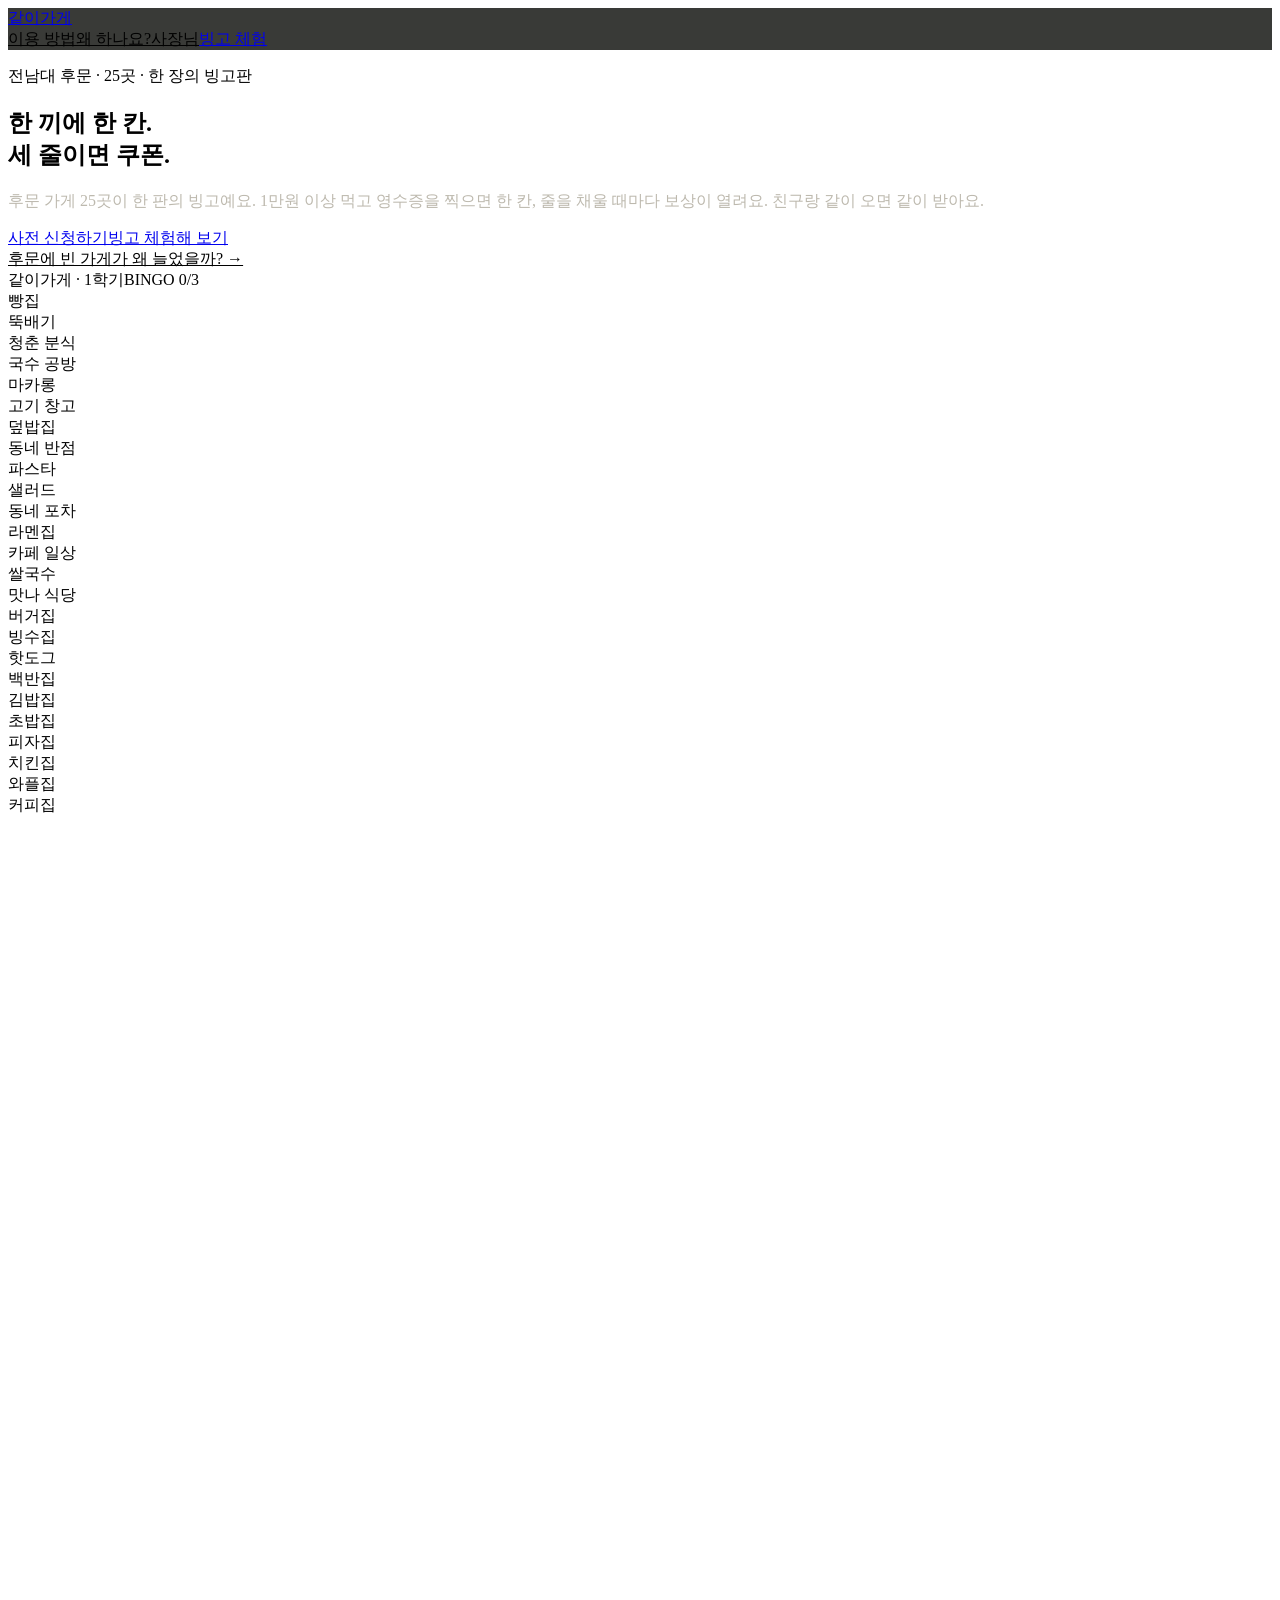
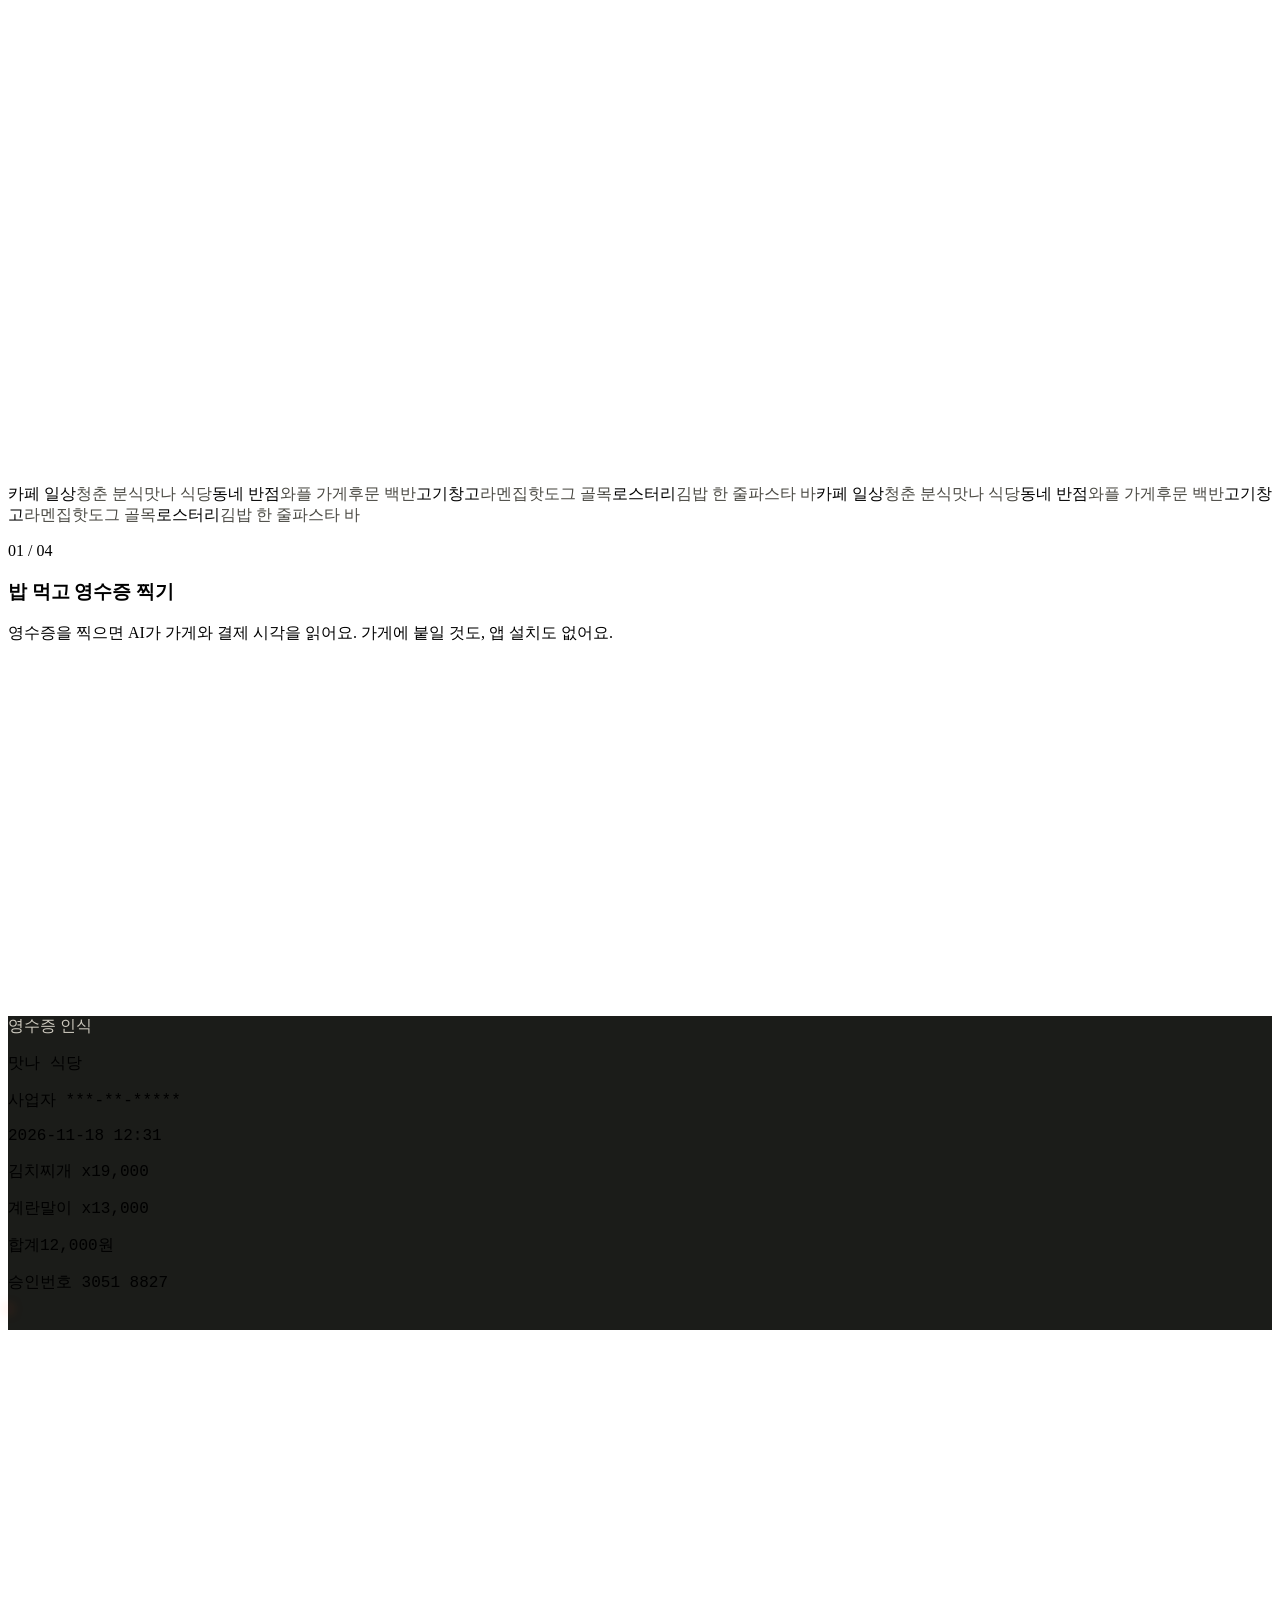
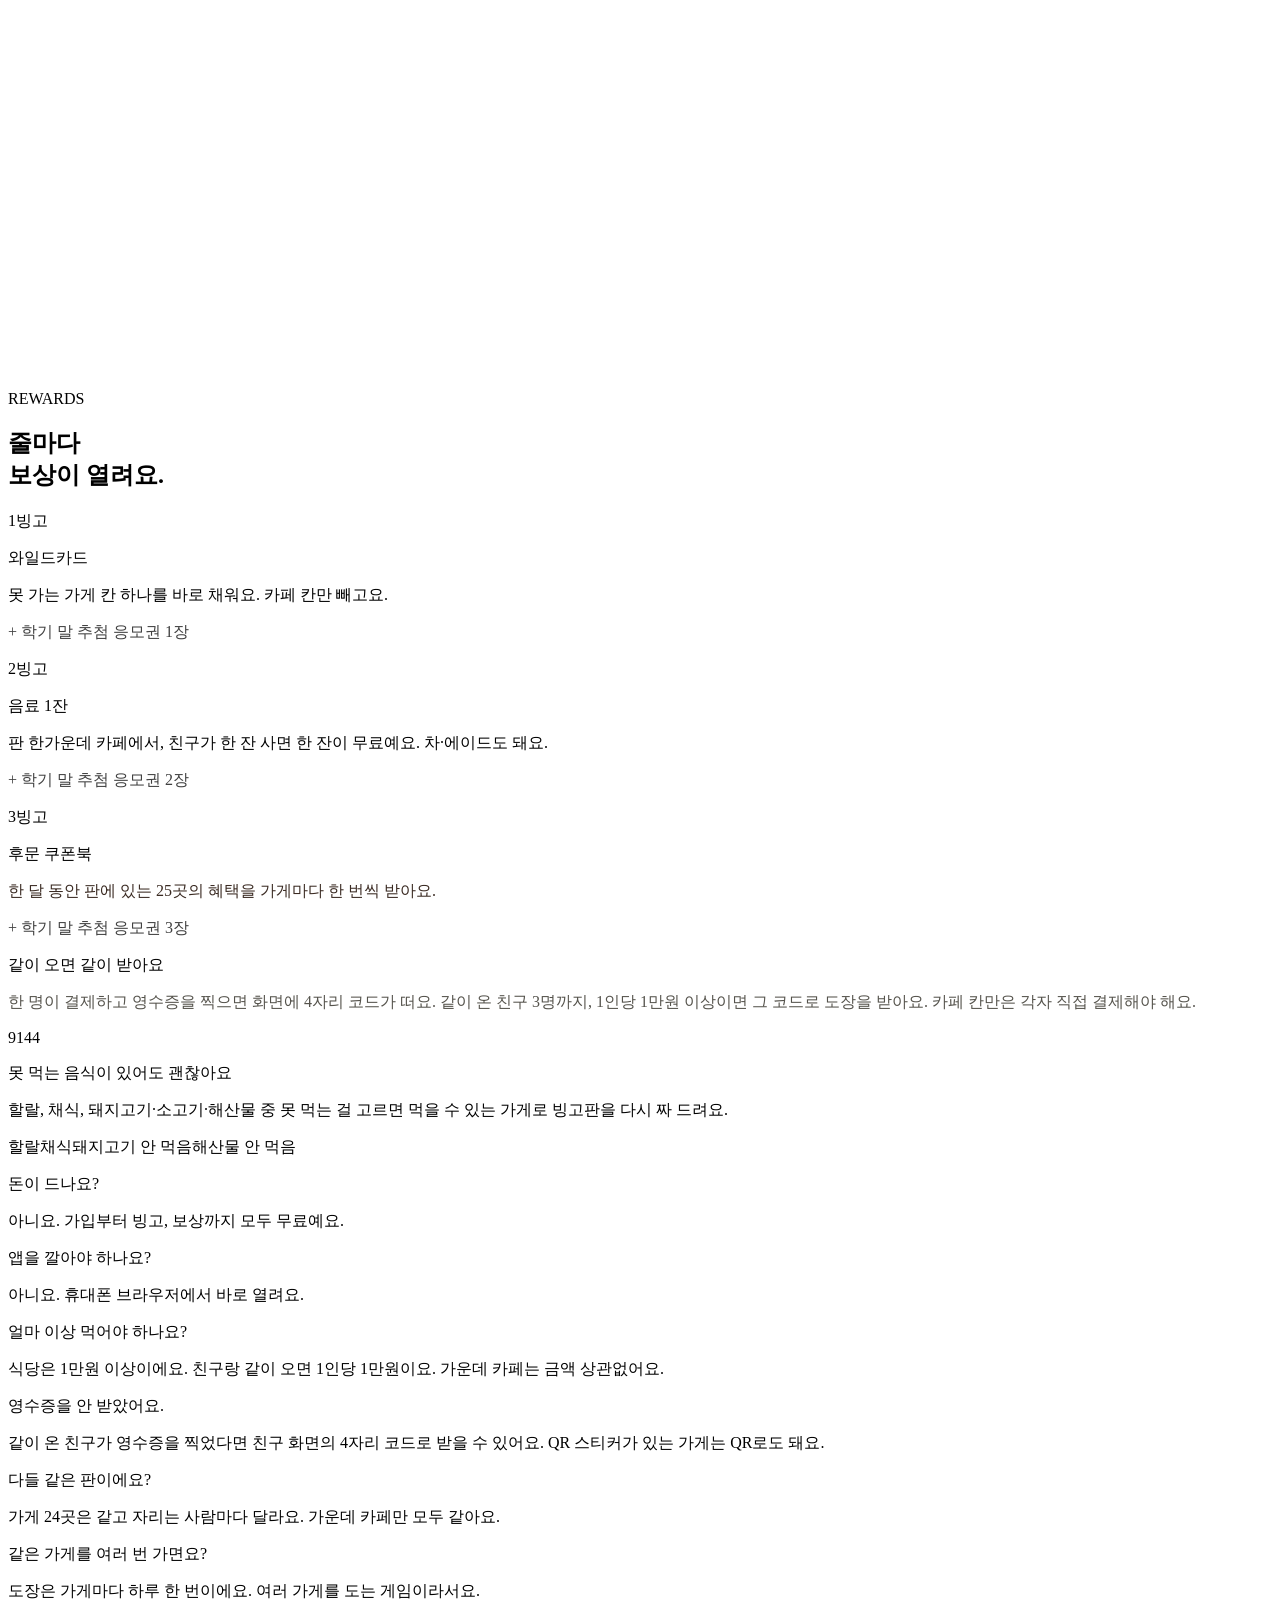
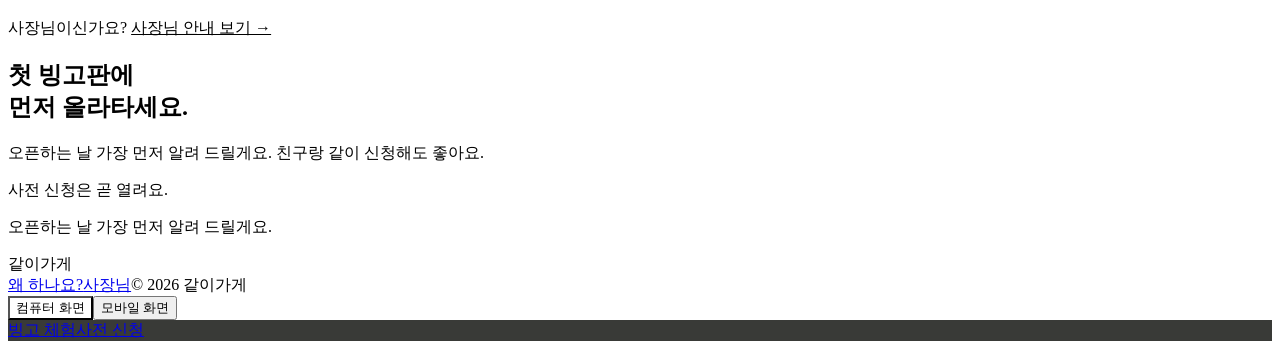
==== index.html @ 4fb7dfd4 "같이가게 소개 사이트 (가게 이름 가림)" ====
<!DOCTYPE html><html lang="ko" class="geist_a71539c9-module__T19VSG__variable geist_mono_8d43a2aa-module__8Li5zG__variable h-full antialiased"><head><meta charSet="utf-8"/><meta name="viewport" content="width=device-width, initial-scale=1"/><link rel="preload" href="/gachigage/_next/static/media/0c89a48fa5027cee-s.p.0rd3rjvnnhw7n.woff2" as="font" crossorigin="" type="font/woff2"/><link rel="preload" href="/gachigage/_next/static/media/797e433ab948586e-s.p.08e28id.o-okb.woff2" as="font" crossorigin="" type="font/woff2"/><link rel="preload" href="/gachigage/_next/static/media/caa3a2e1cccd8315-s.p.09~u27dqhyhd6.woff2" as="font" crossorigin="" type="font/woff2"/><link rel="stylesheet" href="/gachigage/_next/static/chunks/0ev6ib5m8v15k.css" data-precedence="next"/><link rel="stylesheet" href="/gachigage/_next/static/chunks/024txu9cj155z.css" data-precedence="next"/><link rel="stylesheet" href="/gachigage/_next/static/chunks/0ejeckg0ancsd.css" data-precedence="next"/><link rel="stylesheet" href="/gachigage/_next/static/chunks/0no5hzyffo9~s.css" data-precedence="next"/><link rel="preload" as="script" fetchPriority="low" href="/gachigage/_next/static/chunks/0yu3k-pmkudgf.js"/><script src="/gachigage/_next/static/chunks/0dgq26a5_oy.a.js" async=""></script><script src="/gachigage/_next/static/chunks/0m_p1bxtorv5i.js" async=""></script><script src="/gachigage/_next/static/chunks/0~ee9b.k6gqc8.js" async=""></script><script src="/gachigage/_next/static/chunks/turbopack-0p87k.j_91sbl.js" async=""></script><script src="/gachigage/_next/static/chunks/0g65zv~fun4x7.js" async=""></script><script src="/gachigage/_next/static/chunks/0d3shmwh5_nmn.js" async=""></script><script src="/gachigage/_next/static/chunks/0c50swq5oj6-u.js" async=""></script><meta name="next-size-adjust" content=""/><title>같이가게 · 전남대 후문 25곳, 한 장의 빙고판</title><meta name="description" content="1만원 이상 먹고 영수증 찍으면 한 칸. 전남대 후문 가게 25곳을 한 판의 빙고로 채우고, 줄마다 열리는 보상을 받아요."/><link rel="icon" href="/gachigage/favicon.ico?favicon.0x3dzn~oxb6tn.ico" sizes="256x256" type="image/x-icon"/><script src="/gachigage/_next/static/chunks/03~yq9q893hmn.js" noModule=""></script></head><body class="min-h-full flex flex-col"><div hidden=""><!--$--><!--/$--></div><script>(self.__next_s=self.__next_s||[]).push([0,{"children":"try{if(localStorage.getItem(\"gg-view\")===\"pc\"\u0026\u0026screen.width\u003c1024\u0026\u0026!document.getElementById(\"gg-vp\")){var m=document.createElement(\"meta\");m.id=\"gg-vp\";m.name=\"viewport\";m.content=\"width=1280\";document.head.appendChild(m)}}catch(e){}","id":"gg-view"}])</script><div class="landing-module__744xma__root black_han_sans_60aa43f9-module__wSnLca__variable ibm_plex_sans_kr_a5f26c27-module__d9Iizq__variable space_grotesk_90152878-module__eMdA1q__variable"><header class="sticky top-0 z-20 backdrop-blur-sm" style="background:rgba(14,15,12,0.82)"><nav class="mx-auto flex max-w-[1200px] items-center justify-between px-4 py-3 sm:px-8 lg:py-4"><a aria-label="같이가게 홈" href="/gachigage"><span class="flex items-center gap-2"><span class="grid grid-cols-3 gap-[2px]" aria-hidden="true"><span class="h-[5px] w-[5px] rounded-[1px]" style="background:var(--stamp)"></span><span class="h-[5px] w-[5px] rounded-[1px]" style="background:rgba(243,239,230,0.35)"></span><span class="h-[5px] w-[5px] rounded-[1px]" style="background:rgba(243,239,230,0.35)"></span><span class="h-[5px] w-[5px] rounded-[1px]" style="background:rgba(243,239,230,0.35)"></span><span class="h-[5px] w-[5px] rounded-[1px]" style="background:var(--stamp)"></span><span class="h-[5px] w-[5px] rounded-[1px]" style="background:rgba(243,239,230,0.35)"></span><span class="h-[5px] w-[5px] rounded-[1px]" style="background:rgba(243,239,230,0.35)"></span><span class="h-[5px] w-[5px] rounded-[1px]" style="background:rgba(243,239,230,0.35)"></span><span class="h-[5px] w-[5px] rounded-[1px]" style="background:var(--stamp)"></span></span><span class="landing-module__744xma__display text-[22px] leading-none">같이가게</span></span></a><div class="flex items-center gap-1 sm:gap-6"><a class="hidden sm:inline-flex min-h-11 items-center lg:min-h-0 text-[15px]" style="color:var(--muted)" href="/gachigage#how">이용 방법</a><a class="hidden sm:inline-flex min-h-11 items-center lg:min-h-0 text-[15px]" style="color:var(--muted)" href="/gachigage/why">왜 하나요?</a><a class="mr-3 inline-flex sm:mr-0 min-h-11 items-center lg:min-h-0 text-[15px]" style="color:var(--muted)" href="/gachigage/owner">사장님</a><a class="landing-module__744xma__ghost inline-flex min-h-11 items-center lg:min-h-0 rounded-full px-4 py-2 text-[14px] font-medium" href="/gachigage/board">빙고 체험</a></div></nav></header><section class="mx-auto grid max-w-[1200px] items-center gap-8 px-4 pb-12 pt-6 sm:gap-12 sm:px-8 sm:pb-16 sm:pt-10 lg:grid-cols-[1.1fr_1fr] lg:gap-8 lg:pb-24 lg:pt-20"><div><div class="landing-module__744xma__reveal  " style="transition-delay:0ms"><p class="landing-module__744xma__mono text-[13px] font-bold tracking-[0.18em]" style="color:var(--stamp)">전남대 후문 · 25곳 · 한 장의 빙고판</p></div><div class="landing-module__744xma__reveal  " style="transition-delay:120ms"><h1 class="landing-module__744xma__display mt-4 text-[42px] sm:mt-6 sm:text-[76px] lg:text-[72px] xl:text-[88px]"><span class="whitespace-nowrap">한 끼에</span> <span class="whitespace-nowrap">한 칸.</span><br/><span class="whitespace-nowrap">세 줄이면</span> <span class="whitespace-nowrap"><span style="color:var(--stamp)">쿠폰</span>.</span></h1></div><div class="landing-module__744xma__reveal  " style="transition-delay:240ms"><p class="landing-module__744xma__keep mt-5 max-w-[540px] text-[15px] leading-[1.75] sm:mt-8 sm:text-[18px]" style="color:#bdb9ae">후문 가게 25곳이 한 판의 빙고예요. 1만원 이상 먹고 영수증을 찍으면 한 칸, 줄을 채울 때마다 보상이 열려요.<span class="hidden sm:inline"> 친구랑 같이 오면 같이 받아요.</span></p></div><div class="landing-module__744xma__reveal  " style="transition-delay:360ms"><div class="mt-6 grid grid-cols-2 gap-2 sm:mt-10 sm:flex sm:flex-row sm:gap-3"><a href="#signup" class="landing-module__744xma__cta rounded-full px-3 py-3.5 text-center text-[15px] font-bold sm:px-8 sm:py-4 sm:text-[17px]">사전 신청하기</a><a class="landing-module__744xma__ghost rounded-full px-3 py-3.5 text-center text-[15px] font-medium sm:px-8 sm:py-4 sm:text-[17px]" href="/gachigage/board">빙고 체험해 보기</a></div><a class="mt-4 inline-block text-[14px] underline sm:mt-6 underline-offset-4" style="color:var(--muted)" href="/gachigage/why">후문에 빈 가게가 왜 늘었을까? →</a></div></div><div class="landing-module__744xma__reveal  " style="transition-delay:200ms"><div class="relative mx-auto w-full max-w-[440px]"><div class="landing-module__744xma__board p-3 sm:p-4"><div class="flex items-center justify-between px-1 pb-3"><span class="text-[13px] font-bold">같이가게 · 1학기</span><span class="landing-module__744xma__mono text-[13px] font-bold" aria-live="polite">BINGO <span style="color:var(--stamp-ink)">0</span>/3</span></div><div class="relative"><div class="grid grid-cols-5 gap-1"><div class="landing-module__744xma__cell text-[10px] leading-tight sm:text-[11px]"><span class="opacity-70">빵집</span></div><div class="landing-module__744xma__cell text-[10px] leading-tight sm:text-[11px]"><span class="opacity-70">뚝배기</span></div><div class="landing-module__744xma__cell text-[10px] leading-tight sm:text-[11px]"><span class="opacity-70">청춘 분식</span></div><div class="landing-module__744xma__cell text-[10px] leading-tight sm:text-[11px]"><span class="opacity-70">국수 공방</span></div><div class="landing-module__744xma__cell text-[10px] leading-tight sm:text-[11px]"><span class="opacity-70">마카롱</span></div><div class="landing-module__744xma__cell text-[10px] leading-tight sm:text-[11px]"><span class="opacity-70">고기 창고</span></div><div class="landing-module__744xma__cell text-[10px] leading-tight sm:text-[11px]"><span class="opacity-70">덮밥집</span></div><div class="landing-module__744xma__cell text-[10px] leading-tight sm:text-[11px]"><span class="opacity-70">동네 반점</span></div><div class="landing-module__744xma__cell text-[10px] leading-tight sm:text-[11px]"><span class="opacity-70">파스타</span></div><div class="landing-module__744xma__cell text-[10px] leading-tight sm:text-[11px]"><span class="opacity-70">샐러드</span></div><div class="landing-module__744xma__cell text-[10px] leading-tight sm:text-[11px]"><span class="opacity-70">동네 포차</span></div><div class="landing-module__744xma__cell text-[10px] leading-tight sm:text-[11px]"><span class="opacity-70">라멘집</span></div><div class="landing-module__744xma__cell text-[10px] leading-tight sm:text-[11px]"><span class="opacity-70">카페 일상</span></div><div class="landing-module__744xma__cell text-[10px] leading-tight sm:text-[11px]"><span class="opacity-70">쌀국수</span></div><div class="landing-module__744xma__cell text-[10px] leading-tight sm:text-[11px]"><span class="opacity-70">맛나 식당</span></div><div class="landing-module__744xma__cell text-[10px] leading-tight sm:text-[11px]"><span class="opacity-70">버거집</span></div><div class="landing-module__744xma__cell text-[10px] leading-tight sm:text-[11px]"><span class="opacity-70">빙수집</span></div><div class="landing-module__744xma__cell text-[10px] leading-tight sm:text-[11px]"><span class="opacity-70">핫도그</span></div><div class="landing-module__744xma__cell text-[10px] leading-tight sm:text-[11px]"><span class="opacity-70">백반집</span></div><div class="landing-module__744xma__cell text-[10px] leading-tight sm:text-[11px]"><span class="opacity-70">김밥집</span></div><div class="landing-module__744xma__cell text-[10px] leading-tight sm:text-[11px]"><span class="opacity-70">초밥집</span></div><div class="landing-module__744xma__cell text-[10px] leading-tight sm:text-[11px]"><span class="opacity-70">피자집</span></div><div class="landing-module__744xma__cell text-[10px] leading-tight sm:text-[11px]"><span class="opacity-70">치킨집</span></div><div class="landing-module__744xma__cell text-[10px] leading-tight sm:text-[11px]"><span class="opacity-70">와플집</span></div><div class="landing-module__744xma__cell text-[10px] leading-tight sm:text-[11px]"><span class="opacity-70">커피집</span></div></div><svg class="pointer-events-none absolute inset-0 h-full w-full" viewBox="0 0 5 5" aria-hidden="true"></svg></div></div><div class="mt-6 h-[76px]"></div></div></div></section><div class="landing-module__744xma__rule overflow-hidden py-4 sm:py-5" style="border-bottom:1px solid var(--line)" aria-hidden="true"><div class="landing-module__744xma__marquee"><span class="landing-module__744xma__display flex items-center gap-5 pr-5 text-[22px] sm:gap-8 sm:pr-8 sm:text-[36px]"><span style="color:var(--paper)">카페 일상</span><span class="h-3 w-3 rounded-full" style="border:2px solid var(--stamp)"></span></span><span class="landing-module__744xma__display flex items-center gap-5 pr-5 text-[22px] sm:gap-8 sm:pr-8 sm:text-[36px]"><span style="color:#4a4943">청춘 분식</span><span class="h-3 w-3 rounded-full" style="border:2px solid var(--stamp)"></span></span><span class="landing-module__744xma__display flex items-center gap-5 pr-5 text-[22px] sm:gap-8 sm:pr-8 sm:text-[36px]"><span style="color:#4a4943">맛나 식당</span><span class="h-3 w-3 rounded-full" style="border:2px solid var(--stamp)"></span></span><span class="landing-module__744xma__display flex items-center gap-5 pr-5 text-[22px] sm:gap-8 sm:pr-8 sm:text-[36px]"><span style="color:var(--paper)">동네 반점</span><span class="h-3 w-3 rounded-full" style="border:2px solid var(--stamp)"></span></span><span class="landing-module__744xma__display flex items-center gap-5 pr-5 text-[22px] sm:gap-8 sm:pr-8 sm:text-[36px]"><span style="color:#4a4943">와플 가게</span><span class="h-3 w-3 rounded-full" style="border:2px solid var(--stamp)"></span></span><span class="landing-module__744xma__display flex items-center gap-5 pr-5 text-[22px] sm:gap-8 sm:pr-8 sm:text-[36px]"><span style="color:#4a4943">후문 백반</span><span class="h-3 w-3 rounded-full" style="border:2px solid var(--stamp)"></span></span><span class="landing-module__744xma__display flex items-center gap-5 pr-5 text-[22px] sm:gap-8 sm:pr-8 sm:text-[36px]"><span style="color:var(--paper)">고기창고</span><span class="h-3 w-3 rounded-full" style="border:2px solid var(--stamp)"></span></span><span class="landing-module__744xma__display flex items-center gap-5 pr-5 text-[22px] sm:gap-8 sm:pr-8 sm:text-[36px]"><span style="color:#4a4943">라멘집</span><span class="h-3 w-3 rounded-full" style="border:2px solid var(--stamp)"></span></span><span class="landing-module__744xma__display flex items-center gap-5 pr-5 text-[22px] sm:gap-8 sm:pr-8 sm:text-[36px]"><span style="color:#4a4943">핫도그 골목</span><span class="h-3 w-3 rounded-full" style="border:2px solid var(--stamp)"></span></span><span class="landing-module__744xma__display flex items-center gap-5 pr-5 text-[22px] sm:gap-8 sm:pr-8 sm:text-[36px]"><span style="color:var(--paper)">로스터리</span><span class="h-3 w-3 rounded-full" style="border:2px solid var(--stamp)"></span></span><span class="landing-module__744xma__display flex items-center gap-5 pr-5 text-[22px] sm:gap-8 sm:pr-8 sm:text-[36px]"><span style="color:#4a4943">김밥 한 줄</span><span class="h-3 w-3 rounded-full" style="border:2px solid var(--stamp)"></span></span><span class="landing-module__744xma__display flex items-center gap-5 pr-5 text-[22px] sm:gap-8 sm:pr-8 sm:text-[36px]"><span style="color:#4a4943">파스타 바</span><span class="h-3 w-3 rounded-full" style="border:2px solid var(--stamp)"></span></span><span class="landing-module__744xma__display flex items-center gap-5 pr-5 text-[22px] sm:gap-8 sm:pr-8 sm:text-[36px]"><span style="color:var(--paper)">카페 일상</span><span class="h-3 w-3 rounded-full" style="border:2px solid var(--stamp)"></span></span><span class="landing-module__744xma__display flex items-center gap-5 pr-5 text-[22px] sm:gap-8 sm:pr-8 sm:text-[36px]"><span style="color:#4a4943">청춘 분식</span><span class="h-3 w-3 rounded-full" style="border:2px solid var(--stamp)"></span></span><span class="landing-module__744xma__display flex items-center gap-5 pr-5 text-[22px] sm:gap-8 sm:pr-8 sm:text-[36px]"><span style="color:#4a4943">맛나 식당</span><span class="h-3 w-3 rounded-full" style="border:2px solid var(--stamp)"></span></span><span class="landing-module__744xma__display flex items-center gap-5 pr-5 text-[22px] sm:gap-8 sm:pr-8 sm:text-[36px]"><span style="color:var(--paper)">동네 반점</span><span class="h-3 w-3 rounded-full" style="border:2px solid var(--stamp)"></span></span><span class="landing-module__744xma__display flex items-center gap-5 pr-5 text-[22px] sm:gap-8 sm:pr-8 sm:text-[36px]"><span style="color:#4a4943">와플 가게</span><span class="h-3 w-3 rounded-full" style="border:2px solid var(--stamp)"></span></span><span class="landing-module__744xma__display flex items-center gap-5 pr-5 text-[22px] sm:gap-8 sm:pr-8 sm:text-[36px]"><span style="color:#4a4943">후문 백반</span><span class="h-3 w-3 rounded-full" style="border:2px solid var(--stamp)"></span></span><span class="landing-module__744xma__display flex items-center gap-5 pr-5 text-[22px] sm:gap-8 sm:pr-8 sm:text-[36px]"><span style="color:var(--paper)">고기창고</span><span class="h-3 w-3 rounded-full" style="border:2px solid var(--stamp)"></span></span><span class="landing-module__744xma__display flex items-center gap-5 pr-5 text-[22px] sm:gap-8 sm:pr-8 sm:text-[36px]"><span style="color:#4a4943">라멘집</span><span class="h-3 w-3 rounded-full" style="border:2px solid var(--stamp)"></span></span><span class="landing-module__744xma__display flex items-center gap-5 pr-5 text-[22px] sm:gap-8 sm:pr-8 sm:text-[36px]"><span style="color:#4a4943">핫도그 골목</span><span class="h-3 w-3 rounded-full" style="border:2px solid var(--stamp)"></span></span><span class="landing-module__744xma__display flex items-center gap-5 pr-5 text-[22px] sm:gap-8 sm:pr-8 sm:text-[36px]"><span style="color:var(--paper)">로스터리</span><span class="h-3 w-3 rounded-full" style="border:2px solid var(--stamp)"></span></span><span class="landing-module__744xma__display flex items-center gap-5 pr-5 text-[22px] sm:gap-8 sm:pr-8 sm:text-[36px]"><span style="color:#4a4943">김밥 한 줄</span><span class="h-3 w-3 rounded-full" style="border:2px solid var(--stamp)"></span></span><span class="landing-module__744xma__display flex items-center gap-5 pr-5 text-[22px] sm:gap-8 sm:pr-8 sm:text-[36px]"><span style="color:#4a4943">파스타 바</span><span class="h-3 w-3 rounded-full" style="border:2px solid var(--stamp)"></span></span></div></div><section id="how" class="relative h-[320vh] lg:h-[430vh]"><div class="sticky top-0 flex h-[100svh] items-center overflow-hidden pb-[76px] pt-16 lg:py-0"><div class="mx-auto grid w-full max-w-[1200px] items-center gap-6 px-4 sm:px-8 lg:grid-cols-[1fr_1fr] lg:gap-16"><div class="order-2 lg:order-1"><div class="mb-5 flex gap-2 lg:mb-8" aria-hidden="true"><span class="h-[3px] flex-1 overflow-hidden rounded-full lg:max-w-[72px]" style="background:var(--line)"><span class="block h-full" style="width:0%;background:var(--stamp)"></span></span><span class="h-[3px] flex-1 overflow-hidden rounded-full lg:max-w-[72px]" style="background:var(--line)"><span class="block h-full" style="width:0%;background:var(--stamp)"></span></span><span class="h-[3px] flex-1 overflow-hidden rounded-full lg:max-w-[72px]" style="background:var(--line)"><span class="block h-full" style="width:0%;background:var(--stamp)"></span></span><span class="h-[3px] flex-1 overflow-hidden rounded-full lg:max-w-[72px]" style="background:var(--line)"><span class="block h-full" style="width:0%;background:var(--stamp)"></span></span></div><div class="relative h-[132px] sm:h-[180px] lg:h-[260px]"><div class="landing-module__744xma__stepText" style="opacity:1;transform:translateY(0px)" aria-hidden="false"><p class="landing-module__744xma__mono text-[15px] font-bold lg:text-[18px]" style="color:var(--stamp)">01<!-- --> / 04</p><h3 class="landing-module__744xma__display mt-2 text-[30px] sm:text-[44px] lg:mt-4 lg:text-[64px]">밥 먹고 영수증 찍기</h3><p class="landing-module__744xma__keep mt-3 max-w-[460px] text-[14px] leading-[1.7] sm:text-[17px] lg:mt-5 lg:text-[19px]" style="color:var(--muted)">영수증을 찍으면 AI가 가게와 결제 시각을 읽어요. 가게에 붙일 것도, 앱 설치도 없어요.</p></div><div class="landing-module__744xma__stepText" style="opacity:0;transform:translateY(24px)" aria-hidden="true"><p class="landing-module__744xma__mono text-[15px] font-bold lg:text-[18px]" style="color:var(--stamp)">02<!-- --> / 04</p><h3 class="landing-module__744xma__display mt-2 text-[30px] sm:text-[44px] lg:mt-4 lg:text-[64px]">도장이 쾅</h3><p class="landing-module__744xma__keep mt-3 max-w-[460px] text-[14px] leading-[1.7] sm:text-[17px] lg:mt-5 lg:text-[19px]" style="color:var(--muted)">스캔하는 순간 그 가게 칸에 도장이 찍힙니다. 같은 가게는 하루에 한 번.</p></div><div class="landing-module__744xma__stepText" style="opacity:0;transform:translateY(24px)" aria-hidden="true"><p class="landing-module__744xma__mono text-[15px] font-bold lg:text-[18px]" style="color:var(--stamp)">03<!-- --> / 04</p><h3 class="landing-module__744xma__display mt-2 text-[30px] sm:text-[44px] lg:mt-4 lg:text-[64px]">세 줄을 노리세요</h3><p class="landing-module__744xma__keep mt-3 max-w-[460px] text-[14px] leading-[1.7] sm:text-[17px] lg:mt-5 lg:text-[19px]" style="color:var(--muted)">가로, 세로, 대각선. 어느 줄을 먼저 채울지 고르는 게 빙고의 재미입니다.</p></div><div class="landing-module__744xma__stepText" style="opacity:0;transform:translateY(24px)" aria-hidden="true"><p class="landing-module__744xma__mono text-[15px] font-bold lg:text-[18px]" style="color:var(--stamp)">04<!-- --> / 04</p><h3 class="landing-module__744xma__display mt-2 text-[30px] sm:text-[44px] lg:mt-4 lg:text-[64px]">보상 도착</h3><p class="landing-module__744xma__keep mt-3 max-w-[460px] text-[14px] leading-[1.7] sm:text-[17px] lg:mt-5 lg:text-[19px]" style="color:var(--muted)">줄을 채울 때마다 보상이 열려요. 세 줄이면 후문 쿠폰북, 가게에서 화면만 보여 주면 끝.</p></div></div></div><div class="relative order-1 flex justify-center lg:order-2"><div class="landing-module__744xma__phone"><div class="landing-module__744xma__screen"><div class="landing-module__744xma__layer" style="opacity:1;background:#1b1c19"><div class="absolute inset-x-0 top-[7%] text-center"><p class="text-[12px] font-medium" style="color:#cfcbc0">영수증 인식</p></div><div class="absolute left-1/2 top-1/2 w-[76%] -translate-x-1/2 sm:w-[64%] -translate-y-1/2"><div class="rounded-[4px] bg-white px-[9%] py-[10%] text-[9px] leading-[1.7] text-black" style="font-family:ui-monospace, monospace" aria-hidden="true"><p class="text-center text-[11px] font-bold">맛나 식당</p><p class="text-center">사업자 ***-**-*****</p><p class="mt-1 border-t border-dashed border-black/40 pt-1">2026-11-18 12:31</p><p class="flex justify-between"><span>김치찌개 x1</span><span>9,000</span></p><p class="flex justify-between"><span>계란말이 x1</span><span>3,000</span></p><p class="mt-1 flex justify-between border-t border-dashed border-black/40 pt-1 font-bold"><span>합계</span><span>12,000원</span></p><p>승인번호 3051 8827</p></div><span class="absolute h-[18%] w-[18%] rounded-[3px] left-[-8%] top-[-6%] border-l-[3px] border-t-[3px]" style="border-color:var(--paper)"></span><span class="absolute h-[18%] w-[18%] rounded-[3px] right-[-8%] top-[-6%] border-r-[3px] border-t-[3px]" style="border-color:var(--paper)"></span><span class="absolute h-[18%] w-[18%] rounded-[3px] left-[-8%] bottom-[-6%] border-l-[3px] border-b-[3px]" style="border-color:var(--paper)"></span><span class="absolute h-[18%] w-[18%] rounded-[3px] right-[-8%] bottom-[-6%] border-r-[3px] border-b-[3px]" style="border-color:var(--paper)"></span><span class="absolute inset-x-[-4%] h-[2px]" style="top:0%;background:var(--stamp);box-shadow:0 0 12px 2px rgba(255,74,28,0.6)"></span></div><div class="absolute inset-x-[10%] bottom-[9%] rounded-full py-[4%] text-center text-[13px] font-bold" style="background:var(--stamp);color:var(--ink);opacity:0;transform:translateY(12px);transition:opacity 300ms, transform 300ms">도장 적립 완료</div></div><div class="landing-module__744xma__layer" style="opacity:0;background:var(--paper);color:var(--ink)"><div class="flex items-center justify-between px-[7%] pb-[4%] pt-[12%]"><span class="text-[13px] font-bold">내 빙고판</span><span class="landing-module__744xma__mono text-[13px] font-bold">BINGO <span style="color:var(--stamp-ink)">0</span>/3</span></div><div class="relative mx-[5%]"><div class="grid grid-cols-5 gap-[3px]"><div class="landing-module__744xma__cell text-[9px] leading-tight sm:text-[10px] lg:text-[11px]"><span class="opacity-60">빵집</span></div><div class="landing-module__744xma__cell text-[9px] leading-tight sm:text-[10px] lg:text-[11px]"><span class="opacity-60">뚝배기</span></div><div class="landing-module__744xma__cell text-[9px] leading-tight sm:text-[10px] lg:text-[11px]"><span class="opacity-60">청춘 분식</span></div><div class="landing-module__744xma__cell text-[9px] leading-tight sm:text-[10px] lg:text-[11px]"><span class="opacity-60">국수 공방</span></div><div class="landing-module__744xma__cell text-[9px] leading-tight sm:text-[10px] lg:text-[11px]"><span class="opacity-60">마카롱</span></div><div class="landing-module__744xma__cell text-[9px] leading-tight sm:text-[10px] lg:text-[11px]"><span class="opacity-60">고기 창고</span></div><div class="landing-module__744xma__cell text-[9px] leading-tight sm:text-[10px] lg:text-[11px]"><span class="opacity-60">덮밥집</span></div><div class="landing-module__744xma__cell text-[9px] leading-tight sm:text-[10px] lg:text-[11px]"><span class="opacity-60">동네 반점</span></div><div class="landing-module__744xma__cell text-[9px] leading-tight sm:text-[10px] lg:text-[11px]"><span class="opacity-60">파스타</span></div><div class="landing-module__744xma__cell text-[9px] leading-tight sm:text-[10px] lg:text-[11px]"><span class="opacity-60">샐러드</span></div><div class="landing-module__744xma__cell text-[9px] leading-tight sm:text-[10px] lg:text-[11px]"><span class="opacity-60">동네 포차</span></div><div class="landing-module__744xma__cell text-[9px] leading-tight sm:text-[10px] lg:text-[11px]"><span class="opacity-60">라멘집</span></div><div class="landing-module__744xma__cell text-[9px] leading-tight sm:text-[10px] lg:text-[11px]"><span class="opacity-60">카페 일상</span></div><div class="landing-module__744xma__cell text-[9px] leading-tight sm:text-[10px] lg:text-[11px]"><span class="opacity-60">쌀국수</span></div><div class="landing-module__744xma__cell text-[9px] leading-tight sm:text-[10px] lg:text-[11px]"><span class="opacity-60">맛나 식당</span></div><div class="landing-module__744xma__cell text-[9px] leading-tight sm:text-[10px] lg:text-[11px]"><span class="opacity-60">버거집</span></div><div class="landing-module__744xma__cell text-[9px] leading-tight sm:text-[10px] lg:text-[11px]"><span class="opacity-60">빙수집</span></div><div class="landing-module__744xma__cell text-[9px] leading-tight sm:text-[10px] lg:text-[11px]"><span class="opacity-60">핫도그</span></div><div class="landing-module__744xma__cell text-[9px] leading-tight sm:text-[10px] lg:text-[11px]"><span class="opacity-60">백반집</span></div><div class="landing-module__744xma__cell text-[9px] leading-tight sm:text-[10px] lg:text-[11px]"><span class="opacity-60">김밥집</span></div><div class="landing-module__744xma__cell text-[9px] leading-tight sm:text-[10px] lg:text-[11px]"><span class="opacity-60">초밥집</span></div><div class="landing-module__744xma__cell text-[9px] leading-tight sm:text-[10px] lg:text-[11px]"><span class="opacity-60">피자집</span></div><div class="landing-module__744xma__cell text-[9px] leading-tight sm:text-[10px] lg:text-[11px]"><span class="opacity-60">치킨집</span></div><div class="landing-module__744xma__cell text-[9px] leading-tight sm:text-[10px] lg:text-[11px]"><span class="opacity-60">와플집</span></div><div class="landing-module__744xma__cell text-[9px] leading-tight sm:text-[10px] lg:text-[11px]"><span class="opacity-60">커피집</span></div></div><svg class="pointer-events-none absolute inset-0 h-full w-full" viewBox="0 0 5 5" aria-hidden="true"></svg></div><div class="mx-[5%] mt-[6%] hidden rounded-[10px] px-[6%] py-[5%] lg:block" style="background:var(--paper-2)"><p class="text-[11px]" style="color:#6b6860">방금 찍은 가게</p><p class="mt-1 text-[14px] font-bold">-</p></div><div class="mx-[5%] mt-[4%] grid gap-[6px]"><div class="flex items-center justify-between rounded-[8px] px-[6%] py-[3.5%] text-[11px] transition-colors duration-300" style="border:1px solid rgba(14,15,12,0.12);color:#8c8a82"><span class="landing-module__744xma__mono font-bold">1<!-- -->빙고</span><span class="font-medium">잠김</span></div><div class="flex items-center justify-between rounded-[8px] px-[6%] py-[3.5%] text-[11px] transition-colors duration-300" style="border:1px solid rgba(14,15,12,0.12);color:#8c8a82"><span class="landing-module__744xma__mono font-bold">2<!-- -->빙고</span><span class="font-medium">잠김</span></div><div class="flex items-center justify-between rounded-[8px] px-[6%] py-[3.5%] text-[11px] transition-colors duration-300" style="border:1px solid rgba(14,15,12,0.12);color:#8c8a82"><span class="landing-module__744xma__mono font-bold">3<!-- -->빙고</span><span class="font-medium">잠김</span></div></div></div><div class="landing-module__744xma__layer" style="opacity:0;background:var(--ink)"><p class="landing-module__744xma__mono absolute inset-x-0 top-[14%] whitespace-nowrap text-center text-[32px] font-bold lg:text-[44px]" style="color:var(--stamp)">3 BINGO</p><p class="absolute inset-x-0 top-[27%] text-center text-[13px]" style="color:#cfcbc0">쿠폰북이 열렸어요</p><div class="absolute inset-x-[9%] top-[38%] rounded-[12px] px-[8%] py-[8%]" style="background:var(--stamp);color:var(--ink);opacity:0;transform:translateY(60px) rotate(-8deg)"><p class="landing-module__744xma__mono text-[10px] font-bold tracking-[0.14em]">COUPON BOOK</p><p class="mt-2 text-[17px] font-bold leading-snug">후문 25곳<br/>혜택 한 번씩</p><div class="mt-[10%] border-t border-dashed pt-[8%] text-[11px]" style="border-color:rgba(14,15,12,0.4)">가게에서 이 화면을 보여 주세요</div></div></div></div></div><div class="absolute bottom-[6%] right-[2%] rounded-[12px] px-4 py-3 sm:right-[8%] lg:right-[-4%]" style="background:var(--paper);color:var(--ink);opacity:0;transform:translateY(16px);transition:opacity 400ms, transform 400ms;box-shadow:0 20px 40px -12px rgba(0,0,0,0.6)" aria-hidden="true"><p class="landing-module__744xma__mono text-[10px] font-bold tracking-[0.12em]" style="color:var(--stamp-ink)">사장님 화면</p><p class="mt-1 text-[13px] font-bold">쿠폰 사용 확인됨</p></div></div></div></div></section><section class="mx-auto max-w-[1200px] px-4 py-16 sm:px-8 sm:py-24 lg:py-36"><div class="landing-module__744xma__reveal  " style="transition-delay:0ms"><p class="landing-module__744xma__mono text-[13px] font-bold tracking-[0.18em]" style="color:var(--stamp)">REWARDS</p><h2 class="landing-module__744xma__display mt-5 text-[40px] sm:text-[56px] lg:text-[64px]">줄마다<br/>보상이 열려요.</h2></div><div class="-mx-4 mt-8 flex snap-x snap-mandatory gap-3 overflow-x-auto scroll-px-4 px-4 pb-2 [scrollbar-width:none] [&amp;::-webkit-scrollbar]:hidden sm:-mx-8 sm:mt-12 sm:scroll-px-8 sm:px-8 lg:mx-0 lg:grid lg:grid-cols-3 lg:gap-4 lg:overflow-visible lg:px-0 lg:pb-0"><div class="landing-module__744xma__reveal  w-[80%] shrink-0 snap-start sm:w-[46%] lg:w-auto" style="transition-delay:0ms"><div class="flex h-full flex-col rounded-[12px] p-5 sm:p-8" style="background:var(--ink-2);border:1px solid var(--line)"><p class="landing-module__744xma__mono text-[15px] font-bold" style="color:var(--stamp)">1빙고</p><p class="landing-module__744xma__display mt-3 text-[30px] leading-tight sm:text-[40px]">와일드카드</p><p class="landing-module__744xma__keep mt-4 flex-1 text-[16px] leading-[1.7]" style="color:var(--muted)">못 가는 가게 칸 하나를 바로 채워요. 카페 칸만 빼고요.</p><p class="mt-6 text-[13px] font-medium" style="opacity:0.75">+ 학기 말 추첨 응모권 <!-- -->1<!-- -->장</p></div></div><div class="landing-module__744xma__reveal  w-[80%] shrink-0 snap-start sm:w-[46%] lg:w-auto" style="transition-delay:120ms"><div class="flex h-full flex-col rounded-[12px] p-5 sm:p-8" style="background:var(--ink-2);border:1px solid var(--line)"><p class="landing-module__744xma__mono text-[15px] font-bold" style="color:var(--stamp)">2빙고</p><p class="landing-module__744xma__display mt-3 text-[30px] leading-tight sm:text-[40px]">음료 1잔</p><p class="landing-module__744xma__keep mt-4 flex-1 text-[16px] leading-[1.7]" style="color:var(--muted)">판 한가운데 카페에서, 친구가 한 잔 사면 한 잔이 무료예요. 차·에이드도 돼요.</p><p class="mt-6 text-[13px] font-medium" style="opacity:0.75">+ 학기 말 추첨 응모권 <!-- -->2<!-- -->장</p></div></div><div class="landing-module__744xma__reveal  w-[80%] shrink-0 snap-start sm:w-[46%] lg:w-auto" style="transition-delay:240ms"><div class="flex h-full flex-col rounded-[12px] p-5 sm:p-8" style="background:var(--stamp);color:var(--ink)"><p class="landing-module__744xma__mono text-[15px] font-bold" style="color:var(--ink)">3빙고</p><p class="landing-module__744xma__display mt-3 text-[30px] leading-tight sm:text-[40px]">후문 쿠폰북</p><p class="landing-module__744xma__keep mt-4 flex-1 text-[16px] leading-[1.7]" style="color:#3a2a22">한 달 동안 판에 있는 25곳의 혜택을 가게마다 한 번씩 받아요.</p><p class="mt-6 text-[13px] font-medium" style="opacity:0.75">+ 학기 말 추첨 응모권 <!-- -->3<!-- -->장</p></div></div></div></section><section class="mx-auto max-w-[1200px] px-4 pb-16 sm:px-8 sm:pb-24 lg:pb-36"><div class="grid gap-4 lg:grid-cols-2"><div class="landing-module__744xma__reveal  " style="transition-delay:0ms"><div class="h-full rounded-[12px] p-5 sm:p-8" style="background:var(--paper);color:var(--ink)"><p class="landing-module__744xma__display text-[26px] leading-tight sm:text-[36px]">같이 오면 같이 받아요</p><p class="landing-module__744xma__keep mt-4 text-[16px] leading-[1.7]" style="color:#55534c">한 명이 결제하고 영수증을 찍으면 화면에 4자리 코드가 떠요. 같이 온 친구 3명까지, 1인당 1만원 이상이면 그 코드로 도장을 받아요. 카페 칸만은 각자 직접 결제해야 해요.</p><p class="landing-module__744xma__mono mt-5 text-[36px] font-bold tracking-[0.3em] sm:mt-6 sm:text-[44px]">9144</p></div></div><div class="landing-module__744xma__reveal  " style="transition-delay:120ms"><div class="h-full rounded-[12px] p-5 sm:p-8" style="background:var(--ink-2);border:1px solid var(--line)"><p class="landing-module__744xma__display text-[26px] leading-tight sm:text-[36px]">못 먹는 음식이 있어도 괜찮아요</p><p class="landing-module__744xma__keep mt-4 text-[16px] leading-[1.7]" style="color:var(--muted)">할랄, 채식, 돼지고기·소고기·해산물 중 못 먹는 걸 고르면 먹을 수 있는 가게로 빙고판을 다시 짜 드려요.</p><div class="mt-6 flex flex-wrap gap-2"><span class="rounded-full px-4 py-2 text-[14px]" style="background:var(--paper);color:var(--ink)">할랄</span><span class="rounded-full px-4 py-2 text-[14px]" style="background:var(--paper);color:var(--ink)">채식</span><span class="rounded-full px-4 py-2 text-[14px]" style="border:1px solid var(--line);color:var(--muted)">돼지고기 안 먹음</span><span class="rounded-full px-4 py-2 text-[14px]" style="border:1px solid var(--line);color:var(--muted)">해산물 안 먹음</span></div></div></div></div></section><section class="mx-auto max-w-[1200px] px-4 pb-16 sm:px-8 sm:pb-24 lg:pb-32"><div class="grid sm:grid-cols-2 sm:gap-4"><div class="landing-module__744xma__reveal  " style="transition-delay:0ms"><div class="h-full border-b border-[var(--line)] py-4 sm:rounded-[10px] sm:border sm:bg-[var(--ink-2)] sm:p-6"><p class="text-[16px] font-bold sm:text-[17px]">돈이 드나요?</p><p class="landing-module__744xma__keep mt-2 text-[14px] leading-[1.75] sm:mt-3 sm:text-[15px]" style="color:var(--muted)">아니요. 가입부터 빙고, 보상까지 모두 무료예요.</p></div></div><div class="landing-module__744xma__reveal  " style="transition-delay:110ms"><div class="h-full border-b border-[var(--line)] py-4 sm:rounded-[10px] sm:border sm:bg-[var(--ink-2)] sm:p-6"><p class="text-[16px] font-bold sm:text-[17px]">앱을 깔아야 하나요?</p><p class="landing-module__744xma__keep mt-2 text-[14px] leading-[1.75] sm:mt-3 sm:text-[15px]" style="color:var(--muted)">아니요. 휴대폰 브라우저에서 바로 열려요.</p></div></div><div class="landing-module__744xma__reveal  " style="transition-delay:0ms"><div class="h-full border-b border-[var(--line)] py-4 sm:rounded-[10px] sm:border sm:bg-[var(--ink-2)] sm:p-6"><p class="text-[16px] font-bold sm:text-[17px]">얼마 이상 먹어야 하나요?</p><p class="landing-module__744xma__keep mt-2 text-[14px] leading-[1.75] sm:mt-3 sm:text-[15px]" style="color:var(--muted)">식당은 1만원 이상이에요. 친구랑 같이 오면 1인당 1만원이요. 가운데 카페는 금액 상관없어요.</p></div></div><div class="landing-module__744xma__reveal  " style="transition-delay:110ms"><div class="h-full border-b border-[var(--line)] py-4 sm:rounded-[10px] sm:border sm:bg-[var(--ink-2)] sm:p-6"><p class="text-[16px] font-bold sm:text-[17px]">영수증을 안 받았어요.</p><p class="landing-module__744xma__keep mt-2 text-[14px] leading-[1.75] sm:mt-3 sm:text-[15px]" style="color:var(--muted)">같이 온 친구가 영수증을 찍었다면 친구 화면의 4자리 코드로 받을 수 있어요. QR 스티커가 있는 가게는 QR로도 돼요.</p></div></div><div class="landing-module__744xma__reveal  " style="transition-delay:0ms"><div class="h-full border-b border-[var(--line)] py-4 sm:rounded-[10px] sm:border sm:bg-[var(--ink-2)] sm:p-6"><p class="text-[16px] font-bold sm:text-[17px]">다들 같은 판이에요?</p><p class="landing-module__744xma__keep mt-2 text-[14px] leading-[1.75] sm:mt-3 sm:text-[15px]" style="color:var(--muted)">가게 24곳은 같고 자리는 사람마다 달라요. 가운데 카페만 모두 같아요.</p></div></div><div class="landing-module__744xma__reveal  " style="transition-delay:110ms"><div class="h-full border-b border-[var(--line)] py-4 sm:rounded-[10px] sm:border sm:bg-[var(--ink-2)] sm:p-6"><p class="text-[16px] font-bold sm:text-[17px]">같은 가게를 여러 번 가면요?</p><p class="landing-module__744xma__keep mt-2 text-[14px] leading-[1.75] sm:mt-3 sm:text-[15px]" style="color:var(--muted)">도장은 가게마다 하루 한 번이에요. 여러 가게를 도는 게임이라서요.</p></div></div></div><div class="landing-module__744xma__reveal  " style="transition-delay:0ms"><p class="mt-8 text-center text-[15px]" style="color:var(--muted)">사장님이신가요?<!-- --> <a class="underline underline-offset-4" style="color:var(--paper)" href="/gachigage/owner">사장님 안내 보기 →</a></p></div></section><section id="signup" class="landing-module__744xma__rule mx-auto max-w-[1200px] scroll-mt-20 px-4 py-14 sm:px-8 sm:py-20 lg:py-32"><div class="grid gap-12 lg:grid-cols-[1fr_1fr]"><div class="landing-module__744xma__reveal  " style="transition-delay:0ms"><h2 class="landing-module__744xma__display text-[36px] sm:text-[64px]">첫 빙고판에<br/>먼저 올라타세요.</h2><p class="landing-module__744xma__keep mt-6 max-w-[440px] text-[17px] leading-[1.75]" style="color:var(--muted)">오픈하는 날 가장 먼저 알려 드릴게요. 친구랑 같이 신청해도 좋아요.</p></div><div class="landing-module__744xma__reveal  " style="transition-delay:150ms"><div class="py-6"><p class="landing-module__744xma__display text-[30px]">사전 신청은 곧 열려요.</p><p class="mt-4 text-[15px] leading-relaxed" style="color:var(--muted)">오픈하는 날 가장 먼저 알려 드릴게요.</p></div></div></div></section><footer class="landing-module__744xma__rule mx-auto flex max-w-[1200px] flex-col gap-4 px-4 py-10 sm:flex-row sm:items-center sm:justify-between sm:px-8"><span class="flex items-center gap-2"><span class="grid grid-cols-3 gap-[2px]" aria-hidden="true"><span class="h-[5px] w-[5px] rounded-[1px]" style="background:var(--stamp)"></span><span class="h-[5px] w-[5px] rounded-[1px]" style="background:rgba(243,239,230,0.35)"></span><span class="h-[5px] w-[5px] rounded-[1px]" style="background:rgba(243,239,230,0.35)"></span><span class="h-[5px] w-[5px] rounded-[1px]" style="background:rgba(243,239,230,0.35)"></span><span class="h-[5px] w-[5px] rounded-[1px]" style="background:var(--stamp)"></span><span class="h-[5px] w-[5px] rounded-[1px]" style="background:rgba(243,239,230,0.35)"></span><span class="h-[5px] w-[5px] rounded-[1px]" style="background:rgba(243,239,230,0.35)"></span><span class="h-[5px] w-[5px] rounded-[1px]" style="background:rgba(243,239,230,0.35)"></span><span class="h-[5px] w-[5px] rounded-[1px]" style="background:var(--stamp)"></span></span><span class="landing-module__744xma__display text-[22px] leading-none">같이가게</span></span><div class="flex flex-wrap items-center gap-x-5 text-[13px]" style="color:var(--muted)"><a class="inline-flex min-h-11 items-center lg:min-h-0" href="/gachigage/why">왜 하나요?</a><a class="inline-flex min-h-11 items-center lg:min-h-0" href="/gachigage/owner">사장님</a><span>© 2026 같이가게</span></div></footer><div class="mx-auto flex max-w-[1200px] justify-center px-4 pb-10 sm:justify-end sm:px-8"><div class="inline-flex rounded-full p-1 text-[13px]" style="background:var(--ink-2);border:1px solid var(--line)" role="group" aria-label="화면 보기 방식"><button type="button" aria-pressed="true" class="min-h-11 rounded-full px-4 font-medium transition-colors" style="background:var(--paper);color:var(--ink)">컴퓨터 화면</button><button type="button" aria-pressed="false" class="min-h-11 rounded-full px-4 font-medium transition-colors" style="color:var(--muted)">모바일 화면</button></div></div><div class="h-24 lg:hidden" aria-hidden="true"></div><div class="landing-module__744xma__mobileBar  fixed inset-x-0 bottom-0 z-30 backdrop-blur-md lg:hidden" style="background:rgba(14,15,12,0.82);border-top:1px solid var(--line)"><div class="mx-auto grid max-w-[640px] grid-cols-2 gap-2 px-4 pb-[max(12px,env(safe-area-inset-bottom))] pt-3"><a class="landing-module__744xma__ghost rounded-full py-3 text-center text-[15px] font-medium" href="/gachigage/board">빙고 체험</a><a href="#signup" class="landing-module__744xma__cta rounded-full py-3 text-center text-[15px] font-bold">사전 신청</a></div></div></div><!--$--><!--/$--><script src="/gachigage/_next/static/chunks/0yu3k-pmkudgf.js" id="_R_" async=""></script><script>(self.__next_f=self.__next_f||[]).push([0])</script><script>self.__next_f.push([1,"1:\"$Sreact.fragment\"\n2:I[79520,[\"/gachigage/_next/static/chunks/0g65zv~fun4x7.js\",\"/gachigage/_next/static/chunks/0d3shmwh5_nmn.js\"],\"\"]\n3:I[39756,[\"/gachigage/_next/static/chunks/0g65zv~fun4x7.js\",\"/gachigage/_next/static/chunks/0d3shmwh5_nmn.js\"],\"default\"]\n4:I[37457,[\"/gachigage/_next/static/chunks/0g65zv~fun4x7.js\",\"/gachigage/_next/static/chunks/0d3shmwh5_nmn.js\"],\"default\"]\n5:I[22016,[\"/gachigage/_next/static/chunks/0g65zv~fun4x7.js\",\"/gachigage/_next/static/chunks/0d3shmwh5_nmn.js\",\"/gachigage/_next/static/chunks/0c50swq5oj6-u.js\"],\"\"]\n1a:I[68027,[\"/gachigage/_next/static/chunks/0g65zv~fun4x7.js\",\"/gachigage/_next/static/chunks/0d3shmwh5_nmn.js\"],\"default\",1]\n:HL[\"/gachigage/_next/static/chunks/0ev6ib5m8v15k.css\",\"style\"]\n:HL[\"/gachigage/_next/static/media/0c89a48fa5027cee-s.p.0rd3rjvnnhw7n.woff2\",\"font\",{\"crossOrigin\":\"\",\"type\":\"font/woff2\"}]\n:HL[\"/gachigage/_next/static/media/797e433ab948586e-s.p.08e28id.o-okb.woff2\",\"font\",{\"crossOrigin\":\"\",\"type\":\"font/woff2\"}]\n:HL[\"/gachigage/_next/static/media/caa3a2e1cccd8315-s.p.09~u27dqhyhd6.woff2\",\"font\",{\"crossOrigin\":\"\",\"type\":\"font/woff2\"}]\n:HL[\"/gachigage/_next/static/chunks/024txu9cj155z.css\",\"style\"]\n:HL[\"/gachigage/_next/static/chunks/0ejeckg0ancsd.css\",\"style\"]\n:HL[\"/gachigage/_next/static/chunks/0no5hzyffo9~s.css\",\"style\"]\n"])</script><script>self.__next_f.push([1,"0:{\"P\":null,\"c\":[\"\",\"\"],\"q\":\"\",\"i\":false,\"f\":[[[\"\",{\"children\":[\"__PAGE__\",{}]},\"$undefined\",\"$undefined\",16],[[\"$\",\"$1\",\"c\",{\"children\":[[[\"$\",\"link\",\"0\",{\"rel\":\"stylesheet\",\"href\":\"/gachigage/_next/static/chunks/0ev6ib5m8v15k.css\",\"precedence\":\"next\",\"crossOrigin\":\"$undefined\",\"nonce\":\"$undefined\"}],[\"$\",\"script\",\"script-0\",{\"src\":\"/gachigage/_next/static/chunks/0g65zv~fun4x7.js\",\"async\":true,\"nonce\":\"$undefined\"}],[\"$\",\"script\",\"script-1\",{\"src\":\"/gachigage/_next/static/chunks/0d3shmwh5_nmn.js\",\"async\":true,\"nonce\":\"$undefined\"}]],[\"$\",\"html\",null,{\"lang\":\"ko\",\"className\":\"geist_a71539c9-module__T19VSG__variable geist_mono_8d43a2aa-module__8Li5zG__variable h-full antialiased\",\"children\":[\"$\",\"body\",null,{\"className\":\"min-h-full flex flex-col\",\"children\":[[\"$\",\"$L2\",null,{\"id\":\"gg-view\",\"strategy\":\"beforeInteractive\",\"dangerouslySetInnerHTML\":{\"__html\":\"try{if(localStorage.getItem(\\\"gg-view\\\")===\\\"pc\\\"\u0026\u0026screen.width\u003c1024\u0026\u0026!document.getElementById(\\\"gg-vp\\\")){var m=document.createElement(\\\"meta\\\");m.id=\\\"gg-vp\\\";m.name=\\\"viewport\\\";m.content=\\\"width=1280\\\";document.head.appendChild(m)}}catch(e){}\"}}],[\"$\",\"$L3\",null,{\"parallelRouterKey\":\"children\",\"error\":\"$undefined\",\"errorStyles\":\"$undefined\",\"errorScripts\":\"$undefined\",\"template\":[\"$\",\"$L4\",null,{}],\"templateStyles\":\"$undefined\",\"templateScripts\":\"$undefined\",\"notFound\":[[[\"$\",\"title\",null,{\"children\":\"404: This page could not be found.\"}],[\"$\",\"div\",null,{\"style\":{\"fontFamily\":\"system-ui,\\\"Segoe UI\\\",Roboto,Helvetica,Arial,sans-serif,\\\"Apple Color Emoji\\\",\\\"Segoe UI Emoji\\\"\",\"height\":\"100vh\",\"textAlign\":\"center\",\"display\":\"flex\",\"flexDirection\":\"column\",\"alignItems\":\"center\",\"justifyContent\":\"center\"},\"children\":[\"$\",\"div\",null,{\"children\":[[\"$\",\"style\",null,{\"dangerouslySetInnerHTML\":{\"__html\":\"body{color:#000;background:#fff;margin:0}.next-error-h1{border-right:1px solid rgba(0,0,0,.3)}@media (prefers-color-scheme:dark){body{color:#fff;background:#000}.next-error-h1{border-right:1px solid rgba(255,255,255,.3)}}\"}}],[\"$\",\"h1\",null,{\"className\":\"next-error-h1\",\"style\":{\"display\":\"inline-block\",\"margin\":\"0 20px 0 0\",\"padding\":\"0 23px 0 0\",\"fontSize\":24,\"fontWeight\":500,\"verticalAlign\":\"top\",\"lineHeight\":\"49px\"},\"children\":404}],[\"$\",\"div\",null,{\"style\":{\"display\":\"inline-block\"},\"children\":[\"$\",\"h2\",null,{\"style\":{\"fontSize\":14,\"fontWeight\":400,\"lineHeight\":\"49px\",\"margin\":0},\"children\":\"This page could not be found.\"}]}]]}]}]],[]],\"forbidden\":\"$undefined\",\"unauthorized\":\"$undefined\"}]]}]}]]}],{\"children\":[[\"$\",\"$1\",\"c\",{\"children\":[[\"$\",\"div\",null,{\"className\":\"landing-module__744xma__root black_han_sans_60aa43f9-module__wSnLca__variable ibm_plex_sans_kr_a5f26c27-module__d9Iizq__variable space_grotesk_90152878-module__eMdA1q__variable\",\"children\":[[\"$\",\"header\",null,{\"className\":\"sticky top-0 z-20 backdrop-blur-sm\",\"style\":{\"background\":\"rgba(14,15,12,0.82)\"},\"children\":[\"$\",\"nav\",null,{\"className\":\"mx-auto flex max-w-[1200px] items-center justify-between px-4 py-3 sm:px-8 lg:py-4\",\"children\":[[\"$\",\"$L5\",null,{\"href\":\"/\",\"aria-label\":\"같이가게 홈\",\"children\":[\"$\",\"span\",null,{\"className\":\"flex items-center gap-2\",\"children\":[[\"$\",\"span\",null,{\"className\":\"grid grid-cols-3 gap-[2px]\",\"aria-hidden\":true,\"children\":[[\"$\",\"span\",\"0\",{\"className\":\"h-[5px] w-[5px] rounded-[1px]\",\"style\":{\"background\":\"var(--stamp)\"}}],[\"$\",\"span\",\"1\",{\"className\":\"h-[5px] w-[5px] rounded-[1px]\",\"style\":{\"background\":\"rgba(243,239,230,0.35)\"}}],[\"$\",\"span\",\"2\",{\"className\":\"h-[5px] w-[5px] rounded-[1px]\",\"style\":{\"background\":\"rgba(243,239,230,0.35)\"}}],[\"$\",\"span\",\"3\",{\"className\":\"h-[5px] w-[5px] rounded-[1px]\",\"style\":{\"background\":\"rgba(243,239,230,0.35)\"}}],[\"$\",\"span\",\"4\",{\"className\":\"h-[5px] w-[5px] rounded-[1px]\",\"style\":{\"background\":\"var(--stamp)\"}}],[\"$\",\"span\",\"5\",{\"className\":\"h-[5px] w-[5px] rounded-[1px]\",\"style\":{\"background\":\"rgba(243,239,230,0.35)\"}}],[\"$\",\"span\",\"6\",{\"className\":\"h-[5px] w-[5px] rounded-[1px]\",\"style\":{\"background\":\"rgba(243,239,230,0.35)\"}}],[\"$\",\"span\",\"7\",{\"className\":\"h-[5px] w-[5px] rounded-[1px]\",\"style\":{\"background\":\"rgba(243,239,230,0.35)\"}}],[\"$\",\"span\",\"8\",{\"className\":\"h-[5px] w-[5px] rounded-[1px]\",\"style\":{\"background\":\"var(--stamp)\"}}]]}],[\"$\",\"span\",null,{\"className\":\"landing-module__744xma__display text-[22px] leading-none\",\"children\":\"같이가게\"}]]}]}],[\"$\",\"div\",null,{\"className\":\"flex items-center gap-1 sm:gap-6\",\"children\":[[[\"$\",\"$L5\",\"/#how\",{\"href\":\"/#how\",\"className\":\"hidden sm:inline-flex min-h-11 items-center lg:min-h-0 text-[15px]\",\"style\":{\"color\":\"var(--muted)\"},\"children\":\"이용 방법\"}],\"$L6\",\"$L7\"],\"$L8\"]}]]}]}],[\"$L9\",\"$La\",\"$Lb\",\"$Lc\",\"$Ld\",\"$Le\"],\"$Lf\",\"$L10\",\"$L11\",\"$L12\",\"$L13\"]}],[\"$L14\",\"$L15\",\"$L16\",\"$L17\"],\"$L18\"]}],{},null,false,null]},null,false,null],\"$L19\",false]],\"m\":\"$undefined\",\"G\":[\"$1a\",[\"$L1b\"]],\"S\":true,\"h\":null,\"s\":\"$undefined\",\"l\":\"$undefined\",\"p\":\"$undefined\",\"d\":\"$undefined\",\"b\":\"SfIrAJaNqIqlmLuKLC8pG\"}\n"])</script><script>self.__next_f.push([1,"1c:I[83241,[\"/gachigage/_next/static/chunks/0g65zv~fun4x7.js\",\"/gachigage/_next/static/chunks/0d3shmwh5_nmn.js\",\"/gachigage/_next/static/chunks/0c50swq5oj6-u.js\"],\"Reveal\"]\n1d:I[29072,[\"/gachigage/_next/static/chunks/0g65zv~fun4x7.js\",\"/gachigage/_next/static/chunks/0d3shmwh5_nmn.js\",\"/gachigage/_next/static/chunks/0c50swq5oj6-u.js\"],\"default\"]\n2b:I[78994,[\"/gachigage/_next/static/chunks/0g65zv~fun4x7.js\",\"/gachigage/_next/static/chunks/0d3shmwh5_nmn.js\",\"/gachigage/_next/static/chunks/0c50swq5oj6-u.js\"],\"default\"]\n2c:I[14933,[\"/gachigage/_next/static/chunks/0g65zv~fun4x7.js\",\"/gachigage/_next/static/chunks/0d3shmwh5_nmn.js\",\"/gachigage/_next/static/chunks/0c50swq5oj6-u.js\"],\"default\"]\n2d:I[51944,[\"/gachigage/_next/static/chunks/0g65zv~fun4x7.js\",\"/gachigage/_next/static/chunks/0d3shmwh5_nmn.js\",\"/gachigage/_next/static/chunks/0c50swq5oj6-u.js\"],\"default\"]\n2e:I[82964,[\"/gachigage/_next/static/chunks/0g65zv~fun4x7.js\",\"/gachigage/_next/static/chunks/0d3shmwh5_nmn.js\",\"/gachigage/_next/static/chunks/0c50swq5oj6-u.js\"],\"default\"]\n2f:I[97367,[\"/gachigage/_next/static/chunks/0g65zv~fun4x7.js\",\"/gachigage/_next/static/chunks/0d3shmwh5_nmn.js\"],\"OutletBoundary\"]\n30:\"$Sreact.suspense\"\n32:I[97367,[\"/gachigage/_next/static/chunks/0g65zv~fun4x7.js\",\"/gachigage/_next/static/chunks/0d3shmwh5_nmn.js\"],\"ViewportBoundary\"]\n34:I[97367,[\"/gachigage/_next/static/chunks/0g65zv~fun4x7.js\",\"/gachigage/_next/static/chunks/0d3shmwh5_nmn.js\"],\"MetadataBoundary\"]\n6:[\"$\",\"$L5\",\"/why\",{\"href\":\"/why\",\"className\":\"hidden sm:inline-flex min-h-11 items-center lg:min-h-0 text-[15px]\",\"style\":{\"color\":\"var(--muted)\"},\"children\":\"왜 하나요?\"}]\n7:[\"$\",\"$L5\",\"/owner\",{\"href\":\"/owner\",\"className\":\"mr-3 inline-flex sm:mr-0 min-h-11 items-center lg:min-h-0 text-[15px]\",\"style\":{\"color\":\"var(--muted)\"},\"children\":\"사장님\"}]\n8:[\"$\",\"$L5\",null,{\"href\":\"/board\",\"className\":\"landing-module__744xma__ghost inline-flex min-h-11 items-center lg:min-h-0 rounded-full px-4 py-2 text-[14px] font-medium\",\"children\":\"빙고 체험\"}]\n"])</script><script>self.__next_f.push([1,"9:[\"$\",\"section\",null,{\"className\":\"mx-auto grid max-w-[1200px] items-center gap-8 px-4 pb-12 pt-6 sm:gap-12 sm:px-8 sm:pb-16 sm:pt-10 lg:grid-cols-[1.1fr_1fr] lg:gap-8 lg:pb-24 lg:pt-20\",\"children\":[[\"$\",\"div\",null,{\"children\":[[\"$\",\"$L1c\",null,{\"children\":[\"$\",\"p\",null,{\"className\":\"landing-module__744xma__mono text-[13px] font-bold tracking-[0.18em]\",\"style\":{\"color\":\"var(--stamp)\"},\"children\":\"전남대 후문 · 25곳 · 한 장의 빙고판\"}]}],[\"$\",\"$L1c\",null,{\"delay\":120,\"children\":[\"$\",\"h1\",null,{\"className\":\"landing-module__744xma__display mt-4 text-[42px] sm:mt-6 sm:text-[76px] lg:text-[72px] xl:text-[88px]\",\"children\":[[\"$\",\"span\",null,{\"className\":\"whitespace-nowrap\",\"children\":\"한 끼에\"}],\" \",[\"$\",\"span\",null,{\"className\":\"whitespace-nowrap\",\"children\":\"한 칸.\"}],[\"$\",\"br\",null,{}],[\"$\",\"span\",null,{\"className\":\"whitespace-nowrap\",\"children\":\"세 줄이면\"}],\" \",[\"$\",\"span\",null,{\"className\":\"whitespace-nowrap\",\"children\":[[\"$\",\"span\",null,{\"style\":{\"color\":\"var(--stamp)\"},\"children\":\"쿠폰\"}],\".\"]}]]}]}],[\"$\",\"$L1c\",null,{\"delay\":240,\"children\":[\"$\",\"p\",null,{\"className\":\"landing-module__744xma__keep mt-5 max-w-[540px] text-[15px] leading-[1.75] sm:mt-8 sm:text-[18px]\",\"style\":{\"color\":\"#bdb9ae\"},\"children\":[\"후문 가게 25곳이 한 판의 빙고예요. 1만원 이상 먹고 영수증을 찍으면 한 칸, 줄을 채울 때마다 보상이 열려요.\",[\"$\",\"span\",null,{\"className\":\"hidden sm:inline\",\"children\":\" 친구랑 같이 오면 같이 받아요.\"}]]}]}],[\"$\",\"$L1c\",null,{\"delay\":360,\"children\":[[\"$\",\"div\",null,{\"className\":\"mt-6 grid grid-cols-2 gap-2 sm:mt-10 sm:flex sm:flex-row sm:gap-3\",\"children\":[[\"$\",\"a\",null,{\"href\":\"#signup\",\"className\":\"landing-module__744xma__cta rounded-full px-3 py-3.5 text-center text-[15px] font-bold sm:px-8 sm:py-4 sm:text-[17px]\",\"children\":\"사전 신청하기\"}],[\"$\",\"$L5\",null,{\"href\":\"/board\",\"className\":\"landing-module__744xma__ghost rounded-full px-3 py-3.5 text-center text-[15px] font-medium sm:px-8 sm:py-4 sm:text-[17px]\",\"children\":\"빙고 체험해 보기\"}]]}],[\"$\",\"$L5\",null,{\"href\":\"/why\",\"className\":\"mt-4 inline-block text-[14px] underline sm:mt-6 underline-offset-4\",\"style\":{\"color\":\"var(--muted)\"},\"children\":\"후문에 빈 가게가 왜 늘었을까? →\"}]]}]]}],[\"$\",\"$L1c\",null,{\"delay\":200,\"children\":[\"$\",\"$L1d\",null,{}]}]]}]\n"])</script><script>self.__next_f.push([1,"a:[\"$\",\"div\",null,{\"className\":\"landing-module__744xma__rule overflow-hidden py-4 sm:py-5\",\"style\":{\"borderBottom\":\"1px solid var(--line)\"},\"aria-hidden\":true,\"children\":[\"$\",\"div\",null,{\"className\":\"landing-module__744xma__marquee\",\"children\":[[\"$\",\"span\",\"0\",{\"className\":\"landing-module__744xma__display flex items-center gap-5 pr-5 text-[22px] sm:gap-8 sm:pr-8 sm:text-[36px]\",\"children\":[[\"$\",\"span\",null,{\"style\":{\"color\":\"var(--paper)\"},\"children\":\"카페 일상\"}],[\"$\",\"span\",null,{\"className\":\"h-3 w-3 rounded-full\",\"style\":{\"border\":\"2px solid var(--stamp)\"}}]]}],[\"$\",\"span\",\"1\",{\"className\":\"landing-module__744xma__display flex items-center gap-5 pr-5 text-[22px] sm:gap-8 sm:pr-8 sm:text-[36px]\",\"children\":[[\"$\",\"span\",null,{\"style\":{\"color\":\"#4a4943\"},\"children\":\"청춘 분식\"}],[\"$\",\"span\",null,{\"className\":\"h-3 w-3 rounded-full\",\"style\":{\"border\":\"2px solid var(--stamp)\"}}]]}],[\"$\",\"span\",\"2\",{\"className\":\"landing-module__744xma__display flex items-center gap-5 pr-5 text-[22px] sm:gap-8 sm:pr-8 sm:text-[36px]\",\"children\":[[\"$\",\"span\",null,{\"style\":{\"color\":\"#4a4943\"},\"children\":\"맛나 식당\"}],[\"$\",\"span\",null,{\"className\":\"h-3 w-3 rounded-full\",\"style\":{\"border\":\"2px solid var(--stamp)\"}}]]}],[\"$\",\"span\",\"3\",{\"className\":\"landing-module__744xma__display flex items-center gap-5 pr-5 text-[22px] sm:gap-8 sm:pr-8 sm:text-[36px]\",\"children\":[[\"$\",\"span\",null,{\"style\":{\"color\":\"var(--paper)\"},\"children\":\"동네 반점\"}],[\"$\",\"span\",null,{\"className\":\"h-3 w-3 rounded-full\",\"style\":{\"border\":\"2px solid var(--stamp)\"}}]]}],[\"$\",\"span\",\"4\",{\"className\":\"landing-module__744xma__display flex items-center gap-5 pr-5 text-[22px] sm:gap-8 sm:pr-8 sm:text-[36px]\",\"children\":[[\"$\",\"span\",null,{\"style\":{\"color\":\"#4a4943\"},\"children\":\"와플 가게\"}],[\"$\",\"span\",null,{\"className\":\"h-3 w-3 rounded-full\",\"style\":{\"border\":\"2px solid var(--stamp)\"}}]]}],[\"$\",\"span\",\"5\",{\"className\":\"landing-module__744xma__display flex items-center gap-5 pr-5 text-[22px] sm:gap-8 sm:pr-8 sm:text-[36px]\",\"children\":[[\"$\",\"span\",null,{\"style\":{\"color\":\"#4a4943\"},\"children\":\"후문 백반\"}],[\"$\",\"span\",null,{\"className\":\"h-3 w-3 rounded-full\",\"style\":{\"border\":\"2px solid var(--stamp)\"}}]]}],[\"$\",\"span\",\"6\",{\"className\":\"landing-module__744xma__display flex items-center gap-5 pr-5 text-[22px] sm:gap-8 sm:pr-8 sm:text-[36px]\",\"children\":[[\"$\",\"span\",null,{\"style\":{\"color\":\"var(--paper)\"},\"children\":\"고기창고\"}],[\"$\",\"span\",null,{\"className\":\"h-3 w-3 rounded-full\",\"style\":{\"border\":\"2px solid var(--stamp)\"}}]]}],[\"$\",\"span\",\"7\",{\"className\":\"landing-module__744xma__display flex items-center gap-5 pr-5 text-[22px] sm:gap-8 sm:pr-8 sm:text-[36px]\",\"children\":[[\"$\",\"span\",null,{\"style\":{\"color\":\"#4a4943\"},\"children\":\"라멘집\"}],[\"$\",\"span\",null,{\"className\":\"h-3 w-3 rounded-full\",\"style\":{\"border\":\"2px solid var(--stamp)\"}}]]}],[\"$\",\"span\",\"8\",{\"className\":\"landing-module__744xma__display flex items-center gap-5 pr-5 text-[22px] sm:gap-8 sm:pr-8 sm:text-[36px]\",\"children\":[[\"$\",\"span\",null,{\"style\":{\"color\":\"#4a4943\"},\"children\":\"핫도그 골목\"}],[\"$\",\"span\",null,{\"className\":\"h-3 w-3 rounded-full\",\"style\":{\"border\":\"2px solid var(--stamp)\"}}]]}],[\"$\",\"span\",\"9\",{\"className\":\"landing-module__744xma__display flex items-center gap-5 pr-5 text-[22px] sm:gap-8 sm:pr-8 sm:text-[36px]\",\"children\":[[\"$\",\"span\",null,{\"style\":{\"color\":\"var(--paper)\"},\"children\":\"로스터리\"}],[\"$\",\"span\",null,{\"className\":\"h-3 w-3 rounded-full\",\"style\":{\"border\":\"2px solid var(--stamp)\"}}]]}],[\"$\",\"span\",\"10\",{\"className\":\"landing-module__744xma__display flex items-center gap-5 pr-5 text-[22px] sm:gap-8 sm:pr-8 sm:text-[36px]\",\"children\":[[\"$\",\"span\",null,{\"style\":{\"color\":\"#4a4943\"},\"children\":\"김밥 한 줄\"}],[\"$\",\"span\",null,{\"className\":\"h-3 w-3 rounded-full\",\"style\":{\"border\":\"2px solid var(--stamp)\"}}]]}],[\"$\",\"span\",\"11\",{\"className\":\"landing-module__744xma__display flex items-center gap-5 pr-5 text-[22px] sm:gap-8 sm:pr-8 sm:text-[36px]\",\"children\":[[\"$\",\"span\",null,{\"style\":{\"color\":\"#4a4943\"},\"children\":\"파스타 바\"}],[\"$\",\"span\",null,{\"className\":\"h-3 w-3 rounded-full\",\"style\":{\"border\":\"2px solid var(--stamp)\"}}]]}],[\"$\",\"span\",\"12\",{\"className\":\"landing-module__744xma__display flex items-center gap-5 pr-5 text-[22px] sm:gap-8 sm:pr-8 sm:text-[36px]\",\"children\":[\"$L1e\",\"$L1f\"]}],\"$L20\",\"$L21\",\"$L22\",\"$L23\",\"$L24\",\"$L25\",\"$L26\",\"$L27\",\"$L28\",\"$L29\",\"$L2a\"]}]}]\n"])</script><script>self.__next_f.push([1,"b:[\"$\",\"$L2b\",null,{}]\n"])</script><script>self.__next_f.push([1,"c:[\"$\",\"section\",null,{\"className\":\"mx-auto max-w-[1200px] px-4 py-16 sm:px-8 sm:py-24 lg:py-36\",\"children\":[[\"$\",\"$L1c\",null,{\"children\":[[\"$\",\"p\",null,{\"className\":\"landing-module__744xma__mono text-[13px] font-bold tracking-[0.18em]\",\"style\":{\"color\":\"var(--stamp)\"},\"children\":\"REWARDS\"}],[\"$\",\"h2\",null,{\"className\":\"landing-module__744xma__display mt-5 text-[40px] sm:text-[56px] lg:text-[64px]\",\"children\":[\"줄마다\",[\"$\",\"br\",null,{}],\"보상이 열려요.\"]}]]}],[\"$\",\"div\",null,{\"className\":\"-mx-4 mt-8 flex snap-x snap-mandatory gap-3 overflow-x-auto scroll-px-4 px-4 pb-2 [scrollbar-width:none] [\u0026::-webkit-scrollbar]:hidden sm:-mx-8 sm:mt-12 sm:scroll-px-8 sm:px-8 lg:mx-0 lg:grid lg:grid-cols-3 lg:gap-4 lg:overflow-visible lg:px-0 lg:pb-0\",\"children\":[[\"$\",\"$L1c\",\"1빙고\",{\"delay\":0,\"className\":\"w-[80%] shrink-0 snap-start sm:w-[46%] lg:w-auto\",\"children\":[\"$\",\"div\",null,{\"className\":\"flex h-full flex-col rounded-[12px] p-5 sm:p-8\",\"style\":{\"background\":\"var(--ink-2)\",\"border\":\"1px solid var(--line)\"},\"children\":[[\"$\",\"p\",null,{\"className\":\"landing-module__744xma__mono text-[15px] font-bold\",\"style\":{\"color\":\"var(--stamp)\"},\"children\":\"1빙고\"}],[\"$\",\"p\",null,{\"className\":\"landing-module__744xma__display mt-3 text-[30px] leading-tight sm:text-[40px]\",\"children\":\"와일드카드\"}],[\"$\",\"p\",null,{\"className\":\"landing-module__744xma__keep mt-4 flex-1 text-[16px] leading-[1.7]\",\"style\":{\"color\":\"var(--muted)\"},\"children\":\"못 가는 가게 칸 하나를 바로 채워요. 카페 칸만 빼고요.\"}],[\"$\",\"p\",null,{\"className\":\"mt-6 text-[13px] font-medium\",\"style\":{\"opacity\":0.75},\"children\":[\"+ 학기 말 추첨 응모권 \",1,\"장\"]}]]}]}],[\"$\",\"$L1c\",\"2빙고\",{\"delay\":120,\"className\":\"w-[80%] shrink-0 snap-start sm:w-[46%] lg:w-auto\",\"children\":[\"$\",\"div\",null,{\"className\":\"flex h-full flex-col rounded-[12px] p-5 sm:p-8\",\"style\":{\"background\":\"var(--ink-2)\",\"border\":\"1px solid var(--line)\"},\"children\":[[\"$\",\"p\",null,{\"className\":\"landing-module__744xma__mono text-[15px] font-bold\",\"style\":{\"color\":\"var(--stamp)\"},\"children\":\"2빙고\"}],[\"$\",\"p\",null,{\"className\":\"landing-module__744xma__display mt-3 text-[30px] leading-tight sm:text-[40px]\",\"children\":\"음료 1잔\"}],[\"$\",\"p\",null,{\"className\":\"landing-module__744xma__keep mt-4 flex-1 text-[16px] leading-[1.7]\",\"style\":{\"color\":\"var(--muted)\"},\"children\":\"판 한가운데 카페에서, 친구가 한 잔 사면 한 잔이 무료예요. 차·에이드도 돼요.\"}],[\"$\",\"p\",null,{\"className\":\"mt-6 text-[13px] font-medium\",\"style\":{\"opacity\":0.75},\"children\":[\"+ 학기 말 추첨 응모권 \",2,\"장\"]}]]}]}],[\"$\",\"$L1c\",\"3빙고\",{\"delay\":240,\"className\":\"w-[80%] shrink-0 snap-start sm:w-[46%] lg:w-auto\",\"children\":[\"$\",\"div\",null,{\"className\":\"flex h-full flex-col rounded-[12px] p-5 sm:p-8\",\"style\":{\"background\":\"var(--stamp)\",\"color\":\"var(--ink)\"},\"children\":[[\"$\",\"p\",null,{\"className\":\"landing-module__744xma__mono text-[15px] font-bold\",\"style\":{\"color\":\"var(--ink)\"},\"children\":\"3빙고\"}],[\"$\",\"p\",null,{\"className\":\"landing-module__744xma__display mt-3 text-[30px] leading-tight sm:text-[40px]\",\"children\":\"후문 쿠폰북\"}],[\"$\",\"p\",null,{\"className\":\"landing-module__744xma__keep mt-4 flex-1 text-[16px] leading-[1.7]\",\"style\":{\"color\":\"#3a2a22\"},\"children\":\"한 달 동안 판에 있는 25곳의 혜택을 가게마다 한 번씩 받아요.\"}],[\"$\",\"p\",null,{\"className\":\"mt-6 text-[13px] font-medium\",\"style\":{\"opacity\":0.75},\"children\":[\"+ 학기 말 추첨 응모권 \",3,\"장\"]}]]}]}]]}]]}]\n"])</script><script>self.__next_f.push([1,"d:[\"$\",\"section\",null,{\"className\":\"mx-auto max-w-[1200px] px-4 pb-16 sm:px-8 sm:pb-24 lg:pb-36\",\"children\":[\"$\",\"div\",null,{\"className\":\"grid gap-4 lg:grid-cols-2\",\"children\":[[\"$\",\"$L1c\",null,{\"children\":[\"$\",\"div\",null,{\"className\":\"h-full rounded-[12px] p-5 sm:p-8\",\"style\":{\"background\":\"var(--paper)\",\"color\":\"var(--ink)\"},\"children\":[[\"$\",\"p\",null,{\"className\":\"landing-module__744xma__display text-[26px] leading-tight sm:text-[36px]\",\"children\":\"같이 오면 같이 받아요\"}],[\"$\",\"p\",null,{\"className\":\"landing-module__744xma__keep mt-4 text-[16px] leading-[1.7]\",\"style\":{\"color\":\"#55534c\"},\"children\":\"한 명이 결제하고 영수증을 찍으면 화면에 4자리 코드가 떠요. 같이 온 친구 3명까지, 1인당 1만원 이상이면 그 코드로 도장을 받아요. 카페 칸만은 각자 직접 결제해야 해요.\"}],[\"$\",\"p\",null,{\"className\":\"landing-module__744xma__mono mt-5 text-[36px] font-bold tracking-[0.3em] sm:mt-6 sm:text-[44px]\",\"children\":\"9144\"}]]}]}],[\"$\",\"$L1c\",null,{\"delay\":120,\"children\":[\"$\",\"div\",null,{\"className\":\"h-full rounded-[12px] p-5 sm:p-8\",\"style\":{\"background\":\"var(--ink-2)\",\"border\":\"1px solid var(--line)\"},\"children\":[[\"$\",\"p\",null,{\"className\":\"landing-module__744xma__display text-[26px] leading-tight sm:text-[36px]\",\"children\":\"못 먹는 음식이 있어도 괜찮아요\"}],[\"$\",\"p\",null,{\"className\":\"landing-module__744xma__keep mt-4 text-[16px] leading-[1.7]\",\"style\":{\"color\":\"var(--muted)\"},\"children\":\"할랄, 채식, 돼지고기·소고기·해산물 중 못 먹는 걸 고르면 먹을 수 있는 가게로 빙고판을 다시 짜 드려요.\"}],[\"$\",\"div\",null,{\"className\":\"mt-6 flex flex-wrap gap-2\",\"children\":[[\"$\",\"span\",\"할랄\",{\"className\":\"rounded-full px-4 py-2 text-[14px]\",\"style\":{\"background\":\"var(--paper)\",\"color\":\"var(--ink)\"},\"children\":\"할랄\"}],[\"$\",\"span\",\"채식\",{\"className\":\"rounded-full px-4 py-2 text-[14px]\",\"style\":{\"background\":\"var(--paper)\",\"color\":\"var(--ink)\"},\"children\":\"채식\"}],[\"$\",\"span\",\"돼지고기 안 먹음\",{\"className\":\"rounded-full px-4 py-2 text-[14px]\",\"style\":{\"border\":\"1px solid var(--line)\",\"color\":\"var(--muted)\"},\"children\":\"돼지고기 안 먹음\"}],[\"$\",\"span\",\"해산물 안 먹음\",{\"className\":\"rounded-full px-4 py-2 text-[14px]\",\"style\":{\"border\":\"1px solid var(--line)\",\"color\":\"var(--muted)\"},\"children\":\"해산물 안 먹음\"}]]}]]}]}]]}]}]\n"])</script><script>self.__next_f.push([1,"e:[\"$\",\"section\",null,{\"className\":\"mx-auto max-w-[1200px] px-4 pb-16 sm:px-8 sm:pb-24 lg:pb-32\",\"children\":[[\"$\",\"div\",null,{\"className\":\"grid sm:grid-cols-2 sm:gap-4\",\"children\":[[\"$\",\"$L1c\",\"돈이 드나요?\",{\"delay\":0,\"children\":[\"$\",\"div\",null,{\"className\":\"h-full border-b border-[var(--line)] py-4 sm:rounded-[10px] sm:border sm:bg-[var(--ink-2)] sm:p-6\",\"children\":[[\"$\",\"p\",null,{\"className\":\"text-[16px] font-bold sm:text-[17px]\",\"children\":\"돈이 드나요?\"}],[\"$\",\"p\",null,{\"className\":\"landing-module__744xma__keep mt-2 text-[14px] leading-[1.75] sm:mt-3 sm:text-[15px]\",\"style\":{\"color\":\"var(--muted)\"},\"children\":\"아니요. 가입부터 빙고, 보상까지 모두 무료예요.\"}]]}]}],[\"$\",\"$L1c\",\"앱을 깔아야 하나요?\",{\"delay\":110,\"children\":[\"$\",\"div\",null,{\"className\":\"h-full border-b border-[var(--line)] py-4 sm:rounded-[10px] sm:border sm:bg-[var(--ink-2)] sm:p-6\",\"children\":[[\"$\",\"p\",null,{\"className\":\"text-[16px] font-bold sm:text-[17px]\",\"children\":\"앱을 깔아야 하나요?\"}],[\"$\",\"p\",null,{\"className\":\"landing-module__744xma__keep mt-2 text-[14px] leading-[1.75] sm:mt-3 sm:text-[15px]\",\"style\":{\"color\":\"var(--muted)\"},\"children\":\"아니요. 휴대폰 브라우저에서 바로 열려요.\"}]]}]}],[\"$\",\"$L1c\",\"얼마 이상 먹어야 하나요?\",{\"delay\":0,\"children\":[\"$\",\"div\",null,{\"className\":\"h-full border-b border-[var(--line)] py-4 sm:rounded-[10px] sm:border sm:bg-[var(--ink-2)] sm:p-6\",\"children\":[[\"$\",\"p\",null,{\"className\":\"text-[16px] font-bold sm:text-[17px]\",\"children\":\"얼마 이상 먹어야 하나요?\"}],[\"$\",\"p\",null,{\"className\":\"landing-module__744xma__keep mt-2 text-[14px] leading-[1.75] sm:mt-3 sm:text-[15px]\",\"style\":{\"color\":\"var(--muted)\"},\"children\":\"식당은 1만원 이상이에요. 친구랑 같이 오면 1인당 1만원이요. 가운데 카페는 금액 상관없어요.\"}]]}]}],[\"$\",\"$L1c\",\"영수증을 안 받았어요.\",{\"delay\":110,\"children\":[\"$\",\"div\",null,{\"className\":\"h-full border-b border-[var(--line)] py-4 sm:rounded-[10px] sm:border sm:bg-[var(--ink-2)] sm:p-6\",\"children\":[[\"$\",\"p\",null,{\"className\":\"text-[16px] font-bold sm:text-[17px]\",\"children\":\"영수증을 안 받았어요.\"}],[\"$\",\"p\",null,{\"className\":\"landing-module__744xma__keep mt-2 text-[14px] leading-[1.75] sm:mt-3 sm:text-[15px]\",\"style\":{\"color\":\"var(--muted)\"},\"children\":\"같이 온 친구가 영수증을 찍었다면 친구 화면의 4자리 코드로 받을 수 있어요. QR 스티커가 있는 가게는 QR로도 돼요.\"}]]}]}],[\"$\",\"$L1c\",\"다들 같은 판이에요?\",{\"delay\":0,\"children\":[\"$\",\"div\",null,{\"className\":\"h-full border-b border-[var(--line)] py-4 sm:rounded-[10px] sm:border sm:bg-[var(--ink-2)] sm:p-6\",\"children\":[[\"$\",\"p\",null,{\"className\":\"text-[16px] font-bold sm:text-[17px]\",\"children\":\"다들 같은 판이에요?\"}],[\"$\",\"p\",null,{\"className\":\"landing-module__744xma__keep mt-2 text-[14px] leading-[1.75] sm:mt-3 sm:text-[15px]\",\"style\":{\"color\":\"var(--muted)\"},\"children\":\"가게 24곳은 같고 자리는 사람마다 달라요. 가운데 카페만 모두 같아요.\"}]]}]}],[\"$\",\"$L1c\",\"같은 가게를 여러 번 가면요?\",{\"delay\":110,\"children\":[\"$\",\"div\",null,{\"className\":\"h-full border-b border-[var(--line)] py-4 sm:rounded-[10px] sm:border sm:bg-[var(--ink-2)] sm:p-6\",\"children\":[[\"$\",\"p\",null,{\"className\":\"text-[16px] font-bold sm:text-[17px]\",\"children\":\"같은 가게를 여러 번 가면요?\"}],[\"$\",\"p\",null,{\"className\":\"landing-module__744xma__keep mt-2 text-[14px] leading-[1.75] sm:mt-3 sm:text-[15px]\",\"style\":{\"color\":\"var(--muted)\"},\"children\":\"도장은 가게마다 하루 한 번이에요. 여러 가게를 도는 게임이라서요.\"}]]}]}]]}],[\"$\",\"$L1c\",null,{\"children\":[\"$\",\"p\",null,{\"className\":\"mt-8 text-center text-[15px]\",\"style\":{\"color\":\"var(--muted)\"},\"children\":[\"사장님이신가요?\",\" \",[\"$\",\"$L5\",null,{\"href\":\"/owner\",\"className\":\"underline underline-offset-4\",\"style\":{\"color\":\"var(--paper)\"},\"children\":\"사장님 안내 보기 →\"}]]}]}]]}]\n"])</script><script>self.__next_f.push([1,"f:[\"$\",\"section\",null,{\"id\":\"signup\",\"className\":\"landing-module__744xma__rule mx-auto max-w-[1200px] scroll-mt-20 px-4 py-14 sm:px-8 sm:py-20 lg:py-32\",\"children\":[\"$\",\"div\",null,{\"className\":\"grid gap-12 lg:grid-cols-[1fr_1fr]\",\"children\":[[\"$\",\"$L1c\",null,{\"children\":[[\"$\",\"h2\",null,{\"className\":\"landing-module__744xma__display text-[36px] sm:text-[64px]\",\"children\":[\"첫 빙고판에\",[\"$\",\"br\",null,{}],\"먼저 올라타세요.\"]}],[\"$\",\"p\",null,{\"className\":\"landing-module__744xma__keep mt-6 max-w-[440px] text-[17px] leading-[1.75]\",\"style\":{\"color\":\"var(--muted)\"},\"children\":\"오픈하는 날 가장 먼저 알려 드릴게요. 친구랑 같이 신청해도 좋아요.\"}]]}],[\"$\",\"$L1c\",null,{\"delay\":150,\"children\":[\"$\",\"$L2c\",null,{\"defaultRole\":\"student\"}]}]]}]}]\n"])</script><script>self.__next_f.push([1,"10:[\"$\",\"footer\",null,{\"className\":\"landing-module__744xma__rule mx-auto flex max-w-[1200px] flex-col gap-4 px-4 py-10 sm:flex-row sm:items-center sm:justify-between sm:px-8\",\"children\":[[\"$\",\"span\",null,{\"className\":\"flex items-center gap-2\",\"children\":[[\"$\",\"span\",null,{\"className\":\"grid grid-cols-3 gap-[2px]\",\"aria-hidden\":true,\"children\":[[\"$\",\"span\",\"0\",{\"className\":\"h-[5px] w-[5px] rounded-[1px]\",\"style\":{\"background\":\"var(--stamp)\"}}],[\"$\",\"span\",\"1\",{\"className\":\"h-[5px] w-[5px] rounded-[1px]\",\"style\":{\"background\":\"rgba(243,239,230,0.35)\"}}],[\"$\",\"span\",\"2\",{\"className\":\"h-[5px] w-[5px] rounded-[1px]\",\"style\":{\"background\":\"rgba(243,239,230,0.35)\"}}],[\"$\",\"span\",\"3\",{\"className\":\"h-[5px] w-[5px] rounded-[1px]\",\"style\":{\"background\":\"rgba(243,239,230,0.35)\"}}],[\"$\",\"span\",\"4\",{\"className\":\"h-[5px] w-[5px] rounded-[1px]\",\"style\":{\"background\":\"var(--stamp)\"}}],[\"$\",\"span\",\"5\",{\"className\":\"h-[5px] w-[5px] rounded-[1px]\",\"style\":{\"background\":\"rgba(243,239,230,0.35)\"}}],[\"$\",\"span\",\"6\",{\"className\":\"h-[5px] w-[5px] rounded-[1px]\",\"style\":{\"background\":\"rgba(243,239,230,0.35)\"}}],[\"$\",\"span\",\"7\",{\"className\":\"h-[5px] w-[5px] rounded-[1px]\",\"style\":{\"background\":\"rgba(243,239,230,0.35)\"}}],[\"$\",\"span\",\"8\",{\"className\":\"h-[5px] w-[5px] rounded-[1px]\",\"style\":{\"background\":\"var(--stamp)\"}}]]}],[\"$\",\"span\",null,{\"className\":\"landing-module__744xma__display text-[22px] leading-none\",\"children\":\"같이가게\"}]]}],[\"$\",\"div\",null,{\"className\":\"flex flex-wrap items-center gap-x-5 text-[13px]\",\"style\":{\"color\":\"var(--muted)\"},\"children\":[[\"$\",\"$L5\",null,{\"href\":\"/why\",\"className\":\"inline-flex min-h-11 items-center lg:min-h-0\",\"children\":\"왜 하나요?\"}],[\"$\",\"$L5\",null,{\"href\":\"/owner\",\"className\":\"inline-flex min-h-11 items-center lg:min-h-0\",\"children\":\"사장님\"}],[\"$\",\"span\",null,{\"children\":\"© 2026 같이가게\"}]]}]]}]\n"])</script><script>self.__next_f.push([1,"11:[\"$\",\"div\",null,{\"className\":\"mx-auto flex max-w-[1200px] justify-center px-4 pb-10 sm:justify-end sm:px-8\",\"children\":[\"$\",\"$L2d\",null,{}]}]\n12:[\"$\",\"div\",null,{\"className\":\"h-24 lg:hidden\",\"aria-hidden\":true}]\n13:[\"$\",\"$L2e\",null,{\"signup\":\"student\"}]\n14:[\"$\",\"link\",\"0\",{\"rel\":\"stylesheet\",\"href\":\"/gachigage/_next/static/chunks/024txu9cj155z.css\",\"precedence\":\"next\",\"crossOrigin\":\"$undefined\",\"nonce\":\"$undefined\"}]\n15:[\"$\",\"link\",\"1\",{\"rel\":\"stylesheet\",\"href\":\"/gachigage/_next/static/chunks/0ejeckg0ancsd.css\",\"precedence\":\"next\",\"crossOrigin\":\"$undefined\",\"nonce\":\"$undefined\"}]\n16:[\"$\",\"link\",\"2\",{\"rel\":\"stylesheet\",\"href\":\"/gachigage/_next/static/chunks/0no5hzyffo9~s.css\",\"precedence\":\"next\",\"crossOrigin\":\"$undefined\",\"nonce\":\"$undefined\"}]\n17:[\"$\",\"script\",\"script-0\",{\"src\":\"/gachigage/_next/static/chunks/0c50swq5oj6-u.js\",\"async\":true,\"nonce\":\"$undefined\"}]\n18:[\"$\",\"$L2f\",null,{\"children\":[\"$\",\"$30\",null,{\"name\":\"Next.MetadataOutlet\",\"children\":\"$@31\"}]}]\n19:[\"$\",\"$1\",\"h\",{\"children\":[null,[\"$\",\"$L32\",null,{\"children\":\"$L33\"}],[\"$\",\"div\",null,{\"hidden\":true,\"children\":[\"$\",\"$L34\",null,{\"children\":[\"$\",\"$30\",null,{\"name\":\"Next.Metadata\",\"children\":\"$L35\"}]}]}],[\"$\",\"meta\",null,{\"name\":\"next-size-adjust\",\"content\":\"\"}]]}]\n1b:[\"$\",\"link\",\"0\",{\"rel\":\"stylesheet\",\"href\":\"/gachigage/_next/static/chunks/0ev6ib5m8v15k.css\",\"precedence\":\"next\",\"crossOrigin\":\"$undefined\",\"nonce\":\"$undefined\"}]\n"])</script><script>self.__next_f.push([1,"1e:[\"$\",\"span\",null,{\"style\":{\"color\":\"var(--paper)\"},\"children\":\"카페 일상\"}]\n1f:[\"$\",\"span\",null,{\"className\":\"h-3 w-3 rounded-full\",\"style\":{\"border\":\"2px solid var(--stamp)\"}}]\n20:[\"$\",\"span\",\"13\",{\"className\":\"landing-module__744xma__display flex items-center gap-5 pr-5 text-[22px] sm:gap-8 sm:pr-8 sm:text-[36px]\",\"children\":[[\"$\",\"span\",null,{\"style\":{\"color\":\"#4a4943\"},\"children\":\"청춘 분식\"}],[\"$\",\"span\",null,{\"className\":\"h-3 w-3 rounded-full\",\"style\":{\"border\":\"2px solid var(--stamp)\"}}]]}]\n21:[\"$\",\"span\",\"14\",{\"className\":\"landing-module__744xma__display flex items-center gap-5 pr-5 text-[22px] sm:gap-8 sm:pr-8 sm:text-[36px]\",\"children\":[[\"$\",\"span\",null,{\"style\":{\"color\":\"#4a4943\"},\"children\":\"맛나 식당\"}],[\"$\",\"span\",null,{\"className\":\"h-3 w-3 rounded-full\",\"style\":{\"border\":\"2px solid var(--stamp)\"}}]]}]\n22:[\"$\",\"span\",\"15\",{\"className\":\"landing-module__744xma__display flex items-center gap-5 pr-5 text-[22px] sm:gap-8 sm:pr-8 sm:text-[36px]\",\"children\":[[\"$\",\"span\",null,{\"style\":{\"color\":\"var(--paper)\"},\"children\":\"동네 반점\"}],[\"$\",\"span\",null,{\"className\":\"h-3 w-3 rounded-full\",\"style\":{\"border\":\"2px solid var(--stamp)\"}}]]}]\n23:[\"$\",\"span\",\"16\",{\"className\":\"landing-module__744xma__display flex items-center gap-5 pr-5 text-[22px] sm:gap-8 sm:pr-8 sm:text-[36px]\",\"children\":[[\"$\",\"span\",null,{\"style\":{\"color\":\"#4a4943\"},\"children\":\"와플 가게\"}],[\"$\",\"span\",null,{\"className\":\"h-3 w-3 rounded-full\",\"style\":{\"border\":\"2px solid var(--stamp)\"}}]]}]\n24:[\"$\",\"span\",\"17\",{\"className\":\"landing-module__744xma__display flex items-center gap-5 pr-5 text-[22px] sm:gap-8 sm:pr-8 sm:text-[36px]\",\"children\":[[\"$\",\"span\",null,{\"style\":{\"color\":\"#4a4943\"},\"children\":\"후문 백반\"}],[\"$\",\"span\",null,{\"className\":\"h-3 w-3 rounded-full\",\"style\":{\"border\":\"2px solid var(--stamp)\"}}]]}]\n25:[\"$\",\"span\",\"18\",{\"className\":\"landing-module__744xma__display flex items-center gap-5 pr-5 text-[22px] sm:gap-8 sm:pr-8 sm:text-[36px]\",\"children\":[[\"$\",\"span\",null,{\"style\":{\"color\":\"var(--paper)\"},\"children\":\"고기창고\"}],[\"$\",\"span\",null,{\"className\":\"h-3 w-3 rounded-full\",\"style\":{\"border\":\"2px solid var(--stamp)\"}}]]}]\n26:[\"$\",\"span\",\"19\",{\"className\":\"landing-module__744xma__display flex items-center gap-5 pr-5 text-[22px] sm:gap-8 sm:pr-8 sm:text-[36px]\",\"children\":[[\"$\",\"span\",null,{\"style\":{\"color\":\"#4a4943\"},\"children\":\"라멘집\"}],[\"$\",\"span\",null,{\"className\":\"h-3 w-3 rounded-full\",\"style\":{\"border\":\"2px solid var(--stamp)\"}}]]}]\n27:[\"$\",\"span\",\"20\",{\"className\":\"landing-module__744xma__display flex items-center gap-5 pr-5 text-[22px] sm:gap-8 sm:pr-8 sm:text-[36px]\",\"children\":[[\"$\",\"span\",null,{\"style\":{\"color\":\"#4a4943\"},\"children\":\"핫도그 골목\"}],[\"$\",\"span\",null,{\"className\":\"h-3 w-3 rounded-full\",\"style\":{\"border\":\"2px solid var(--stamp)\"}}]]}]\n28:[\"$\",\"span\",\"21\",{\"className\":\"landing-module__744xma__display flex items-center gap-5 pr-5 text-[22px] sm:gap-8 sm:pr-8 sm:text-[36px]\",\"children\":[[\"$\",\"span\",null,{\"style\":{\"color\":\"var(--paper)\"},\"children\":\"로스터리\"}],[\"$\",\"span\",null,{\"className\":\"h-3 w-3 rounded-full\",\"style\":{\"border\":\"2px solid var(--stamp)\"}}]]}]\n29:[\"$\",\"span\",\"22\",{\"className\":\"landing-module__744xma__display flex items-center gap-5 pr-5 text-[22px] sm:gap-8 sm:pr-8 sm:text-[36px]\",\"children\":[[\"$\",\"span\",null,{\"style\":{\"color\":\"#4a4943\"},\"children\":\"김밥 한 줄\"}],[\"$\",\"span\",null,{\"className\":\"h-3 w-3 rounded-full\",\"style\":{\"border\":\"2px solid var(--stamp)\"}}]]}]\n2a:[\"$\",\"span\",\"23\",{\"className\":\"landing-module__744xma__display flex items-center gap-5 pr-5 text-[22px] sm:gap-8 sm:pr-8 sm:text-[36px]\",\"children\":[[\"$\",\"span\",null,{\"style\":{\"color\":\"#4a4943\"},\"children\":\"파스타 바\"}],[\"$\",\"span\",null,{\"className\":\"h-3 w-3 rounded-full\",\"style\":{\"border\":\"2px solid var(--stamp)\"}}]]}]\n"])</script><script>self.__next_f.push([1,"33:[[\"$\",\"meta\",\"0\",{\"charSet\":\"utf-8\"}],[\"$\",\"meta\",\"1\",{\"name\":\"viewport\",\"content\":\"width=device-width, initial-scale=1\"}]]\n"])</script><script>self.__next_f.push([1,"36:I[27201,[\"/gachigage/_next/static/chunks/0g65zv~fun4x7.js\",\"/gachigage/_next/static/chunks/0d3shmwh5_nmn.js\"],\"IconMark\"]\n31:null\n35:[[\"$\",\"title\",\"0\",{\"children\":\"같이가게 · 전남대 후문 25곳, 한 장의 빙고판\"}],[\"$\",\"meta\",\"1\",{\"name\":\"description\",\"content\":\"1만원 이상 먹고 영수증 찍으면 한 칸. 전남대 후문 가게 25곳을 한 판의 빙고로 채우고, 줄마다 열리는 보상을 받아요.\"}],[\"$\",\"link\",\"2\",{\"rel\":\"icon\",\"href\":\"/gachigage/favicon.ico?favicon.0x3dzn~oxb6tn.ico\",\"sizes\":\"256x256\",\"type\":\"image/x-icon\"}],[\"$\",\"$L36\",\"3\",{}]]\n"])</script></body></html>
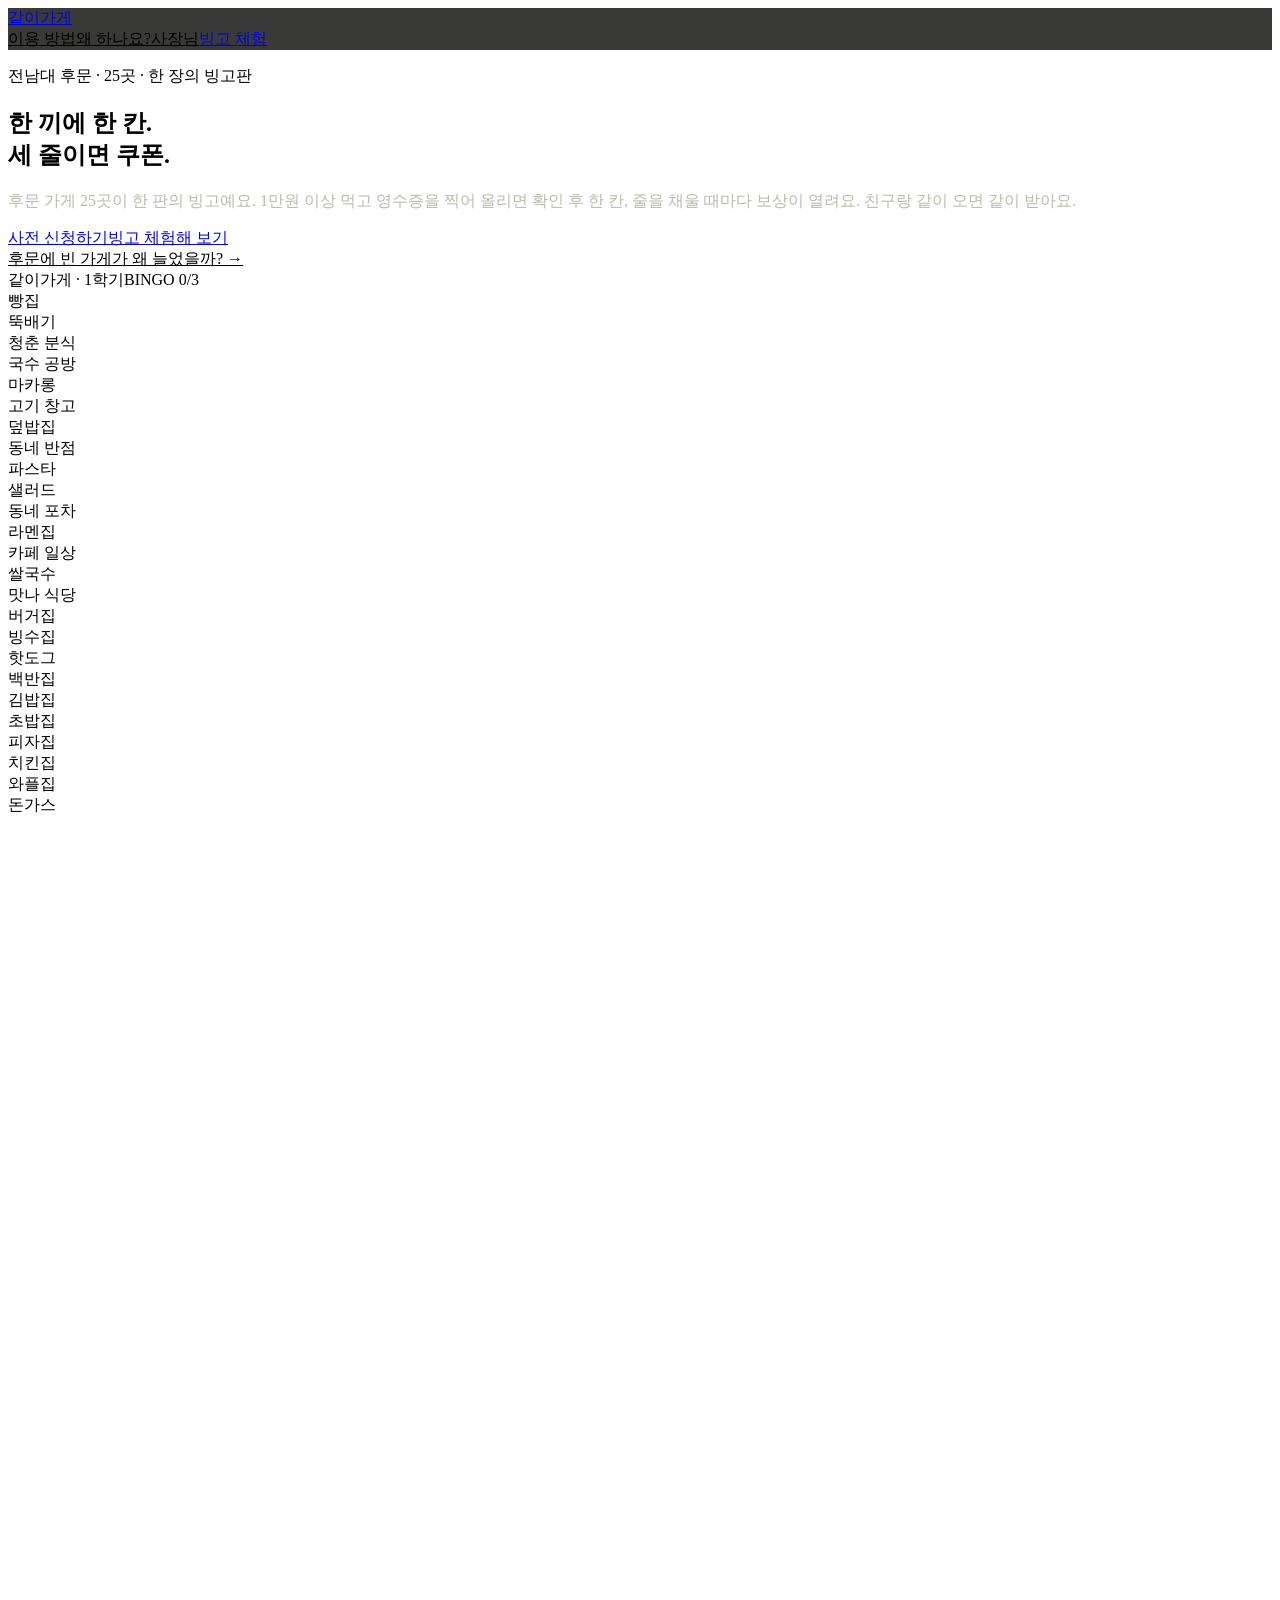
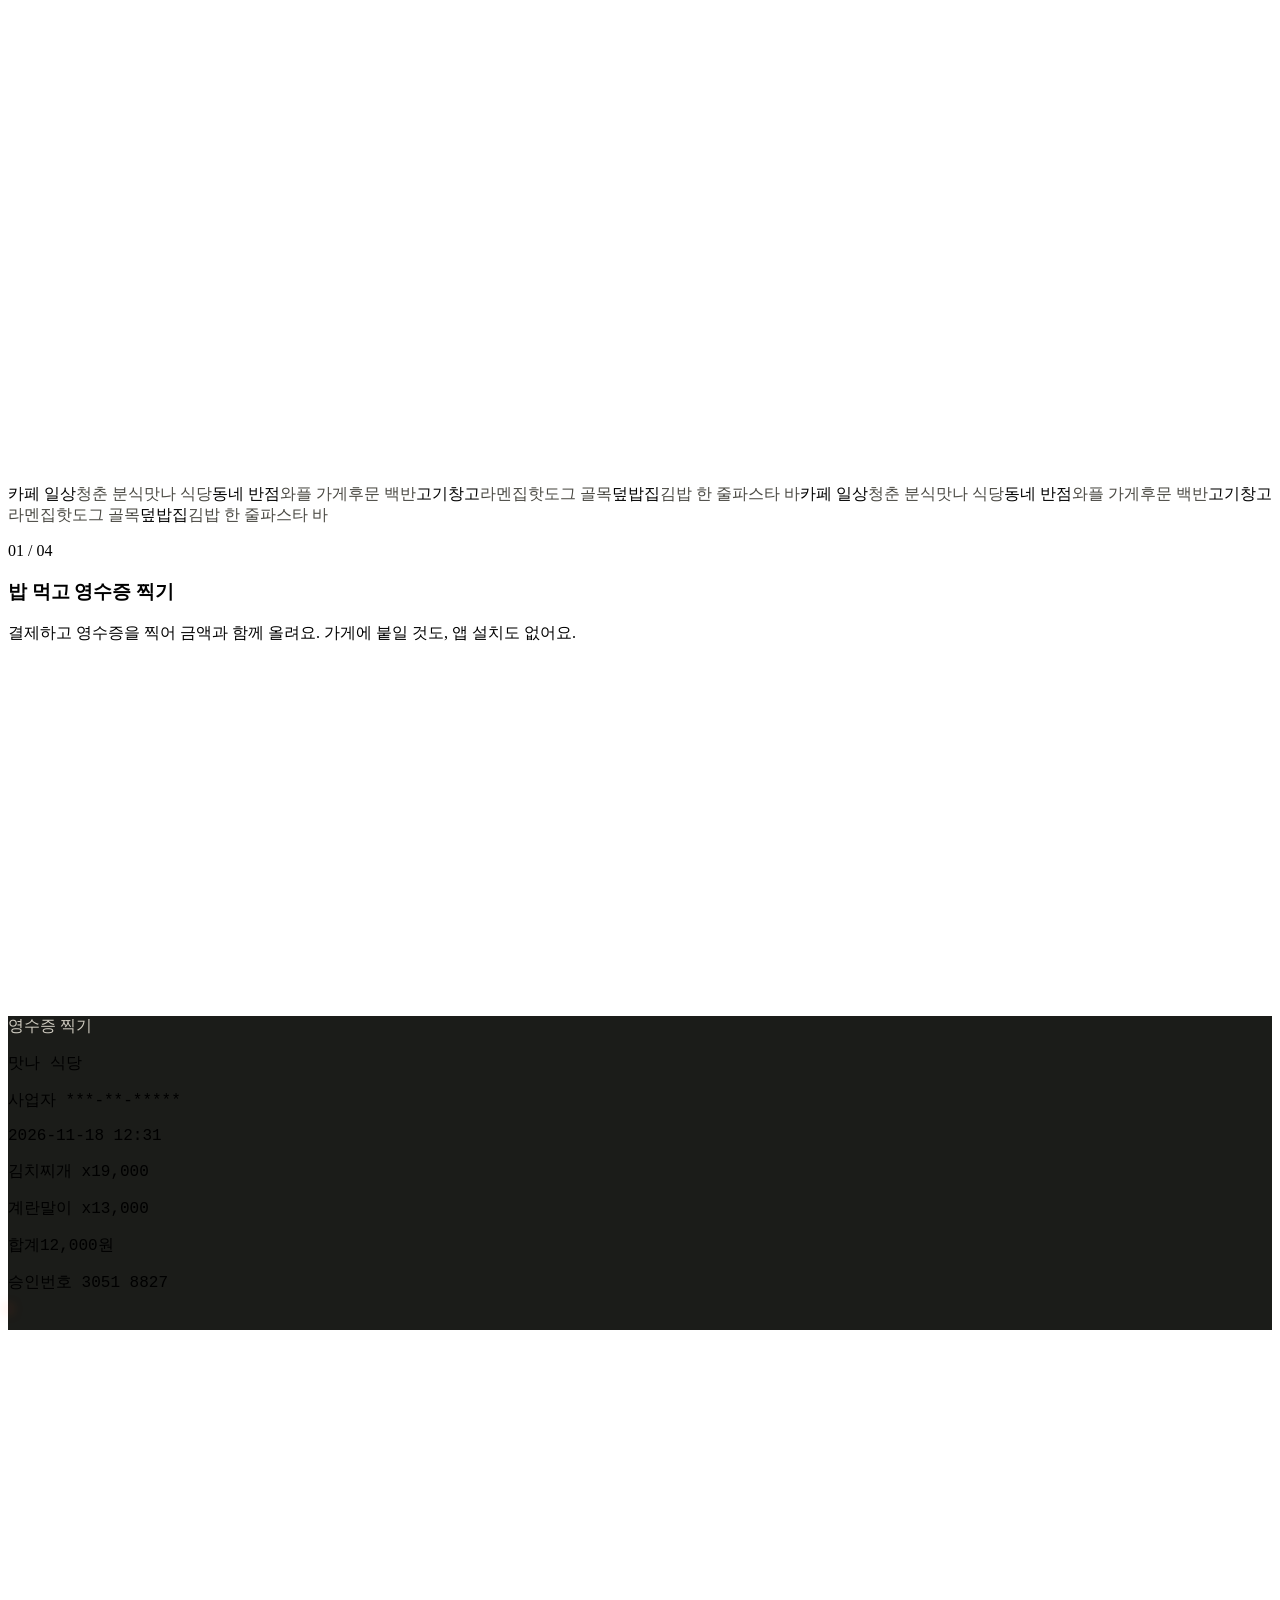
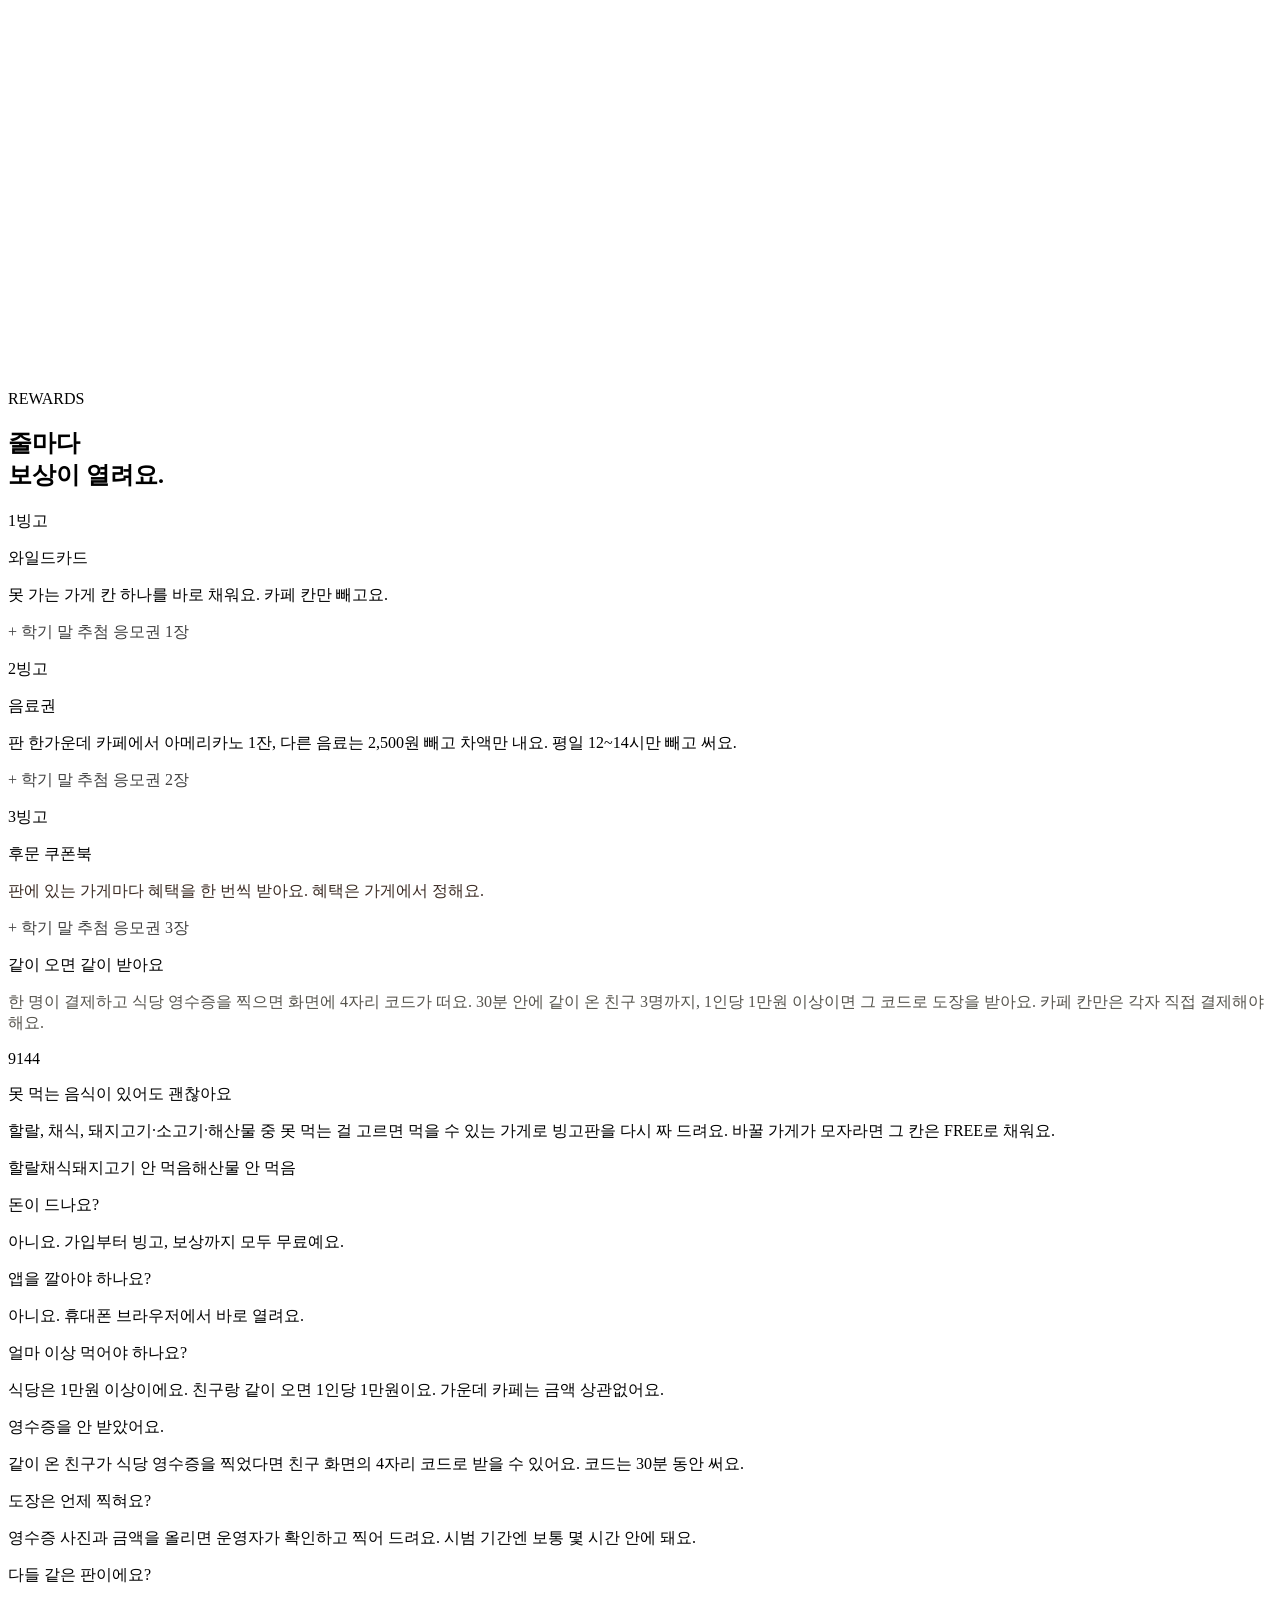
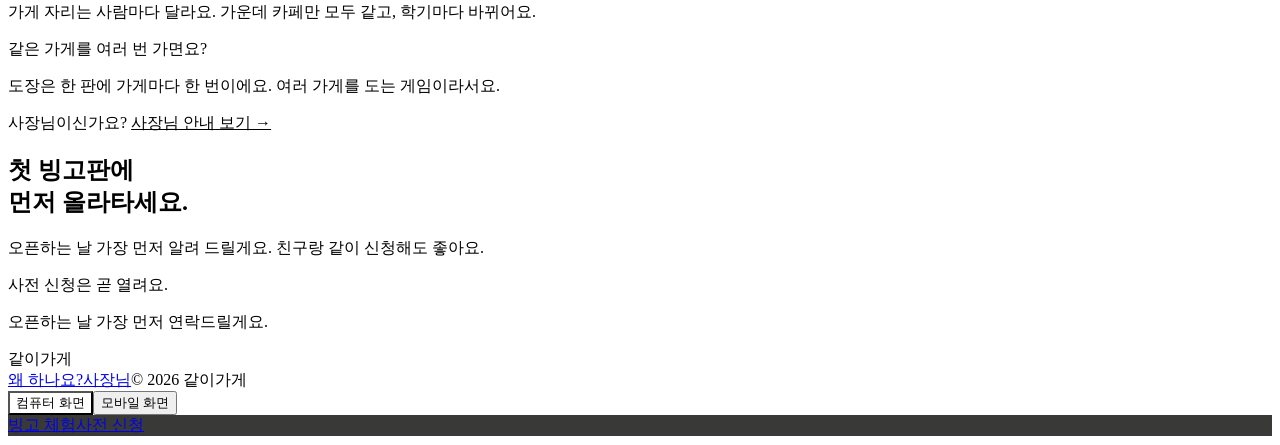
==== commit cd143bd2: "같이가게 소개 사이트 갱신: 실제 운영 규칙에 맞춘 문구 (가게 이름 가림)" ====
--- a/index.html
+++ b/index.html
@@ -1 +1 @@
-<!DOCTYPE html><html lang="ko" class="geist_a71539c9-module__T19VSG__variable geist_mono_8d43a2aa-module__8Li5zG__variable h-full antialiased"><head><meta charSet="utf-8"/><meta name="viewport" content="width=device-width, initial-scale=1"/><link rel="preload" href="/gachigage/_next/static/media/0c89a48fa5027cee-s.p.0rd3rjvnnhw7n.woff2" as="font" crossorigin="" type="font/woff2"/><link rel="preload" href="/gachigage/_next/static/media/797e433ab948586e-s.p.08e28id.o-okb.woff2" as="font" crossorigin="" type="font/woff2"/><link rel="preload" href="/gachigage/_next/static/media/caa3a2e1cccd8315-s.p.09~u27dqhyhd6.woff2" as="font" crossorigin="" type="font/woff2"/><link rel="stylesheet" href="/gachigage/_next/static/chunks/0ev6ib5m8v15k.css" data-precedence="next"/><link rel="stylesheet" href="/gachigage/_next/static/chunks/024txu9cj155z.css" data-precedence="next"/><link rel="stylesheet" href="/gachigage/_next/static/chunks/0ejeckg0ancsd.css" data-precedence="next"/><link rel="stylesheet" href="/gachigage/_next/static/chunks/0no5hzyffo9~s.css" data-precedence="next"/><link rel="preload" as="script" fetchPriority="low" href="/gachigage/_next/static/chunks/0yu3k-pmkudgf.js"/><script src="/gachigage/_next/static/chunks/0dgq26a5_oy.a.js" async=""></script><script src="/gachigage/_next/static/chunks/0m_p1bxtorv5i.js" async=""></script><script src="/gachigage/_next/static/chunks/0~ee9b.k6gqc8.js" async=""></script><script src="/gachigage/_next/static/chunks/turbopack-0p87k.j_91sbl.js" async=""></script><script src="/gachigage/_next/static/chunks/0g65zv~fun4x7.js" async=""></script><script src="/gachigage/_next/static/chunks/0d3shmwh5_nmn.js" async=""></script><script src="/gachigage/_next/static/chunks/0c50swq5oj6-u.js" async=""></script><meta name="next-size-adjust" content=""/><title>같이가게 · 전남대 후문 25곳, 한 장의 빙고판</title><meta name="description" content="1만원 이상 먹고 영수증 찍으면 한 칸. 전남대 후문 가게 25곳을 한 판의 빙고로 채우고, 줄마다 열리는 보상을 받아요."/><link rel="icon" href="/gachigage/favicon.ico?favicon.0x3dzn~oxb6tn.ico" sizes="256x256" type="image/x-icon"/><script src="/gachigage/_next/static/chunks/03~yq9q893hmn.js" noModule=""></script></head><body class="min-h-full flex flex-col"><div hidden=""><!--$--><!--/$--></div><script>(self.__next_s=self.__next_s||[]).push([0,{"children":"try{if(localStorage.getItem(\"gg-view\")===\"pc\"\u0026\u0026screen.width\u003c1024\u0026\u0026!document.getElementById(\"gg-vp\")){var m=document.createElement(\"meta\");m.id=\"gg-vp\";m.name=\"viewport\";m.content=\"width=1280\";document.head.appendChild(m)}}catch(e){}","id":"gg-view"}])</script><div class="landing-module__744xma__root black_han_sans_60aa43f9-module__wSnLca__variable ibm_plex_sans_kr_a5f26c27-module__d9Iizq__variable space_grotesk_90152878-module__eMdA1q__variable"><header class="sticky top-0 z-20 backdrop-blur-sm" style="background:rgba(14,15,12,0.82)"><nav class="mx-auto flex max-w-[1200px] items-center justify-between px-4 py-3 sm:px-8 lg:py-4"><a aria-label="같이가게 홈" href="/gachigage"><span class="flex items-center gap-2"><span class="grid grid-cols-3 gap-[2px]" aria-hidden="true"><span class="h-[5px] w-[5px] rounded-[1px]" style="background:var(--stamp)"></span><span class="h-[5px] w-[5px] rounded-[1px]" style="background:rgba(243,239,230,0.35)"></span><span class="h-[5px] w-[5px] rounded-[1px]" style="background:rgba(243,239,230,0.35)"></span><span class="h-[5px] w-[5px] rounded-[1px]" style="background:rgba(243,239,230,0.35)"></span><span class="h-[5px] w-[5px] rounded-[1px]" style="background:var(--stamp)"></span><span class="h-[5px] w-[5px] rounded-[1px]" style="background:rgba(243,239,230,0.35)"></span><span class="h-[5px] w-[5px] rounded-[1px]" style="background:rgba(243,239,230,0.35)"></span><span class="h-[5px] w-[5px] rounded-[1px]" style="background:rgba(243,239,230,0.35)"></span><span class="h-[5px] w-[5px] rounded-[1px]" style="background:var(--stamp)"></span></span><span class="landing-module__744xma__display text-[22px] leading-none">같이가게</span></span></a><div class="flex items-center gap-1 sm:gap-6"><a class="hidden sm:inline-flex min-h-11 items-center lg:min-h-0 text-[15px]" style="color:var(--muted)" href="/gachigage#how">이용 방법</a><a class="hidden sm:inline-flex min-h-11 items-center lg:min-h-0 text-[15px]" style="color:var(--muted)" href="/gachigage/why">왜 하나요?</a><a class="mr-3 inline-flex sm:mr-0 min-h-11 items-center lg:min-h-0 text-[15px]" style="color:var(--muted)" href="/gachigage/owner">사장님</a><a class="landing-module__744xma__ghost inline-flex min-h-11 items-center lg:min-h-0 rounded-full px-4 py-2 text-[14px] font-medium" href="/gachigage/board">빙고 체험</a></div></nav></header><section class="mx-auto grid max-w-[1200px] items-center gap-8 px-4 pb-12 pt-6 sm:gap-12 sm:px-8 sm:pb-16 sm:pt-10 lg:grid-cols-[1.1fr_1fr] lg:gap-8 lg:pb-24 lg:pt-20"><div><div class="landing-module__744xma__reveal  " style="transition-delay:0ms"><p class="landing-module__744xma__mono text-[13px] font-bold tracking-[0.18em]" style="color:var(--stamp)">전남대 후문 · 25곳 · 한 장의 빙고판</p></div><div class="landing-module__744xma__reveal  " style="transition-delay:120ms"><h1 class="landing-module__744xma__display mt-4 text-[42px] sm:mt-6 sm:text-[76px] lg:text-[72px] xl:text-[88px]"><span class="whitespace-nowrap">한 끼에</span> <span class="whitespace-nowrap">한 칸.</span><br/><span class="whitespace-nowrap">세 줄이면</span> <span class="whitespace-nowrap"><span style="color:var(--stamp)">쿠폰</span>.</span></h1></div><div class="landing-module__744xma__reveal  " style="transition-delay:240ms"><p class="landing-module__744xma__keep mt-5 max-w-[540px] text-[15px] leading-[1.75] sm:mt-8 sm:text-[18px]" style="color:#bdb9ae">후문 가게 25곳이 한 판의 빙고예요. 1만원 이상 먹고 영수증을 찍으면 한 칸, 줄을 채울 때마다 보상이 열려요.<span class="hidden sm:inline"> 친구랑 같이 오면 같이 받아요.</span></p></div><div class="landing-module__744xma__reveal  " style="transition-delay:360ms"><div class="mt-6 grid grid-cols-2 gap-2 sm:mt-10 sm:flex sm:flex-row sm:gap-3"><a href="#signup" class="landing-module__744xma__cta rounded-full px-3 py-3.5 text-center text-[15px] font-bold sm:px-8 sm:py-4 sm:text-[17px]">사전 신청하기</a><a class="landing-module__744xma__ghost rounded-full px-3 py-3.5 text-center text-[15px] font-medium sm:px-8 sm:py-4 sm:text-[17px]" href="/gachigage/board">빙고 체험해 보기</a></div><a class="mt-4 inline-block text-[14px] underline sm:mt-6 underline-offset-4" style="color:var(--muted)" href="/gachigage/why">후문에 빈 가게가 왜 늘었을까? →</a></div></div><div class="landing-module__744xma__reveal  " style="transition-delay:200ms"><div class="relative mx-auto w-full max-w-[440px]"><div class="landing-module__744xma__board p-3 sm:p-4"><div class="flex items-center justify-between px-1 pb-3"><span class="text-[13px] font-bold">같이가게 · 1학기</span><span class="landing-module__744xma__mono text-[13px] font-bold" aria-live="polite">BINGO <span style="color:var(--stamp-ink)">0</span>/3</span></div><div class="relative"><div class="grid grid-cols-5 gap-1"><div class="landing-module__744xma__cell text-[10px] leading-tight sm:text-[11px]"><span class="opacity-70">빵집</span></div><div class="landing-module__744xma__cell text-[10px] leading-tight sm:text-[11px]"><span class="opacity-70">뚝배기</span></div><div class="landing-module__744xma__cell text-[10px] leading-tight sm:text-[11px]"><span class="opacity-70">청춘 분식</span></div><div class="landing-module__744xma__cell text-[10px] leading-tight sm:text-[11px]"><span class="opacity-70">국수 공방</span></div><div class="landing-module__744xma__cell text-[10px] leading-tight sm:text-[11px]"><span class="opacity-70">마카롱</span></div><div class="landing-module__744xma__cell text-[10px] leading-tight sm:text-[11px]"><span class="opacity-70">고기 창고</span></div><div class="landing-module__744xma__cell text-[10px] leading-tight sm:text-[11px]"><span class="opacity-70">덮밥집</span></div><div class="landing-module__744xma__cell text-[10px] leading-tight sm:text-[11px]"><span class="opacity-70">동네 반점</span></div><div class="landing-module__744xma__cell text-[10px] leading-tight sm:text-[11px]"><span class="opacity-70">파스타</span></div><div class="landing-module__744xma__cell text-[10px] leading-tight sm:text-[11px]"><span class="opacity-70">샐러드</span></div><div class="landing-module__744xma__cell text-[10px] leading-tight sm:text-[11px]"><span class="opacity-70">동네 포차</span></div><div class="landing-module__744xma__cell text-[10px] leading-tight sm:text-[11px]"><span class="opacity-70">라멘집</span></div><div class="landing-module__744xma__cell text-[10px] leading-tight sm:text-[11px]"><span class="opacity-70">카페 일상</span></div><div class="landing-module__744xma__cell text-[10px] leading-tight sm:text-[11px]"><span class="opacity-70">쌀국수</span></div><div class="landing-module__744xma__cell text-[10px] leading-tight sm:text-[11px]"><span class="opacity-70">맛나 식당</span></div><div class="landing-module__744xma__cell text-[10px] leading-tight sm:text-[11px]"><span class="opacity-70">버거집</span></div><div class="landing-module__744xma__cell text-[10px] leading-tight sm:text-[11px]"><span class="opacity-70">빙수집</span></div><div class="landing-module__744xma__cell text-[10px] leading-tight sm:text-[11px]"><span class="opacity-70">핫도그</span></div><div class="landing-module__744xma__cell text-[10px] leading-tight sm:text-[11px]"><span class="opacity-70">백반집</span></div><div class="landing-module__744xma__cell text-[10px] leading-tight sm:text-[11px]"><span class="opacity-70">김밥집</span></div><div class="landing-module__744xma__cell text-[10px] leading-tight sm:text-[11px]"><span class="opacity-70">초밥집</span></div><div class="landing-module__744xma__cell text-[10px] leading-tight sm:text-[11px]"><span class="opacity-70">피자집</span></div><div class="landing-module__744xma__cell text-[10px] leading-tight sm:text-[11px]"><span class="opacity-70">치킨집</span></div><div class="landing-module__744xma__cell text-[10px] leading-tight sm:text-[11px]"><span class="opacity-70">와플집</span></div><div class="landing-module__744xma__cell text-[10px] leading-tight sm:text-[11px]"><span class="opacity-70">커피집</span></div></div><svg class="pointer-events-none absolute inset-0 h-full w-full" viewBox="0 0 5 5" aria-hidden="true"></svg></div></div><div class="mt-6 h-[76px]"></div></div></div></section><div class="landing-module__744xma__rule overflow-hidden py-4 sm:py-5" style="border-bottom:1px solid var(--line)" aria-hidden="true"><div class="landing-module__744xma__marquee"><span class="landing-module__744xma__display flex items-center gap-5 pr-5 text-[22px] sm:gap-8 sm:pr-8 sm:text-[36px]"><span style="color:var(--paper)">카페 일상</span><span class="h-3 w-3 rounded-full" style="border:2px solid var(--stamp)"></span></span><span class="landing-module__744xma__display flex items-center gap-5 pr-5 text-[22px] sm:gap-8 sm:pr-8 sm:text-[36px]"><span style="color:#4a4943">청춘 분식</span><span class="h-3 w-3 rounded-full" style="border:2px solid var(--stamp)"></span></span><span class="landing-module__744xma__display flex items-center gap-5 pr-5 text-[22px] sm:gap-8 sm:pr-8 sm:text-[36px]"><span style="color:#4a4943">맛나 식당</span><span class="h-3 w-3 rounded-full" style="border:2px solid var(--stamp)"></span></span><span class="landing-module__744xma__display flex items-center gap-5 pr-5 text-[22px] sm:gap-8 sm:pr-8 sm:text-[36px]"><span style="color:var(--paper)">동네 반점</span><span class="h-3 w-3 rounded-full" style="border:2px solid var(--stamp)"></span></span><span class="landing-module__744xma__display flex items-center gap-5 pr-5 text-[22px] sm:gap-8 sm:pr-8 sm:text-[36px]"><span style="color:#4a4943">와플 가게</span><span class="h-3 w-3 rounded-full" style="border:2px solid var(--stamp)"></span></span><span class="landing-module__744xma__display flex items-center gap-5 pr-5 text-[22px] sm:gap-8 sm:pr-8 sm:text-[36px]"><span style="color:#4a4943">후문 백반</span><span class="h-3 w-3 rounded-full" style="border:2px solid var(--stamp)"></span></span><span class="landing-module__744xma__display flex items-center gap-5 pr-5 text-[22px] sm:gap-8 sm:pr-8 sm:text-[36px]"><span style="color:var(--paper)">고기창고</span><span class="h-3 w-3 rounded-full" style="border:2px solid var(--stamp)"></span></span><span class="landing-module__744xma__display flex items-center gap-5 pr-5 text-[22px] sm:gap-8 sm:pr-8 sm:text-[36px]"><span style="color:#4a4943">라멘집</span><span class="h-3 w-3 rounded-full" style="border:2px solid var(--stamp)"></span></span><span class="landing-module__744xma__display flex items-center gap-5 pr-5 text-[22px] sm:gap-8 sm:pr-8 sm:text-[36px]"><span style="color:#4a4943">핫도그 골목</span><span class="h-3 w-3 rounded-full" style="border:2px solid var(--stamp)"></span></span><span class="landing-module__744xma__display flex items-center gap-5 pr-5 text-[22px] sm:gap-8 sm:pr-8 sm:text-[36px]"><span style="color:var(--paper)">로스터리</span><span class="h-3 w-3 rounded-full" style="border:2px solid var(--stamp)"></span></span><span class="landing-module__744xma__display flex items-center gap-5 pr-5 text-[22px] sm:gap-8 sm:pr-8 sm:text-[36px]"><span style="color:#4a4943">김밥 한 줄</span><span class="h-3 w-3 rounded-full" style="border:2px solid var(--stamp)"></span></span><span class="landing-module__744xma__display flex items-center gap-5 pr-5 text-[22px] sm:gap-8 sm:pr-8 sm:text-[36px]"><span style="color:#4a4943">파스타 바</span><span class="h-3 w-3 rounded-full" style="border:2px solid var(--stamp)"></span></span><span class="landing-module__744xma__display flex items-center gap-5 pr-5 text-[22px] sm:gap-8 sm:pr-8 sm:text-[36px]"><span style="color:var(--paper)">카페 일상</span><span class="h-3 w-3 rounded-full" style="border:2px solid var(--stamp)"></span></span><span class="landing-module__744xma__display flex items-center gap-5 pr-5 text-[22px] sm:gap-8 sm:pr-8 sm:text-[36px]"><span style="color:#4a4943">청춘 분식</span><span class="h-3 w-3 rounded-full" style="border:2px solid var(--stamp)"></span></span><span class="landing-module__744xma__display flex items-center gap-5 pr-5 text-[22px] sm:gap-8 sm:pr-8 sm:text-[36px]"><span style="color:#4a4943">맛나 식당</span><span class="h-3 w-3 rounded-full" style="border:2px solid var(--stamp)"></span></span><span class="landing-module__744xma__display flex items-center gap-5 pr-5 text-[22px] sm:gap-8 sm:pr-8 sm:text-[36px]"><span style="color:var(--paper)">동네 반점</span><span class="h-3 w-3 rounded-full" style="border:2px solid var(--stamp)"></span></span><span class="landing-module__744xma__display flex items-center gap-5 pr-5 text-[22px] sm:gap-8 sm:pr-8 sm:text-[36px]"><span style="color:#4a4943">와플 가게</span><span class="h-3 w-3 rounded-full" style="border:2px solid var(--stamp)"></span></span><span class="landing-module__744xma__display flex items-center gap-5 pr-5 text-[22px] sm:gap-8 sm:pr-8 sm:text-[36px]"><span style="color:#4a4943">후문 백반</span><span class="h-3 w-3 rounded-full" style="border:2px solid var(--stamp)"></span></span><span class="landing-module__744xma__display flex items-center gap-5 pr-5 text-[22px] sm:gap-8 sm:pr-8 sm:text-[36px]"><span style="color:var(--paper)">고기창고</span><span class="h-3 w-3 rounded-full" style="border:2px solid var(--stamp)"></span></span><span class="landing-module__744xma__display flex items-center gap-5 pr-5 text-[22px] sm:gap-8 sm:pr-8 sm:text-[36px]"><span style="color:#4a4943">라멘집</span><span class="h-3 w-3 rounded-full" style="border:2px solid var(--stamp)"></span></span><span class="landing-module__744xma__display flex items-center gap-5 pr-5 text-[22px] sm:gap-8 sm:pr-8 sm:text-[36px]"><span style="color:#4a4943">핫도그 골목</span><span class="h-3 w-3 rounded-full" style="border:2px solid var(--stamp)"></span></span><span class="landing-module__744xma__display flex items-center gap-5 pr-5 text-[22px] sm:gap-8 sm:pr-8 sm:text-[36px]"><span style="color:var(--paper)">로스터리</span><span class="h-3 w-3 rounded-full" style="border:2px solid var(--stamp)"></span></span><span class="landing-module__744xma__display flex items-center gap-5 pr-5 text-[22px] sm:gap-8 sm:pr-8 sm:text-[36px]"><span style="color:#4a4943">김밥 한 줄</span><span class="h-3 w-3 rounded-full" style="border:2px solid var(--stamp)"></span></span><span class="landing-module__744xma__display flex items-center gap-5 pr-5 text-[22px] sm:gap-8 sm:pr-8 sm:text-[36px]"><span style="color:#4a4943">파스타 바</span><span class="h-3 w-3 rounded-full" style="border:2px solid var(--stamp)"></span></span></div></div><section id="how" class="relative h-[320vh] lg:h-[430vh]"><div class="sticky top-0 flex h-[100svh] items-center overflow-hidden pb-[76px] pt-16 lg:py-0"><div class="mx-auto grid w-full max-w-[1200px] items-center gap-6 px-4 sm:px-8 lg:grid-cols-[1fr_1fr] lg:gap-16"><div class="order-2 lg:order-1"><div class="mb-5 flex gap-2 lg:mb-8" aria-hidden="true"><span class="h-[3px] flex-1 overflow-hidden rounded-full lg:max-w-[72px]" style="background:var(--line)"><span class="block h-full" style="width:0%;background:var(--stamp)"></span></span><span class="h-[3px] flex-1 overflow-hidden rounded-full lg:max-w-[72px]" style="background:var(--line)"><span class="block h-full" style="width:0%;background:var(--stamp)"></span></span><span class="h-[3px] flex-1 overflow-hidden rounded-full lg:max-w-[72px]" style="background:var(--line)"><span class="block h-full" style="width:0%;background:var(--stamp)"></span></span><span class="h-[3px] flex-1 overflow-hidden rounded-full lg:max-w-[72px]" style="background:var(--line)"><span class="block h-full" style="width:0%;background:var(--stamp)"></span></span></div><div class="relative h-[132px] sm:h-[180px] lg:h-[260px]"><div class="landing-module__744xma__stepText" style="opacity:1;transform:translateY(0px)" aria-hidden="false"><p class="landing-module__744xma__mono text-[15px] font-bold lg:text-[18px]" style="color:var(--stamp)">01<!-- --> / 04</p><h3 class="landing-module__744xma__display mt-2 text-[30px] sm:text-[44px] lg:mt-4 lg:text-[64px]">밥 먹고 영수증 찍기</h3><p class="landing-module__744xma__keep mt-3 max-w-[460px] text-[14px] leading-[1.7] sm:text-[17px] lg:mt-5 lg:text-[19px]" style="color:var(--muted)">영수증을 찍으면 AI가 가게와 결제 시각을 읽어요. 가게에 붙일 것도, 앱 설치도 없어요.</p></div><div class="landing-module__744xma__stepText" style="opacity:0;transform:translateY(24px)" aria-hidden="true"><p class="landing-module__744xma__mono text-[15px] font-bold lg:text-[18px]" style="color:var(--stamp)">02<!-- --> / 04</p><h3 class="landing-module__744xma__display mt-2 text-[30px] sm:text-[44px] lg:mt-4 lg:text-[64px]">도장이 쾅</h3><p class="landing-module__744xma__keep mt-3 max-w-[460px] text-[14px] leading-[1.7] sm:text-[17px] lg:mt-5 lg:text-[19px]" style="color:var(--muted)">스캔하는 순간 그 가게 칸에 도장이 찍힙니다. 같은 가게는 하루에 한 번.</p></div><div class="landing-module__744xma__stepText" style="opacity:0;transform:translateY(24px)" aria-hidden="true"><p class="landing-module__744xma__mono text-[15px] font-bold lg:text-[18px]" style="color:var(--stamp)">03<!-- --> / 04</p><h3 class="landing-module__744xma__display mt-2 text-[30px] sm:text-[44px] lg:mt-4 lg:text-[64px]">세 줄을 노리세요</h3><p class="landing-module__744xma__keep mt-3 max-w-[460px] text-[14px] leading-[1.7] sm:text-[17px] lg:mt-5 lg:text-[19px]" style="color:var(--muted)">가로, 세로, 대각선. 어느 줄을 먼저 채울지 고르는 게 빙고의 재미입니다.</p></div><div class="landing-module__744xma__stepText" style="opacity:0;transform:translateY(24px)" aria-hidden="true"><p class="landing-module__744xma__mono text-[15px] font-bold lg:text-[18px]" style="color:var(--stamp)">04<!-- --> / 04</p><h3 class="landing-module__744xma__display mt-2 text-[30px] sm:text-[44px] lg:mt-4 lg:text-[64px]">보상 도착</h3><p class="landing-module__744xma__keep mt-3 max-w-[460px] text-[14px] leading-[1.7] sm:text-[17px] lg:mt-5 lg:text-[19px]" style="color:var(--muted)">줄을 채울 때마다 보상이 열려요. 세 줄이면 후문 쿠폰북, 가게에서 화면만 보여 주면 끝.</p></div></div></div><div class="relative order-1 flex justify-center lg:order-2"><div class="landing-module__744xma__phone"><div class="landing-module__744xma__screen"><div class="landing-module__744xma__layer" style="opacity:1;background:#1b1c19"><div class="absolute inset-x-0 top-[7%] text-center"><p class="text-[12px] font-medium" style="color:#cfcbc0">영수증 인식</p></div><div class="absolute left-1/2 top-1/2 w-[76%] -translate-x-1/2 sm:w-[64%] -translate-y-1/2"><div class="rounded-[4px] bg-white px-[9%] py-[10%] text-[9px] leading-[1.7] text-black" style="font-family:ui-monospace, monospace" aria-hidden="true"><p class="text-center text-[11px] font-bold">맛나 식당</p><p class="text-center">사업자 ***-**-*****</p><p class="mt-1 border-t border-dashed border-black/40 pt-1">2026-11-18 12:31</p><p class="flex justify-between"><span>김치찌개 x1</span><span>9,000</span></p><p class="flex justify-between"><span>계란말이 x1</span><span>3,000</span></p><p class="mt-1 flex justify-between border-t border-dashed border-black/40 pt-1 font-bold"><span>합계</span><span>12,000원</span></p><p>승인번호 3051 8827</p></div><span class="absolute h-[18%] w-[18%] rounded-[3px] left-[-8%] top-[-6%] border-l-[3px] border-t-[3px]" style="border-color:var(--paper)"></span><span class="absolute h-[18%] w-[18%] rounded-[3px] right-[-8%] top-[-6%] border-r-[3px] border-t-[3px]" style="border-color:var(--paper)"></span><span class="absolute h-[18%] w-[18%] rounded-[3px] left-[-8%] bottom-[-6%] border-l-[3px] border-b-[3px]" style="border-color:var(--paper)"></span><span class="absolute h-[18%] w-[18%] rounded-[3px] right-[-8%] bottom-[-6%] border-r-[3px] border-b-[3px]" style="border-color:var(--paper)"></span><span class="absolute inset-x-[-4%] h-[2px]" style="top:0%;background:var(--stamp);box-shadow:0 0 12px 2px rgba(255,74,28,0.6)"></span></div><div class="absolute inset-x-[10%] bottom-[9%] rounded-full py-[4%] text-center text-[13px] font-bold" style="background:var(--stamp);color:var(--ink);opacity:0;transform:translateY(12px);transition:opacity 300ms, transform 300ms">도장 적립 완료</div></div><div class="landing-module__744xma__layer" style="opacity:0;background:var(--paper);color:var(--ink)"><div class="flex items-center justify-between px-[7%] pb-[4%] pt-[12%]"><span class="text-[13px] font-bold">내 빙고판</span><span class="landing-module__744xma__mono text-[13px] font-bold">BINGO <span style="color:var(--stamp-ink)">0</span>/3</span></div><div class="relative mx-[5%]"><div class="grid grid-cols-5 gap-[3px]"><div class="landing-module__744xma__cell text-[9px] leading-tight sm:text-[10px] lg:text-[11px]"><span class="opacity-60">빵집</span></div><div class="landing-module__744xma__cell text-[9px] leading-tight sm:text-[10px] lg:text-[11px]"><span class="opacity-60">뚝배기</span></div><div class="landing-module__744xma__cell text-[9px] leading-tight sm:text-[10px] lg:text-[11px]"><span class="opacity-60">청춘 분식</span></div><div class="landing-module__744xma__cell text-[9px] leading-tight sm:text-[10px] lg:text-[11px]"><span class="opacity-60">국수 공방</span></div><div class="landing-module__744xma__cell text-[9px] leading-tight sm:text-[10px] lg:text-[11px]"><span class="opacity-60">마카롱</span></div><div class="landing-module__744xma__cell text-[9px] leading-tight sm:text-[10px] lg:text-[11px]"><span class="opacity-60">고기 창고</span></div><div class="landing-module__744xma__cell text-[9px] leading-tight sm:text-[10px] lg:text-[11px]"><span class="opacity-60">덮밥집</span></div><div class="landing-module__744xma__cell text-[9px] leading-tight sm:text-[10px] lg:text-[11px]"><span class="opacity-60">동네 반점</span></div><div class="landing-module__744xma__cell text-[9px] leading-tight sm:text-[10px] lg:text-[11px]"><span class="opacity-60">파스타</span></div><div class="landing-module__744xma__cell text-[9px] leading-tight sm:text-[10px] lg:text-[11px]"><span class="opacity-60">샐러드</span></div><div class="landing-module__744xma__cell text-[9px] leading-tight sm:text-[10px] lg:text-[11px]"><span class="opacity-60">동네 포차</span></div><div class="landing-module__744xma__cell text-[9px] leading-tight sm:text-[10px] lg:text-[11px]"><span class="opacity-60">라멘집</span></div><div class="landing-module__744xma__cell text-[9px] leading-tight sm:text-[10px] lg:text-[11px]"><span class="opacity-60">카페 일상</span></div><div class="landing-module__744xma__cell text-[9px] leading-tight sm:text-[10px] lg:text-[11px]"><span class="opacity-60">쌀국수</span></div><div class="landing-module__744xma__cell text-[9px] leading-tight sm:text-[10px] lg:text-[11px]"><span class="opacity-60">맛나 식당</span></div><div class="landing-module__744xma__cell text-[9px] leading-tight sm:text-[10px] lg:text-[11px]"><span class="opacity-60">버거집</span></div><div class="landing-module__744xma__cell text-[9px] leading-tight sm:text-[10px] lg:text-[11px]"><span class="opacity-60">빙수집</span></div><div class="landing-module__744xma__cell text-[9px] leading-tight sm:text-[10px] lg:text-[11px]"><span class="opacity-60">핫도그</span></div><div class="landing-module__744xma__cell text-[9px] leading-tight sm:text-[10px] lg:text-[11px]"><span class="opacity-60">백반집</span></div><div class="landing-module__744xma__cell text-[9px] leading-tight sm:text-[10px] lg:text-[11px]"><span class="opacity-60">김밥집</span></div><div class="landing-module__744xma__cell text-[9px] leading-tight sm:text-[10px] lg:text-[11px]"><span class="opacity-60">초밥집</span></div><div class="landing-module__744xma__cell text-[9px] leading-tight sm:text-[10px] lg:text-[11px]"><span class="opacity-60">피자집</span></div><div class="landing-module__744xma__cell text-[9px] leading-tight sm:text-[10px] lg:text-[11px]"><span class="opacity-60">치킨집</span></div><div class="landing-module__744xma__cell text-[9px] leading-tight sm:text-[10px] lg:text-[11px]"><span class="opacity-60">와플집</span></div><div class="landing-module__744xma__cell text-[9px] leading-tight sm:text-[10px] lg:text-[11px]"><span class="opacity-60">커피집</span></div></div><svg class="pointer-events-none absolute inset-0 h-full w-full" viewBox="0 0 5 5" aria-hidden="true"></svg></div><div class="mx-[5%] mt-[6%] hidden rounded-[10px] px-[6%] py-[5%] lg:block" style="background:var(--paper-2)"><p class="text-[11px]" style="color:#6b6860">방금 찍은 가게</p><p class="mt-1 text-[14px] font-bold">-</p></div><div class="mx-[5%] mt-[4%] grid gap-[6px]"><div class="flex items-center justify-between rounded-[8px] px-[6%] py-[3.5%] text-[11px] transition-colors duration-300" style="border:1px solid rgba(14,15,12,0.12);color:#8c8a82"><span class="landing-module__744xma__mono font-bold">1<!-- -->빙고</span><span class="font-medium">잠김</span></div><div class="flex items-center justify-between rounded-[8px] px-[6%] py-[3.5%] text-[11px] transition-colors duration-300" style="border:1px solid rgba(14,15,12,0.12);color:#8c8a82"><span class="landing-module__744xma__mono font-bold">2<!-- -->빙고</span><span class="font-medium">잠김</span></div><div class="flex items-center justify-between rounded-[8px] px-[6%] py-[3.5%] text-[11px] transition-colors duration-300" style="border:1px solid rgba(14,15,12,0.12);color:#8c8a82"><span class="landing-module__744xma__mono font-bold">3<!-- -->빙고</span><span class="font-medium">잠김</span></div></div></div><div class="landing-module__744xma__layer" style="opacity:0;background:var(--ink)"><p class="landing-module__744xma__mono absolute inset-x-0 top-[14%] whitespace-nowrap text-center text-[32px] font-bold lg:text-[44px]" style="color:var(--stamp)">3 BINGO</p><p class="absolute inset-x-0 top-[27%] text-center text-[13px]" style="color:#cfcbc0">쿠폰북이 열렸어요</p><div class="absolute inset-x-[9%] top-[38%] rounded-[12px] px-[8%] py-[8%]" style="background:var(--stamp);color:var(--ink);opacity:0;transform:translateY(60px) rotate(-8deg)"><p class="landing-module__744xma__mono text-[10px] font-bold tracking-[0.14em]">COUPON BOOK</p><p class="mt-2 text-[17px] font-bold leading-snug">후문 25곳<br/>혜택 한 번씩</p><div class="mt-[10%] border-t border-dashed pt-[8%] text-[11px]" style="border-color:rgba(14,15,12,0.4)">가게에서 이 화면을 보여 주세요</div></div></div></div></div><div class="absolute bottom-[6%] right-[2%] rounded-[12px] px-4 py-3 sm:right-[8%] lg:right-[-4%]" style="background:var(--paper);color:var(--ink);opacity:0;transform:translateY(16px);transition:opacity 400ms, transform 400ms;box-shadow:0 20px 40px -12px rgba(0,0,0,0.6)" aria-hidden="true"><p class="landing-module__744xma__mono text-[10px] font-bold tracking-[0.12em]" style="color:var(--stamp-ink)">사장님 화면</p><p class="mt-1 text-[13px] font-bold">쿠폰 사용 확인됨</p></div></div></div></div></section><section class="mx-auto max-w-[1200px] px-4 py-16 sm:px-8 sm:py-24 lg:py-36"><div class="landing-module__744xma__reveal  " style="transition-delay:0ms"><p class="landing-module__744xma__mono text-[13px] font-bold tracking-[0.18em]" style="color:var(--stamp)">REWARDS</p><h2 class="landing-module__744xma__display mt-5 text-[40px] sm:text-[56px] lg:text-[64px]">줄마다<br/>보상이 열려요.</h2></div><div class="-mx-4 mt-8 flex snap-x snap-mandatory gap-3 overflow-x-auto scroll-px-4 px-4 pb-2 [scrollbar-width:none] [&amp;::-webkit-scrollbar]:hidden sm:-mx-8 sm:mt-12 sm:scroll-px-8 sm:px-8 lg:mx-0 lg:grid lg:grid-cols-3 lg:gap-4 lg:overflow-visible lg:px-0 lg:pb-0"><div class="landing-module__744xma__reveal  w-[80%] shrink-0 snap-start sm:w-[46%] lg:w-auto" style="transition-delay:0ms"><div class="flex h-full flex-col rounded-[12px] p-5 sm:p-8" style="background:var(--ink-2);border:1px solid var(--line)"><p class="landing-module__744xma__mono text-[15px] font-bold" style="color:var(--stamp)">1빙고</p><p class="landing-module__744xma__display mt-3 text-[30px] leading-tight sm:text-[40px]">와일드카드</p><p class="landing-module__744xma__keep mt-4 flex-1 text-[16px] leading-[1.7]" style="color:var(--muted)">못 가는 가게 칸 하나를 바로 채워요. 카페 칸만 빼고요.</p><p class="mt-6 text-[13px] font-medium" style="opacity:0.75">+ 학기 말 추첨 응모권 <!-- -->1<!-- -->장</p></div></div><div class="landing-module__744xma__reveal  w-[80%] shrink-0 snap-start sm:w-[46%] lg:w-auto" style="transition-delay:120ms"><div class="flex h-full flex-col rounded-[12px] p-5 sm:p-8" style="background:var(--ink-2);border:1px solid var(--line)"><p class="landing-module__744xma__mono text-[15px] font-bold" style="color:var(--stamp)">2빙고</p><p class="landing-module__744xma__display mt-3 text-[30px] leading-tight sm:text-[40px]">음료 1잔</p><p class="landing-module__744xma__keep mt-4 flex-1 text-[16px] leading-[1.7]" style="color:var(--muted)">판 한가운데 카페에서, 친구가 한 잔 사면 한 잔이 무료예요. 차·에이드도 돼요.</p><p class="mt-6 text-[13px] font-medium" style="opacity:0.75">+ 학기 말 추첨 응모권 <!-- -->2<!-- -->장</p></div></div><div class="landing-module__744xma__reveal  w-[80%] shrink-0 snap-start sm:w-[46%] lg:w-auto" style="transition-delay:240ms"><div class="flex h-full flex-col rounded-[12px] p-5 sm:p-8" style="background:var(--stamp);color:var(--ink)"><p class="landing-module__744xma__mono text-[15px] font-bold" style="color:var(--ink)">3빙고</p><p class="landing-module__744xma__display mt-3 text-[30px] leading-tight sm:text-[40px]">후문 쿠폰북</p><p class="landing-module__744xma__keep mt-4 flex-1 text-[16px] leading-[1.7]" style="color:#3a2a22">한 달 동안 판에 있는 25곳의 혜택을 가게마다 한 번씩 받아요.</p><p class="mt-6 text-[13px] font-medium" style="opacity:0.75">+ 학기 말 추첨 응모권 <!-- -->3<!-- -->장</p></div></div></div></section><section class="mx-auto max-w-[1200px] px-4 pb-16 sm:px-8 sm:pb-24 lg:pb-36"><div class="grid gap-4 lg:grid-cols-2"><div class="landing-module__744xma__reveal  " style="transition-delay:0ms"><div class="h-full rounded-[12px] p-5 sm:p-8" style="background:var(--paper);color:var(--ink)"><p class="landing-module__744xma__display text-[26px] leading-tight sm:text-[36px]">같이 오면 같이 받아요</p><p class="landing-module__744xma__keep mt-4 text-[16px] leading-[1.7]" style="color:#55534c">한 명이 결제하고 영수증을 찍으면 화면에 4자리 코드가 떠요. 같이 온 친구 3명까지, 1인당 1만원 이상이면 그 코드로 도장을 받아요. 카페 칸만은 각자 직접 결제해야 해요.</p><p class="landing-module__744xma__mono mt-5 text-[36px] font-bold tracking-[0.3em] sm:mt-6 sm:text-[44px]">9144</p></div></div><div class="landing-module__744xma__reveal  " style="transition-delay:120ms"><div class="h-full rounded-[12px] p-5 sm:p-8" style="background:var(--ink-2);border:1px solid var(--line)"><p class="landing-module__744xma__display text-[26px] leading-tight sm:text-[36px]">못 먹는 음식이 있어도 괜찮아요</p><p class="landing-module__744xma__keep mt-4 text-[16px] leading-[1.7]" style="color:var(--muted)">할랄, 채식, 돼지고기·소고기·해산물 중 못 먹는 걸 고르면 먹을 수 있는 가게로 빙고판을 다시 짜 드려요.</p><div class="mt-6 flex flex-wrap gap-2"><span class="rounded-full px-4 py-2 text-[14px]" style="background:var(--paper);color:var(--ink)">할랄</span><span class="rounded-full px-4 py-2 text-[14px]" style="background:var(--paper);color:var(--ink)">채식</span><span class="rounded-full px-4 py-2 text-[14px]" style="border:1px solid var(--line);color:var(--muted)">돼지고기 안 먹음</span><span class="rounded-full px-4 py-2 text-[14px]" style="border:1px solid var(--line);color:var(--muted)">해산물 안 먹음</span></div></div></div></div></section><section class="mx-auto max-w-[1200px] px-4 pb-16 sm:px-8 sm:pb-24 lg:pb-32"><div class="grid sm:grid-cols-2 sm:gap-4"><div class="landing-module__744xma__reveal  " style="transition-delay:0ms"><div class="h-full border-b border-[var(--line)] py-4 sm:rounded-[10px] sm:border sm:bg-[var(--ink-2)] sm:p-6"><p class="text-[16px] font-bold sm:text-[17px]">돈이 드나요?</p><p class="landing-module__744xma__keep mt-2 text-[14px] leading-[1.75] sm:mt-3 sm:text-[15px]" style="color:var(--muted)">아니요. 가입부터 빙고, 보상까지 모두 무료예요.</p></div></div><div class="landing-module__744xma__reveal  " style="transition-delay:110ms"><div class="h-full border-b border-[var(--line)] py-4 sm:rounded-[10px] sm:border sm:bg-[var(--ink-2)] sm:p-6"><p class="text-[16px] font-bold sm:text-[17px]">앱을 깔아야 하나요?</p><p class="landing-module__744xma__keep mt-2 text-[14px] leading-[1.75] sm:mt-3 sm:text-[15px]" style="color:var(--muted)">아니요. 휴대폰 브라우저에서 바로 열려요.</p></div></div><div class="landing-module__744xma__reveal  " style="transition-delay:0ms"><div class="h-full border-b border-[var(--line)] py-4 sm:rounded-[10px] sm:border sm:bg-[var(--ink-2)] sm:p-6"><p class="text-[16px] font-bold sm:text-[17px]">얼마 이상 먹어야 하나요?</p><p class="landing-module__744xma__keep mt-2 text-[14px] leading-[1.75] sm:mt-3 sm:text-[15px]" style="color:var(--muted)">식당은 1만원 이상이에요. 친구랑 같이 오면 1인당 1만원이요. 가운데 카페는 금액 상관없어요.</p></div></div><div class="landing-module__744xma__reveal  " style="transition-delay:110ms"><div class="h-full border-b border-[var(--line)] py-4 sm:rounded-[10px] sm:border sm:bg-[var(--ink-2)] sm:p-6"><p class="text-[16px] font-bold sm:text-[17px]">영수증을 안 받았어요.</p><p class="landing-module__744xma__keep mt-2 text-[14px] leading-[1.75] sm:mt-3 sm:text-[15px]" style="color:var(--muted)">같이 온 친구가 영수증을 찍었다면 친구 화면의 4자리 코드로 받을 수 있어요. QR 스티커가 있는 가게는 QR로도 돼요.</p></div></div><div class="landing-module__744xma__reveal  " style="transition-delay:0ms"><div class="h-full border-b border-[var(--line)] py-4 sm:rounded-[10px] sm:border sm:bg-[var(--ink-2)] sm:p-6"><p class="text-[16px] font-bold sm:text-[17px]">다들 같은 판이에요?</p><p class="landing-module__744xma__keep mt-2 text-[14px] leading-[1.75] sm:mt-3 sm:text-[15px]" style="color:var(--muted)">가게 24곳은 같고 자리는 사람마다 달라요. 가운데 카페만 모두 같아요.</p></div></div><div class="landing-module__744xma__reveal  " style="transition-delay:110ms"><div class="h-full border-b border-[var(--line)] py-4 sm:rounded-[10px] sm:border sm:bg-[var(--ink-2)] sm:p-6"><p class="text-[16px] font-bold sm:text-[17px]">같은 가게를 여러 번 가면요?</p><p class="landing-module__744xma__keep mt-2 text-[14px] leading-[1.75] sm:mt-3 sm:text-[15px]" style="color:var(--muted)">도장은 가게마다 하루 한 번이에요. 여러 가게를 도는 게임이라서요.</p></div></div></div><div class="landing-module__744xma__reveal  " style="transition-delay:0ms"><p class="mt-8 text-center text-[15px]" style="color:var(--muted)">사장님이신가요?<!-- --> <a class="underline underline-offset-4" style="color:var(--paper)" href="/gachigage/owner">사장님 안내 보기 →</a></p></div></section><section id="signup" class="landing-module__744xma__rule mx-auto max-w-[1200px] scroll-mt-20 px-4 py-14 sm:px-8 sm:py-20 lg:py-32"><div class="grid gap-12 lg:grid-cols-[1fr_1fr]"><div class="landing-module__744xma__reveal  " style="transition-delay:0ms"><h2 class="landing-module__744xma__display text-[36px] sm:text-[64px]">첫 빙고판에<br/>먼저 올라타세요.</h2><p class="landing-module__744xma__keep mt-6 max-w-[440px] text-[17px] leading-[1.75]" style="color:var(--muted)">오픈하는 날 가장 먼저 알려 드릴게요. 친구랑 같이 신청해도 좋아요.</p></div><div class="landing-module__744xma__reveal  " style="transition-delay:150ms"><div class="py-6"><p class="landing-module__744xma__display text-[30px]">사전 신청은 곧 열려요.</p><p class="mt-4 text-[15px] leading-relaxed" style="color:var(--muted)">오픈하는 날 가장 먼저 알려 드릴게요.</p></div></div></div></section><footer class="landing-module__744xma__rule mx-auto flex max-w-[1200px] flex-col gap-4 px-4 py-10 sm:flex-row sm:items-center sm:justify-between sm:px-8"><span class="flex items-center gap-2"><span class="grid grid-cols-3 gap-[2px]" aria-hidden="true"><span class="h-[5px] w-[5px] rounded-[1px]" style="background:var(--stamp)"></span><span class="h-[5px] w-[5px] rounded-[1px]" style="background:rgba(243,239,230,0.35)"></span><span class="h-[5px] w-[5px] rounded-[1px]" style="background:rgba(243,239,230,0.35)"></span><span class="h-[5px] w-[5px] rounded-[1px]" style="background:rgba(243,239,230,0.35)"></span><span class="h-[5px] w-[5px] rounded-[1px]" style="background:var(--stamp)"></span><span class="h-[5px] w-[5px] rounded-[1px]" style="background:rgba(243,239,230,0.35)"></span><span class="h-[5px] w-[5px] rounded-[1px]" style="background:rgba(243,239,230,0.35)"></span><span class="h-[5px] w-[5px] rounded-[1px]" style="background:rgba(243,239,230,0.35)"></span><span class="h-[5px] w-[5px] rounded-[1px]" style="background:var(--stamp)"></span></span><span class="landing-module__744xma__display text-[22px] leading-none">같이가게</span></span><div class="flex flex-wrap items-center gap-x-5 text-[13px]" style="color:var(--muted)"><a class="inline-flex min-h-11 items-center lg:min-h-0" href="/gachigage/why">왜 하나요?</a><a class="inline-flex min-h-11 items-center lg:min-h-0" href="/gachigage/owner">사장님</a><span>© 2026 같이가게</span></div></footer><div class="mx-auto flex max-w-[1200px] justify-center px-4 pb-10 sm:justify-end sm:px-8"><div class="inline-flex rounded-full p-1 text-[13px]" style="background:var(--ink-2);border:1px solid var(--line)" role="group" aria-label="화면 보기 방식"><button type="button" aria-pressed="true" class="min-h-11 rounded-full px-4 font-medium transition-colors" style="background:var(--paper);color:var(--ink)">컴퓨터 화면</button><button type="button" aria-pressed="false" class="min-h-11 rounded-full px-4 font-medium transition-colors" style="color:var(--muted)">모바일 화면</button></div></div><div class="h-24 lg:hidden" aria-hidden="true"></div><div class="landing-module__744xma__mobileBar  fixed inset-x-0 bottom-0 z-30 backdrop-blur-md lg:hidden" style="background:rgba(14,15,12,0.82);border-top:1px solid var(--line)"><div class="mx-auto grid max-w-[640px] grid-cols-2 gap-2 px-4 pb-[max(12px,env(safe-area-inset-bottom))] pt-3"><a class="landing-module__744xma__ghost rounded-full py-3 text-center text-[15px] font-medium" href="/gachigage/board">빙고 체험</a><a href="#signup" class="landing-module__744xma__cta rounded-full py-3 text-center text-[15px] font-bold">사전 신청</a></div></div></div><!--$--><!--/$--><script src="/gachigage/_next/static/chunks/0yu3k-pmkudgf.js" id="_R_" async=""></script><script>(self.__next_f=self.__next_f||[]).push([0])</script><script>self.__next_f.push([1,"1:\"$Sreact.fragment\"\n2:I[79520,[\"/gachigage/_next/static/chunks/0g65zv~fun4x7.js\",\"/gachigage/_next/static/chunks/0d3shmwh5_nmn.js\"],\"\"]\n3:I[39756,[\"/gachigage/_next/static/chunks/0g65zv~fun4x7.js\",\"/gachigage/_next/static/chunks/0d3shmwh5_nmn.js\"],\"default\"]\n4:I[37457,[\"/gachigage/_next/static/chunks/0g65zv~fun4x7.js\",\"/gachigage/_next/static/chunks/0d3shmwh5_nmn.js\"],\"default\"]\n5:I[22016,[\"/gachigage/_next/static/chunks/0g65zv~fun4x7.js\",\"/gachigage/_next/static/chunks/0d3shmwh5_nmn.js\",\"/gachigage/_next/static/chunks/0c50swq5oj6-u.js\"],\"\"]\n1a:I[68027,[\"/gachigage/_next/static/chunks/0g65zv~fun4x7.js\",\"/gachigage/_next/static/chunks/0d3shmwh5_nmn.js\"],\"default\",1]\n:HL[\"/gachigage/_next/static/chunks/0ev6ib5m8v15k.css\",\"style\"]\n:HL[\"/gachigage/_next/static/media/0c89a48fa5027cee-s.p.0rd3rjvnnhw7n.woff2\",\"font\",{\"crossOrigin\":\"\",\"type\":\"font/woff2\"}]\n:HL[\"/gachigage/_next/static/media/797e433ab948586e-s.p.08e28id.o-okb.woff2\",\"font\",{\"crossOrigin\":\"\",\"type\":\"font/woff2\"}]\n:HL[\"/gachigage/_next/static/media/caa3a2e1cccd8315-s.p.09~u27dqhyhd6.woff2\",\"font\",{\"crossOrigin\":\"\",\"type\":\"font/woff2\"}]\n:HL[\"/gachigage/_next/static/chunks/024txu9cj155z.css\",\"style\"]\n:HL[\"/gachigage/_next/static/chunks/0ejeckg0ancsd.css\",\"style\"]\n:HL[\"/gachigage/_next/static/chunks/0no5hzyffo9~s.css\",\"style\"]\n"])</script><script>self.__next_f.push([1,"0:{\"P\":null,\"c\":[\"\",\"\"],\"q\":\"\",\"i\":false,\"f\":[[[\"\",{\"children\":[\"__PAGE__\",{}]},\"$undefined\",\"$undefined\",16],[[\"$\",\"$1\",\"c\",{\"children\":[[[\"$\",\"link\",\"0\",{\"rel\":\"stylesheet\",\"href\":\"/gachigage/_next/static/chunks/0ev6ib5m8v15k.css\",\"precedence\":\"next\",\"crossOrigin\":\"$undefined\",\"nonce\":\"$undefined\"}],[\"$\",\"script\",\"script-0\",{\"src\":\"/gachigage/_next/static/chunks/0g65zv~fun4x7.js\",\"async\":true,\"nonce\":\"$undefined\"}],[\"$\",\"script\",\"script-1\",{\"src\":\"/gachigage/_next/static/chunks/0d3shmwh5_nmn.js\",\"async\":true,\"nonce\":\"$undefined\"}]],[\"$\",\"html\",null,{\"lang\":\"ko\",\"className\":\"geist_a71539c9-module__T19VSG__variable geist_mono_8d43a2aa-module__8Li5zG__variable h-full antialiased\",\"children\":[\"$\",\"body\",null,{\"className\":\"min-h-full flex flex-col\",\"children\":[[\"$\",\"$L2\",null,{\"id\":\"gg-view\",\"strategy\":\"beforeInteractive\",\"dangerouslySetInnerHTML\":{\"__html\":\"try{if(localStorage.getItem(\\\"gg-view\\\")===\\\"pc\\\"\u0026\u0026screen.width\u003c1024\u0026\u0026!document.getElementById(\\\"gg-vp\\\")){var m=document.createElement(\\\"meta\\\");m.id=\\\"gg-vp\\\";m.name=\\\"viewport\\\";m.content=\\\"width=1280\\\";document.head.appendChild(m)}}catch(e){}\"}}],[\"$\",\"$L3\",null,{\"parallelRouterKey\":\"children\",\"error\":\"$undefined\",\"errorStyles\":\"$undefined\",\"errorScripts\":\"$undefined\",\"template\":[\"$\",\"$L4\",null,{}],\"templateStyles\":\"$undefined\",\"templateScripts\":\"$undefined\",\"notFound\":[[[\"$\",\"title\",null,{\"children\":\"404: This page could not be found.\"}],[\"$\",\"div\",null,{\"style\":{\"fontFamily\":\"system-ui,\\\"Segoe UI\\\",Roboto,Helvetica,Arial,sans-serif,\\\"Apple Color Emoji\\\",\\\"Segoe UI Emoji\\\"\",\"height\":\"100vh\",\"textAlign\":\"center\",\"display\":\"flex\",\"flexDirection\":\"column\",\"alignItems\":\"center\",\"justifyContent\":\"center\"},\"children\":[\"$\",\"div\",null,{\"children\":[[\"$\",\"style\",null,{\"dangerouslySetInnerHTML\":{\"__html\":\"body{color:#000;background:#fff;margin:0}.next-error-h1{border-right:1px solid rgba(0,0,0,.3)}@media (prefers-color-scheme:dark){body{color:#fff;background:#000}.next-error-h1{border-right:1px solid rgba(255,255,255,.3)}}\"}}],[\"$\",\"h1\",null,{\"className\":\"next-error-h1\",\"style\":{\"display\":\"inline-block\",\"margin\":\"0 20px 0 0\",\"padding\":\"0 23px 0 0\",\"fontSize\":24,\"fontWeight\":500,\"verticalAlign\":\"top\",\"lineHeight\":\"49px\"},\"children\":404}],[\"$\",\"div\",null,{\"style\":{\"display\":\"inline-block\"},\"children\":[\"$\",\"h2\",null,{\"style\":{\"fontSize\":14,\"fontWeight\":400,\"lineHeight\":\"49px\",\"margin\":0},\"children\":\"This page could not be found.\"}]}]]}]}]],[]],\"forbidden\":\"$undefined\",\"unauthorized\":\"$undefined\"}]]}]}]]}],{\"children\":[[\"$\",\"$1\",\"c\",{\"children\":[[\"$\",\"div\",null,{\"className\":\"landing-module__744xma__root black_han_sans_60aa43f9-module__wSnLca__variable ibm_plex_sans_kr_a5f26c27-module__d9Iizq__variable space_grotesk_90152878-module__eMdA1q__variable\",\"children\":[[\"$\",\"header\",null,{\"className\":\"sticky top-0 z-20 backdrop-blur-sm\",\"style\":{\"background\":\"rgba(14,15,12,0.82)\"},\"children\":[\"$\",\"nav\",null,{\"className\":\"mx-auto flex max-w-[1200px] items-center justify-between px-4 py-3 sm:px-8 lg:py-4\",\"children\":[[\"$\",\"$L5\",null,{\"href\":\"/\",\"aria-label\":\"같이가게 홈\",\"children\":[\"$\",\"span\",null,{\"className\":\"flex items-center gap-2\",\"children\":[[\"$\",\"span\",null,{\"className\":\"grid grid-cols-3 gap-[2px]\",\"aria-hidden\":true,\"children\":[[\"$\",\"span\",\"0\",{\"className\":\"h-[5px] w-[5px] rounded-[1px]\",\"style\":{\"background\":\"var(--stamp)\"}}],[\"$\",\"span\",\"1\",{\"className\":\"h-[5px] w-[5px] rounded-[1px]\",\"style\":{\"background\":\"rgba(243,239,230,0.35)\"}}],[\"$\",\"span\",\"2\",{\"className\":\"h-[5px] w-[5px] rounded-[1px]\",\"style\":{\"background\":\"rgba(243,239,230,0.35)\"}}],[\"$\",\"span\",\"3\",{\"className\":\"h-[5px] w-[5px] rounded-[1px]\",\"style\":{\"background\":\"rgba(243,239,230,0.35)\"}}],[\"$\",\"span\",\"4\",{\"className\":\"h-[5px] w-[5px] rounded-[1px]\",\"style\":{\"background\":\"var(--stamp)\"}}],[\"$\",\"span\",\"5\",{\"className\":\"h-[5px] w-[5px] rounded-[1px]\",\"style\":{\"background\":\"rgba(243,239,230,0.35)\"}}],[\"$\",\"span\",\"6\",{\"className\":\"h-[5px] w-[5px] rounded-[1px]\",\"style\":{\"background\":\"rgba(243,239,230,0.35)\"}}],[\"$\",\"span\",\"7\",{\"className\":\"h-[5px] w-[5px] rounded-[1px]\",\"style\":{\"background\":\"rgba(243,239,230,0.35)\"}}],[\"$\",\"span\",\"8\",{\"className\":\"h-[5px] w-[5px] rounded-[1px]\",\"style\":{\"background\":\"var(--stamp)\"}}]]}],[\"$\",\"span\",null,{\"className\":\"landing-module__744xma__display text-[22px] leading-none\",\"children\":\"같이가게\"}]]}]}],[\"$\",\"div\",null,{\"className\":\"flex items-center gap-1 sm:gap-6\",\"children\":[[[\"$\",\"$L5\",\"/#how\",{\"href\":\"/#how\",\"className\":\"hidden sm:inline-flex min-h-11 items-center lg:min-h-0 text-[15px]\",\"style\":{\"color\":\"var(--muted)\"},\"children\":\"이용 방법\"}],\"$L6\",\"$L7\"],\"$L8\"]}]]}]}],[\"$L9\",\"$La\",\"$Lb\",\"$Lc\",\"$Ld\",\"$Le\"],\"$Lf\",\"$L10\",\"$L11\",\"$L12\",\"$L13\"]}],[\"$L14\",\"$L15\",\"$L16\",\"$L17\"],\"$L18\"]}],{},null,false,null]},null,false,null],\"$L19\",false]],\"m\":\"$undefined\",\"G\":[\"$1a\",[\"$L1b\"]],\"S\":true,\"h\":null,\"s\":\"$undefined\",\"l\":\"$undefined\",\"p\":\"$undefined\",\"d\":\"$undefined\",\"b\":\"SfIrAJaNqIqlmLuKLC8pG\"}\n"])</script><script>self.__next_f.push([1,"1c:I[83241,[\"/gachigage/_next/static/chunks/0g65zv~fun4x7.js\",\"/gachigage/_next/static/chunks/0d3shmwh5_nmn.js\",\"/gachigage/_next/static/chunks/0c50swq5oj6-u.js\"],\"Reveal\"]\n1d:I[29072,[\"/gachigage/_next/static/chunks/0g65zv~fun4x7.js\",\"/gachigage/_next/static/chunks/0d3shmwh5_nmn.js\",\"/gachigage/_next/static/chunks/0c50swq5oj6-u.js\"],\"default\"]\n2b:I[78994,[\"/gachigage/_next/static/chunks/0g65zv~fun4x7.js\",\"/gachigage/_next/static/chunks/0d3shmwh5_nmn.js\",\"/gachigage/_next/static/chunks/0c50swq5oj6-u.js\"],\"default\"]\n2c:I[14933,[\"/gachigage/_next/static/chunks/0g65zv~fun4x7.js\",\"/gachigage/_next/static/chunks/0d3shmwh5_nmn.js\",\"/gachigage/_next/static/chunks/0c50swq5oj6-u.js\"],\"default\"]\n2d:I[51944,[\"/gachigage/_next/static/chunks/0g65zv~fun4x7.js\",\"/gachigage/_next/static/chunks/0d3shmwh5_nmn.js\",\"/gachigage/_next/static/chunks/0c50swq5oj6-u.js\"],\"default\"]\n2e:I[82964,[\"/gachigage/_next/static/chunks/0g65zv~fun4x7.js\",\"/gachigage/_next/static/chunks/0d3shmwh5_nmn.js\",\"/gachigage/_next/static/chunks/0c50swq5oj6-u.js\"],\"default\"]\n2f:I[97367,[\"/gachigage/_next/static/chunks/0g65zv~fun4x7.js\",\"/gachigage/_next/static/chunks/0d3shmwh5_nmn.js\"],\"OutletBoundary\"]\n30:\"$Sreact.suspense\"\n32:I[97367,[\"/gachigage/_next/static/chunks/0g65zv~fun4x7.js\",\"/gachigage/_next/static/chunks/0d3shmwh5_nmn.js\"],\"ViewportBoundary\"]\n34:I[97367,[\"/gachigage/_next/static/chunks/0g65zv~fun4x7.js\",\"/gachigage/_next/static/chunks/0d3shmwh5_nmn.js\"],\"MetadataBoundary\"]\n6:[\"$\",\"$L5\",\"/why\",{\"href\":\"/why\",\"className\":\"hidden sm:inline-flex min-h-11 items-center lg:min-h-0 text-[15px]\",\"style\":{\"color\":\"var(--muted)\"},\"children\":\"왜 하나요?\"}]\n7:[\"$\",\"$L5\",\"/owner\",{\"href\":\"/owner\",\"className\":\"mr-3 inline-flex sm:mr-0 min-h-11 items-center lg:min-h-0 text-[15px]\",\"style\":{\"color\":\"var(--muted)\"},\"children\":\"사장님\"}]\n8:[\"$\",\"$L5\",null,{\"href\":\"/board\",\"className\":\"landing-module__744xma__ghost inline-flex min-h-11 items-center lg:min-h-0 rounded-full px-4 py-2 text-[14px] font-medium\",\"children\":\"빙고 체험\"}]\n"])</script><script>self.__next_f.push([1,"9:[\"$\",\"section\",null,{\"className\":\"mx-auto grid max-w-[1200px] items-center gap-8 px-4 pb-12 pt-6 sm:gap-12 sm:px-8 sm:pb-16 sm:pt-10 lg:grid-cols-[1.1fr_1fr] lg:gap-8 lg:pb-24 lg:pt-20\",\"children\":[[\"$\",\"div\",null,{\"children\":[[\"$\",\"$L1c\",null,{\"children\":[\"$\",\"p\",null,{\"className\":\"landing-module__744xma__mono text-[13px] font-bold tracking-[0.18em]\",\"style\":{\"color\":\"var(--stamp)\"},\"children\":\"전남대 후문 · 25곳 · 한 장의 빙고판\"}]}],[\"$\",\"$L1c\",null,{\"delay\":120,\"children\":[\"$\",\"h1\",null,{\"className\":\"landing-module__744xma__display mt-4 text-[42px] sm:mt-6 sm:text-[76px] lg:text-[72px] xl:text-[88px]\",\"children\":[[\"$\",\"span\",null,{\"className\":\"whitespace-nowrap\",\"children\":\"한 끼에\"}],\" \",[\"$\",\"span\",null,{\"className\":\"whitespace-nowrap\",\"children\":\"한 칸.\"}],[\"$\",\"br\",null,{}],[\"$\",\"span\",null,{\"className\":\"whitespace-nowrap\",\"children\":\"세 줄이면\"}],\" \",[\"$\",\"span\",null,{\"className\":\"whitespace-nowrap\",\"children\":[[\"$\",\"span\",null,{\"style\":{\"color\":\"var(--stamp)\"},\"children\":\"쿠폰\"}],\".\"]}]]}]}],[\"$\",\"$L1c\",null,{\"delay\":240,\"children\":[\"$\",\"p\",null,{\"className\":\"landing-module__744xma__keep mt-5 max-w-[540px] text-[15px] leading-[1.75] sm:mt-8 sm:text-[18px]\",\"style\":{\"color\":\"#bdb9ae\"},\"children\":[\"후문 가게 25곳이 한 판의 빙고예요. 1만원 이상 먹고 영수증을 찍으면 한 칸, 줄을 채울 때마다 보상이 열려요.\",[\"$\",\"span\",null,{\"className\":\"hidden sm:inline\",\"children\":\" 친구랑 같이 오면 같이 받아요.\"}]]}]}],[\"$\",\"$L1c\",null,{\"delay\":360,\"children\":[[\"$\",\"div\",null,{\"className\":\"mt-6 grid grid-cols-2 gap-2 sm:mt-10 sm:flex sm:flex-row sm:gap-3\",\"children\":[[\"$\",\"a\",null,{\"href\":\"#signup\",\"className\":\"landing-module__744xma__cta rounded-full px-3 py-3.5 text-center text-[15px] font-bold sm:px-8 sm:py-4 sm:text-[17px]\",\"children\":\"사전 신청하기\"}],[\"$\",\"$L5\",null,{\"href\":\"/board\",\"className\":\"landing-module__744xma__ghost rounded-full px-3 py-3.5 text-center text-[15px] font-medium sm:px-8 sm:py-4 sm:text-[17px]\",\"children\":\"빙고 체험해 보기\"}]]}],[\"$\",\"$L5\",null,{\"href\":\"/why\",\"className\":\"mt-4 inline-block text-[14px] underline sm:mt-6 underline-offset-4\",\"style\":{\"color\":\"var(--muted)\"},\"children\":\"후문에 빈 가게가 왜 늘었을까? →\"}]]}]]}],[\"$\",\"$L1c\",null,{\"delay\":200,\"children\":[\"$\",\"$L1d\",null,{}]}]]}]\n"])</script><script>self.__next_f.push([1,"a:[\"$\",\"div\",null,{\"className\":\"landing-module__744xma__rule overflow-hidden py-4 sm:py-5\",\"style\":{\"borderBottom\":\"1px solid var(--line)\"},\"aria-hidden\":true,\"children\":[\"$\",\"div\",null,{\"className\":\"landing-module__744xma__marquee\",\"children\":[[\"$\",\"span\",\"0\",{\"className\":\"landing-module__744xma__display flex items-center gap-5 pr-5 text-[22px] sm:gap-8 sm:pr-8 sm:text-[36px]\",\"children\":[[\"$\",\"span\",null,{\"style\":{\"color\":\"var(--paper)\"},\"children\":\"카페 일상\"}],[\"$\",\"span\",null,{\"className\":\"h-3 w-3 rounded-full\",\"style\":{\"border\":\"2px solid var(--stamp)\"}}]]}],[\"$\",\"span\",\"1\",{\"className\":\"landing-module__744xma__display flex items-center gap-5 pr-5 text-[22px] sm:gap-8 sm:pr-8 sm:text-[36px]\",\"children\":[[\"$\",\"span\",null,{\"style\":{\"color\":\"#4a4943\"},\"children\":\"청춘 분식\"}],[\"$\",\"span\",null,{\"className\":\"h-3 w-3 rounded-full\",\"style\":{\"border\":\"2px solid var(--stamp)\"}}]]}],[\"$\",\"span\",\"2\",{\"className\":\"landing-module__744xma__display flex items-center gap-5 pr-5 text-[22px] sm:gap-8 sm:pr-8 sm:text-[36px]\",\"children\":[[\"$\",\"span\",null,{\"style\":{\"color\":\"#4a4943\"},\"children\":\"맛나 식당\"}],[\"$\",\"span\",null,{\"className\":\"h-3 w-3 rounded-full\",\"style\":{\"border\":\"2px solid var(--stamp)\"}}]]}],[\"$\",\"span\",\"3\",{\"className\":\"landing-module__744xma__display flex items-center gap-5 pr-5 text-[22px] sm:gap-8 sm:pr-8 sm:text-[36px]\",\"children\":[[\"$\",\"span\",null,{\"style\":{\"color\":\"var(--paper)\"},\"children\":\"동네 반점\"}],[\"$\",\"span\",null,{\"className\":\"h-3 w-3 rounded-full\",\"style\":{\"border\":\"2px solid var(--stamp)\"}}]]}],[\"$\",\"span\",\"4\",{\"className\":\"landing-module__744xma__display flex items-center gap-5 pr-5 text-[22px] sm:gap-8 sm:pr-8 sm:text-[36px]\",\"children\":[[\"$\",\"span\",null,{\"style\":{\"color\":\"#4a4943\"},\"children\":\"와플 가게\"}],[\"$\",\"span\",null,{\"className\":\"h-3 w-3 rounded-full\",\"style\":{\"border\":\"2px solid var(--stamp)\"}}]]}],[\"$\",\"span\",\"5\",{\"className\":\"landing-module__744xma__display flex items-center gap-5 pr-5 text-[22px] sm:gap-8 sm:pr-8 sm:text-[36px]\",\"children\":[[\"$\",\"span\",null,{\"style\":{\"color\":\"#4a4943\"},\"children\":\"후문 백반\"}],[\"$\",\"span\",null,{\"className\":\"h-3 w-3 rounded-full\",\"style\":{\"border\":\"2px solid var(--stamp)\"}}]]}],[\"$\",\"span\",\"6\",{\"className\":\"landing-module__744xma__display flex items-center gap-5 pr-5 text-[22px] sm:gap-8 sm:pr-8 sm:text-[36px]\",\"children\":[[\"$\",\"span\",null,{\"style\":{\"color\":\"var(--paper)\"},\"children\":\"고기창고\"}],[\"$\",\"span\",null,{\"className\":\"h-3 w-3 rounded-full\",\"style\":{\"border\":\"2px solid var(--stamp)\"}}]]}],[\"$\",\"span\",\"7\",{\"className\":\"landing-module__744xma__display flex items-center gap-5 pr-5 text-[22px] sm:gap-8 sm:pr-8 sm:text-[36px]\",\"children\":[[\"$\",\"span\",null,{\"style\":{\"color\":\"#4a4943\"},\"children\":\"라멘집\"}],[\"$\",\"span\",null,{\"className\":\"h-3 w-3 rounded-full\",\"style\":{\"border\":\"2px solid var(--stamp)\"}}]]}],[\"$\",\"span\",\"8\",{\"className\":\"landing-module__744xma__display flex items-center gap-5 pr-5 text-[22px] sm:gap-8 sm:pr-8 sm:text-[36px]\",\"children\":[[\"$\",\"span\",null,{\"style\":{\"color\":\"#4a4943\"},\"children\":\"핫도그 골목\"}],[\"$\",\"span\",null,{\"className\":\"h-3 w-3 rounded-full\",\"style\":{\"border\":\"2px solid var(--stamp)\"}}]]}],[\"$\",\"span\",\"9\",{\"className\":\"landing-module__744xma__display flex items-center gap-5 pr-5 text-[22px] sm:gap-8 sm:pr-8 sm:text-[36px]\",\"children\":[[\"$\",\"span\",null,{\"style\":{\"color\":\"var(--paper)\"},\"children\":\"로스터리\"}],[\"$\",\"span\",null,{\"className\":\"h-3 w-3 rounded-full\",\"style\":{\"border\":\"2px solid var(--stamp)\"}}]]}],[\"$\",\"span\",\"10\",{\"className\":\"landing-module__744xma__display flex items-center gap-5 pr-5 text-[22px] sm:gap-8 sm:pr-8 sm:text-[36px]\",\"children\":[[\"$\",\"span\",null,{\"style\":{\"color\":\"#4a4943\"},\"children\":\"김밥 한 줄\"}],[\"$\",\"span\",null,{\"className\":\"h-3 w-3 rounded-full\",\"style\":{\"border\":\"2px solid var(--stamp)\"}}]]}],[\"$\",\"span\",\"11\",{\"className\":\"landing-module__744xma__display flex items-center gap-5 pr-5 text-[22px] sm:gap-8 sm:pr-8 sm:text-[36px]\",\"children\":[[\"$\",\"span\",null,{\"style\":{\"color\":\"#4a4943\"},\"children\":\"파스타 바\"}],[\"$\",\"span\",null,{\"className\":\"h-3 w-3 rounded-full\",\"style\":{\"border\":\"2px solid var(--stamp)\"}}]]}],[\"$\",\"span\",\"12\",{\"className\":\"landing-module__744xma__display flex items-center gap-5 pr-5 text-[22px] sm:gap-8 sm:pr-8 sm:text-[36px]\",\"children\":[\"$L1e\",\"$L1f\"]}],\"$L20\",\"$L21\",\"$L22\",\"$L23\",\"$L24\",\"$L25\",\"$L26\",\"$L27\",\"$L28\",\"$L29\",\"$L2a\"]}]}]\n"])</script><script>self.__next_f.push([1,"b:[\"$\",\"$L2b\",null,{}]\n"])</script><script>self.__next_f.push([1,"c:[\"$\",\"section\",null,{\"className\":\"mx-auto max-w-[1200px] px-4 py-16 sm:px-8 sm:py-24 lg:py-36\",\"children\":[[\"$\",\"$L1c\",null,{\"children\":[[\"$\",\"p\",null,{\"className\":\"landing-module__744xma__mono text-[13px] font-bold tracking-[0.18em]\",\"style\":{\"color\":\"var(--stamp)\"},\"children\":\"REWARDS\"}],[\"$\",\"h2\",null,{\"className\":\"landing-module__744xma__display mt-5 text-[40px] sm:text-[56px] lg:text-[64px]\",\"children\":[\"줄마다\",[\"$\",\"br\",null,{}],\"보상이 열려요.\"]}]]}],[\"$\",\"div\",null,{\"className\":\"-mx-4 mt-8 flex snap-x snap-mandatory gap-3 overflow-x-auto scroll-px-4 px-4 pb-2 [scrollbar-width:none] [\u0026::-webkit-scrollbar]:hidden sm:-mx-8 sm:mt-12 sm:scroll-px-8 sm:px-8 lg:mx-0 lg:grid lg:grid-cols-3 lg:gap-4 lg:overflow-visible lg:px-0 lg:pb-0\",\"children\":[[\"$\",\"$L1c\",\"1빙고\",{\"delay\":0,\"className\":\"w-[80%] shrink-0 snap-start sm:w-[46%] lg:w-auto\",\"children\":[\"$\",\"div\",null,{\"className\":\"flex h-full flex-col rounded-[12px] p-5 sm:p-8\",\"style\":{\"background\":\"var(--ink-2)\",\"border\":\"1px solid var(--line)\"},\"children\":[[\"$\",\"p\",null,{\"className\":\"landing-module__744xma__mono text-[15px] font-bold\",\"style\":{\"color\":\"var(--stamp)\"},\"children\":\"1빙고\"}],[\"$\",\"p\",null,{\"className\":\"landing-module__744xma__display mt-3 text-[30px] leading-tight sm:text-[40px]\",\"children\":\"와일드카드\"}],[\"$\",\"p\",null,{\"className\":\"landing-module__744xma__keep mt-4 flex-1 text-[16px] leading-[1.7]\",\"style\":{\"color\":\"var(--muted)\"},\"children\":\"못 가는 가게 칸 하나를 바로 채워요. 카페 칸만 빼고요.\"}],[\"$\",\"p\",null,{\"className\":\"mt-6 text-[13px] font-medium\",\"style\":{\"opacity\":0.75},\"children\":[\"+ 학기 말 추첨 응모권 \",1,\"장\"]}]]}]}],[\"$\",\"$L1c\",\"2빙고\",{\"delay\":120,\"className\":\"w-[80%] shrink-0 snap-start sm:w-[46%] lg:w-auto\",\"children\":[\"$\",\"div\",null,{\"className\":\"flex h-full flex-col rounded-[12px] p-5 sm:p-8\",\"style\":{\"background\":\"var(--ink-2)\",\"border\":\"1px solid var(--line)\"},\"children\":[[\"$\",\"p\",null,{\"className\":\"landing-module__744xma__mono text-[15px] font-bold\",\"style\":{\"color\":\"var(--stamp)\"},\"children\":\"2빙고\"}],[\"$\",\"p\",null,{\"className\":\"landing-module__744xma__display mt-3 text-[30px] leading-tight sm:text-[40px]\",\"children\":\"음료 1잔\"}],[\"$\",\"p\",null,{\"className\":\"landing-module__744xma__keep mt-4 flex-1 text-[16px] leading-[1.7]\",\"style\":{\"color\":\"var(--muted)\"},\"children\":\"판 한가운데 카페에서, 친구가 한 잔 사면 한 잔이 무료예요. 차·에이드도 돼요.\"}],[\"$\",\"p\",null,{\"className\":\"mt-6 text-[13px] font-medium\",\"style\":{\"opacity\":0.75},\"children\":[\"+ 학기 말 추첨 응모권 \",2,\"장\"]}]]}]}],[\"$\",\"$L1c\",\"3빙고\",{\"delay\":240,\"className\":\"w-[80%] shrink-0 snap-start sm:w-[46%] lg:w-auto\",\"children\":[\"$\",\"div\",null,{\"className\":\"flex h-full flex-col rounded-[12px] p-5 sm:p-8\",\"style\":{\"background\":\"var(--stamp)\",\"color\":\"var(--ink)\"},\"children\":[[\"$\",\"p\",null,{\"className\":\"landing-module__744xma__mono text-[15px] font-bold\",\"style\":{\"color\":\"var(--ink)\"},\"children\":\"3빙고\"}],[\"$\",\"p\",null,{\"className\":\"landing-module__744xma__display mt-3 text-[30px] leading-tight sm:text-[40px]\",\"children\":\"후문 쿠폰북\"}],[\"$\",\"p\",null,{\"className\":\"landing-module__744xma__keep mt-4 flex-1 text-[16px] leading-[1.7]\",\"style\":{\"color\":\"#3a2a22\"},\"children\":\"한 달 동안 판에 있는 25곳의 혜택을 가게마다 한 번씩 받아요.\"}],[\"$\",\"p\",null,{\"className\":\"mt-6 text-[13px] font-medium\",\"style\":{\"opacity\":0.75},\"children\":[\"+ 학기 말 추첨 응모권 \",3,\"장\"]}]]}]}]]}]]}]\n"])</script><script>self.__next_f.push([1,"d:[\"$\",\"section\",null,{\"className\":\"mx-auto max-w-[1200px] px-4 pb-16 sm:px-8 sm:pb-24 lg:pb-36\",\"children\":[\"$\",\"div\",null,{\"className\":\"grid gap-4 lg:grid-cols-2\",\"children\":[[\"$\",\"$L1c\",null,{\"children\":[\"$\",\"div\",null,{\"className\":\"h-full rounded-[12px] p-5 sm:p-8\",\"style\":{\"background\":\"var(--paper)\",\"color\":\"var(--ink)\"},\"children\":[[\"$\",\"p\",null,{\"className\":\"landing-module__744xma__display text-[26px] leading-tight sm:text-[36px]\",\"children\":\"같이 오면 같이 받아요\"}],[\"$\",\"p\",null,{\"className\":\"landing-module__744xma__keep mt-4 text-[16px] leading-[1.7]\",\"style\":{\"color\":\"#55534c\"},\"children\":\"한 명이 결제하고 영수증을 찍으면 화면에 4자리 코드가 떠요. 같이 온 친구 3명까지, 1인당 1만원 이상이면 그 코드로 도장을 받아요. 카페 칸만은 각자 직접 결제해야 해요.\"}],[\"$\",\"p\",null,{\"className\":\"landing-module__744xma__mono mt-5 text-[36px] font-bold tracking-[0.3em] sm:mt-6 sm:text-[44px]\",\"children\":\"9144\"}]]}]}],[\"$\",\"$L1c\",null,{\"delay\":120,\"children\":[\"$\",\"div\",null,{\"className\":\"h-full rounded-[12px] p-5 sm:p-8\",\"style\":{\"background\":\"var(--ink-2)\",\"border\":\"1px solid var(--line)\"},\"children\":[[\"$\",\"p\",null,{\"className\":\"landing-module__744xma__display text-[26px] leading-tight sm:text-[36px]\",\"children\":\"못 먹는 음식이 있어도 괜찮아요\"}],[\"$\",\"p\",null,{\"className\":\"landing-module__744xma__keep mt-4 text-[16px] leading-[1.7]\",\"style\":{\"color\":\"var(--muted)\"},\"children\":\"할랄, 채식, 돼지고기·소고기·해산물 중 못 먹는 걸 고르면 먹을 수 있는 가게로 빙고판을 다시 짜 드려요.\"}],[\"$\",\"div\",null,{\"className\":\"mt-6 flex flex-wrap gap-2\",\"children\":[[\"$\",\"span\",\"할랄\",{\"className\":\"rounded-full px-4 py-2 text-[14px]\",\"style\":{\"background\":\"var(--paper)\",\"color\":\"var(--ink)\"},\"children\":\"할랄\"}],[\"$\",\"span\",\"채식\",{\"className\":\"rounded-full px-4 py-2 text-[14px]\",\"style\":{\"background\":\"var(--paper)\",\"color\":\"var(--ink)\"},\"children\":\"채식\"}],[\"$\",\"span\",\"돼지고기 안 먹음\",{\"className\":\"rounded-full px-4 py-2 text-[14px]\",\"style\":{\"border\":\"1px solid var(--line)\",\"color\":\"var(--muted)\"},\"children\":\"돼지고기 안 먹음\"}],[\"$\",\"span\",\"해산물 안 먹음\",{\"className\":\"rounded-full px-4 py-2 text-[14px]\",\"style\":{\"border\":\"1px solid var(--line)\",\"color\":\"var(--muted)\"},\"children\":\"해산물 안 먹음\"}]]}]]}]}]]}]}]\n"])</script><script>self.__next_f.push([1,"e:[\"$\",\"section\",null,{\"className\":\"mx-auto max-w-[1200px] px-4 pb-16 sm:px-8 sm:pb-24 lg:pb-32\",\"children\":[[\"$\",\"div\",null,{\"className\":\"grid sm:grid-cols-2 sm:gap-4\",\"children\":[[\"$\",\"$L1c\",\"돈이 드나요?\",{\"delay\":0,\"children\":[\"$\",\"div\",null,{\"className\":\"h-full border-b border-[var(--line)] py-4 sm:rounded-[10px] sm:border sm:bg-[var(--ink-2)] sm:p-6\",\"children\":[[\"$\",\"p\",null,{\"className\":\"text-[16px] font-bold sm:text-[17px]\",\"children\":\"돈이 드나요?\"}],[\"$\",\"p\",null,{\"className\":\"landing-module__744xma__keep mt-2 text-[14px] leading-[1.75] sm:mt-3 sm:text-[15px]\",\"style\":{\"color\":\"var(--muted)\"},\"children\":\"아니요. 가입부터 빙고, 보상까지 모두 무료예요.\"}]]}]}],[\"$\",\"$L1c\",\"앱을 깔아야 하나요?\",{\"delay\":110,\"children\":[\"$\",\"div\",null,{\"className\":\"h-full border-b border-[var(--line)] py-4 sm:rounded-[10px] sm:border sm:bg-[var(--ink-2)] sm:p-6\",\"children\":[[\"$\",\"p\",null,{\"className\":\"text-[16px] font-bold sm:text-[17px]\",\"children\":\"앱을 깔아야 하나요?\"}],[\"$\",\"p\",null,{\"className\":\"landing-module__744xma__keep mt-2 text-[14px] leading-[1.75] sm:mt-3 sm:text-[15px]\",\"style\":{\"color\":\"var(--muted)\"},\"children\":\"아니요. 휴대폰 브라우저에서 바로 열려요.\"}]]}]}],[\"$\",\"$L1c\",\"얼마 이상 먹어야 하나요?\",{\"delay\":0,\"children\":[\"$\",\"div\",null,{\"className\":\"h-full border-b border-[var(--line)] py-4 sm:rounded-[10px] sm:border sm:bg-[var(--ink-2)] sm:p-6\",\"children\":[[\"$\",\"p\",null,{\"className\":\"text-[16px] font-bold sm:text-[17px]\",\"children\":\"얼마 이상 먹어야 하나요?\"}],[\"$\",\"p\",null,{\"className\":\"landing-module__744xma__keep mt-2 text-[14px] leading-[1.75] sm:mt-3 sm:text-[15px]\",\"style\":{\"color\":\"var(--muted)\"},\"children\":\"식당은 1만원 이상이에요. 친구랑 같이 오면 1인당 1만원이요. 가운데 카페는 금액 상관없어요.\"}]]}]}],[\"$\",\"$L1c\",\"영수증을 안 받았어요.\",{\"delay\":110,\"children\":[\"$\",\"div\",null,{\"className\":\"h-full border-b border-[var(--line)] py-4 sm:rounded-[10px] sm:border sm:bg-[var(--ink-2)] sm:p-6\",\"children\":[[\"$\",\"p\",null,{\"className\":\"text-[16px] font-bold sm:text-[17px]\",\"children\":\"영수증을 안 받았어요.\"}],[\"$\",\"p\",null,{\"className\":\"landing-module__744xma__keep mt-2 text-[14px] leading-[1.75] sm:mt-3 sm:text-[15px]\",\"style\":{\"color\":\"var(--muted)\"},\"children\":\"같이 온 친구가 영수증을 찍었다면 친구 화면의 4자리 코드로 받을 수 있어요. QR 스티커가 있는 가게는 QR로도 돼요.\"}]]}]}],[\"$\",\"$L1c\",\"다들 같은 판이에요?\",{\"delay\":0,\"children\":[\"$\",\"div\",null,{\"className\":\"h-full border-b border-[var(--line)] py-4 sm:rounded-[10px] sm:border sm:bg-[var(--ink-2)] sm:p-6\",\"children\":[[\"$\",\"p\",null,{\"className\":\"text-[16px] font-bold sm:text-[17px]\",\"children\":\"다들 같은 판이에요?\"}],[\"$\",\"p\",null,{\"className\":\"landing-module__744xma__keep mt-2 text-[14px] leading-[1.75] sm:mt-3 sm:text-[15px]\",\"style\":{\"color\":\"var(--muted)\"},\"children\":\"가게 24곳은 같고 자리는 사람마다 달라요. 가운데 카페만 모두 같아요.\"}]]}]}],[\"$\",\"$L1c\",\"같은 가게를 여러 번 가면요?\",{\"delay\":110,\"children\":[\"$\",\"div\",null,{\"className\":\"h-full border-b border-[var(--line)] py-4 sm:rounded-[10px] sm:border sm:bg-[var(--ink-2)] sm:p-6\",\"children\":[[\"$\",\"p\",null,{\"className\":\"text-[16px] font-bold sm:text-[17px]\",\"children\":\"같은 가게를 여러 번 가면요?\"}],[\"$\",\"p\",null,{\"className\":\"landing-module__744xma__keep mt-2 text-[14px] leading-[1.75] sm:mt-3 sm:text-[15px]\",\"style\":{\"color\":\"var(--muted)\"},\"children\":\"도장은 가게마다 하루 한 번이에요. 여러 가게를 도는 게임이라서요.\"}]]}]}]]}],[\"$\",\"$L1c\",null,{\"children\":[\"$\",\"p\",null,{\"className\":\"mt-8 text-center text-[15px]\",\"style\":{\"color\":\"var(--muted)\"},\"children\":[\"사장님이신가요?\",\" \",[\"$\",\"$L5\",null,{\"href\":\"/owner\",\"className\":\"underline underline-offset-4\",\"style\":{\"color\":\"var(--paper)\"},\"children\":\"사장님 안내 보기 →\"}]]}]}]]}]\n"])</script><script>self.__next_f.push([1,"f:[\"$\",\"section\",null,{\"id\":\"signup\",\"className\":\"landing-module__744xma__rule mx-auto max-w-[1200px] scroll-mt-20 px-4 py-14 sm:px-8 sm:py-20 lg:py-32\",\"children\":[\"$\",\"div\",null,{\"className\":\"grid gap-12 lg:grid-cols-[1fr_1fr]\",\"children\":[[\"$\",\"$L1c\",null,{\"children\":[[\"$\",\"h2\",null,{\"className\":\"landing-module__744xma__display text-[36px] sm:text-[64px]\",\"children\":[\"첫 빙고판에\",[\"$\",\"br\",null,{}],\"먼저 올라타세요.\"]}],[\"$\",\"p\",null,{\"className\":\"landing-module__744xma__keep mt-6 max-w-[440px] text-[17px] leading-[1.75]\",\"style\":{\"color\":\"var(--muted)\"},\"children\":\"오픈하는 날 가장 먼저 알려 드릴게요. 친구랑 같이 신청해도 좋아요.\"}]]}],[\"$\",\"$L1c\",null,{\"delay\":150,\"children\":[\"$\",\"$L2c\",null,{\"defaultRole\":\"student\"}]}]]}]}]\n"])</script><script>self.__next_f.push([1,"10:[\"$\",\"footer\",null,{\"className\":\"landing-module__744xma__rule mx-auto flex max-w-[1200px] flex-col gap-4 px-4 py-10 sm:flex-row sm:items-center sm:justify-between sm:px-8\",\"children\":[[\"$\",\"span\",null,{\"className\":\"flex items-center gap-2\",\"children\":[[\"$\",\"span\",null,{\"className\":\"grid grid-cols-3 gap-[2px]\",\"aria-hidden\":true,\"children\":[[\"$\",\"span\",\"0\",{\"className\":\"h-[5px] w-[5px] rounded-[1px]\",\"style\":{\"background\":\"var(--stamp)\"}}],[\"$\",\"span\",\"1\",{\"className\":\"h-[5px] w-[5px] rounded-[1px]\",\"style\":{\"background\":\"rgba(243,239,230,0.35)\"}}],[\"$\",\"span\",\"2\",{\"className\":\"h-[5px] w-[5px] rounded-[1px]\",\"style\":{\"background\":\"rgba(243,239,230,0.35)\"}}],[\"$\",\"span\",\"3\",{\"className\":\"h-[5px] w-[5px] rounded-[1px]\",\"style\":{\"background\":\"rgba(243,239,230,0.35)\"}}],[\"$\",\"span\",\"4\",{\"className\":\"h-[5px] w-[5px] rounded-[1px]\",\"style\":{\"background\":\"var(--stamp)\"}}],[\"$\",\"span\",\"5\",{\"className\":\"h-[5px] w-[5px] rounded-[1px]\",\"style\":{\"background\":\"rgba(243,239,230,0.35)\"}}],[\"$\",\"span\",\"6\",{\"className\":\"h-[5px] w-[5px] rounded-[1px]\",\"style\":{\"background\":\"rgba(243,239,230,0.35)\"}}],[\"$\",\"span\",\"7\",{\"className\":\"h-[5px] w-[5px] rounded-[1px]\",\"style\":{\"background\":\"rgba(243,239,230,0.35)\"}}],[\"$\",\"span\",\"8\",{\"className\":\"h-[5px] w-[5px] rounded-[1px]\",\"style\":{\"background\":\"var(--stamp)\"}}]]}],[\"$\",\"span\",null,{\"className\":\"landing-module__744xma__display text-[22px] leading-none\",\"children\":\"같이가게\"}]]}],[\"$\",\"div\",null,{\"className\":\"flex flex-wrap items-center gap-x-5 text-[13px]\",\"style\":{\"color\":\"var(--muted)\"},\"children\":[[\"$\",\"$L5\",null,{\"href\":\"/why\",\"className\":\"inline-flex min-h-11 items-center lg:min-h-0\",\"children\":\"왜 하나요?\"}],[\"$\",\"$L5\",null,{\"href\":\"/owner\",\"className\":\"inline-flex min-h-11 items-center lg:min-h-0\",\"children\":\"사장님\"}],[\"$\",\"span\",null,{\"children\":\"© 2026 같이가게\"}]]}]]}]\n"])</script><script>self.__next_f.push([1,"11:[\"$\",\"div\",null,{\"className\":\"mx-auto flex max-w-[1200px] justify-center px-4 pb-10 sm:justify-end sm:px-8\",\"children\":[\"$\",\"$L2d\",null,{}]}]\n12:[\"$\",\"div\",null,{\"className\":\"h-24 lg:hidden\",\"aria-hidden\":true}]\n13:[\"$\",\"$L2e\",null,{\"signup\":\"student\"}]\n14:[\"$\",\"link\",\"0\",{\"rel\":\"stylesheet\",\"href\":\"/gachigage/_next/static/chunks/024txu9cj155z.css\",\"precedence\":\"next\",\"crossOrigin\":\"$undefined\",\"nonce\":\"$undefined\"}]\n15:[\"$\",\"link\",\"1\",{\"rel\":\"stylesheet\",\"href\":\"/gachigage/_next/static/chunks/0ejeckg0ancsd.css\",\"precedence\":\"next\",\"crossOrigin\":\"$undefined\",\"nonce\":\"$undefined\"}]\n16:[\"$\",\"link\",\"2\",{\"rel\":\"stylesheet\",\"href\":\"/gachigage/_next/static/chunks/0no5hzyffo9~s.css\",\"precedence\":\"next\",\"crossOrigin\":\"$undefined\",\"nonce\":\"$undefined\"}]\n17:[\"$\",\"script\",\"script-0\",{\"src\":\"/gachigage/_next/static/chunks/0c50swq5oj6-u.js\",\"async\":true,\"nonce\":\"$undefined\"}]\n18:[\"$\",\"$L2f\",null,{\"children\":[\"$\",\"$30\",null,{\"name\":\"Next.MetadataOutlet\",\"children\":\"$@31\"}]}]\n19:[\"$\",\"$1\",\"h\",{\"children\":[null,[\"$\",\"$L32\",null,{\"children\":\"$L33\"}],[\"$\",\"div\",null,{\"hidden\":true,\"children\":[\"$\",\"$L34\",null,{\"children\":[\"$\",\"$30\",null,{\"name\":\"Next.Metadata\",\"children\":\"$L35\"}]}]}],[\"$\",\"meta\",null,{\"name\":\"next-size-adjust\",\"content\":\"\"}]]}]\n1b:[\"$\",\"link\",\"0\",{\"rel\":\"stylesheet\",\"href\":\"/gachigage/_next/static/chunks/0ev6ib5m8v15k.css\",\"precedence\":\"next\",\"crossOrigin\":\"$undefined\",\"nonce\":\"$undefined\"}]\n"])</script><script>self.__next_f.push([1,"1e:[\"$\",\"span\",null,{\"style\":{\"color\":\"var(--paper)\"},\"children\":\"카페 일상\"}]\n1f:[\"$\",\"span\",null,{\"className\":\"h-3 w-3 rounded-full\",\"style\":{\"border\":\"2px solid var(--stamp)\"}}]\n20:[\"$\",\"span\",\"13\",{\"className\":\"landing-module__744xma__display flex items-center gap-5 pr-5 text-[22px] sm:gap-8 sm:pr-8 sm:text-[36px]\",\"children\":[[\"$\",\"span\",null,{\"style\":{\"color\":\"#4a4943\"},\"children\":\"청춘 분식\"}],[\"$\",\"span\",null,{\"className\":\"h-3 w-3 rounded-full\",\"style\":{\"border\":\"2px solid var(--stamp)\"}}]]}]\n21:[\"$\",\"span\",\"14\",{\"className\":\"landing-module__744xma__display flex items-center gap-5 pr-5 text-[22px] sm:gap-8 sm:pr-8 sm:text-[36px]\",\"children\":[[\"$\",\"span\",null,{\"style\":{\"color\":\"#4a4943\"},\"children\":\"맛나 식당\"}],[\"$\",\"span\",null,{\"className\":\"h-3 w-3 rounded-full\",\"style\":{\"border\":\"2px solid var(--stamp)\"}}]]}]\n22:[\"$\",\"span\",\"15\",{\"className\":\"landing-module__744xma__display flex items-center gap-5 pr-5 text-[22px] sm:gap-8 sm:pr-8 sm:text-[36px]\",\"children\":[[\"$\",\"span\",null,{\"style\":{\"color\":\"var(--paper)\"},\"children\":\"동네 반점\"}],[\"$\",\"span\",null,{\"className\":\"h-3 w-3 rounded-full\",\"style\":{\"border\":\"2px solid var(--stamp)\"}}]]}]\n23:[\"$\",\"span\",\"16\",{\"className\":\"landing-module__744xma__display flex items-center gap-5 pr-5 text-[22px] sm:gap-8 sm:pr-8 sm:text-[36px]\",\"children\":[[\"$\",\"span\",null,{\"style\":{\"color\":\"#4a4943\"},\"children\":\"와플 가게\"}],[\"$\",\"span\",null,{\"className\":\"h-3 w-3 rounded-full\",\"style\":{\"border\":\"2px solid var(--stamp)\"}}]]}]\n24:[\"$\",\"span\",\"17\",{\"className\":\"landing-module__744xma__display flex items-center gap-5 pr-5 text-[22px] sm:gap-8 sm:pr-8 sm:text-[36px]\",\"children\":[[\"$\",\"span\",null,{\"style\":{\"color\":\"#4a4943\"},\"children\":\"후문 백반\"}],[\"$\",\"span\",null,{\"className\":\"h-3 w-3 rounded-full\",\"style\":{\"border\":\"2px solid var(--stamp)\"}}]]}]\n25:[\"$\",\"span\",\"18\",{\"className\":\"landing-module__744xma__display flex items-center gap-5 pr-5 text-[22px] sm:gap-8 sm:pr-8 sm:text-[36px]\",\"children\":[[\"$\",\"span\",null,{\"style\":{\"color\":\"var(--paper)\"},\"children\":\"고기창고\"}],[\"$\",\"span\",null,{\"className\":\"h-3 w-3 rounded-full\",\"style\":{\"border\":\"2px solid var(--stamp)\"}}]]}]\n26:[\"$\",\"span\",\"19\",{\"className\":\"landing-module__744xma__display flex items-center gap-5 pr-5 text-[22px] sm:gap-8 sm:pr-8 sm:text-[36px]\",\"children\":[[\"$\",\"span\",null,{\"style\":{\"color\":\"#4a4943\"},\"children\":\"라멘집\"}],[\"$\",\"span\",null,{\"className\":\"h-3 w-3 rounded-full\",\"style\":{\"border\":\"2px solid var(--stamp)\"}}]]}]\n27:[\"$\",\"span\",\"20\",{\"className\":\"landing-module__744xma__display flex items-center gap-5 pr-5 text-[22px] sm:gap-8 sm:pr-8 sm:text-[36px]\",\"children\":[[\"$\",\"span\",null,{\"style\":{\"color\":\"#4a4943\"},\"children\":\"핫도그 골목\"}],[\"$\",\"span\",null,{\"className\":\"h-3 w-3 rounded-full\",\"style\":{\"border\":\"2px solid var(--stamp)\"}}]]}]\n28:[\"$\",\"span\",\"21\",{\"className\":\"landing-module__744xma__display flex items-center gap-5 pr-5 text-[22px] sm:gap-8 sm:pr-8 sm:text-[36px]\",\"children\":[[\"$\",\"span\",null,{\"style\":{\"color\":\"var(--paper)\"},\"children\":\"로스터리\"}],[\"$\",\"span\",null,{\"className\":\"h-3 w-3 rounded-full\",\"style\":{\"border\":\"2px solid var(--stamp)\"}}]]}]\n29:[\"$\",\"span\",\"22\",{\"className\":\"landing-module__744xma__display flex items-center gap-5 pr-5 text-[22px] sm:gap-8 sm:pr-8 sm:text-[36px]\",\"children\":[[\"$\",\"span\",null,{\"style\":{\"color\":\"#4a4943\"},\"children\":\"김밥 한 줄\"}],[\"$\",\"span\",null,{\"className\":\"h-3 w-3 rounded-full\",\"style\":{\"border\":\"2px solid var(--stamp)\"}}]]}]\n2a:[\"$\",\"span\",\"23\",{\"className\":\"landing-module__744xma__display flex items-center gap-5 pr-5 text-[22px] sm:gap-8 sm:pr-8 sm:text-[36px]\",\"children\":[[\"$\",\"span\",null,{\"style\":{\"color\":\"#4a4943\"},\"children\":\"파스타 바\"}],[\"$\",\"span\",null,{\"className\":\"h-3 w-3 rounded-full\",\"style\":{\"border\":\"2px solid var(--stamp)\"}}]]}]\n"])</script><script>self.__next_f.push([1,"33:[[\"$\",\"meta\",\"0\",{\"charSet\":\"utf-8\"}],[\"$\",\"meta\",\"1\",{\"name\":\"viewport\",\"content\":\"width=device-width, initial-scale=1\"}]]\n"])</script><script>self.__next_f.push([1,"36:I[27201,[\"/gachigage/_next/static/chunks/0g65zv~fun4x7.js\",\"/gachigage/_next/static/chunks/0d3shmwh5_nmn.js\"],\"IconMark\"]\n31:null\n35:[[\"$\",\"title\",\"0\",{\"children\":\"같이가게 · 전남대 후문 25곳, 한 장의 빙고판\"}],[\"$\",\"meta\",\"1\",{\"name\":\"description\",\"content\":\"1만원 이상 먹고 영수증 찍으면 한 칸. 전남대 후문 가게 25곳을 한 판의 빙고로 채우고, 줄마다 열리는 보상을 받아요.\"}],[\"$\",\"link\",\"2\",{\"rel\":\"icon\",\"href\":\"/gachigage/favicon.ico?favicon.0x3dzn~oxb6tn.ico\",\"sizes\":\"256x256\",\"type\":\"image/x-icon\"}],[\"$\",\"$L36\",\"3\",{}]]\n"])</script></body></html>+<!DOCTYPE html><html lang="ko" class="geist_a71539c9-module__T19VSG__variable geist_mono_8d43a2aa-module__8Li5zG__variable h-full antialiased"><head><meta charSet="utf-8"/><meta name="viewport" content="width=device-width, initial-scale=1"/><link rel="preload" href="/gachigage/_next/static/media/0c89a48fa5027cee-s.p.0rd3rjvnnhw7n.woff2" as="font" crossorigin="" type="font/woff2"/><link rel="preload" href="/gachigage/_next/static/media/797e433ab948586e-s.p.08e28id.o-okb.woff2" as="font" crossorigin="" type="font/woff2"/><link rel="preload" href="/gachigage/_next/static/media/caa3a2e1cccd8315-s.p.09~u27dqhyhd6.woff2" as="font" crossorigin="" type="font/woff2"/><link rel="stylesheet" href="/gachigage/_next/static/chunks/166ooj4tlso1e.css" data-precedence="next"/><link rel="stylesheet" href="/gachigage/_next/static/chunks/024txu9cj155z.css" data-precedence="next"/><link rel="stylesheet" href="/gachigage/_next/static/chunks/0ejeckg0ancsd.css" data-precedence="next"/><link rel="stylesheet" href="/gachigage/_next/static/chunks/0no5hzyffo9~s.css" data-precedence="next"/><link rel="preload" as="script" fetchPriority="low" href="/gachigage/_next/static/chunks/0yu3k-pmkudgf.js"/><script src="/gachigage/_next/static/chunks/0dgq26a5_oy.a.js" async=""></script><script src="/gachigage/_next/static/chunks/0m_p1bxtorv5i.js" async=""></script><script src="/gachigage/_next/static/chunks/0~ee9b.k6gqc8.js" async=""></script><script src="/gachigage/_next/static/chunks/turbopack-0p87k.j_91sbl.js" async=""></script><script src="/gachigage/_next/static/chunks/0g65zv~fun4x7.js" async=""></script><script src="/gachigage/_next/static/chunks/0d3shmwh5_nmn.js" async=""></script><script src="/gachigage/_next/static/chunks/0.362qt.zkvz3.js" async=""></script><meta name="next-size-adjust" content=""/><title>같이가게 · 전남대 후문 25곳, 한 장의 빙고판</title><meta name="description" content="1만원 이상 먹고 영수증 찍으면 한 칸. 전남대 후문 가게 25곳을 한 판의 빙고로 채우고, 줄마다 열리는 보상을 받아요."/><link rel="icon" href="/gachigage/favicon.ico?favicon.0x3dzn~oxb6tn.ico" sizes="256x256" type="image/x-icon"/><script src="/gachigage/_next/static/chunks/03~yq9q893hmn.js" noModule=""></script></head><body class="min-h-full flex flex-col"><div hidden=""><!--$--><!--/$--></div><script>(self.__next_s=self.__next_s||[]).push([0,{"children":"try{if(localStorage.getItem(\"gg-view\")===\"pc\"\u0026\u0026screen.width\u003c1024\u0026\u0026!document.getElementById(\"gg-vp\")){var m=document.createElement(\"meta\");m.id=\"gg-vp\";m.name=\"viewport\";m.content=\"width=1280\";document.head.appendChild(m)}}catch(e){}","id":"gg-view"}])</script><div class="landing-module__744xma__root black_han_sans_60aa43f9-module__wSnLca__variable ibm_plex_sans_kr_a5f26c27-module__d9Iizq__variable space_grotesk_90152878-module__eMdA1q__variable"><header class="sticky top-0 z-20 backdrop-blur-sm" style="background:rgba(14,15,12,0.82)"><nav class="mx-auto flex max-w-[1200px] items-center justify-between px-4 py-3 sm:px-8 lg:py-4"><a aria-label="같이가게 홈" href="/gachigage"><span class="flex items-center gap-2"><span class="grid grid-cols-3 gap-[2px]" aria-hidden="true"><span class="h-[5px] w-[5px] rounded-[1px]" style="background:var(--stamp)"></span><span class="h-[5px] w-[5px] rounded-[1px]" style="background:rgba(243,239,230,0.35)"></span><span class="h-[5px] w-[5px] rounded-[1px]" style="background:rgba(243,239,230,0.35)"></span><span class="h-[5px] w-[5px] rounded-[1px]" style="background:rgba(243,239,230,0.35)"></span><span class="h-[5px] w-[5px] rounded-[1px]" style="background:var(--stamp)"></span><span class="h-[5px] w-[5px] rounded-[1px]" style="background:rgba(243,239,230,0.35)"></span><span class="h-[5px] w-[5px] rounded-[1px]" style="background:rgba(243,239,230,0.35)"></span><span class="h-[5px] w-[5px] rounded-[1px]" style="background:rgba(243,239,230,0.35)"></span><span class="h-[5px] w-[5px] rounded-[1px]" style="background:var(--stamp)"></span></span><span class="landing-module__744xma__display text-[22px] leading-none">같이가게</span></span></a><div class="flex items-center gap-1 sm:gap-6"><a class="hidden sm:inline-flex min-h-11 items-center lg:min-h-0 text-[15px]" style="color:var(--muted)" href="/gachigage#how">이용 방법</a><a class="hidden sm:inline-flex min-h-11 items-center lg:min-h-0 text-[15px]" style="color:var(--muted)" href="/gachigage/why">왜 하나요?</a><a class="mr-3 inline-flex sm:mr-0 min-h-11 items-center lg:min-h-0 text-[15px]" style="color:var(--muted)" href="/gachigage/owner">사장님</a><a class="landing-module__744xma__ghost inline-flex min-h-11 items-center lg:min-h-0 rounded-full px-4 py-2 text-[14px] font-medium" href="/gachigage/board">빙고 체험</a></div></nav></header><section class="mx-auto grid max-w-[1200px] items-center gap-8 px-4 pb-12 pt-6 sm:gap-12 sm:px-8 sm:pb-16 sm:pt-10 lg:grid-cols-[1.1fr_1fr] lg:gap-8 lg:pb-24 lg:pt-20"><div><div class="landing-module__744xma__reveal  " style="transition-delay:0ms"><p class="landing-module__744xma__mono text-[13px] font-bold tracking-[0.18em]" style="color:var(--stamp)">전남대 후문 · 25곳 · 한 장의 빙고판</p></div><div class="landing-module__744xma__reveal  " style="transition-delay:120ms"><h1 class="landing-module__744xma__display mt-4 text-[42px] sm:mt-6 sm:text-[76px] lg:text-[72px] xl:text-[88px]"><span class="whitespace-nowrap">한 끼에</span> <span class="whitespace-nowrap">한 칸.</span><br/><span class="whitespace-nowrap">세 줄이면</span> <span class="whitespace-nowrap"><span style="color:var(--stamp)">쿠폰</span>.</span></h1></div><div class="landing-module__744xma__reveal  " style="transition-delay:240ms"><p class="landing-module__744xma__keep mt-5 max-w-[540px] text-[15px] leading-[1.75] sm:mt-8 sm:text-[18px]" style="color:#bdb9ae">후문 가게 25곳이 한 판의 빙고예요. 1만원 이상 먹고 영수증을 찍어 올리면 확인 후 한 칸, 줄을 채울 때마다 보상이 열려요.<span class="hidden sm:inline"> 친구랑 같이 오면 같이 받아요.</span></p></div><div class="landing-module__744xma__reveal  " style="transition-delay:360ms"><div class="mt-6 grid grid-cols-2 gap-2 sm:mt-10 sm:flex sm:flex-row sm:gap-3"><a href="#signup" class="landing-module__744xma__cta rounded-full px-3 py-3.5 text-center text-[15px] font-bold sm:px-8 sm:py-4 sm:text-[17px]">사전 신청하기</a><a class="landing-module__744xma__ghost rounded-full px-3 py-3.5 text-center text-[15px] font-medium sm:px-8 sm:py-4 sm:text-[17px]" href="/gachigage/board">빙고 체험해 보기</a></div><a class="mt-4 inline-block text-[14px] underline sm:mt-6 underline-offset-4" style="color:var(--muted)" href="/gachigage/why">후문에 빈 가게가 왜 늘었을까? →</a></div></div><div class="landing-module__744xma__reveal  " style="transition-delay:200ms"><div class="relative mx-auto w-full max-w-[440px]"><div class="landing-module__744xma__board p-3 sm:p-4"><div class="flex items-center justify-between px-1 pb-3"><span class="text-[13px] font-bold">같이가게 · 1학기</span><span class="landing-module__744xma__mono text-[13px] font-bold" aria-live="polite">BINGO <span style="color:var(--stamp-ink)">0</span>/3</span></div><div class="relative"><div class="grid grid-cols-5 gap-1"><div class="landing-module__744xma__cell text-[10px] leading-tight sm:text-[11px]"><span class="opacity-70">빵집</span></div><div class="landing-module__744xma__cell text-[10px] leading-tight sm:text-[11px]"><span class="opacity-70">뚝배기</span></div><div class="landing-module__744xma__cell text-[10px] leading-tight sm:text-[11px]"><span class="opacity-70">청춘 분식</span></div><div class="landing-module__744xma__cell text-[10px] leading-tight sm:text-[11px]"><span class="opacity-70">국수 공방</span></div><div class="landing-module__744xma__cell text-[10px] leading-tight sm:text-[11px]"><span class="opacity-70">마카롱</span></div><div class="landing-module__744xma__cell text-[10px] leading-tight sm:text-[11px]"><span class="opacity-70">고기 창고</span></div><div class="landing-module__744xma__cell text-[10px] leading-tight sm:text-[11px]"><span class="opacity-70">덮밥집</span></div><div class="landing-module__744xma__cell text-[10px] leading-tight sm:text-[11px]"><span class="opacity-70">동네 반점</span></div><div class="landing-module__744xma__cell text-[10px] leading-tight sm:text-[11px]"><span class="opacity-70">파스타</span></div><div class="landing-module__744xma__cell text-[10px] leading-tight sm:text-[11px]"><span class="opacity-70">샐러드</span></div><div class="landing-module__744xma__cell text-[10px] leading-tight sm:text-[11px]"><span class="opacity-70">동네 포차</span></div><div class="landing-module__744xma__cell text-[10px] leading-tight sm:text-[11px]"><span class="opacity-70">라멘집</span></div><div class="landing-module__744xma__cell text-[10px] leading-tight sm:text-[11px]"><span class="opacity-70">카페 일상</span></div><div class="landing-module__744xma__cell text-[10px] leading-tight sm:text-[11px]"><span class="opacity-70">쌀국수</span></div><div class="landing-module__744xma__cell text-[10px] leading-tight sm:text-[11px]"><span class="opacity-70">맛나 식당</span></div><div class="landing-module__744xma__cell text-[10px] leading-tight sm:text-[11px]"><span class="opacity-70">버거집</span></div><div class="landing-module__744xma__cell text-[10px] leading-tight sm:text-[11px]"><span class="opacity-70">빙수집</span></div><div class="landing-module__744xma__cell text-[10px] leading-tight sm:text-[11px]"><span class="opacity-70">핫도그</span></div><div class="landing-module__744xma__cell text-[10px] leading-tight sm:text-[11px]"><span class="opacity-70">백반집</span></div><div class="landing-module__744xma__cell text-[10px] leading-tight sm:text-[11px]"><span class="opacity-70">김밥집</span></div><div class="landing-module__744xma__cell text-[10px] leading-tight sm:text-[11px]"><span class="opacity-70">초밥집</span></div><div class="landing-module__744xma__cell text-[10px] leading-tight sm:text-[11px]"><span class="opacity-70">피자집</span></div><div class="landing-module__744xma__cell text-[10px] leading-tight sm:text-[11px]"><span class="opacity-70">치킨집</span></div><div class="landing-module__744xma__cell text-[10px] leading-tight sm:text-[11px]"><span class="opacity-70">와플집</span></div><div class="landing-module__744xma__cell text-[10px] leading-tight sm:text-[11px]"><span class="opacity-70">돈가스</span></div></div><svg class="pointer-events-none absolute inset-0 h-full w-full" viewBox="0 0 5 5" aria-hidden="true"></svg></div></div><div class="mt-6 h-[76px]"></div></div></div></section><div class="landing-module__744xma__rule overflow-hidden py-4 sm:py-5" style="border-bottom:1px solid var(--line)" aria-hidden="true"><div class="landing-module__744xma__marquee"><span class="landing-module__744xma__display flex items-center gap-5 pr-5 text-[22px] sm:gap-8 sm:pr-8 sm:text-[36px]"><span style="color:var(--paper)">카페 일상</span><span class="h-3 w-3 rounded-full" style="border:2px solid var(--stamp)"></span></span><span class="landing-module__744xma__display flex items-center gap-5 pr-5 text-[22px] sm:gap-8 sm:pr-8 sm:text-[36px]"><span style="color:#4a4943">청춘 분식</span><span class="h-3 w-3 rounded-full" style="border:2px solid var(--stamp)"></span></span><span class="landing-module__744xma__display flex items-center gap-5 pr-5 text-[22px] sm:gap-8 sm:pr-8 sm:text-[36px]"><span style="color:#4a4943">맛나 식당</span><span class="h-3 w-3 rounded-full" style="border:2px solid var(--stamp)"></span></span><span class="landing-module__744xma__display flex items-center gap-5 pr-5 text-[22px] sm:gap-8 sm:pr-8 sm:text-[36px]"><span style="color:var(--paper)">동네 반점</span><span class="h-3 w-3 rounded-full" style="border:2px solid var(--stamp)"></span></span><span class="landing-module__744xma__display flex items-center gap-5 pr-5 text-[22px] sm:gap-8 sm:pr-8 sm:text-[36px]"><span style="color:#4a4943">와플 가게</span><span class="h-3 w-3 rounded-full" style="border:2px solid var(--stamp)"></span></span><span class="landing-module__744xma__display flex items-center gap-5 pr-5 text-[22px] sm:gap-8 sm:pr-8 sm:text-[36px]"><span style="color:#4a4943">후문 백반</span><span class="h-3 w-3 rounded-full" style="border:2px solid var(--stamp)"></span></span><span class="landing-module__744xma__display flex items-center gap-5 pr-5 text-[22px] sm:gap-8 sm:pr-8 sm:text-[36px]"><span style="color:var(--paper)">고기창고</span><span class="h-3 w-3 rounded-full" style="border:2px solid var(--stamp)"></span></span><span class="landing-module__744xma__display flex items-center gap-5 pr-5 text-[22px] sm:gap-8 sm:pr-8 sm:text-[36px]"><span style="color:#4a4943">라멘집</span><span class="h-3 w-3 rounded-full" style="border:2px solid var(--stamp)"></span></span><span class="landing-module__744xma__display flex items-center gap-5 pr-5 text-[22px] sm:gap-8 sm:pr-8 sm:text-[36px]"><span style="color:#4a4943">핫도그 골목</span><span class="h-3 w-3 rounded-full" style="border:2px solid var(--stamp)"></span></span><span class="landing-module__744xma__display flex items-center gap-5 pr-5 text-[22px] sm:gap-8 sm:pr-8 sm:text-[36px]"><span style="color:var(--paper)">덮밥집</span><span class="h-3 w-3 rounded-full" style="border:2px solid var(--stamp)"></span></span><span class="landing-module__744xma__display flex items-center gap-5 pr-5 text-[22px] sm:gap-8 sm:pr-8 sm:text-[36px]"><span style="color:#4a4943">김밥 한 줄</span><span class="h-3 w-3 rounded-full" style="border:2px solid var(--stamp)"></span></span><span class="landing-module__744xma__display flex items-center gap-5 pr-5 text-[22px] sm:gap-8 sm:pr-8 sm:text-[36px]"><span style="color:#4a4943">파스타 바</span><span class="h-3 w-3 rounded-full" style="border:2px solid var(--stamp)"></span></span><span class="landing-module__744xma__display flex items-center gap-5 pr-5 text-[22px] sm:gap-8 sm:pr-8 sm:text-[36px]"><span style="color:var(--paper)">카페 일상</span><span class="h-3 w-3 rounded-full" style="border:2px solid var(--stamp)"></span></span><span class="landing-module__744xma__display flex items-center gap-5 pr-5 text-[22px] sm:gap-8 sm:pr-8 sm:text-[36px]"><span style="color:#4a4943">청춘 분식</span><span class="h-3 w-3 rounded-full" style="border:2px solid var(--stamp)"></span></span><span class="landing-module__744xma__display flex items-center gap-5 pr-5 text-[22px] sm:gap-8 sm:pr-8 sm:text-[36px]"><span style="color:#4a4943">맛나 식당</span><span class="h-3 w-3 rounded-full" style="border:2px solid var(--stamp)"></span></span><span class="landing-module__744xma__display flex items-center gap-5 pr-5 text-[22px] sm:gap-8 sm:pr-8 sm:text-[36px]"><span style="color:var(--paper)">동네 반점</span><span class="h-3 w-3 rounded-full" style="border:2px solid var(--stamp)"></span></span><span class="landing-module__744xma__display flex items-center gap-5 pr-5 text-[22px] sm:gap-8 sm:pr-8 sm:text-[36px]"><span style="color:#4a4943">와플 가게</span><span class="h-3 w-3 rounded-full" style="border:2px solid var(--stamp)"></span></span><span class="landing-module__744xma__display flex items-center gap-5 pr-5 text-[22px] sm:gap-8 sm:pr-8 sm:text-[36px]"><span style="color:#4a4943">후문 백반</span><span class="h-3 w-3 rounded-full" style="border:2px solid var(--stamp)"></span></span><span class="landing-module__744xma__display flex items-center gap-5 pr-5 text-[22px] sm:gap-8 sm:pr-8 sm:text-[36px]"><span style="color:var(--paper)">고기창고</span><span class="h-3 w-3 rounded-full" style="border:2px solid var(--stamp)"></span></span><span class="landing-module__744xma__display flex items-center gap-5 pr-5 text-[22px] sm:gap-8 sm:pr-8 sm:text-[36px]"><span style="color:#4a4943">라멘집</span><span class="h-3 w-3 rounded-full" style="border:2px solid var(--stamp)"></span></span><span class="landing-module__744xma__display flex items-center gap-5 pr-5 text-[22px] sm:gap-8 sm:pr-8 sm:text-[36px]"><span style="color:#4a4943">핫도그 골목</span><span class="h-3 w-3 rounded-full" style="border:2px solid var(--stamp)"></span></span><span class="landing-module__744xma__display flex items-center gap-5 pr-5 text-[22px] sm:gap-8 sm:pr-8 sm:text-[36px]"><span style="color:var(--paper)">덮밥집</span><span class="h-3 w-3 rounded-full" style="border:2px solid var(--stamp)"></span></span><span class="landing-module__744xma__display flex items-center gap-5 pr-5 text-[22px] sm:gap-8 sm:pr-8 sm:text-[36px]"><span style="color:#4a4943">김밥 한 줄</span><span class="h-3 w-3 rounded-full" style="border:2px solid var(--stamp)"></span></span><span class="landing-module__744xma__display flex items-center gap-5 pr-5 text-[22px] sm:gap-8 sm:pr-8 sm:text-[36px]"><span style="color:#4a4943">파스타 바</span><span class="h-3 w-3 rounded-full" style="border:2px solid var(--stamp)"></span></span></div></div><section id="how" class="relative h-[320vh] lg:h-[430vh]"><div class="sticky top-0 flex h-[100svh] items-center overflow-hidden pb-[76px] pt-16 lg:py-0"><div class="mx-auto grid w-full max-w-[1200px] items-center gap-6 px-4 sm:px-8 lg:grid-cols-[1fr_1fr] lg:gap-16"><div class="order-2 lg:order-1"><div class="mb-5 flex gap-2 lg:mb-8" aria-hidden="true"><span class="h-[3px] flex-1 overflow-hidden rounded-full lg:max-w-[72px]" style="background:var(--line)"><span class="block h-full" style="width:0%;background:var(--stamp)"></span></span><span class="h-[3px] flex-1 overflow-hidden rounded-full lg:max-w-[72px]" style="background:var(--line)"><span class="block h-full" style="width:0%;background:var(--stamp)"></span></span><span class="h-[3px] flex-1 overflow-hidden rounded-full lg:max-w-[72px]" style="background:var(--line)"><span class="block h-full" style="width:0%;background:var(--stamp)"></span></span><span class="h-[3px] flex-1 overflow-hidden rounded-full lg:max-w-[72px]" style="background:var(--line)"><span class="block h-full" style="width:0%;background:var(--stamp)"></span></span></div><div class="relative h-[132px] sm:h-[180px] lg:h-[260px]"><div class="landing-module__744xma__stepText" style="opacity:1;transform:translateY(0px)" aria-hidden="false"><p class="landing-module__744xma__mono text-[15px] font-bold lg:text-[18px]" style="color:var(--stamp)">01<!-- --> / 04</p><h3 class="landing-module__744xma__display mt-2 text-[30px] sm:text-[44px] lg:mt-4 lg:text-[64px]">밥 먹고 영수증 찍기</h3><p class="landing-module__744xma__keep mt-3 max-w-[460px] text-[14px] leading-[1.7] sm:text-[17px] lg:mt-5 lg:text-[19px]" style="color:var(--muted)">결제하고 영수증을 찍어 금액과 함께 올려요. 가게에 붙일 것도, 앱 설치도 없어요.</p></div><div class="landing-module__744xma__stepText" style="opacity:0;transform:translateY(24px)" aria-hidden="true"><p class="landing-module__744xma__mono text-[15px] font-bold lg:text-[18px]" style="color:var(--stamp)">02<!-- --> / 04</p><h3 class="landing-module__744xma__display mt-2 text-[30px] sm:text-[44px] lg:mt-4 lg:text-[64px]">도장이 쾅</h3><p class="landing-module__744xma__keep mt-3 max-w-[460px] text-[14px] leading-[1.7] sm:text-[17px] lg:mt-5 lg:text-[19px]" style="color:var(--muted)">운영자가 영수증을 확인하면 그 가게 칸에 도장이 찍혀요. 같은 가게는 한 판에 한 번.</p></div><div class="landing-module__744xma__stepText" style="opacity:0;transform:translateY(24px)" aria-hidden="true"><p class="landing-module__744xma__mono text-[15px] font-bold lg:text-[18px]" style="color:var(--stamp)">03<!-- --> / 04</p><h3 class="landing-module__744xma__display mt-2 text-[30px] sm:text-[44px] lg:mt-4 lg:text-[64px]">세 줄을 노리세요</h3><p class="landing-module__744xma__keep mt-3 max-w-[460px] text-[14px] leading-[1.7] sm:text-[17px] lg:mt-5 lg:text-[19px]" style="color:var(--muted)">가로, 세로, 대각선. 어느 줄을 먼저 채울지 고르는 게 빙고의 재미예요.</p></div><div class="landing-module__744xma__stepText" style="opacity:0;transform:translateY(24px)" aria-hidden="true"><p class="landing-module__744xma__mono text-[15px] font-bold lg:text-[18px]" style="color:var(--stamp)">04<!-- --> / 04</p><h3 class="landing-module__744xma__display mt-2 text-[30px] sm:text-[44px] lg:mt-4 lg:text-[64px]">보상 도착</h3><p class="landing-module__744xma__keep mt-3 max-w-[460px] text-[14px] leading-[1.7] sm:text-[17px] lg:mt-5 lg:text-[19px]" style="color:var(--muted)">줄을 채울 때마다 보상이 열려요. 세 줄이면 후문 쿠폰북, 가게에서 화면만 보여 주면 끝.</p></div></div></div><div class="relative order-1 flex justify-center lg:order-2"><div class="landing-module__744xma__phone"><div class="landing-module__744xma__screen"><div class="landing-module__744xma__layer" style="opacity:1;background:#1b1c19"><div class="absolute inset-x-0 top-[7%] text-center"><p class="text-[12px] font-medium" style="color:#cfcbc0">영수증 찍기</p></div><div class="absolute left-1/2 top-1/2 w-[76%] -translate-x-1/2 sm:w-[64%] -translate-y-1/2"><div class="rounded-[4px] bg-white px-[9%] py-[10%] text-[9px] leading-[1.7] text-black" style="font-family:ui-monospace, monospace" aria-hidden="true"><p class="text-center text-[11px] font-bold">맛나 식당</p><p class="text-center">사업자 ***-**-*****</p><p class="mt-1 border-t border-dashed border-black/40 pt-1">2026-11-18 12:31</p><p class="flex justify-between"><span>김치찌개 x1</span><span>9,000</span></p><p class="flex justify-between"><span>계란말이 x1</span><span>3,000</span></p><p class="mt-1 flex justify-between border-t border-dashed border-black/40 pt-1 font-bold"><span>합계</span><span>12,000원</span></p><p>승인번호 3051 8827</p></div><span class="absolute h-[18%] w-[18%] rounded-[3px] left-[-8%] top-[-6%] border-l-[3px] border-t-[3px]" style="border-color:var(--paper)"></span><span class="absolute h-[18%] w-[18%] rounded-[3px] right-[-8%] top-[-6%] border-r-[3px] border-t-[3px]" style="border-color:var(--paper)"></span><span class="absolute h-[18%] w-[18%] rounded-[3px] left-[-8%] bottom-[-6%] border-l-[3px] border-b-[3px]" style="border-color:var(--paper)"></span><span class="absolute h-[18%] w-[18%] rounded-[3px] right-[-8%] bottom-[-6%] border-r-[3px] border-b-[3px]" style="border-color:var(--paper)"></span><span class="absolute inset-x-[-4%] h-[2px]" style="top:0%;background:var(--stamp);box-shadow:0 0 12px 2px rgba(255,74,28,0.6)"></span></div><div class="absolute inset-x-[10%] bottom-[9%] rounded-full py-[4%] text-center text-[13px] font-bold" style="background:var(--stamp);color:var(--ink);opacity:0;transform:translateY(12px);transition:opacity 300ms, transform 300ms">확인 요청 보냄</div></div><div class="landing-module__744xma__layer" style="opacity:0;background:var(--paper);color:var(--ink)"><div class="flex items-center justify-between px-[7%] pb-[4%] pt-[12%]"><span class="text-[13px] font-bold">내 빙고판</span><span class="landing-module__744xma__mono text-[13px] font-bold">BINGO <span style="color:var(--stamp-ink)">0</span>/3</span></div><div class="relative mx-[5%]"><div class="grid grid-cols-5 gap-[3px]"><div class="landing-module__744xma__cell text-[9px] leading-tight sm:text-[10px] lg:text-[11px]"><span class="opacity-60">빵집</span></div><div class="landing-module__744xma__cell text-[9px] leading-tight sm:text-[10px] lg:text-[11px]"><span class="opacity-60">뚝배기</span></div><div class="landing-module__744xma__cell text-[9px] leading-tight sm:text-[10px] lg:text-[11px]"><span class="opacity-60">청춘 분식</span></div><div class="landing-module__744xma__cell text-[9px] leading-tight sm:text-[10px] lg:text-[11px]"><span class="opacity-60">국수 공방</span></div><div class="landing-module__744xma__cell text-[9px] leading-tight sm:text-[10px] lg:text-[11px]"><span class="opacity-60">마카롱</span></div><div class="landing-module__744xma__cell text-[9px] leading-tight sm:text-[10px] lg:text-[11px]"><span class="opacity-60">고기 창고</span></div><div class="landing-module__744xma__cell text-[9px] leading-tight sm:text-[10px] lg:text-[11px]"><span class="opacity-60">덮밥집</span></div><div class="landing-module__744xma__cell text-[9px] leading-tight sm:text-[10px] lg:text-[11px]"><span class="opacity-60">동네 반점</span></div><div class="landing-module__744xma__cell text-[9px] leading-tight sm:text-[10px] lg:text-[11px]"><span class="opacity-60">파스타</span></div><div class="landing-module__744xma__cell text-[9px] leading-tight sm:text-[10px] lg:text-[11px]"><span class="opacity-60">샐러드</span></div><div class="landing-module__744xma__cell text-[9px] leading-tight sm:text-[10px] lg:text-[11px]"><span class="opacity-60">동네 포차</span></div><div class="landing-module__744xma__cell text-[9px] leading-tight sm:text-[10px] lg:text-[11px]"><span class="opacity-60">라멘집</span></div><div class="landing-module__744xma__cell text-[9px] leading-tight sm:text-[10px] lg:text-[11px]"><span class="opacity-60">카페 일상</span></div><div class="landing-module__744xma__cell text-[9px] leading-tight sm:text-[10px] lg:text-[11px]"><span class="opacity-60">쌀국수</span></div><div class="landing-module__744xma__cell text-[9px] leading-tight sm:text-[10px] lg:text-[11px]"><span class="opacity-60">맛나 식당</span></div><div class="landing-module__744xma__cell text-[9px] leading-tight sm:text-[10px] lg:text-[11px]"><span class="opacity-60">버거집</span></div><div class="landing-module__744xma__cell text-[9px] leading-tight sm:text-[10px] lg:text-[11px]"><span class="opacity-60">빙수집</span></div><div class="landing-module__744xma__cell text-[9px] leading-tight sm:text-[10px] lg:text-[11px]"><span class="opacity-60">핫도그</span></div><div class="landing-module__744xma__cell text-[9px] leading-tight sm:text-[10px] lg:text-[11px]"><span class="opacity-60">백반집</span></div><div class="landing-module__744xma__cell text-[9px] leading-tight sm:text-[10px] lg:text-[11px]"><span class="opacity-60">김밥집</span></div><div class="landing-module__744xma__cell text-[9px] leading-tight sm:text-[10px] lg:text-[11px]"><span class="opacity-60">초밥집</span></div><div class="landing-module__744xma__cell text-[9px] leading-tight sm:text-[10px] lg:text-[11px]"><span class="opacity-60">피자집</span></div><div class="landing-module__744xma__cell text-[9px] leading-tight sm:text-[10px] lg:text-[11px]"><span class="opacity-60">치킨집</span></div><div class="landing-module__744xma__cell text-[9px] leading-tight sm:text-[10px] lg:text-[11px]"><span class="opacity-60">와플집</span></div><div class="landing-module__744xma__cell text-[9px] leading-tight sm:text-[10px] lg:text-[11px]"><span class="opacity-60">돈가스</span></div></div><svg class="pointer-events-none absolute inset-0 h-full w-full" viewBox="0 0 5 5" aria-hidden="true"></svg></div><div class="mx-[5%] mt-[6%] hidden rounded-[10px] px-[6%] py-[5%] lg:block" style="background:var(--paper-2)"><p class="text-[11px]" style="color:#6b6860">방금 찍은 가게</p><p class="mt-1 text-[14px] font-bold">-</p></div><div class="mx-[5%] mt-[4%] grid gap-[6px]"><div class="flex items-center justify-between rounded-[8px] px-[6%] py-[3.5%] text-[11px] transition-colors duration-300" style="border:1px solid rgba(14,15,12,0.12);color:#8c8a82"><span class="landing-module__744xma__mono font-bold">1<!-- -->빙고</span><span class="font-medium">잠김</span></div><div class="flex items-center justify-between rounded-[8px] px-[6%] py-[3.5%] text-[11px] transition-colors duration-300" style="border:1px solid rgba(14,15,12,0.12);color:#8c8a82"><span class="landing-module__744xma__mono font-bold">2<!-- -->빙고</span><span class="font-medium">잠김</span></div><div class="flex items-center justify-between rounded-[8px] px-[6%] py-[3.5%] text-[11px] transition-colors duration-300" style="border:1px solid rgba(14,15,12,0.12);color:#8c8a82"><span class="landing-module__744xma__mono font-bold">3<!-- -->빙고</span><span class="font-medium">잠김</span></div></div></div><div class="landing-module__744xma__layer" style="opacity:0;background:var(--ink)"><p class="landing-module__744xma__mono absolute inset-x-0 top-[14%] whitespace-nowrap text-center text-[32px] font-bold lg:text-[44px]" style="color:var(--stamp)">3 BINGO</p><p class="absolute inset-x-0 top-[27%] text-center text-[13px]" style="color:#cfcbc0">쿠폰북이 열렸어요</p><div class="absolute inset-x-[9%] top-[38%] rounded-[12px] px-[8%] py-[8%]" style="background:var(--stamp);color:var(--ink);opacity:0;transform:translateY(60px) rotate(-8deg)"><p class="landing-module__744xma__mono text-[10px] font-bold tracking-[0.14em]">COUPON BOOK</p><p class="mt-2 text-[17px] font-bold leading-snug">판의 가게마다<br/>혜택 한 번씩</p><div class="mt-[10%] border-t border-dashed pt-[8%] text-[11px]" style="border-color:rgba(14,15,12,0.4)">가게에서 이 화면을 보여 주세요</div></div></div></div></div><div class="absolute bottom-[6%] right-[2%] rounded-[12px] px-4 py-3 sm:right-[8%] lg:right-[-4%]" style="background:var(--paper);color:var(--ink);opacity:0;transform:translateY(16px);transition:opacity 400ms, transform 400ms;box-shadow:0 20px 40px -12px rgba(0,0,0,0.6)" aria-hidden="true"><p class="landing-module__744xma__mono text-[10px] font-bold tracking-[0.12em]" style="color:var(--stamp-ink)">사장님 화면</p><p class="mt-1 text-[13px] font-bold">쿠폰 사용 1건</p></div></div></div></div></section><section class="mx-auto max-w-[1200px] px-4 py-16 sm:px-8 sm:py-24 lg:py-36"><div class="landing-module__744xma__reveal  " style="transition-delay:0ms"><p class="landing-module__744xma__mono text-[13px] font-bold tracking-[0.18em]" style="color:var(--stamp)">REWARDS</p><h2 class="landing-module__744xma__display mt-5 text-[40px] sm:text-[56px] lg:text-[64px]">줄마다<br/>보상이 열려요.</h2></div><div class="-mx-4 mt-8 flex snap-x snap-mandatory gap-3 overflow-x-auto scroll-px-4 px-4 pb-2 [scrollbar-width:none] [&amp;::-webkit-scrollbar]:hidden sm:-mx-8 sm:mt-12 sm:scroll-px-8 sm:px-8 lg:mx-0 lg:grid lg:grid-cols-3 lg:gap-4 lg:overflow-visible lg:px-0 lg:pb-0"><div class="landing-module__744xma__reveal  w-[80%] shrink-0 snap-start sm:w-[46%] lg:w-auto" style="transition-delay:0ms"><div class="flex h-full flex-col rounded-[12px] p-5 sm:p-8" style="background:var(--ink-2);border:1px solid var(--line)"><p class="landing-module__744xma__mono text-[15px] font-bold" style="color:var(--stamp)">1빙고</p><p class="landing-module__744xma__display mt-3 text-[30px] leading-tight sm:text-[40px]">와일드카드</p><p class="landing-module__744xma__keep mt-4 flex-1 text-[16px] leading-[1.7]" style="color:var(--muted)">못 가는 가게 칸 하나를 바로 채워요. 카페 칸만 빼고요.</p><p class="mt-6 text-[13px] font-medium" style="opacity:0.75">+ 학기 말 추첨 응모권 <!-- -->1<!-- -->장</p></div></div><div class="landing-module__744xma__reveal  w-[80%] shrink-0 snap-start sm:w-[46%] lg:w-auto" style="transition-delay:120ms"><div class="flex h-full flex-col rounded-[12px] p-5 sm:p-8" style="background:var(--ink-2);border:1px solid var(--line)"><p class="landing-module__744xma__mono text-[15px] font-bold" style="color:var(--stamp)">2빙고</p><p class="landing-module__744xma__display mt-3 text-[30px] leading-tight sm:text-[40px]">음료권</p><p class="landing-module__744xma__keep mt-4 flex-1 text-[16px] leading-[1.7]" style="color:var(--muted)">판 한가운데 카페에서 아메리카노 1잔, 다른 음료는 2,500원 빼고 차액만 내요. 평일 12~14시만 빼고 써요.</p><p class="mt-6 text-[13px] font-medium" style="opacity:0.75">+ 학기 말 추첨 응모권 <!-- -->2<!-- -->장</p></div></div><div class="landing-module__744xma__reveal  w-[80%] shrink-0 snap-start sm:w-[46%] lg:w-auto" style="transition-delay:240ms"><div class="flex h-full flex-col rounded-[12px] p-5 sm:p-8" style="background:var(--stamp);color:var(--ink)"><p class="landing-module__744xma__mono text-[15px] font-bold" style="color:var(--ink)">3빙고</p><p class="landing-module__744xma__display mt-3 text-[30px] leading-tight sm:text-[40px]">후문 쿠폰북</p><p class="landing-module__744xma__keep mt-4 flex-1 text-[16px] leading-[1.7]" style="color:#3a2a22">판에 있는 가게마다 혜택을 한 번씩 받아요. 혜택은 가게에서 정해요.</p><p class="mt-6 text-[13px] font-medium" style="opacity:0.75">+ 학기 말 추첨 응모권 <!-- -->3<!-- -->장</p></div></div></div></section><section class="mx-auto max-w-[1200px] px-4 pb-16 sm:px-8 sm:pb-24 lg:pb-36"><div class="grid gap-4 lg:grid-cols-2"><div class="landing-module__744xma__reveal  " style="transition-delay:0ms"><div class="h-full rounded-[12px] p-5 sm:p-8" style="background:var(--paper);color:var(--ink)"><p class="landing-module__744xma__display text-[26px] leading-tight sm:text-[36px]">같이 오면 같이 받아요</p><p class="landing-module__744xma__keep mt-4 text-[16px] leading-[1.7]" style="color:#55534c">한 명이 결제하고 식당 영수증을 찍으면 화면에 4자리 코드가 떠요. 30분 안에 같이 온 친구 3명까지, 1인당 1만원 이상이면 그 코드로 도장을 받아요. 카페 칸만은 각자 직접 결제해야 해요.</p><p class="landing-module__744xma__mono mt-5 text-[36px] font-bold tracking-[0.3em] sm:mt-6 sm:text-[44px]">9144</p></div></div><div class="landing-module__744xma__reveal  " style="transition-delay:120ms"><div class="h-full rounded-[12px] p-5 sm:p-8" style="background:var(--ink-2);border:1px solid var(--line)"><p class="landing-module__744xma__display text-[26px] leading-tight sm:text-[36px]">못 먹는 음식이 있어도 괜찮아요</p><p class="landing-module__744xma__keep mt-4 text-[16px] leading-[1.7]" style="color:var(--muted)">할랄, 채식, 돼지고기·소고기·해산물 중 못 먹는 걸 고르면 먹을 수 있는 가게로 빙고판을 다시 짜 드려요. 바꿀 가게가 모자라면 그 칸은 FREE로 채워요.</p><div class="mt-6 flex flex-wrap gap-2"><span class="rounded-full px-4 py-2 text-[14px]" style="background:var(--paper);color:var(--ink)">할랄</span><span class="rounded-full px-4 py-2 text-[14px]" style="background:var(--paper);color:var(--ink)">채식</span><span class="rounded-full px-4 py-2 text-[14px]" style="border:1px solid var(--line);color:var(--muted)">돼지고기 안 먹음</span><span class="rounded-full px-4 py-2 text-[14px]" style="border:1px solid var(--line);color:var(--muted)">해산물 안 먹음</span></div></div></div></div></section><section class="mx-auto max-w-[1200px] px-4 pb-16 sm:px-8 sm:pb-24 lg:pb-32"><div class="grid sm:grid-cols-2 sm:gap-4"><div class="landing-module__744xma__reveal  " style="transition-delay:0ms"><div class="h-full border-b border-[var(--line)] py-4 sm:rounded-[10px] sm:border sm:bg-[var(--ink-2)] sm:p-6"><p class="text-[16px] font-bold sm:text-[17px]">돈이 드나요?</p><p class="landing-module__744xma__keep mt-2 text-[14px] leading-[1.75] sm:mt-3 sm:text-[15px]" style="color:var(--muted)">아니요. 가입부터 빙고, 보상까지 모두 무료예요.</p></div></div><div class="landing-module__744xma__reveal  " style="transition-delay:110ms"><div class="h-full border-b border-[var(--line)] py-4 sm:rounded-[10px] sm:border sm:bg-[var(--ink-2)] sm:p-6"><p class="text-[16px] font-bold sm:text-[17px]">앱을 깔아야 하나요?</p><p class="landing-module__744xma__keep mt-2 text-[14px] leading-[1.75] sm:mt-3 sm:text-[15px]" style="color:var(--muted)">아니요. 휴대폰 브라우저에서 바로 열려요.</p></div></div><div class="landing-module__744xma__reveal  " style="transition-delay:0ms"><div class="h-full border-b border-[var(--line)] py-4 sm:rounded-[10px] sm:border sm:bg-[var(--ink-2)] sm:p-6"><p class="text-[16px] font-bold sm:text-[17px]">얼마 이상 먹어야 하나요?</p><p class="landing-module__744xma__keep mt-2 text-[14px] leading-[1.75] sm:mt-3 sm:text-[15px]" style="color:var(--muted)">식당은 1만원 이상이에요. 친구랑 같이 오면 1인당 1만원이요. 가운데 카페는 금액 상관없어요.</p></div></div><div class="landing-module__744xma__reveal  " style="transition-delay:110ms"><div class="h-full border-b border-[var(--line)] py-4 sm:rounded-[10px] sm:border sm:bg-[var(--ink-2)] sm:p-6"><p class="text-[16px] font-bold sm:text-[17px]">영수증을 안 받았어요.</p><p class="landing-module__744xma__keep mt-2 text-[14px] leading-[1.75] sm:mt-3 sm:text-[15px]" style="color:var(--muted)">같이 온 친구가 식당 영수증을 찍었다면 친구 화면의 4자리 코드로 받을 수 있어요. 코드는 30분 동안 써요.</p></div></div><div class="landing-module__744xma__reveal  " style="transition-delay:0ms"><div class="h-full border-b border-[var(--line)] py-4 sm:rounded-[10px] sm:border sm:bg-[var(--ink-2)] sm:p-6"><p class="text-[16px] font-bold sm:text-[17px]">도장은 언제 찍혀요?</p><p class="landing-module__744xma__keep mt-2 text-[14px] leading-[1.75] sm:mt-3 sm:text-[15px]" style="color:var(--muted)">영수증 사진과 금액을 올리면 운영자가 확인하고 찍어 드려요. 시범 기간엔 보통 몇 시간 안에 돼요.</p></div></div><div class="landing-module__744xma__reveal  " style="transition-delay:110ms"><div class="h-full border-b border-[var(--line)] py-4 sm:rounded-[10px] sm:border sm:bg-[var(--ink-2)] sm:p-6"><p class="text-[16px] font-bold sm:text-[17px]">다들 같은 판이에요?</p><p class="landing-module__744xma__keep mt-2 text-[14px] leading-[1.75] sm:mt-3 sm:text-[15px]" style="color:var(--muted)">가게 자리는 사람마다 달라요. 가운데 카페만 모두 같고, 학기마다 바뀌어요.</p></div></div><div class="landing-module__744xma__reveal  " style="transition-delay:0ms"><div class="h-full border-b border-[var(--line)] py-4 sm:rounded-[10px] sm:border sm:bg-[var(--ink-2)] sm:p-6"><p class="text-[16px] font-bold sm:text-[17px]">같은 가게를 여러 번 가면요?</p><p class="landing-module__744xma__keep mt-2 text-[14px] leading-[1.75] sm:mt-3 sm:text-[15px]" style="color:var(--muted)">도장은 한 판에 가게마다 한 번이에요. 여러 가게를 도는 게임이라서요.</p></div></div></div><div class="landing-module__744xma__reveal  " style="transition-delay:0ms"><p class="mt-8 text-center text-[15px]" style="color:var(--muted)">사장님이신가요?<!-- --> <a class="underline underline-offset-4" style="color:var(--paper)" href="/gachigage/owner">사장님 안내 보기 →</a></p></div></section><section id="signup" class="landing-module__744xma__rule mx-auto max-w-[1200px] scroll-mt-20 px-4 py-14 sm:px-8 sm:py-20 lg:py-32"><div class="grid gap-12 lg:grid-cols-[1fr_1fr]"><div class="landing-module__744xma__reveal  " style="transition-delay:0ms"><h2 class="landing-module__744xma__display text-[36px] sm:text-[64px]">첫 빙고판에<br/>먼저 올라타세요.</h2><p class="landing-module__744xma__keep mt-6 max-w-[440px] text-[17px] leading-[1.75]" style="color:var(--muted)">오픈하는 날 가장 먼저 알려 드릴게요. 친구랑 같이 신청해도 좋아요.</p></div><div class="landing-module__744xma__reveal  " style="transition-delay:150ms"><div class="py-6"><p class="landing-module__744xma__display text-[30px]">사전 신청은 곧 열려요.</p><p class="mt-4 text-[15px] leading-relaxed" style="color:var(--muted)">오픈하는 날 가장 먼저 연락드릴게요.</p></div></div></div></section><footer class="landing-module__744xma__rule mx-auto flex max-w-[1200px] flex-col gap-4 px-4 py-10 sm:flex-row sm:items-center sm:justify-between sm:px-8"><span class="flex items-center gap-2"><span class="grid grid-cols-3 gap-[2px]" aria-hidden="true"><span class="h-[5px] w-[5px] rounded-[1px]" style="background:var(--stamp)"></span><span class="h-[5px] w-[5px] rounded-[1px]" style="background:rgba(243,239,230,0.35)"></span><span class="h-[5px] w-[5px] rounded-[1px]" style="background:rgba(243,239,230,0.35)"></span><span class="h-[5px] w-[5px] rounded-[1px]" style="background:rgba(243,239,230,0.35)"></span><span class="h-[5px] w-[5px] rounded-[1px]" style="background:var(--stamp)"></span><span class="h-[5px] w-[5px] rounded-[1px]" style="background:rgba(243,239,230,0.35)"></span><span class="h-[5px] w-[5px] rounded-[1px]" style="background:rgba(243,239,230,0.35)"></span><span class="h-[5px] w-[5px] rounded-[1px]" style="background:rgba(243,239,230,0.35)"></span><span class="h-[5px] w-[5px] rounded-[1px]" style="background:var(--stamp)"></span></span><span class="landing-module__744xma__display text-[22px] leading-none">같이가게</span></span><div class="flex flex-wrap items-center gap-x-5 text-[13px]" style="color:var(--muted)"><a class="inline-flex min-h-11 items-center lg:min-h-0" href="/gachigage/why">왜 하나요?</a><a class="inline-flex min-h-11 items-center lg:min-h-0" href="/gachigage/owner">사장님</a><span>© 2026 같이가게</span></div></footer><div class="mx-auto flex max-w-[1200px] justify-center px-4 pb-10 sm:justify-end sm:px-8"><div class="inline-flex rounded-full p-1 text-[13px]" style="background:var(--ink-2);border:1px solid var(--line)" role="group" aria-label="화면 보기 방식"><button type="button" aria-pressed="true" class="min-h-11 rounded-full px-4 font-medium transition-colors" style="background:var(--paper);color:var(--ink)">컴퓨터 화면</button><button type="button" aria-pressed="false" class="min-h-11 rounded-full px-4 font-medium transition-colors" style="color:var(--muted)">모바일 화면</button></div></div><div class="h-24 lg:hidden" aria-hidden="true"></div><div class="landing-module__744xma__mobileBar  fixed inset-x-0 bottom-0 z-30 backdrop-blur-md lg:hidden" style="background:rgba(14,15,12,0.82);border-top:1px solid var(--line)"><div class="mx-auto grid max-w-[640px] grid-cols-2 gap-2 px-4 pb-[max(12px,env(safe-area-inset-bottom))] pt-3"><a class="landing-module__744xma__ghost rounded-full py-3 text-center text-[15px] font-medium" href="/gachigage/board">빙고 체험</a><a href="#signup" class="landing-module__744xma__cta rounded-full py-3 text-center text-[15px] font-bold">사전 신청</a></div></div></div><!--$--><!--/$--><script src="/gachigage/_next/static/chunks/0yu3k-pmkudgf.js" id="_R_" async=""></script><script>(self.__next_f=self.__next_f||[]).push([0])</script><script>self.__next_f.push([1,"1:\"$Sreact.fragment\"\n2:I[79520,[\"/gachigage/_next/static/chunks/0g65zv~fun4x7.js\",\"/gachigage/_next/static/chunks/0d3shmwh5_nmn.js\"],\"\"]\n3:I[39756,[\"/gachigage/_next/static/chunks/0g65zv~fun4x7.js\",\"/gachigage/_next/static/chunks/0d3shmwh5_nmn.js\"],\"default\"]\n4:I[37457,[\"/gachigage/_next/static/chunks/0g65zv~fun4x7.js\",\"/gachigage/_next/static/chunks/0d3shmwh5_nmn.js\"],\"default\"]\n5:I[22016,[\"/gachigage/_next/static/chunks/0g65zv~fun4x7.js\",\"/gachigage/_next/static/chunks/0d3shmwh5_nmn.js\",\"/gachigage/_next/static/chunks/0.362qt.zkvz3.js\"],\"\"]\n1a:I[68027,[\"/gachigage/_next/static/chunks/0g65zv~fun4x7.js\",\"/gachigage/_next/static/chunks/0d3shmwh5_nmn.js\"],\"default\",1]\n:HL[\"/gachigage/_next/static/chunks/166ooj4tlso1e.css\",\"style\"]\n:HL[\"/gachigage/_next/static/media/0c89a48fa5027cee-s.p.0rd3rjvnnhw7n.woff2\",\"font\",{\"crossOrigin\":\"\",\"type\":\"font/woff2\"}]\n:HL[\"/gachigage/_next/static/media/797e433ab948586e-s.p.08e28id.o-okb.woff2\",\"font\",{\"crossOrigin\":\"\",\"type\":\"font/woff2\"}]\n:HL[\"/gachigage/_next/static/media/caa3a2e1cccd8315-s.p.09~u27dqhyhd6.woff2\",\"font\",{\"crossOrigin\":\"\",\"type\":\"font/woff2\"}]\n:HL[\"/gachigage/_next/static/chunks/024txu9cj155z.css\",\"style\"]\n:HL[\"/gachigage/_next/static/chunks/0ejeckg0ancsd.css\",\"style\"]\n:HL[\"/gachigage/_next/static/chunks/0no5hzyffo9~s.css\",\"style\"]\n"])</script><script>self.__next_f.push([1,"0:{\"P\":null,\"c\":[\"\",\"\"],\"q\":\"\",\"i\":false,\"f\":[[[\"\",{\"children\":[\"__PAGE__\",{}]},\"$undefined\",\"$undefined\",16],[[\"$\",\"$1\",\"c\",{\"children\":[[[\"$\",\"link\",\"0\",{\"rel\":\"stylesheet\",\"href\":\"/gachigage/_next/static/chunks/166ooj4tlso1e.css\",\"precedence\":\"next\",\"crossOrigin\":\"$undefined\",\"nonce\":\"$undefined\"}],[\"$\",\"script\",\"script-0\",{\"src\":\"/gachigage/_next/static/chunks/0g65zv~fun4x7.js\",\"async\":true,\"nonce\":\"$undefined\"}],[\"$\",\"script\",\"script-1\",{\"src\":\"/gachigage/_next/static/chunks/0d3shmwh5_nmn.js\",\"async\":true,\"nonce\":\"$undefined\"}]],[\"$\",\"html\",null,{\"lang\":\"ko\",\"className\":\"geist_a71539c9-module__T19VSG__variable geist_mono_8d43a2aa-module__8Li5zG__variable h-full antialiased\",\"children\":[\"$\",\"body\",null,{\"className\":\"min-h-full flex flex-col\",\"children\":[[\"$\",\"$L2\",null,{\"id\":\"gg-view\",\"strategy\":\"beforeInteractive\",\"dangerouslySetInnerHTML\":{\"__html\":\"try{if(localStorage.getItem(\\\"gg-view\\\")===\\\"pc\\\"\u0026\u0026screen.width\u003c1024\u0026\u0026!document.getElementById(\\\"gg-vp\\\")){var m=document.createElement(\\\"meta\\\");m.id=\\\"gg-vp\\\";m.name=\\\"viewport\\\";m.content=\\\"width=1280\\\";document.head.appendChild(m)}}catch(e){}\"}}],[\"$\",\"$L3\",null,{\"parallelRouterKey\":\"children\",\"error\":\"$undefined\",\"errorStyles\":\"$undefined\",\"errorScripts\":\"$undefined\",\"template\":[\"$\",\"$L4\",null,{}],\"templateStyles\":\"$undefined\",\"templateScripts\":\"$undefined\",\"notFound\":[[[\"$\",\"title\",null,{\"children\":\"404: This page could not be found.\"}],[\"$\",\"div\",null,{\"style\":{\"fontFamily\":\"system-ui,\\\"Segoe UI\\\",Roboto,Helvetica,Arial,sans-serif,\\\"Apple Color Emoji\\\",\\\"Segoe UI Emoji\\\"\",\"height\":\"100vh\",\"textAlign\":\"center\",\"display\":\"flex\",\"flexDirection\":\"column\",\"alignItems\":\"center\",\"justifyContent\":\"center\"},\"children\":[\"$\",\"div\",null,{\"children\":[[\"$\",\"style\",null,{\"dangerouslySetInnerHTML\":{\"__html\":\"body{color:#000;background:#fff;margin:0}.next-error-h1{border-right:1px solid rgba(0,0,0,.3)}@media (prefers-color-scheme:dark){body{color:#fff;background:#000}.next-error-h1{border-right:1px solid rgba(255,255,255,.3)}}\"}}],[\"$\",\"h1\",null,{\"className\":\"next-error-h1\",\"style\":{\"display\":\"inline-block\",\"margin\":\"0 20px 0 0\",\"padding\":\"0 23px 0 0\",\"fontSize\":24,\"fontWeight\":500,\"verticalAlign\":\"top\",\"lineHeight\":\"49px\"},\"children\":404}],[\"$\",\"div\",null,{\"style\":{\"display\":\"inline-block\"},\"children\":[\"$\",\"h2\",null,{\"style\":{\"fontSize\":14,\"fontWeight\":400,\"lineHeight\":\"49px\",\"margin\":0},\"children\":\"This page could not be found.\"}]}]]}]}]],[]],\"forbidden\":\"$undefined\",\"unauthorized\":\"$undefined\"}]]}]}]]}],{\"children\":[[\"$\",\"$1\",\"c\",{\"children\":[[\"$\",\"div\",null,{\"className\":\"landing-module__744xma__root black_han_sans_60aa43f9-module__wSnLca__variable ibm_plex_sans_kr_a5f26c27-module__d9Iizq__variable space_grotesk_90152878-module__eMdA1q__variable\",\"children\":[[\"$\",\"header\",null,{\"className\":\"sticky top-0 z-20 backdrop-blur-sm\",\"style\":{\"background\":\"rgba(14,15,12,0.82)\"},\"children\":[\"$\",\"nav\",null,{\"className\":\"mx-auto flex max-w-[1200px] items-center justify-between px-4 py-3 sm:px-8 lg:py-4\",\"children\":[[\"$\",\"$L5\",null,{\"href\":\"/\",\"aria-label\":\"같이가게 홈\",\"children\":[\"$\",\"span\",null,{\"className\":\"flex items-center gap-2\",\"children\":[[\"$\",\"span\",null,{\"className\":\"grid grid-cols-3 gap-[2px]\",\"aria-hidden\":true,\"children\":[[\"$\",\"span\",\"0\",{\"className\":\"h-[5px] w-[5px] rounded-[1px]\",\"style\":{\"background\":\"var(--stamp)\"}}],[\"$\",\"span\",\"1\",{\"className\":\"h-[5px] w-[5px] rounded-[1px]\",\"style\":{\"background\":\"rgba(243,239,230,0.35)\"}}],[\"$\",\"span\",\"2\",{\"className\":\"h-[5px] w-[5px] rounded-[1px]\",\"style\":{\"background\":\"rgba(243,239,230,0.35)\"}}],[\"$\",\"span\",\"3\",{\"className\":\"h-[5px] w-[5px] rounded-[1px]\",\"style\":{\"background\":\"rgba(243,239,230,0.35)\"}}],[\"$\",\"span\",\"4\",{\"className\":\"h-[5px] w-[5px] rounded-[1px]\",\"style\":{\"background\":\"var(--stamp)\"}}],[\"$\",\"span\",\"5\",{\"className\":\"h-[5px] w-[5px] rounded-[1px]\",\"style\":{\"background\":\"rgba(243,239,230,0.35)\"}}],[\"$\",\"span\",\"6\",{\"className\":\"h-[5px] w-[5px] rounded-[1px]\",\"style\":{\"background\":\"rgba(243,239,230,0.35)\"}}],[\"$\",\"span\",\"7\",{\"className\":\"h-[5px] w-[5px] rounded-[1px]\",\"style\":{\"background\":\"rgba(243,239,230,0.35)\"}}],[\"$\",\"span\",\"8\",{\"className\":\"h-[5px] w-[5px] rounded-[1px]\",\"style\":{\"background\":\"var(--stamp)\"}}]]}],[\"$\",\"span\",null,{\"className\":\"landing-module__744xma__display text-[22px] leading-none\",\"children\":\"같이가게\"}]]}]}],[\"$\",\"div\",null,{\"className\":\"flex items-center gap-1 sm:gap-6\",\"children\":[[[\"$\",\"$L5\",\"/#how\",{\"href\":\"/#how\",\"className\":\"hidden sm:inline-flex min-h-11 items-center lg:min-h-0 text-[15px]\",\"style\":{\"color\":\"var(--muted)\"},\"children\":\"이용 방법\"}],\"$L6\",\"$L7\"],\"$L8\"]}]]}]}],[\"$L9\",\"$La\",\"$Lb\",\"$Lc\",\"$Ld\",\"$Le\"],\"$Lf\",\"$L10\",\"$L11\",\"$L12\",\"$L13\"]}],[\"$L14\",\"$L15\",\"$L16\",\"$L17\"],\"$L18\"]}],{},null,false,null]},null,false,null],\"$L19\",false]],\"m\":\"$undefined\",\"G\":[\"$1a\",[\"$L1b\"]],\"S\":true,\"h\":null,\"s\":\"$undefined\",\"l\":\"$undefined\",\"p\":\"$undefined\",\"d\":\"$undefined\",\"b\":\"oEM3DmbaSmxYZ1i4iduKk\"}\n"])</script><script>self.__next_f.push([1,"1c:I[83241,[\"/gachigage/_next/static/chunks/0g65zv~fun4x7.js\",\"/gachigage/_next/static/chunks/0d3shmwh5_nmn.js\",\"/gachigage/_next/static/chunks/0.362qt.zkvz3.js\"],\"Reveal\"]\n1d:I[29072,[\"/gachigage/_next/static/chunks/0g65zv~fun4x7.js\",\"/gachigage/_next/static/chunks/0d3shmwh5_nmn.js\",\"/gachigage/_next/static/chunks/0.362qt.zkvz3.js\"],\"default\"]\n2b:I[78994,[\"/gachigage/_next/static/chunks/0g65zv~fun4x7.js\",\"/gachigage/_next/static/chunks/0d3shmwh5_nmn.js\",\"/gachigage/_next/static/chunks/0.362qt.zkvz3.js\"],\"default\"]\n2c:I[14933,[\"/gachigage/_next/static/chunks/0g65zv~fun4x7.js\",\"/gachigage/_next/static/chunks/0d3shmwh5_nmn.js\",\"/gachigage/_next/static/chunks/0.362qt.zkvz3.js\"],\"default\"]\n2d:I[51944,[\"/gachigage/_next/static/chunks/0g65zv~fun4x7.js\",\"/gachigage/_next/static/chunks/0d3shmwh5_nmn.js\",\"/gachigage/_next/static/chunks/0.362qt.zkvz3.js\"],\"default\"]\n2e:I[82964,[\"/gachigage/_next/static/chunks/0g65zv~fun4x7.js\",\"/gachigage/_next/static/chunks/0d3shmwh5_nmn.js\",\"/gachigage/_next/static/chunks/0.362qt.zkvz3.js\"],\"default\"]\n2f:I[97367,[\"/gachigage/_next/static/chunks/0g65zv~fun4x7.js\",\"/gachigage/_next/static/chunks/0d3shmwh5_nmn.js\"],\"OutletBoundary\"]\n30:\"$Sreact.suspense\"\n32:I[97367,[\"/gachigage/_next/static/chunks/0g65zv~fun4x7.js\",\"/gachigage/_next/static/chunks/0d3shmwh5_nmn.js\"],\"ViewportBoundary\"]\n34:I[97367,[\"/gachigage/_next/static/chunks/0g65zv~fun4x7.js\",\"/gachigage/_next/static/chunks/0d3shmwh5_nmn.js\"],\"MetadataBoundary\"]\n6:[\"$\",\"$L5\",\"/why\",{\"href\":\"/why\",\"className\":\"hidden sm:inline-flex min-h-11 items-center lg:min-h-0 text-[15px]\",\"style\":{\"color\":\"var(--muted)\"},\"children\":\"왜 하나요?\"}]\n7:[\"$\",\"$L5\",\"/owner\",{\"href\":\"/owner\",\"className\":\"mr-3 inline-flex sm:mr-0 min-h-11 items-center lg:min-h-0 text-[15px]\",\"style\":{\"color\":\"var(--muted)\"},\"children\":\"사장님\"}]\n8:[\"$\",\"$L5\",null,{\"href\":\"/board\",\"className\":\"landing-module__744xma__ghost inline-flex min-h-11 items-center lg:min-h-0 rounded-full px-4 py-2 text-[14px] font-medium\",\"children\":\"빙고 체험\"}]\n"])</script><script>self.__next_f.push([1,"9:[\"$\",\"section\",null,{\"className\":\"mx-auto grid max-w-[1200px] items-center gap-8 px-4 pb-12 pt-6 sm:gap-12 sm:px-8 sm:pb-16 sm:pt-10 lg:grid-cols-[1.1fr_1fr] lg:gap-8 lg:pb-24 lg:pt-20\",\"children\":[[\"$\",\"div\",null,{\"children\":[[\"$\",\"$L1c\",null,{\"children\":[\"$\",\"p\",null,{\"className\":\"landing-module__744xma__mono text-[13px] font-bold tracking-[0.18em]\",\"style\":{\"color\":\"var(--stamp)\"},\"children\":\"전남대 후문 · 25곳 · 한 장의 빙고판\"}]}],[\"$\",\"$L1c\",null,{\"delay\":120,\"children\":[\"$\",\"h1\",null,{\"className\":\"landing-module__744xma__display mt-4 text-[42px] sm:mt-6 sm:text-[76px] lg:text-[72px] xl:text-[88px]\",\"children\":[[\"$\",\"span\",null,{\"className\":\"whitespace-nowrap\",\"children\":\"한 끼에\"}],\" \",[\"$\",\"span\",null,{\"className\":\"whitespace-nowrap\",\"children\":\"한 칸.\"}],[\"$\",\"br\",null,{}],[\"$\",\"span\",null,{\"className\":\"whitespace-nowrap\",\"children\":\"세 줄이면\"}],\" \",[\"$\",\"span\",null,{\"className\":\"whitespace-nowrap\",\"children\":[[\"$\",\"span\",null,{\"style\":{\"color\":\"var(--stamp)\"},\"children\":\"쿠폰\"}],\".\"]}]]}]}],[\"$\",\"$L1c\",null,{\"delay\":240,\"children\":[\"$\",\"p\",null,{\"className\":\"landing-module__744xma__keep mt-5 max-w-[540px] text-[15px] leading-[1.75] sm:mt-8 sm:text-[18px]\",\"style\":{\"color\":\"#bdb9ae\"},\"children\":[\"후문 가게 25곳이 한 판의 빙고예요. 1만원 이상 먹고 영수증을 찍어 올리면 확인 후 한 칸, 줄을 채울 때마다 보상이 열려요.\",[\"$\",\"span\",null,{\"className\":\"hidden sm:inline\",\"children\":\" 친구랑 같이 오면 같이 받아요.\"}]]}]}],[\"$\",\"$L1c\",null,{\"delay\":360,\"children\":[[\"$\",\"div\",null,{\"className\":\"mt-6 grid grid-cols-2 gap-2 sm:mt-10 sm:flex sm:flex-row sm:gap-3\",\"children\":[[\"$\",\"a\",null,{\"href\":\"#signup\",\"className\":\"landing-module__744xma__cta rounded-full px-3 py-3.5 text-center text-[15px] font-bold sm:px-8 sm:py-4 sm:text-[17px]\",\"children\":\"사전 신청하기\"}],[\"$\",\"$L5\",null,{\"href\":\"/board\",\"className\":\"landing-module__744xma__ghost rounded-full px-3 py-3.5 text-center text-[15px] font-medium sm:px-8 sm:py-4 sm:text-[17px]\",\"children\":\"빙고 체험해 보기\"}]]}],[\"$\",\"$L5\",null,{\"href\":\"/why\",\"className\":\"mt-4 inline-block text-[14px] underline sm:mt-6 underline-offset-4\",\"style\":{\"color\":\"var(--muted)\"},\"children\":\"후문에 빈 가게가 왜 늘었을까? →\"}]]}]]}],[\"$\",\"$L1c\",null,{\"delay\":200,\"children\":[\"$\",\"$L1d\",null,{}]}]]}]\n"])</script><script>self.__next_f.push([1,"a:[\"$\",\"div\",null,{\"className\":\"landing-module__744xma__rule overflow-hidden py-4 sm:py-5\",\"style\":{\"borderBottom\":\"1px solid var(--line)\"},\"aria-hidden\":true,\"children\":[\"$\",\"div\",null,{\"className\":\"landing-module__744xma__marquee\",\"children\":[[\"$\",\"span\",\"0\",{\"className\":\"landing-module__744xma__display flex items-center gap-5 pr-5 text-[22px] sm:gap-8 sm:pr-8 sm:text-[36px]\",\"children\":[[\"$\",\"span\",null,{\"style\":{\"color\":\"var(--paper)\"},\"children\":\"카페 일상\"}],[\"$\",\"span\",null,{\"className\":\"h-3 w-3 rounded-full\",\"style\":{\"border\":\"2px solid var(--stamp)\"}}]]}],[\"$\",\"span\",\"1\",{\"className\":\"landing-module__744xma__display flex items-center gap-5 pr-5 text-[22px] sm:gap-8 sm:pr-8 sm:text-[36px]\",\"children\":[[\"$\",\"span\",null,{\"style\":{\"color\":\"#4a4943\"},\"children\":\"청춘 분식\"}],[\"$\",\"span\",null,{\"className\":\"h-3 w-3 rounded-full\",\"style\":{\"border\":\"2px solid var(--stamp)\"}}]]}],[\"$\",\"span\",\"2\",{\"className\":\"landing-module__744xma__display flex items-center gap-5 pr-5 text-[22px] sm:gap-8 sm:pr-8 sm:text-[36px]\",\"children\":[[\"$\",\"span\",null,{\"style\":{\"color\":\"#4a4943\"},\"children\":\"맛나 식당\"}],[\"$\",\"span\",null,{\"className\":\"h-3 w-3 rounded-full\",\"style\":{\"border\":\"2px solid var(--stamp)\"}}]]}],[\"$\",\"span\",\"3\",{\"className\":\"landing-module__744xma__display flex items-center gap-5 pr-5 text-[22px] sm:gap-8 sm:pr-8 sm:text-[36px]\",\"children\":[[\"$\",\"span\",null,{\"style\":{\"color\":\"var(--paper)\"},\"children\":\"동네 반점\"}],[\"$\",\"span\",null,{\"className\":\"h-3 w-3 rounded-full\",\"style\":{\"border\":\"2px solid var(--stamp)\"}}]]}],[\"$\",\"span\",\"4\",{\"className\":\"landing-module__744xma__display flex items-center gap-5 pr-5 text-[22px] sm:gap-8 sm:pr-8 sm:text-[36px]\",\"children\":[[\"$\",\"span\",null,{\"style\":{\"color\":\"#4a4943\"},\"children\":\"와플 가게\"}],[\"$\",\"span\",null,{\"className\":\"h-3 w-3 rounded-full\",\"style\":{\"border\":\"2px solid var(--stamp)\"}}]]}],[\"$\",\"span\",\"5\",{\"className\":\"landing-module__744xma__display flex items-center gap-5 pr-5 text-[22px] sm:gap-8 sm:pr-8 sm:text-[36px]\",\"children\":[[\"$\",\"span\",null,{\"style\":{\"color\":\"#4a4943\"},\"children\":\"후문 백반\"}],[\"$\",\"span\",null,{\"className\":\"h-3 w-3 rounded-full\",\"style\":{\"border\":\"2px solid var(--stamp)\"}}]]}],[\"$\",\"span\",\"6\",{\"className\":\"landing-module__744xma__display flex items-center gap-5 pr-5 text-[22px] sm:gap-8 sm:pr-8 sm:text-[36px]\",\"children\":[[\"$\",\"span\",null,{\"style\":{\"color\":\"var(--paper)\"},\"children\":\"고기창고\"}],[\"$\",\"span\",null,{\"className\":\"h-3 w-3 rounded-full\",\"style\":{\"border\":\"2px solid var(--stamp)\"}}]]}],[\"$\",\"span\",\"7\",{\"className\":\"landing-module__744xma__display flex items-center gap-5 pr-5 text-[22px] sm:gap-8 sm:pr-8 sm:text-[36px]\",\"children\":[[\"$\",\"span\",null,{\"style\":{\"color\":\"#4a4943\"},\"children\":\"라멘집\"}],[\"$\",\"span\",null,{\"className\":\"h-3 w-3 rounded-full\",\"style\":{\"border\":\"2px solid var(--stamp)\"}}]]}],[\"$\",\"span\",\"8\",{\"className\":\"landing-module__744xma__display flex items-center gap-5 pr-5 text-[22px] sm:gap-8 sm:pr-8 sm:text-[36px]\",\"children\":[[\"$\",\"span\",null,{\"style\":{\"color\":\"#4a4943\"},\"children\":\"핫도그 골목\"}],[\"$\",\"span\",null,{\"className\":\"h-3 w-3 rounded-full\",\"style\":{\"border\":\"2px solid var(--stamp)\"}}]]}],[\"$\",\"span\",\"9\",{\"className\":\"landing-module__744xma__display flex items-center gap-5 pr-5 text-[22px] sm:gap-8 sm:pr-8 sm:text-[36px]\",\"children\":[[\"$\",\"span\",null,{\"style\":{\"color\":\"var(--paper)\"},\"children\":\"덮밥집\"}],[\"$\",\"span\",null,{\"className\":\"h-3 w-3 rounded-full\",\"style\":{\"border\":\"2px solid var(--stamp)\"}}]]}],[\"$\",\"span\",\"10\",{\"className\":\"landing-module__744xma__display flex items-center gap-5 pr-5 text-[22px] sm:gap-8 sm:pr-8 sm:text-[36px]\",\"children\":[[\"$\",\"span\",null,{\"style\":{\"color\":\"#4a4943\"},\"children\":\"김밥 한 줄\"}],[\"$\",\"span\",null,{\"className\":\"h-3 w-3 rounded-full\",\"style\":{\"border\":\"2px solid var(--stamp)\"}}]]}],[\"$\",\"span\",\"11\",{\"className\":\"landing-module__744xma__display flex items-center gap-5 pr-5 text-[22px] sm:gap-8 sm:pr-8 sm:text-[36px]\",\"children\":[[\"$\",\"span\",null,{\"style\":{\"color\":\"#4a4943\"},\"children\":\"파스타 바\"}],[\"$\",\"span\",null,{\"className\":\"h-3 w-3 rounded-full\",\"style\":{\"border\":\"2px solid var(--stamp)\"}}]]}],[\"$\",\"span\",\"12\",{\"className\":\"landing-module__744xma__display flex items-center gap-5 pr-5 text-[22px] sm:gap-8 sm:pr-8 sm:text-[36px]\",\"children\":[\"$L1e\",\"$L1f\"]}],\"$L20\",\"$L21\",\"$L22\",\"$L23\",\"$L24\",\"$L25\",\"$L26\",\"$L27\",\"$L28\",\"$L29\",\"$L2a\"]}]}]\n"])</script><script>self.__next_f.push([1,"b:[\"$\",\"$L2b\",null,{}]\n"])</script><script>self.__next_f.push([1,"c:[\"$\",\"section\",null,{\"className\":\"mx-auto max-w-[1200px] px-4 py-16 sm:px-8 sm:py-24 lg:py-36\",\"children\":[[\"$\",\"$L1c\",null,{\"children\":[[\"$\",\"p\",null,{\"className\":\"landing-module__744xma__mono text-[13px] font-bold tracking-[0.18em]\",\"style\":{\"color\":\"var(--stamp)\"},\"children\":\"REWARDS\"}],[\"$\",\"h2\",null,{\"className\":\"landing-module__744xma__display mt-5 text-[40px] sm:text-[56px] lg:text-[64px]\",\"children\":[\"줄마다\",[\"$\",\"br\",null,{}],\"보상이 열려요.\"]}]]}],[\"$\",\"div\",null,{\"className\":\"-mx-4 mt-8 flex snap-x snap-mandatory gap-3 overflow-x-auto scroll-px-4 px-4 pb-2 [scrollbar-width:none] [\u0026::-webkit-scrollbar]:hidden sm:-mx-8 sm:mt-12 sm:scroll-px-8 sm:px-8 lg:mx-0 lg:grid lg:grid-cols-3 lg:gap-4 lg:overflow-visible lg:px-0 lg:pb-0\",\"children\":[[\"$\",\"$L1c\",\"1빙고\",{\"delay\":0,\"className\":\"w-[80%] shrink-0 snap-start sm:w-[46%] lg:w-auto\",\"children\":[\"$\",\"div\",null,{\"className\":\"flex h-full flex-col rounded-[12px] p-5 sm:p-8\",\"style\":{\"background\":\"var(--ink-2)\",\"border\":\"1px solid var(--line)\"},\"children\":[[\"$\",\"p\",null,{\"className\":\"landing-module__744xma__mono text-[15px] font-bold\",\"style\":{\"color\":\"var(--stamp)\"},\"children\":\"1빙고\"}],[\"$\",\"p\",null,{\"className\":\"landing-module__744xma__display mt-3 text-[30px] leading-tight sm:text-[40px]\",\"children\":\"와일드카드\"}],[\"$\",\"p\",null,{\"className\":\"landing-module__744xma__keep mt-4 flex-1 text-[16px] leading-[1.7]\",\"style\":{\"color\":\"var(--muted)\"},\"children\":\"못 가는 가게 칸 하나를 바로 채워요. 카페 칸만 빼고요.\"}],[\"$\",\"p\",null,{\"className\":\"mt-6 text-[13px] font-medium\",\"style\":{\"opacity\":0.75},\"children\":[\"+ 학기 말 추첨 응모권 \",1,\"장\"]}]]}]}],[\"$\",\"$L1c\",\"2빙고\",{\"delay\":120,\"className\":\"w-[80%] shrink-0 snap-start sm:w-[46%] lg:w-auto\",\"children\":[\"$\",\"div\",null,{\"className\":\"flex h-full flex-col rounded-[12px] p-5 sm:p-8\",\"style\":{\"background\":\"var(--ink-2)\",\"border\":\"1px solid var(--line)\"},\"children\":[[\"$\",\"p\",null,{\"className\":\"landing-module__744xma__mono text-[15px] font-bold\",\"style\":{\"color\":\"var(--stamp)\"},\"children\":\"2빙고\"}],[\"$\",\"p\",null,{\"className\":\"landing-module__744xma__display mt-3 text-[30px] leading-tight sm:text-[40px]\",\"children\":\"음료권\"}],[\"$\",\"p\",null,{\"className\":\"landing-module__744xma__keep mt-4 flex-1 text-[16px] leading-[1.7]\",\"style\":{\"color\":\"var(--muted)\"},\"children\":\"판 한가운데 카페에서 아메리카노 1잔, 다른 음료는 2,500원 빼고 차액만 내요. 평일 12~14시만 빼고 써요.\"}],[\"$\",\"p\",null,{\"className\":\"mt-6 text-[13px] font-medium\",\"style\":{\"opacity\":0.75},\"children\":[\"+ 학기 말 추첨 응모권 \",2,\"장\"]}]]}]}],[\"$\",\"$L1c\",\"3빙고\",{\"delay\":240,\"className\":\"w-[80%] shrink-0 snap-start sm:w-[46%] lg:w-auto\",\"children\":[\"$\",\"div\",null,{\"className\":\"flex h-full flex-col rounded-[12px] p-5 sm:p-8\",\"style\":{\"background\":\"var(--stamp)\",\"color\":\"var(--ink)\"},\"children\":[[\"$\",\"p\",null,{\"className\":\"landing-module__744xma__mono text-[15px] font-bold\",\"style\":{\"color\":\"var(--ink)\"},\"children\":\"3빙고\"}],[\"$\",\"p\",null,{\"className\":\"landing-module__744xma__display mt-3 text-[30px] leading-tight sm:text-[40px]\",\"children\":\"후문 쿠폰북\"}],[\"$\",\"p\",null,{\"className\":\"landing-module__744xma__keep mt-4 flex-1 text-[16px] leading-[1.7]\",\"style\":{\"color\":\"#3a2a22\"},\"children\":\"판에 있는 가게마다 혜택을 한 번씩 받아요. 혜택은 가게에서 정해요.\"}],[\"$\",\"p\",null,{\"className\":\"mt-6 text-[13px] font-medium\",\"style\":{\"opacity\":0.75},\"children\":[\"+ 학기 말 추첨 응모권 \",3,\"장\"]}]]}]}]]}]]}]\n"])</script><script>self.__next_f.push([1,"d:[\"$\",\"section\",null,{\"className\":\"mx-auto max-w-[1200px] px-4 pb-16 sm:px-8 sm:pb-24 lg:pb-36\",\"children\":[\"$\",\"div\",null,{\"className\":\"grid gap-4 lg:grid-cols-2\",\"children\":[[\"$\",\"$L1c\",null,{\"children\":[\"$\",\"div\",null,{\"className\":\"h-full rounded-[12px] p-5 sm:p-8\",\"style\":{\"background\":\"var(--paper)\",\"color\":\"var(--ink)\"},\"children\":[[\"$\",\"p\",null,{\"className\":\"landing-module__744xma__display text-[26px] leading-tight sm:text-[36px]\",\"children\":\"같이 오면 같이 받아요\"}],[\"$\",\"p\",null,{\"className\":\"landing-module__744xma__keep mt-4 text-[16px] leading-[1.7]\",\"style\":{\"color\":\"#55534c\"},\"children\":\"한 명이 결제하고 식당 영수증을 찍으면 화면에 4자리 코드가 떠요. 30분 안에 같이 온 친구 3명까지, 1인당 1만원 이상이면 그 코드로 도장을 받아요. 카페 칸만은 각자 직접 결제해야 해요.\"}],[\"$\",\"p\",null,{\"className\":\"landing-module__744xma__mono mt-5 text-[36px] font-bold tracking-[0.3em] sm:mt-6 sm:text-[44px]\",\"children\":\"9144\"}]]}]}],[\"$\",\"$L1c\",null,{\"delay\":120,\"children\":[\"$\",\"div\",null,{\"className\":\"h-full rounded-[12px] p-5 sm:p-8\",\"style\":{\"background\":\"var(--ink-2)\",\"border\":\"1px solid var(--line)\"},\"children\":[[\"$\",\"p\",null,{\"className\":\"landing-module__744xma__display text-[26px] leading-tight sm:text-[36px]\",\"children\":\"못 먹는 음식이 있어도 괜찮아요\"}],[\"$\",\"p\",null,{\"className\":\"landing-module__744xma__keep mt-4 text-[16px] leading-[1.7]\",\"style\":{\"color\":\"var(--muted)\"},\"children\":\"할랄, 채식, 돼지고기·소고기·해산물 중 못 먹는 걸 고르면 먹을 수 있는 가게로 빙고판을 다시 짜 드려요. 바꿀 가게가 모자라면 그 칸은 FREE로 채워요.\"}],[\"$\",\"div\",null,{\"className\":\"mt-6 flex flex-wrap gap-2\",\"children\":[[\"$\",\"span\",\"할랄\",{\"className\":\"rounded-full px-4 py-2 text-[14px]\",\"style\":{\"background\":\"var(--paper)\",\"color\":\"var(--ink)\"},\"children\":\"할랄\"}],[\"$\",\"span\",\"채식\",{\"className\":\"rounded-full px-4 py-2 text-[14px]\",\"style\":{\"background\":\"var(--paper)\",\"color\":\"var(--ink)\"},\"children\":\"채식\"}],[\"$\",\"span\",\"돼지고기 안 먹음\",{\"className\":\"rounded-full px-4 py-2 text-[14px]\",\"style\":{\"border\":\"1px solid var(--line)\",\"color\":\"var(--muted)\"},\"children\":\"돼지고기 안 먹음\"}],[\"$\",\"span\",\"해산물 안 먹음\",{\"className\":\"rounded-full px-4 py-2 text-[14px]\",\"style\":{\"border\":\"1px solid var(--line)\",\"color\":\"var(--muted)\"},\"children\":\"해산물 안 먹음\"}]]}]]}]}]]}]}]\n"])</script><script>self.__next_f.push([1,"e:[\"$\",\"section\",null,{\"className\":\"mx-auto max-w-[1200px] px-4 pb-16 sm:px-8 sm:pb-24 lg:pb-32\",\"children\":[[\"$\",\"div\",null,{\"className\":\"grid sm:grid-cols-2 sm:gap-4\",\"children\":[[\"$\",\"$L1c\",\"돈이 드나요?\",{\"delay\":0,\"children\":[\"$\",\"div\",null,{\"className\":\"h-full border-b border-[var(--line)] py-4 sm:rounded-[10px] sm:border sm:bg-[var(--ink-2)] sm:p-6\",\"children\":[[\"$\",\"p\",null,{\"className\":\"text-[16px] font-bold sm:text-[17px]\",\"children\":\"돈이 드나요?\"}],[\"$\",\"p\",null,{\"className\":\"landing-module__744xma__keep mt-2 text-[14px] leading-[1.75] sm:mt-3 sm:text-[15px]\",\"style\":{\"color\":\"var(--muted)\"},\"children\":\"아니요. 가입부터 빙고, 보상까지 모두 무료예요.\"}]]}]}],[\"$\",\"$L1c\",\"앱을 깔아야 하나요?\",{\"delay\":110,\"children\":[\"$\",\"div\",null,{\"className\":\"h-full border-b border-[var(--line)] py-4 sm:rounded-[10px] sm:border sm:bg-[var(--ink-2)] sm:p-6\",\"children\":[[\"$\",\"p\",null,{\"className\":\"text-[16px] font-bold sm:text-[17px]\",\"children\":\"앱을 깔아야 하나요?\"}],[\"$\",\"p\",null,{\"className\":\"landing-module__744xma__keep mt-2 text-[14px] leading-[1.75] sm:mt-3 sm:text-[15px]\",\"style\":{\"color\":\"var(--muted)\"},\"children\":\"아니요. 휴대폰 브라우저에서 바로 열려요.\"}]]}]}],[\"$\",\"$L1c\",\"얼마 이상 먹어야 하나요?\",{\"delay\":0,\"children\":[\"$\",\"div\",null,{\"className\":\"h-full border-b border-[var(--line)] py-4 sm:rounded-[10px] sm:border sm:bg-[var(--ink-2)] sm:p-6\",\"children\":[[\"$\",\"p\",null,{\"className\":\"text-[16px] font-bold sm:text-[17px]\",\"children\":\"얼마 이상 먹어야 하나요?\"}],[\"$\",\"p\",null,{\"className\":\"landing-module__744xma__keep mt-2 text-[14px] leading-[1.75] sm:mt-3 sm:text-[15px]\",\"style\":{\"color\":\"var(--muted)\"},\"children\":\"식당은 1만원 이상이에요. 친구랑 같이 오면 1인당 1만원이요. 가운데 카페는 금액 상관없어요.\"}]]}]}],[\"$\",\"$L1c\",\"영수증을 안 받았어요.\",{\"delay\":110,\"children\":[\"$\",\"div\",null,{\"className\":\"h-full border-b border-[var(--line)] py-4 sm:rounded-[10px] sm:border sm:bg-[var(--ink-2)] sm:p-6\",\"children\":[[\"$\",\"p\",null,{\"className\":\"text-[16px] font-bold sm:text-[17px]\",\"children\":\"영수증을 안 받았어요.\"}],[\"$\",\"p\",null,{\"className\":\"landing-module__744xma__keep mt-2 text-[14px] leading-[1.75] sm:mt-3 sm:text-[15px]\",\"style\":{\"color\":\"var(--muted)\"},\"children\":\"같이 온 친구가 식당 영수증을 찍었다면 친구 화면의 4자리 코드로 받을 수 있어요. 코드는 30분 동안 써요.\"}]]}]}],[\"$\",\"$L1c\",\"도장은 언제 찍혀요?\",{\"delay\":0,\"children\":[\"$\",\"div\",null,{\"className\":\"h-full border-b border-[var(--line)] py-4 sm:rounded-[10px] sm:border sm:bg-[var(--ink-2)] sm:p-6\",\"children\":[[\"$\",\"p\",null,{\"className\":\"text-[16px] font-bold sm:text-[17px]\",\"children\":\"도장은 언제 찍혀요?\"}],[\"$\",\"p\",null,{\"className\":\"landing-module__744xma__keep mt-2 text-[14px] leading-[1.75] sm:mt-3 sm:text-[15px]\",\"style\":{\"color\":\"var(--muted)\"},\"children\":\"영수증 사진과 금액을 올리면 운영자가 확인하고 찍어 드려요. 시범 기간엔 보통 몇 시간 안에 돼요.\"}]]}]}],[\"$\",\"$L1c\",\"다들 같은 판이에요?\",{\"delay\":110,\"children\":[\"$\",\"div\",null,{\"className\":\"h-full border-b border-[var(--line)] py-4 sm:rounded-[10px] sm:border sm:bg-[var(--ink-2)] sm:p-6\",\"children\":[[\"$\",\"p\",null,{\"className\":\"text-[16px] font-bold sm:text-[17px]\",\"children\":\"다들 같은 판이에요?\"}],[\"$\",\"p\",null,{\"className\":\"landing-module__744xma__keep mt-2 text-[14px] leading-[1.75] sm:mt-3 sm:text-[15px]\",\"style\":{\"color\":\"var(--muted)\"},\"children\":\"가게 자리는 사람마다 달라요. 가운데 카페만 모두 같고, 학기마다 바뀌어요.\"}]]}]}],[\"$\",\"$L1c\",\"같은 가게를 여러 번 가면요?\",{\"delay\":0,\"children\":[\"$\",\"div\",null,{\"className\":\"h-full border-b border-[var(--line)] py-4 sm:rounded-[10px] sm:border sm:bg-[var(--ink-2)] sm:p-6\",\"children\":[[\"$\",\"p\",null,{\"className\":\"text-[16px] font-bold sm:text-[17px]\",\"children\":\"같은 가게를 여러 번 가면요?\"}],[\"$\",\"p\",null,{\"className\":\"landing-module__744xma__keep mt-2 text-[14px] leading-[1.75] sm:mt-3 sm:text-[15px]\",\"style\":{\"color\":\"var(--muted)\"},\"children\":\"도장은 한 판에 가게마다 한 번이에요. 여러 가게를 도는 게임이라서요.\"}]]}]}]]}],[\"$\",\"$L1c\",null,{\"children\":[\"$\",\"p\",null,{\"className\":\"mt-8 text-center text-[15px]\",\"style\":{\"color\":\"var(--muted)\"},\"children\":[\"사장님이신가요?\",\" \",[\"$\",\"$L5\",null,{\"href\":\"/owner\",\"className\":\"underline underline-offset-4\",\"style\":{\"color\":\"var(--paper)\"},\"children\":\"사장님 안내 보기 →\"}]]}]}]]}]\n"])</script><script>self.__next_f.push([1,"f:[\"$\",\"section\",null,{\"id\":\"signup\",\"className\":\"landing-module__744xma__rule mx-auto max-w-[1200px] scroll-mt-20 px-4 py-14 sm:px-8 sm:py-20 lg:py-32\",\"children\":[\"$\",\"div\",null,{\"className\":\"grid gap-12 lg:grid-cols-[1fr_1fr]\",\"children\":[[\"$\",\"$L1c\",null,{\"children\":[[\"$\",\"h2\",null,{\"className\":\"landing-module__744xma__display text-[36px] sm:text-[64px]\",\"children\":[\"첫 빙고판에\",[\"$\",\"br\",null,{}],\"먼저 올라타세요.\"]}],[\"$\",\"p\",null,{\"className\":\"landing-module__744xma__keep mt-6 max-w-[440px] text-[17px] leading-[1.75]\",\"style\":{\"color\":\"var(--muted)\"},\"children\":\"오픈하는 날 가장 먼저 알려 드릴게요. 친구랑 같이 신청해도 좋아요.\"}]]}],[\"$\",\"$L1c\",null,{\"delay\":150,\"children\":[\"$\",\"$L2c\",null,{\"defaultRole\":\"student\"}]}]]}]}]\n"])</script><script>self.__next_f.push([1,"10:[\"$\",\"footer\",null,{\"className\":\"landing-module__744xma__rule mx-auto flex max-w-[1200px] flex-col gap-4 px-4 py-10 sm:flex-row sm:items-center sm:justify-between sm:px-8\",\"children\":[[\"$\",\"span\",null,{\"className\":\"flex items-center gap-2\",\"children\":[[\"$\",\"span\",null,{\"className\":\"grid grid-cols-3 gap-[2px]\",\"aria-hidden\":true,\"children\":[[\"$\",\"span\",\"0\",{\"className\":\"h-[5px] w-[5px] rounded-[1px]\",\"style\":{\"background\":\"var(--stamp)\"}}],[\"$\",\"span\",\"1\",{\"className\":\"h-[5px] w-[5px] rounded-[1px]\",\"style\":{\"background\":\"rgba(243,239,230,0.35)\"}}],[\"$\",\"span\",\"2\",{\"className\":\"h-[5px] w-[5px] rounded-[1px]\",\"style\":{\"background\":\"rgba(243,239,230,0.35)\"}}],[\"$\",\"span\",\"3\",{\"className\":\"h-[5px] w-[5px] rounded-[1px]\",\"style\":{\"background\":\"rgba(243,239,230,0.35)\"}}],[\"$\",\"span\",\"4\",{\"className\":\"h-[5px] w-[5px] rounded-[1px]\",\"style\":{\"background\":\"var(--stamp)\"}}],[\"$\",\"span\",\"5\",{\"className\":\"h-[5px] w-[5px] rounded-[1px]\",\"style\":{\"background\":\"rgba(243,239,230,0.35)\"}}],[\"$\",\"span\",\"6\",{\"className\":\"h-[5px] w-[5px] rounded-[1px]\",\"style\":{\"background\":\"rgba(243,239,230,0.35)\"}}],[\"$\",\"span\",\"7\",{\"className\":\"h-[5px] w-[5px] rounded-[1px]\",\"style\":{\"background\":\"rgba(243,239,230,0.35)\"}}],[\"$\",\"span\",\"8\",{\"className\":\"h-[5px] w-[5px] rounded-[1px]\",\"style\":{\"background\":\"var(--stamp)\"}}]]}],[\"$\",\"span\",null,{\"className\":\"landing-module__744xma__display text-[22px] leading-none\",\"children\":\"같이가게\"}]]}],[\"$\",\"div\",null,{\"className\":\"flex flex-wrap items-center gap-x-5 text-[13px]\",\"style\":{\"color\":\"var(--muted)\"},\"children\":[[\"$\",\"$L5\",null,{\"href\":\"/why\",\"className\":\"inline-flex min-h-11 items-center lg:min-h-0\",\"children\":\"왜 하나요?\"}],[\"$\",\"$L5\",null,{\"href\":\"/owner\",\"className\":\"inline-flex min-h-11 items-center lg:min-h-0\",\"children\":\"사장님\"}],[\"$\",\"span\",null,{\"children\":\"© 2026 같이가게\"}]]}]]}]\n"])</script><script>self.__next_f.push([1,"11:[\"$\",\"div\",null,{\"className\":\"mx-auto flex max-w-[1200px] justify-center px-4 pb-10 sm:justify-end sm:px-8\",\"children\":[\"$\",\"$L2d\",null,{}]}]\n12:[\"$\",\"div\",null,{\"className\":\"h-24 lg:hidden\",\"aria-hidden\":true}]\n13:[\"$\",\"$L2e\",null,{\"signup\":\"student\"}]\n14:[\"$\",\"link\",\"0\",{\"rel\":\"stylesheet\",\"href\":\"/gachigage/_next/static/chunks/024txu9cj155z.css\",\"precedence\":\"next\",\"crossOrigin\":\"$undefined\",\"nonce\":\"$undefined\"}]\n15:[\"$\",\"link\",\"1\",{\"rel\":\"stylesheet\",\"href\":\"/gachigage/_next/static/chunks/0ejeckg0ancsd.css\",\"precedence\":\"next\",\"crossOrigin\":\"$undefined\",\"nonce\":\"$undefined\"}]\n16:[\"$\",\"link\",\"2\",{\"rel\":\"stylesheet\",\"href\":\"/gachigage/_next/static/chunks/0no5hzyffo9~s.css\",\"precedence\":\"next\",\"crossOrigin\":\"$undefined\",\"nonce\":\"$undefined\"}]\n17:[\"$\",\"script\",\"script-0\",{\"src\":\"/gachigage/_next/static/chunks/0.362qt.zkvz3.js\",\"async\":true,\"nonce\":\"$undefined\"}]\n18:[\"$\",\"$L2f\",null,{\"children\":[\"$\",\"$30\",null,{\"name\":\"Next.MetadataOutlet\",\"children\":\"$@31\"}]}]\n19:[\"$\",\"$1\",\"h\",{\"children\":[null,[\"$\",\"$L32\",null,{\"children\":\"$L33\"}],[\"$\",\"div\",null,{\"hidden\":true,\"children\":[\"$\",\"$L34\",null,{\"children\":[\"$\",\"$30\",null,{\"name\":\"Next.Metadata\",\"children\":\"$L35\"}]}]}],[\"$\",\"meta\",null,{\"name\":\"next-size-adjust\",\"content\":\"\"}]]}]\n1b:[\"$\",\"link\",\"0\",{\"rel\":\"stylesheet\",\"href\":\"/gachigage/_next/static/chunks/166ooj4tlso1e.css\",\"precedence\":\"next\",\"crossOrigin\":\"$undefined\",\"nonce\":\"$undefined\"}]\n"])</script><script>self.__next_f.push([1,"1e:[\"$\",\"span\",null,{\"style\":{\"color\":\"var(--paper)\"},\"children\":\"카페 일상\"}]\n1f:[\"$\",\"span\",null,{\"className\":\"h-3 w-3 rounded-full\",\"style\":{\"border\":\"2px solid var(--stamp)\"}}]\n20:[\"$\",\"span\",\"13\",{\"className\":\"landing-module__744xma__display flex items-center gap-5 pr-5 text-[22px] sm:gap-8 sm:pr-8 sm:text-[36px]\",\"children\":[[\"$\",\"span\",null,{\"style\":{\"color\":\"#4a4943\"},\"children\":\"청춘 분식\"}],[\"$\",\"span\",null,{\"className\":\"h-3 w-3 rounded-full\",\"style\":{\"border\":\"2px solid var(--stamp)\"}}]]}]\n21:[\"$\",\"span\",\"14\",{\"className\":\"landing-module__744xma__display flex items-center gap-5 pr-5 text-[22px] sm:gap-8 sm:pr-8 sm:text-[36px]\",\"children\":[[\"$\",\"span\",null,{\"style\":{\"color\":\"#4a4943\"},\"children\":\"맛나 식당\"}],[\"$\",\"span\",null,{\"className\":\"h-3 w-3 rounded-full\",\"style\":{\"border\":\"2px solid var(--stamp)\"}}]]}]\n22:[\"$\",\"span\",\"15\",{\"className\":\"landing-module__744xma__display flex items-center gap-5 pr-5 text-[22px] sm:gap-8 sm:pr-8 sm:text-[36px]\",\"children\":[[\"$\",\"span\",null,{\"style\":{\"color\":\"var(--paper)\"},\"children\":\"동네 반점\"}],[\"$\",\"span\",null,{\"className\":\"h-3 w-3 rounded-full\",\"style\":{\"border\":\"2px solid var(--stamp)\"}}]]}]\n23:[\"$\",\"span\",\"16\",{\"className\":\"landing-module__744xma__display flex items-center gap-5 pr-5 text-[22px] sm:gap-8 sm:pr-8 sm:text-[36px]\",\"children\":[[\"$\",\"span\",null,{\"style\":{\"color\":\"#4a4943\"},\"children\":\"와플 가게\"}],[\"$\",\"span\",null,{\"className\":\"h-3 w-3 rounded-full\",\"style\":{\"border\":\"2px solid var(--stamp)\"}}]]}]\n24:[\"$\",\"span\",\"17\",{\"className\":\"landing-module__744xma__display flex items-center gap-5 pr-5 text-[22px] sm:gap-8 sm:pr-8 sm:text-[36px]\",\"children\":[[\"$\",\"span\",null,{\"style\":{\"color\":\"#4a4943\"},\"children\":\"후문 백반\"}],[\"$\",\"span\",null,{\"className\":\"h-3 w-3 rounded-full\",\"style\":{\"border\":\"2px solid var(--stamp)\"}}]]}]\n25:[\"$\",\"span\",\"18\",{\"className\":\"landing-module__744xma__display flex items-center gap-5 pr-5 text-[22px] sm:gap-8 sm:pr-8 sm:text-[36px]\",\"children\":[[\"$\",\"span\",null,{\"style\":{\"color\":\"var(--paper)\"},\"children\":\"고기창고\"}],[\"$\",\"span\",null,{\"className\":\"h-3 w-3 rounded-full\",\"style\":{\"border\":\"2px solid var(--stamp)\"}}]]}]\n26:[\"$\",\"span\",\"19\",{\"className\":\"landing-module__744xma__display flex items-center gap-5 pr-5 text-[22px] sm:gap-8 sm:pr-8 sm:text-[36px]\",\"children\":[[\"$\",\"span\",null,{\"style\":{\"color\":\"#4a4943\"},\"children\":\"라멘집\"}],[\"$\",\"span\",null,{\"className\":\"h-3 w-3 rounded-full\",\"style\":{\"border\":\"2px solid var(--stamp)\"}}]]}]\n27:[\"$\",\"span\",\"20\",{\"className\":\"landing-module__744xma__display flex items-center gap-5 pr-5 text-[22px] sm:gap-8 sm:pr-8 sm:text-[36px]\",\"children\":[[\"$\",\"span\",null,{\"style\":{\"color\":\"#4a4943\"},\"children\":\"핫도그 골목\"}],[\"$\",\"span\",null,{\"className\":\"h-3 w-3 rounded-full\",\"style\":{\"border\":\"2px solid var(--stamp)\"}}]]}]\n28:[\"$\",\"span\",\"21\",{\"className\":\"landing-module__744xma__display flex items-center gap-5 pr-5 text-[22px] sm:gap-8 sm:pr-8 sm:text-[36px]\",\"children\":[[\"$\",\"span\",null,{\"style\":{\"color\":\"var(--paper)\"},\"children\":\"덮밥집\"}],[\"$\",\"span\",null,{\"className\":\"h-3 w-3 rounded-full\",\"style\":{\"border\":\"2px solid var(--stamp)\"}}]]}]\n29:[\"$\",\"span\",\"22\",{\"className\":\"landing-module__744xma__display flex items-center gap-5 pr-5 text-[22px] sm:gap-8 sm:pr-8 sm:text-[36px]\",\"children\":[[\"$\",\"span\",null,{\"style\":{\"color\":\"#4a4943\"},\"children\":\"김밥 한 줄\"}],[\"$\",\"span\",null,{\"className\":\"h-3 w-3 rounded-full\",\"style\":{\"border\":\"2px solid var(--stamp)\"}}]]}]\n2a:[\"$\",\"span\",\"23\",{\"className\":\"landing-module__744xma__display flex items-center gap-5 pr-5 text-[22px] sm:gap-8 sm:pr-8 sm:text-[36px]\",\"children\":[[\"$\",\"span\",null,{\"style\":{\"color\":\"#4a4943\"},\"children\":\"파스타 바\"}],[\"$\",\"span\",null,{\"className\":\"h-3 w-3 rounded-full\",\"style\":{\"border\":\"2px solid var(--stamp)\"}}]]}]\n"])</script><script>self.__next_f.push([1,"33:[[\"$\",\"meta\",\"0\",{\"charSet\":\"utf-8\"}],[\"$\",\"meta\",\"1\",{\"name\":\"viewport\",\"content\":\"width=device-width, initial-scale=1\"}]]\n"])</script><script>self.__next_f.push([1,"36:I[27201,[\"/gachigage/_next/static/chunks/0g65zv~fun4x7.js\",\"/gachigage/_next/static/chunks/0d3shmwh5_nmn.js\"],\"IconMark\"]\n31:null\n35:[[\"$\",\"title\",\"0\",{\"children\":\"같이가게 · 전남대 후문 25곳, 한 장의 빙고판\"}],[\"$\",\"meta\",\"1\",{\"name\":\"description\",\"content\":\"1만원 이상 먹고 영수증 찍으면 한 칸. 전남대 후문 가게 25곳을 한 판의 빙고로 채우고, 줄마다 열리는 보상을 받아요.\"}],[\"$\",\"link\",\"2\",{\"rel\":\"icon\",\"href\":\"/gachigage/favicon.ico?favicon.0x3dzn~oxb6tn.ico\",\"sizes\":\"256x256\",\"type\":\"image/x-icon\"}],[\"$\",\"$L36\",\"3\",{}]]\n"])</script></body></html>
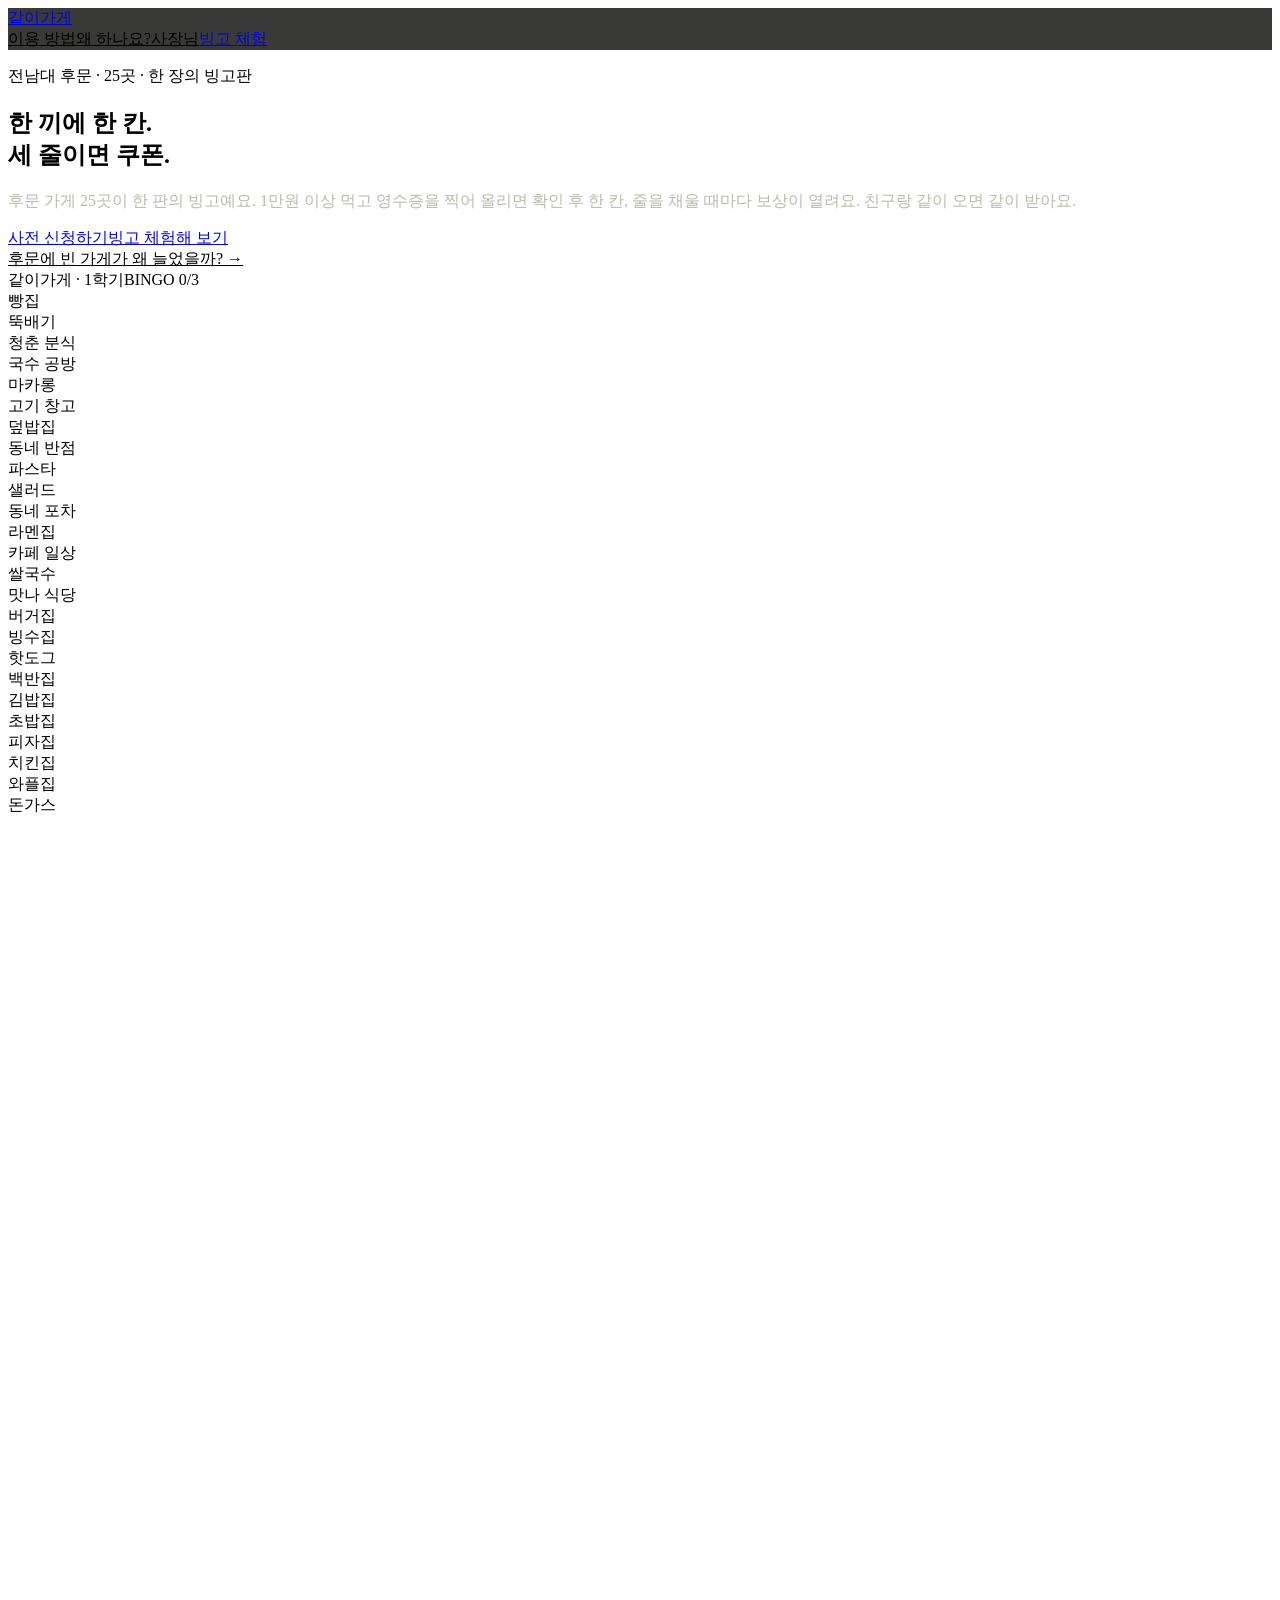
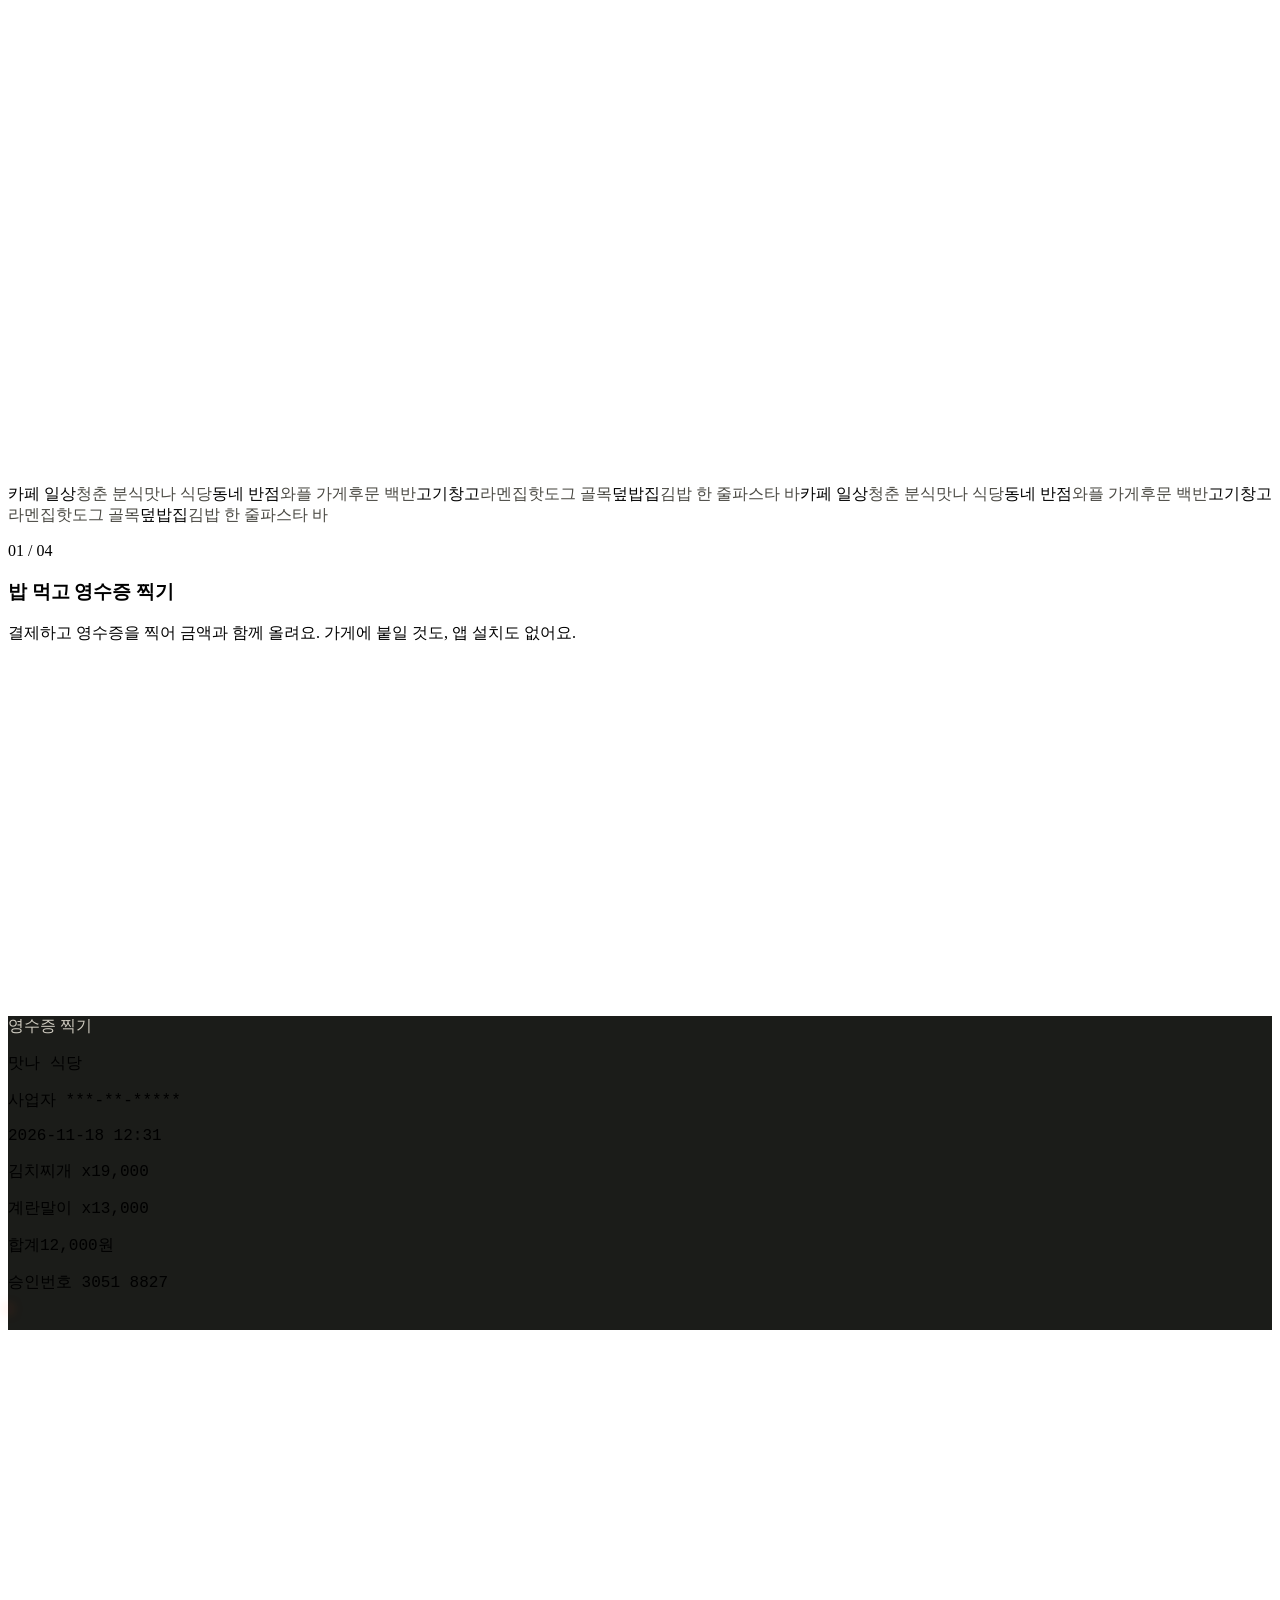
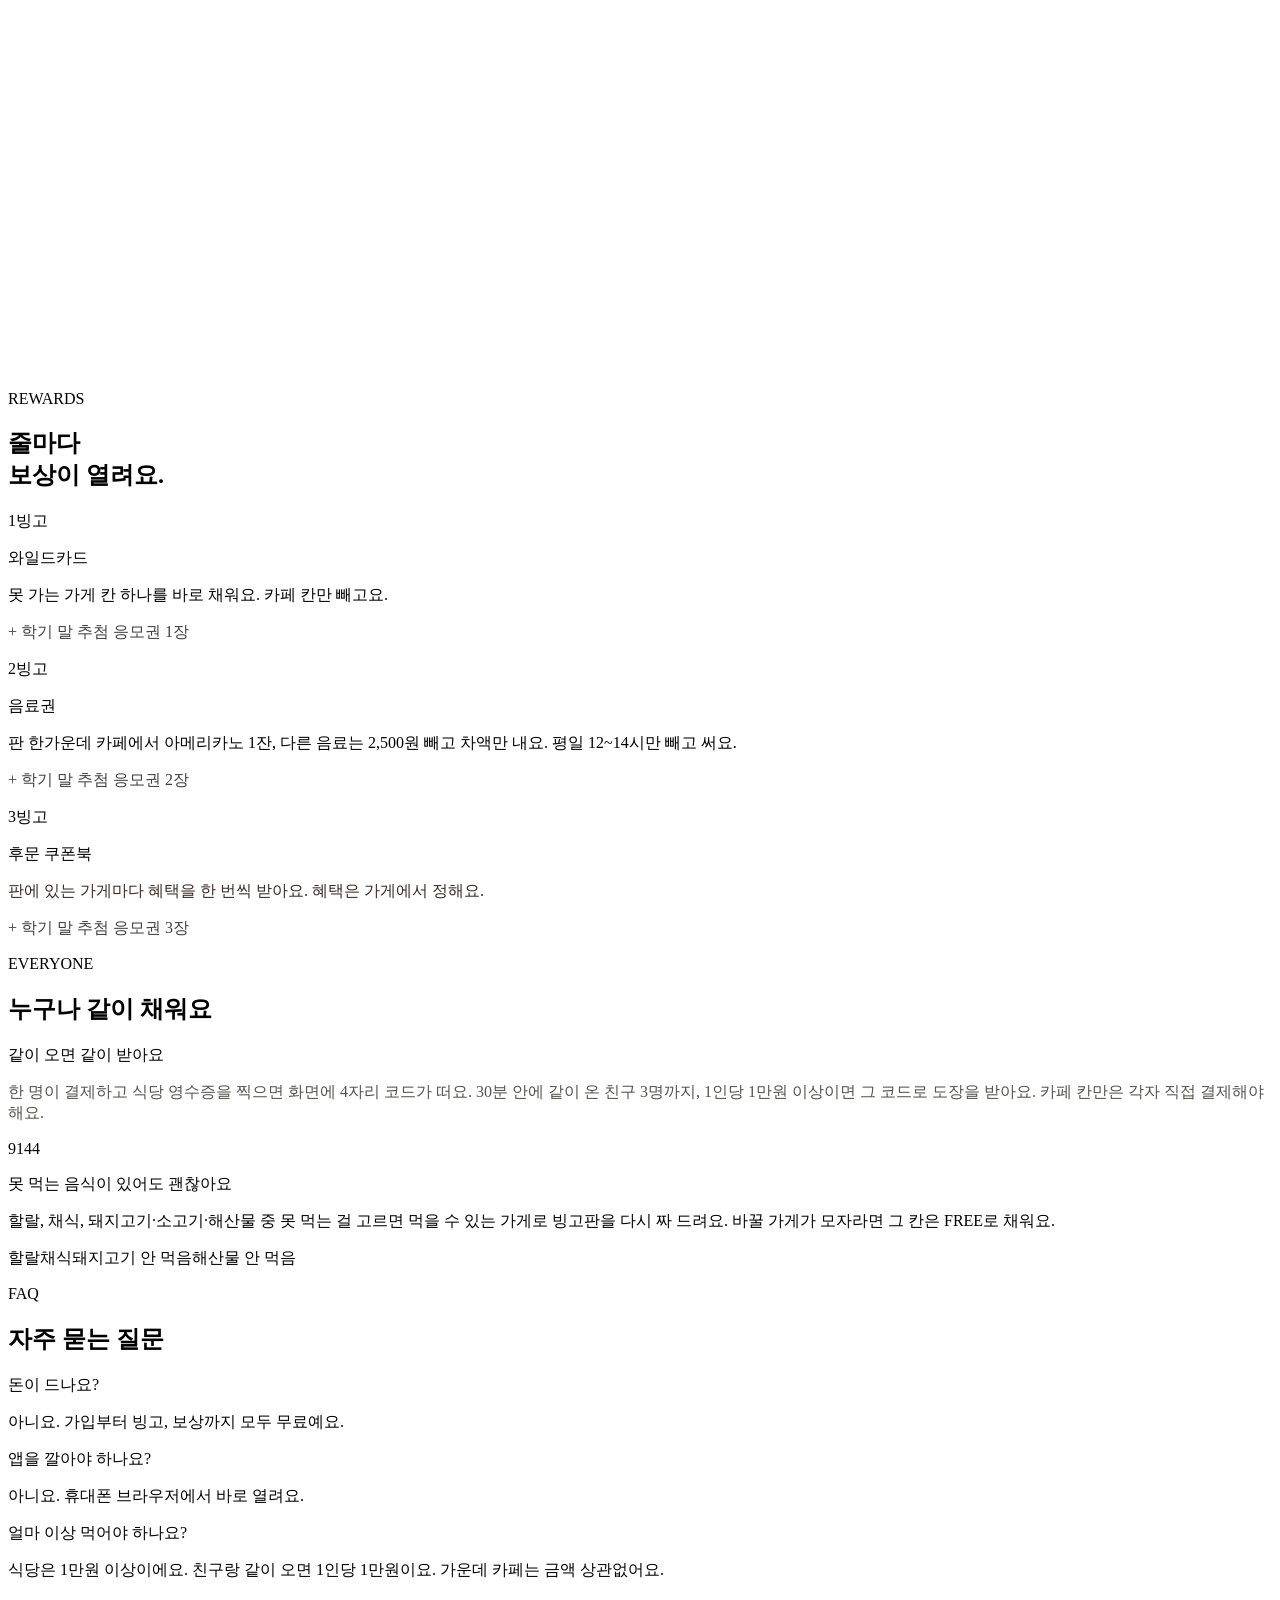
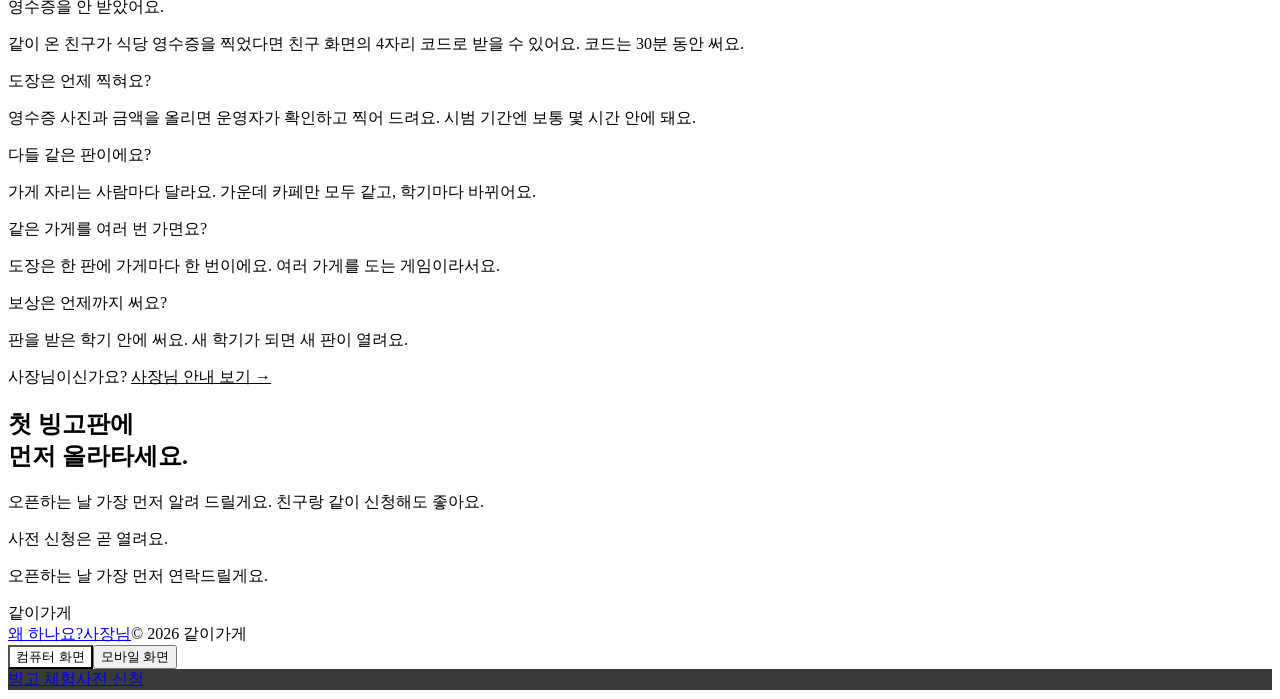
==== commit 0ca97c7b: "소개 사이트: 제목 없는 묶음 정리, 사장님 페이지 순서, 진행 상황 갱신" ====
--- a/index.html
+++ b/index.html
@@ -1 +1 @@
-<!DOCTYPE html><html lang="ko" class="geist_a71539c9-module__T19VSG__variable geist_mono_8d43a2aa-module__8Li5zG__variable h-full antialiased"><head><meta charSet="utf-8"/><meta name="viewport" content="width=device-width, initial-scale=1"/><link rel="preload" href="/gachigage/_next/static/media/0c89a48fa5027cee-s.p.0rd3rjvnnhw7n.woff2" as="font" crossorigin="" type="font/woff2"/><link rel="preload" href="/gachigage/_next/static/media/797e433ab948586e-s.p.08e28id.o-okb.woff2" as="font" crossorigin="" type="font/woff2"/><link rel="preload" href="/gachigage/_next/static/media/caa3a2e1cccd8315-s.p.09~u27dqhyhd6.woff2" as="font" crossorigin="" type="font/woff2"/><link rel="stylesheet" href="/gachigage/_next/static/chunks/166ooj4tlso1e.css" data-precedence="next"/><link rel="stylesheet" href="/gachigage/_next/static/chunks/024txu9cj155z.css" data-precedence="next"/><link rel="stylesheet" href="/gachigage/_next/static/chunks/0ejeckg0ancsd.css" data-precedence="next"/><link rel="stylesheet" href="/gachigage/_next/static/chunks/0no5hzyffo9~s.css" data-precedence="next"/><link rel="preload" as="script" fetchPriority="low" href="/gachigage/_next/static/chunks/0yu3k-pmkudgf.js"/><script src="/gachigage/_next/static/chunks/0dgq26a5_oy.a.js" async=""></script><script src="/gachigage/_next/static/chunks/0m_p1bxtorv5i.js" async=""></script><script src="/gachigage/_next/static/chunks/0~ee9b.k6gqc8.js" async=""></script><script src="/gachigage/_next/static/chunks/turbopack-0p87k.j_91sbl.js" async=""></script><script src="/gachigage/_next/static/chunks/0g65zv~fun4x7.js" async=""></script><script src="/gachigage/_next/static/chunks/0d3shmwh5_nmn.js" async=""></script><script src="/gachigage/_next/static/chunks/0.362qt.zkvz3.js" async=""></script><meta name="next-size-adjust" content=""/><title>같이가게 · 전남대 후문 25곳, 한 장의 빙고판</title><meta name="description" content="1만원 이상 먹고 영수증 찍으면 한 칸. 전남대 후문 가게 25곳을 한 판의 빙고로 채우고, 줄마다 열리는 보상을 받아요."/><link rel="icon" href="/gachigage/favicon.ico?favicon.0x3dzn~oxb6tn.ico" sizes="256x256" type="image/x-icon"/><script src="/gachigage/_next/static/chunks/03~yq9q893hmn.js" noModule=""></script></head><body class="min-h-full flex flex-col"><div hidden=""><!--$--><!--/$--></div><script>(self.__next_s=self.__next_s||[]).push([0,{"children":"try{if(localStorage.getItem(\"gg-view\")===\"pc\"\u0026\u0026screen.width\u003c1024\u0026\u0026!document.getElementById(\"gg-vp\")){var m=document.createElement(\"meta\");m.id=\"gg-vp\";m.name=\"viewport\";m.content=\"width=1280\";document.head.appendChild(m)}}catch(e){}","id":"gg-view"}])</script><div class="landing-module__744xma__root black_han_sans_60aa43f9-module__wSnLca__variable ibm_plex_sans_kr_a5f26c27-module__d9Iizq__variable space_grotesk_90152878-module__eMdA1q__variable"><header class="sticky top-0 z-20 backdrop-blur-sm" style="background:rgba(14,15,12,0.82)"><nav class="mx-auto flex max-w-[1200px] items-center justify-between px-4 py-3 sm:px-8 lg:py-4"><a aria-label="같이가게 홈" href="/gachigage"><span class="flex items-center gap-2"><span class="grid grid-cols-3 gap-[2px]" aria-hidden="true"><span class="h-[5px] w-[5px] rounded-[1px]" style="background:var(--stamp)"></span><span class="h-[5px] w-[5px] rounded-[1px]" style="background:rgba(243,239,230,0.35)"></span><span class="h-[5px] w-[5px] rounded-[1px]" style="background:rgba(243,239,230,0.35)"></span><span class="h-[5px] w-[5px] rounded-[1px]" style="background:rgba(243,239,230,0.35)"></span><span class="h-[5px] w-[5px] rounded-[1px]" style="background:var(--stamp)"></span><span class="h-[5px] w-[5px] rounded-[1px]" style="background:rgba(243,239,230,0.35)"></span><span class="h-[5px] w-[5px] rounded-[1px]" style="background:rgba(243,239,230,0.35)"></span><span class="h-[5px] w-[5px] rounded-[1px]" style="background:rgba(243,239,230,0.35)"></span><span class="h-[5px] w-[5px] rounded-[1px]" style="background:var(--stamp)"></span></span><span class="landing-module__744xma__display text-[22px] leading-none">같이가게</span></span></a><div class="flex items-center gap-1 sm:gap-6"><a class="hidden sm:inline-flex min-h-11 items-center lg:min-h-0 text-[15px]" style="color:var(--muted)" href="/gachigage#how">이용 방법</a><a class="hidden sm:inline-flex min-h-11 items-center lg:min-h-0 text-[15px]" style="color:var(--muted)" href="/gachigage/why">왜 하나요?</a><a class="mr-3 inline-flex sm:mr-0 min-h-11 items-center lg:min-h-0 text-[15px]" style="color:var(--muted)" href="/gachigage/owner">사장님</a><a class="landing-module__744xma__ghost inline-flex min-h-11 items-center lg:min-h-0 rounded-full px-4 py-2 text-[14px] font-medium" href="/gachigage/board">빙고 체험</a></div></nav></header><section class="mx-auto grid max-w-[1200px] items-center gap-8 px-4 pb-12 pt-6 sm:gap-12 sm:px-8 sm:pb-16 sm:pt-10 lg:grid-cols-[1.1fr_1fr] lg:gap-8 lg:pb-24 lg:pt-20"><div><div class="landing-module__744xma__reveal  " style="transition-delay:0ms"><p class="landing-module__744xma__mono text-[13px] font-bold tracking-[0.18em]" style="color:var(--stamp)">전남대 후문 · 25곳 · 한 장의 빙고판</p></div><div class="landing-module__744xma__reveal  " style="transition-delay:120ms"><h1 class="landing-module__744xma__display mt-4 text-[42px] sm:mt-6 sm:text-[76px] lg:text-[72px] xl:text-[88px]"><span class="whitespace-nowrap">한 끼에</span> <span class="whitespace-nowrap">한 칸.</span><br/><span class="whitespace-nowrap">세 줄이면</span> <span class="whitespace-nowrap"><span style="color:var(--stamp)">쿠폰</span>.</span></h1></div><div class="landing-module__744xma__reveal  " style="transition-delay:240ms"><p class="landing-module__744xma__keep mt-5 max-w-[540px] text-[15px] leading-[1.75] sm:mt-8 sm:text-[18px]" style="color:#bdb9ae">후문 가게 25곳이 한 판의 빙고예요. 1만원 이상 먹고 영수증을 찍어 올리면 확인 후 한 칸, 줄을 채울 때마다 보상이 열려요.<span class="hidden sm:inline"> 친구랑 같이 오면 같이 받아요.</span></p></div><div class="landing-module__744xma__reveal  " style="transition-delay:360ms"><div class="mt-6 grid grid-cols-2 gap-2 sm:mt-10 sm:flex sm:flex-row sm:gap-3"><a href="#signup" class="landing-module__744xma__cta rounded-full px-3 py-3.5 text-center text-[15px] font-bold sm:px-8 sm:py-4 sm:text-[17px]">사전 신청하기</a><a class="landing-module__744xma__ghost rounded-full px-3 py-3.5 text-center text-[15px] font-medium sm:px-8 sm:py-4 sm:text-[17px]" href="/gachigage/board">빙고 체험해 보기</a></div><a class="mt-4 inline-block text-[14px] underline sm:mt-6 underline-offset-4" style="color:var(--muted)" href="/gachigage/why">후문에 빈 가게가 왜 늘었을까? →</a></div></div><div class="landing-module__744xma__reveal  " style="transition-delay:200ms"><div class="relative mx-auto w-full max-w-[440px]"><div class="landing-module__744xma__board p-3 sm:p-4"><div class="flex items-center justify-between px-1 pb-3"><span class="text-[13px] font-bold">같이가게 · 1학기</span><span class="landing-module__744xma__mono text-[13px] font-bold" aria-live="polite">BINGO <span style="color:var(--stamp-ink)">0</span>/3</span></div><div class="relative"><div class="grid grid-cols-5 gap-1"><div class="landing-module__744xma__cell text-[10px] leading-tight sm:text-[11px]"><span class="opacity-70">빵집</span></div><div class="landing-module__744xma__cell text-[10px] leading-tight sm:text-[11px]"><span class="opacity-70">뚝배기</span></div><div class="landing-module__744xma__cell text-[10px] leading-tight sm:text-[11px]"><span class="opacity-70">청춘 분식</span></div><div class="landing-module__744xma__cell text-[10px] leading-tight sm:text-[11px]"><span class="opacity-70">국수 공방</span></div><div class="landing-module__744xma__cell text-[10px] leading-tight sm:text-[11px]"><span class="opacity-70">마카롱</span></div><div class="landing-module__744xma__cell text-[10px] leading-tight sm:text-[11px]"><span class="opacity-70">고기 창고</span></div><div class="landing-module__744xma__cell text-[10px] leading-tight sm:text-[11px]"><span class="opacity-70">덮밥집</span></div><div class="landing-module__744xma__cell text-[10px] leading-tight sm:text-[11px]"><span class="opacity-70">동네 반점</span></div><div class="landing-module__744xma__cell text-[10px] leading-tight sm:text-[11px]"><span class="opacity-70">파스타</span></div><div class="landing-module__744xma__cell text-[10px] leading-tight sm:text-[11px]"><span class="opacity-70">샐러드</span></div><div class="landing-module__744xma__cell text-[10px] leading-tight sm:text-[11px]"><span class="opacity-70">동네 포차</span></div><div class="landing-module__744xma__cell text-[10px] leading-tight sm:text-[11px]"><span class="opacity-70">라멘집</span></div><div class="landing-module__744xma__cell text-[10px] leading-tight sm:text-[11px]"><span class="opacity-70">카페 일상</span></div><div class="landing-module__744xma__cell text-[10px] leading-tight sm:text-[11px]"><span class="opacity-70">쌀국수</span></div><div class="landing-module__744xma__cell text-[10px] leading-tight sm:text-[11px]"><span class="opacity-70">맛나 식당</span></div><div class="landing-module__744xma__cell text-[10px] leading-tight sm:text-[11px]"><span class="opacity-70">버거집</span></div><div class="landing-module__744xma__cell text-[10px] leading-tight sm:text-[11px]"><span class="opacity-70">빙수집</span></div><div class="landing-module__744xma__cell text-[10px] leading-tight sm:text-[11px]"><span class="opacity-70">핫도그</span></div><div class="landing-module__744xma__cell text-[10px] leading-tight sm:text-[11px]"><span class="opacity-70">백반집</span></div><div class="landing-module__744xma__cell text-[10px] leading-tight sm:text-[11px]"><span class="opacity-70">김밥집</span></div><div class="landing-module__744xma__cell text-[10px] leading-tight sm:text-[11px]"><span class="opacity-70">초밥집</span></div><div class="landing-module__744xma__cell text-[10px] leading-tight sm:text-[11px]"><span class="opacity-70">피자집</span></div><div class="landing-module__744xma__cell text-[10px] leading-tight sm:text-[11px]"><span class="opacity-70">치킨집</span></div><div class="landing-module__744xma__cell text-[10px] leading-tight sm:text-[11px]"><span class="opacity-70">와플집</span></div><div class="landing-module__744xma__cell text-[10px] leading-tight sm:text-[11px]"><span class="opacity-70">돈가스</span></div></div><svg class="pointer-events-none absolute inset-0 h-full w-full" viewBox="0 0 5 5" aria-hidden="true"></svg></div></div><div class="mt-6 h-[76px]"></div></div></div></section><div class="landing-module__744xma__rule overflow-hidden py-4 sm:py-5" style="border-bottom:1px solid var(--line)" aria-hidden="true"><div class="landing-module__744xma__marquee"><span class="landing-module__744xma__display flex items-center gap-5 pr-5 text-[22px] sm:gap-8 sm:pr-8 sm:text-[36px]"><span style="color:var(--paper)">카페 일상</span><span class="h-3 w-3 rounded-full" style="border:2px solid var(--stamp)"></span></span><span class="landing-module__744xma__display flex items-center gap-5 pr-5 text-[22px] sm:gap-8 sm:pr-8 sm:text-[36px]"><span style="color:#4a4943">청춘 분식</span><span class="h-3 w-3 rounded-full" style="border:2px solid var(--stamp)"></span></span><span class="landing-module__744xma__display flex items-center gap-5 pr-5 text-[22px] sm:gap-8 sm:pr-8 sm:text-[36px]"><span style="color:#4a4943">맛나 식당</span><span class="h-3 w-3 rounded-full" style="border:2px solid var(--stamp)"></span></span><span class="landing-module__744xma__display flex items-center gap-5 pr-5 text-[22px] sm:gap-8 sm:pr-8 sm:text-[36px]"><span style="color:var(--paper)">동네 반점</span><span class="h-3 w-3 rounded-full" style="border:2px solid var(--stamp)"></span></span><span class="landing-module__744xma__display flex items-center gap-5 pr-5 text-[22px] sm:gap-8 sm:pr-8 sm:text-[36px]"><span style="color:#4a4943">와플 가게</span><span class="h-3 w-3 rounded-full" style="border:2px solid var(--stamp)"></span></span><span class="landing-module__744xma__display flex items-center gap-5 pr-5 text-[22px] sm:gap-8 sm:pr-8 sm:text-[36px]"><span style="color:#4a4943">후문 백반</span><span class="h-3 w-3 rounded-full" style="border:2px solid var(--stamp)"></span></span><span class="landing-module__744xma__display flex items-center gap-5 pr-5 text-[22px] sm:gap-8 sm:pr-8 sm:text-[36px]"><span style="color:var(--paper)">고기창고</span><span class="h-3 w-3 rounded-full" style="border:2px solid var(--stamp)"></span></span><span class="landing-module__744xma__display flex items-center gap-5 pr-5 text-[22px] sm:gap-8 sm:pr-8 sm:text-[36px]"><span style="color:#4a4943">라멘집</span><span class="h-3 w-3 rounded-full" style="border:2px solid var(--stamp)"></span></span><span class="landing-module__744xma__display flex items-center gap-5 pr-5 text-[22px] sm:gap-8 sm:pr-8 sm:text-[36px]"><span style="color:#4a4943">핫도그 골목</span><span class="h-3 w-3 rounded-full" style="border:2px solid var(--stamp)"></span></span><span class="landing-module__744xma__display flex items-center gap-5 pr-5 text-[22px] sm:gap-8 sm:pr-8 sm:text-[36px]"><span style="color:var(--paper)">덮밥집</span><span class="h-3 w-3 rounded-full" style="border:2px solid var(--stamp)"></span></span><span class="landing-module__744xma__display flex items-center gap-5 pr-5 text-[22px] sm:gap-8 sm:pr-8 sm:text-[36px]"><span style="color:#4a4943">김밥 한 줄</span><span class="h-3 w-3 rounded-full" style="border:2px solid var(--stamp)"></span></span><span class="landing-module__744xma__display flex items-center gap-5 pr-5 text-[22px] sm:gap-8 sm:pr-8 sm:text-[36px]"><span style="color:#4a4943">파스타 바</span><span class="h-3 w-3 rounded-full" style="border:2px solid var(--stamp)"></span></span><span class="landing-module__744xma__display flex items-center gap-5 pr-5 text-[22px] sm:gap-8 sm:pr-8 sm:text-[36px]"><span style="color:var(--paper)">카페 일상</span><span class="h-3 w-3 rounded-full" style="border:2px solid var(--stamp)"></span></span><span class="landing-module__744xma__display flex items-center gap-5 pr-5 text-[22px] sm:gap-8 sm:pr-8 sm:text-[36px]"><span style="color:#4a4943">청춘 분식</span><span class="h-3 w-3 rounded-full" style="border:2px solid var(--stamp)"></span></span><span class="landing-module__744xma__display flex items-center gap-5 pr-5 text-[22px] sm:gap-8 sm:pr-8 sm:text-[36px]"><span style="color:#4a4943">맛나 식당</span><span class="h-3 w-3 rounded-full" style="border:2px solid var(--stamp)"></span></span><span class="landing-module__744xma__display flex items-center gap-5 pr-5 text-[22px] sm:gap-8 sm:pr-8 sm:text-[36px]"><span style="color:var(--paper)">동네 반점</span><span class="h-3 w-3 rounded-full" style="border:2px solid var(--stamp)"></span></span><span class="landing-module__744xma__display flex items-center gap-5 pr-5 text-[22px] sm:gap-8 sm:pr-8 sm:text-[36px]"><span style="color:#4a4943">와플 가게</span><span class="h-3 w-3 rounded-full" style="border:2px solid var(--stamp)"></span></span><span class="landing-module__744xma__display flex items-center gap-5 pr-5 text-[22px] sm:gap-8 sm:pr-8 sm:text-[36px]"><span style="color:#4a4943">후문 백반</span><span class="h-3 w-3 rounded-full" style="border:2px solid var(--stamp)"></span></span><span class="landing-module__744xma__display flex items-center gap-5 pr-5 text-[22px] sm:gap-8 sm:pr-8 sm:text-[36px]"><span style="color:var(--paper)">고기창고</span><span class="h-3 w-3 rounded-full" style="border:2px solid var(--stamp)"></span></span><span class="landing-module__744xma__display flex items-center gap-5 pr-5 text-[22px] sm:gap-8 sm:pr-8 sm:text-[36px]"><span style="color:#4a4943">라멘집</span><span class="h-3 w-3 rounded-full" style="border:2px solid var(--stamp)"></span></span><span class="landing-module__744xma__display flex items-center gap-5 pr-5 text-[22px] sm:gap-8 sm:pr-8 sm:text-[36px]"><span style="color:#4a4943">핫도그 골목</span><span class="h-3 w-3 rounded-full" style="border:2px solid var(--stamp)"></span></span><span class="landing-module__744xma__display flex items-center gap-5 pr-5 text-[22px] sm:gap-8 sm:pr-8 sm:text-[36px]"><span style="color:var(--paper)">덮밥집</span><span class="h-3 w-3 rounded-full" style="border:2px solid var(--stamp)"></span></span><span class="landing-module__744xma__display flex items-center gap-5 pr-5 text-[22px] sm:gap-8 sm:pr-8 sm:text-[36px]"><span style="color:#4a4943">김밥 한 줄</span><span class="h-3 w-3 rounded-full" style="border:2px solid var(--stamp)"></span></span><span class="landing-module__744xma__display flex items-center gap-5 pr-5 text-[22px] sm:gap-8 sm:pr-8 sm:text-[36px]"><span style="color:#4a4943">파스타 바</span><span class="h-3 w-3 rounded-full" style="border:2px solid var(--stamp)"></span></span></div></div><section id="how" class="relative h-[320vh] lg:h-[430vh]"><div class="sticky top-0 flex h-[100svh] items-center overflow-hidden pb-[76px] pt-16 lg:py-0"><div class="mx-auto grid w-full max-w-[1200px] items-center gap-6 px-4 sm:px-8 lg:grid-cols-[1fr_1fr] lg:gap-16"><div class="order-2 lg:order-1"><div class="mb-5 flex gap-2 lg:mb-8" aria-hidden="true"><span class="h-[3px] flex-1 overflow-hidden rounded-full lg:max-w-[72px]" style="background:var(--line)"><span class="block h-full" style="width:0%;background:var(--stamp)"></span></span><span class="h-[3px] flex-1 overflow-hidden rounded-full lg:max-w-[72px]" style="background:var(--line)"><span class="block h-full" style="width:0%;background:var(--stamp)"></span></span><span class="h-[3px] flex-1 overflow-hidden rounded-full lg:max-w-[72px]" style="background:var(--line)"><span class="block h-full" style="width:0%;background:var(--stamp)"></span></span><span class="h-[3px] flex-1 overflow-hidden rounded-full lg:max-w-[72px]" style="background:var(--line)"><span class="block h-full" style="width:0%;background:var(--stamp)"></span></span></div><div class="relative h-[132px] sm:h-[180px] lg:h-[260px]"><div class="landing-module__744xma__stepText" style="opacity:1;transform:translateY(0px)" aria-hidden="false"><p class="landing-module__744xma__mono text-[15px] font-bold lg:text-[18px]" style="color:var(--stamp)">01<!-- --> / 04</p><h3 class="landing-module__744xma__display mt-2 text-[30px] sm:text-[44px] lg:mt-4 lg:text-[64px]">밥 먹고 영수증 찍기</h3><p class="landing-module__744xma__keep mt-3 max-w-[460px] text-[14px] leading-[1.7] sm:text-[17px] lg:mt-5 lg:text-[19px]" style="color:var(--muted)">결제하고 영수증을 찍어 금액과 함께 올려요. 가게에 붙일 것도, 앱 설치도 없어요.</p></div><div class="landing-module__744xma__stepText" style="opacity:0;transform:translateY(24px)" aria-hidden="true"><p class="landing-module__744xma__mono text-[15px] font-bold lg:text-[18px]" style="color:var(--stamp)">02<!-- --> / 04</p><h3 class="landing-module__744xma__display mt-2 text-[30px] sm:text-[44px] lg:mt-4 lg:text-[64px]">도장이 쾅</h3><p class="landing-module__744xma__keep mt-3 max-w-[460px] text-[14px] leading-[1.7] sm:text-[17px] lg:mt-5 lg:text-[19px]" style="color:var(--muted)">운영자가 영수증을 확인하면 그 가게 칸에 도장이 찍혀요. 같은 가게는 한 판에 한 번.</p></div><div class="landing-module__744xma__stepText" style="opacity:0;transform:translateY(24px)" aria-hidden="true"><p class="landing-module__744xma__mono text-[15px] font-bold lg:text-[18px]" style="color:var(--stamp)">03<!-- --> / 04</p><h3 class="landing-module__744xma__display mt-2 text-[30px] sm:text-[44px] lg:mt-4 lg:text-[64px]">세 줄을 노리세요</h3><p class="landing-module__744xma__keep mt-3 max-w-[460px] text-[14px] leading-[1.7] sm:text-[17px] lg:mt-5 lg:text-[19px]" style="color:var(--muted)">가로, 세로, 대각선. 어느 줄을 먼저 채울지 고르는 게 빙고의 재미예요.</p></div><div class="landing-module__744xma__stepText" style="opacity:0;transform:translateY(24px)" aria-hidden="true"><p class="landing-module__744xma__mono text-[15px] font-bold lg:text-[18px]" style="color:var(--stamp)">04<!-- --> / 04</p><h3 class="landing-module__744xma__display mt-2 text-[30px] sm:text-[44px] lg:mt-4 lg:text-[64px]">보상 도착</h3><p class="landing-module__744xma__keep mt-3 max-w-[460px] text-[14px] leading-[1.7] sm:text-[17px] lg:mt-5 lg:text-[19px]" style="color:var(--muted)">줄을 채울 때마다 보상이 열려요. 세 줄이면 후문 쿠폰북, 가게에서 화면만 보여 주면 끝.</p></div></div></div><div class="relative order-1 flex justify-center lg:order-2"><div class="landing-module__744xma__phone"><div class="landing-module__744xma__screen"><div class="landing-module__744xma__layer" style="opacity:1;background:#1b1c19"><div class="absolute inset-x-0 top-[7%] text-center"><p class="text-[12px] font-medium" style="color:#cfcbc0">영수증 찍기</p></div><div class="absolute left-1/2 top-1/2 w-[76%] -translate-x-1/2 sm:w-[64%] -translate-y-1/2"><div class="rounded-[4px] bg-white px-[9%] py-[10%] text-[9px] leading-[1.7] text-black" style="font-family:ui-monospace, monospace" aria-hidden="true"><p class="text-center text-[11px] font-bold">맛나 식당</p><p class="text-center">사업자 ***-**-*****</p><p class="mt-1 border-t border-dashed border-black/40 pt-1">2026-11-18 12:31</p><p class="flex justify-between"><span>김치찌개 x1</span><span>9,000</span></p><p class="flex justify-between"><span>계란말이 x1</span><span>3,000</span></p><p class="mt-1 flex justify-between border-t border-dashed border-black/40 pt-1 font-bold"><span>합계</span><span>12,000원</span></p><p>승인번호 3051 8827</p></div><span class="absolute h-[18%] w-[18%] rounded-[3px] left-[-8%] top-[-6%] border-l-[3px] border-t-[3px]" style="border-color:var(--paper)"></span><span class="absolute h-[18%] w-[18%] rounded-[3px] right-[-8%] top-[-6%] border-r-[3px] border-t-[3px]" style="border-color:var(--paper)"></span><span class="absolute h-[18%] w-[18%] rounded-[3px] left-[-8%] bottom-[-6%] border-l-[3px] border-b-[3px]" style="border-color:var(--paper)"></span><span class="absolute h-[18%] w-[18%] rounded-[3px] right-[-8%] bottom-[-6%] border-r-[3px] border-b-[3px]" style="border-color:var(--paper)"></span><span class="absolute inset-x-[-4%] h-[2px]" style="top:0%;background:var(--stamp);box-shadow:0 0 12px 2px rgba(255,74,28,0.6)"></span></div><div class="absolute inset-x-[10%] bottom-[9%] rounded-full py-[4%] text-center text-[13px] font-bold" style="background:var(--stamp);color:var(--ink);opacity:0;transform:translateY(12px);transition:opacity 300ms, transform 300ms">확인 요청 보냄</div></div><div class="landing-module__744xma__layer" style="opacity:0;background:var(--paper);color:var(--ink)"><div class="flex items-center justify-between px-[7%] pb-[4%] pt-[12%]"><span class="text-[13px] font-bold">내 빙고판</span><span class="landing-module__744xma__mono text-[13px] font-bold">BINGO <span style="color:var(--stamp-ink)">0</span>/3</span></div><div class="relative mx-[5%]"><div class="grid grid-cols-5 gap-[3px]"><div class="landing-module__744xma__cell text-[9px] leading-tight sm:text-[10px] lg:text-[11px]"><span class="opacity-60">빵집</span></div><div class="landing-module__744xma__cell text-[9px] leading-tight sm:text-[10px] lg:text-[11px]"><span class="opacity-60">뚝배기</span></div><div class="landing-module__744xma__cell text-[9px] leading-tight sm:text-[10px] lg:text-[11px]"><span class="opacity-60">청춘 분식</span></div><div class="landing-module__744xma__cell text-[9px] leading-tight sm:text-[10px] lg:text-[11px]"><span class="opacity-60">국수 공방</span></div><div class="landing-module__744xma__cell text-[9px] leading-tight sm:text-[10px] lg:text-[11px]"><span class="opacity-60">마카롱</span></div><div class="landing-module__744xma__cell text-[9px] leading-tight sm:text-[10px] lg:text-[11px]"><span class="opacity-60">고기 창고</span></div><div class="landing-module__744xma__cell text-[9px] leading-tight sm:text-[10px] lg:text-[11px]"><span class="opacity-60">덮밥집</span></div><div class="landing-module__744xma__cell text-[9px] leading-tight sm:text-[10px] lg:text-[11px]"><span class="opacity-60">동네 반점</span></div><div class="landing-module__744xma__cell text-[9px] leading-tight sm:text-[10px] lg:text-[11px]"><span class="opacity-60">파스타</span></div><div class="landing-module__744xma__cell text-[9px] leading-tight sm:text-[10px] lg:text-[11px]"><span class="opacity-60">샐러드</span></div><div class="landing-module__744xma__cell text-[9px] leading-tight sm:text-[10px] lg:text-[11px]"><span class="opacity-60">동네 포차</span></div><div class="landing-module__744xma__cell text-[9px] leading-tight sm:text-[10px] lg:text-[11px]"><span class="opacity-60">라멘집</span></div><div class="landing-module__744xma__cell text-[9px] leading-tight sm:text-[10px] lg:text-[11px]"><span class="opacity-60">카페 일상</span></div><div class="landing-module__744xma__cell text-[9px] leading-tight sm:text-[10px] lg:text-[11px]"><span class="opacity-60">쌀국수</span></div><div class="landing-module__744xma__cell text-[9px] leading-tight sm:text-[10px] lg:text-[11px]"><span class="opacity-60">맛나 식당</span></div><div class="landing-module__744xma__cell text-[9px] leading-tight sm:text-[10px] lg:text-[11px]"><span class="opacity-60">버거집</span></div><div class="landing-module__744xma__cell text-[9px] leading-tight sm:text-[10px] lg:text-[11px]"><span class="opacity-60">빙수집</span></div><div class="landing-module__744xma__cell text-[9px] leading-tight sm:text-[10px] lg:text-[11px]"><span class="opacity-60">핫도그</span></div><div class="landing-module__744xma__cell text-[9px] leading-tight sm:text-[10px] lg:text-[11px]"><span class="opacity-60">백반집</span></div><div class="landing-module__744xma__cell text-[9px] leading-tight sm:text-[10px] lg:text-[11px]"><span class="opacity-60">김밥집</span></div><div class="landing-module__744xma__cell text-[9px] leading-tight sm:text-[10px] lg:text-[11px]"><span class="opacity-60">초밥집</span></div><div class="landing-module__744xma__cell text-[9px] leading-tight sm:text-[10px] lg:text-[11px]"><span class="opacity-60">피자집</span></div><div class="landing-module__744xma__cell text-[9px] leading-tight sm:text-[10px] lg:text-[11px]"><span class="opacity-60">치킨집</span></div><div class="landing-module__744xma__cell text-[9px] leading-tight sm:text-[10px] lg:text-[11px]"><span class="opacity-60">와플집</span></div><div class="landing-module__744xma__cell text-[9px] leading-tight sm:text-[10px] lg:text-[11px]"><span class="opacity-60">돈가스</span></div></div><svg class="pointer-events-none absolute inset-0 h-full w-full" viewBox="0 0 5 5" aria-hidden="true"></svg></div><div class="mx-[5%] mt-[6%] hidden rounded-[10px] px-[6%] py-[5%] lg:block" style="background:var(--paper-2)"><p class="text-[11px]" style="color:#6b6860">방금 찍은 가게</p><p class="mt-1 text-[14px] font-bold">-</p></div><div class="mx-[5%] mt-[4%] grid gap-[6px]"><div class="flex items-center justify-between rounded-[8px] px-[6%] py-[3.5%] text-[11px] transition-colors duration-300" style="border:1px solid rgba(14,15,12,0.12);color:#8c8a82"><span class="landing-module__744xma__mono font-bold">1<!-- -->빙고</span><span class="font-medium">잠김</span></div><div class="flex items-center justify-between rounded-[8px] px-[6%] py-[3.5%] text-[11px] transition-colors duration-300" style="border:1px solid rgba(14,15,12,0.12);color:#8c8a82"><span class="landing-module__744xma__mono font-bold">2<!-- -->빙고</span><span class="font-medium">잠김</span></div><div class="flex items-center justify-between rounded-[8px] px-[6%] py-[3.5%] text-[11px] transition-colors duration-300" style="border:1px solid rgba(14,15,12,0.12);color:#8c8a82"><span class="landing-module__744xma__mono font-bold">3<!-- -->빙고</span><span class="font-medium">잠김</span></div></div></div><div class="landing-module__744xma__layer" style="opacity:0;background:var(--ink)"><p class="landing-module__744xma__mono absolute inset-x-0 top-[14%] whitespace-nowrap text-center text-[32px] font-bold lg:text-[44px]" style="color:var(--stamp)">3 BINGO</p><p class="absolute inset-x-0 top-[27%] text-center text-[13px]" style="color:#cfcbc0">쿠폰북이 열렸어요</p><div class="absolute inset-x-[9%] top-[38%] rounded-[12px] px-[8%] py-[8%]" style="background:var(--stamp);color:var(--ink);opacity:0;transform:translateY(60px) rotate(-8deg)"><p class="landing-module__744xma__mono text-[10px] font-bold tracking-[0.14em]">COUPON BOOK</p><p class="mt-2 text-[17px] font-bold leading-snug">판의 가게마다<br/>혜택 한 번씩</p><div class="mt-[10%] border-t border-dashed pt-[8%] text-[11px]" style="border-color:rgba(14,15,12,0.4)">가게에서 이 화면을 보여 주세요</div></div></div></div></div><div class="absolute bottom-[6%] right-[2%] rounded-[12px] px-4 py-3 sm:right-[8%] lg:right-[-4%]" style="background:var(--paper);color:var(--ink);opacity:0;transform:translateY(16px);transition:opacity 400ms, transform 400ms;box-shadow:0 20px 40px -12px rgba(0,0,0,0.6)" aria-hidden="true"><p class="landing-module__744xma__mono text-[10px] font-bold tracking-[0.12em]" style="color:var(--stamp-ink)">사장님 화면</p><p class="mt-1 text-[13px] font-bold">쿠폰 사용 1건</p></div></div></div></div></section><section class="mx-auto max-w-[1200px] px-4 py-16 sm:px-8 sm:py-24 lg:py-36"><div class="landing-module__744xma__reveal  " style="transition-delay:0ms"><p class="landing-module__744xma__mono text-[13px] font-bold tracking-[0.18em]" style="color:var(--stamp)">REWARDS</p><h2 class="landing-module__744xma__display mt-5 text-[40px] sm:text-[56px] lg:text-[64px]">줄마다<br/>보상이 열려요.</h2></div><div class="-mx-4 mt-8 flex snap-x snap-mandatory gap-3 overflow-x-auto scroll-px-4 px-4 pb-2 [scrollbar-width:none] [&amp;::-webkit-scrollbar]:hidden sm:-mx-8 sm:mt-12 sm:scroll-px-8 sm:px-8 lg:mx-0 lg:grid lg:grid-cols-3 lg:gap-4 lg:overflow-visible lg:px-0 lg:pb-0"><div class="landing-module__744xma__reveal  w-[80%] shrink-0 snap-start sm:w-[46%] lg:w-auto" style="transition-delay:0ms"><div class="flex h-full flex-col rounded-[12px] p-5 sm:p-8" style="background:var(--ink-2);border:1px solid var(--line)"><p class="landing-module__744xma__mono text-[15px] font-bold" style="color:var(--stamp)">1빙고</p><p class="landing-module__744xma__display mt-3 text-[30px] leading-tight sm:text-[40px]">와일드카드</p><p class="landing-module__744xma__keep mt-4 flex-1 text-[16px] leading-[1.7]" style="color:var(--muted)">못 가는 가게 칸 하나를 바로 채워요. 카페 칸만 빼고요.</p><p class="mt-6 text-[13px] font-medium" style="opacity:0.75">+ 학기 말 추첨 응모권 <!-- -->1<!-- -->장</p></div></div><div class="landing-module__744xma__reveal  w-[80%] shrink-0 snap-start sm:w-[46%] lg:w-auto" style="transition-delay:120ms"><div class="flex h-full flex-col rounded-[12px] p-5 sm:p-8" style="background:var(--ink-2);border:1px solid var(--line)"><p class="landing-module__744xma__mono text-[15px] font-bold" style="color:var(--stamp)">2빙고</p><p class="landing-module__744xma__display mt-3 text-[30px] leading-tight sm:text-[40px]">음료권</p><p class="landing-module__744xma__keep mt-4 flex-1 text-[16px] leading-[1.7]" style="color:var(--muted)">판 한가운데 카페에서 아메리카노 1잔, 다른 음료는 2,500원 빼고 차액만 내요. 평일 12~14시만 빼고 써요.</p><p class="mt-6 text-[13px] font-medium" style="opacity:0.75">+ 학기 말 추첨 응모권 <!-- -->2<!-- -->장</p></div></div><div class="landing-module__744xma__reveal  w-[80%] shrink-0 snap-start sm:w-[46%] lg:w-auto" style="transition-delay:240ms"><div class="flex h-full flex-col rounded-[12px] p-5 sm:p-8" style="background:var(--stamp);color:var(--ink)"><p class="landing-module__744xma__mono text-[15px] font-bold" style="color:var(--ink)">3빙고</p><p class="landing-module__744xma__display mt-3 text-[30px] leading-tight sm:text-[40px]">후문 쿠폰북</p><p class="landing-module__744xma__keep mt-4 flex-1 text-[16px] leading-[1.7]" style="color:#3a2a22">판에 있는 가게마다 혜택을 한 번씩 받아요. 혜택은 가게에서 정해요.</p><p class="mt-6 text-[13px] font-medium" style="opacity:0.75">+ 학기 말 추첨 응모권 <!-- -->3<!-- -->장</p></div></div></div></section><section class="mx-auto max-w-[1200px] px-4 pb-16 sm:px-8 sm:pb-24 lg:pb-36"><div class="grid gap-4 lg:grid-cols-2"><div class="landing-module__744xma__reveal  " style="transition-delay:0ms"><div class="h-full rounded-[12px] p-5 sm:p-8" style="background:var(--paper);color:var(--ink)"><p class="landing-module__744xma__display text-[26px] leading-tight sm:text-[36px]">같이 오면 같이 받아요</p><p class="landing-module__744xma__keep mt-4 text-[16px] leading-[1.7]" style="color:#55534c">한 명이 결제하고 식당 영수증을 찍으면 화면에 4자리 코드가 떠요. 30분 안에 같이 온 친구 3명까지, 1인당 1만원 이상이면 그 코드로 도장을 받아요. 카페 칸만은 각자 직접 결제해야 해요.</p><p class="landing-module__744xma__mono mt-5 text-[36px] font-bold tracking-[0.3em] sm:mt-6 sm:text-[44px]">9144</p></div></div><div class="landing-module__744xma__reveal  " style="transition-delay:120ms"><div class="h-full rounded-[12px] p-5 sm:p-8" style="background:var(--ink-2);border:1px solid var(--line)"><p class="landing-module__744xma__display text-[26px] leading-tight sm:text-[36px]">못 먹는 음식이 있어도 괜찮아요</p><p class="landing-module__744xma__keep mt-4 text-[16px] leading-[1.7]" style="color:var(--muted)">할랄, 채식, 돼지고기·소고기·해산물 중 못 먹는 걸 고르면 먹을 수 있는 가게로 빙고판을 다시 짜 드려요. 바꿀 가게가 모자라면 그 칸은 FREE로 채워요.</p><div class="mt-6 flex flex-wrap gap-2"><span class="rounded-full px-4 py-2 text-[14px]" style="background:var(--paper);color:var(--ink)">할랄</span><span class="rounded-full px-4 py-2 text-[14px]" style="background:var(--paper);color:var(--ink)">채식</span><span class="rounded-full px-4 py-2 text-[14px]" style="border:1px solid var(--line);color:var(--muted)">돼지고기 안 먹음</span><span class="rounded-full px-4 py-2 text-[14px]" style="border:1px solid var(--line);color:var(--muted)">해산물 안 먹음</span></div></div></div></div></section><section class="mx-auto max-w-[1200px] px-4 pb-16 sm:px-8 sm:pb-24 lg:pb-32"><div class="grid sm:grid-cols-2 sm:gap-4"><div class="landing-module__744xma__reveal  " style="transition-delay:0ms"><div class="h-full border-b border-[var(--line)] py-4 sm:rounded-[10px] sm:border sm:bg-[var(--ink-2)] sm:p-6"><p class="text-[16px] font-bold sm:text-[17px]">돈이 드나요?</p><p class="landing-module__744xma__keep mt-2 text-[14px] leading-[1.75] sm:mt-3 sm:text-[15px]" style="color:var(--muted)">아니요. 가입부터 빙고, 보상까지 모두 무료예요.</p></div></div><div class="landing-module__744xma__reveal  " style="transition-delay:110ms"><div class="h-full border-b border-[var(--line)] py-4 sm:rounded-[10px] sm:border sm:bg-[var(--ink-2)] sm:p-6"><p class="text-[16px] font-bold sm:text-[17px]">앱을 깔아야 하나요?</p><p class="landing-module__744xma__keep mt-2 text-[14px] leading-[1.75] sm:mt-3 sm:text-[15px]" style="color:var(--muted)">아니요. 휴대폰 브라우저에서 바로 열려요.</p></div></div><div class="landing-module__744xma__reveal  " style="transition-delay:0ms"><div class="h-full border-b border-[var(--line)] py-4 sm:rounded-[10px] sm:border sm:bg-[var(--ink-2)] sm:p-6"><p class="text-[16px] font-bold sm:text-[17px]">얼마 이상 먹어야 하나요?</p><p class="landing-module__744xma__keep mt-2 text-[14px] leading-[1.75] sm:mt-3 sm:text-[15px]" style="color:var(--muted)">식당은 1만원 이상이에요. 친구랑 같이 오면 1인당 1만원이요. 가운데 카페는 금액 상관없어요.</p></div></div><div class="landing-module__744xma__reveal  " style="transition-delay:110ms"><div class="h-full border-b border-[var(--line)] py-4 sm:rounded-[10px] sm:border sm:bg-[var(--ink-2)] sm:p-6"><p class="text-[16px] font-bold sm:text-[17px]">영수증을 안 받았어요.</p><p class="landing-module__744xma__keep mt-2 text-[14px] leading-[1.75] sm:mt-3 sm:text-[15px]" style="color:var(--muted)">같이 온 친구가 식당 영수증을 찍었다면 친구 화면의 4자리 코드로 받을 수 있어요. 코드는 30분 동안 써요.</p></div></div><div class="landing-module__744xma__reveal  " style="transition-delay:0ms"><div class="h-full border-b border-[var(--line)] py-4 sm:rounded-[10px] sm:border sm:bg-[var(--ink-2)] sm:p-6"><p class="text-[16px] font-bold sm:text-[17px]">도장은 언제 찍혀요?</p><p class="landing-module__744xma__keep mt-2 text-[14px] leading-[1.75] sm:mt-3 sm:text-[15px]" style="color:var(--muted)">영수증 사진과 금액을 올리면 운영자가 확인하고 찍어 드려요. 시범 기간엔 보통 몇 시간 안에 돼요.</p></div></div><div class="landing-module__744xma__reveal  " style="transition-delay:110ms"><div class="h-full border-b border-[var(--line)] py-4 sm:rounded-[10px] sm:border sm:bg-[var(--ink-2)] sm:p-6"><p class="text-[16px] font-bold sm:text-[17px]">다들 같은 판이에요?</p><p class="landing-module__744xma__keep mt-2 text-[14px] leading-[1.75] sm:mt-3 sm:text-[15px]" style="color:var(--muted)">가게 자리는 사람마다 달라요. 가운데 카페만 모두 같고, 학기마다 바뀌어요.</p></div></div><div class="landing-module__744xma__reveal  " style="transition-delay:0ms"><div class="h-full border-b border-[var(--line)] py-4 sm:rounded-[10px] sm:border sm:bg-[var(--ink-2)] sm:p-6"><p class="text-[16px] font-bold sm:text-[17px]">같은 가게를 여러 번 가면요?</p><p class="landing-module__744xma__keep mt-2 text-[14px] leading-[1.75] sm:mt-3 sm:text-[15px]" style="color:var(--muted)">도장은 한 판에 가게마다 한 번이에요. 여러 가게를 도는 게임이라서요.</p></div></div></div><div class="landing-module__744xma__reveal  " style="transition-delay:0ms"><p class="mt-8 text-center text-[15px]" style="color:var(--muted)">사장님이신가요?<!-- --> <a class="underline underline-offset-4" style="color:var(--paper)" href="/gachigage/owner">사장님 안내 보기 →</a></p></div></section><section id="signup" class="landing-module__744xma__rule mx-auto max-w-[1200px] scroll-mt-20 px-4 py-14 sm:px-8 sm:py-20 lg:py-32"><div class="grid gap-12 lg:grid-cols-[1fr_1fr]"><div class="landing-module__744xma__reveal  " style="transition-delay:0ms"><h2 class="landing-module__744xma__display text-[36px] sm:text-[64px]">첫 빙고판에<br/>먼저 올라타세요.</h2><p class="landing-module__744xma__keep mt-6 max-w-[440px] text-[17px] leading-[1.75]" style="color:var(--muted)">오픈하는 날 가장 먼저 알려 드릴게요. 친구랑 같이 신청해도 좋아요.</p></div><div class="landing-module__744xma__reveal  " style="transition-delay:150ms"><div class="py-6"><p class="landing-module__744xma__display text-[30px]">사전 신청은 곧 열려요.</p><p class="mt-4 text-[15px] leading-relaxed" style="color:var(--muted)">오픈하는 날 가장 먼저 연락드릴게요.</p></div></div></div></section><footer class="landing-module__744xma__rule mx-auto flex max-w-[1200px] flex-col gap-4 px-4 py-10 sm:flex-row sm:items-center sm:justify-between sm:px-8"><span class="flex items-center gap-2"><span class="grid grid-cols-3 gap-[2px]" aria-hidden="true"><span class="h-[5px] w-[5px] rounded-[1px]" style="background:var(--stamp)"></span><span class="h-[5px] w-[5px] rounded-[1px]" style="background:rgba(243,239,230,0.35)"></span><span class="h-[5px] w-[5px] rounded-[1px]" style="background:rgba(243,239,230,0.35)"></span><span class="h-[5px] w-[5px] rounded-[1px]" style="background:rgba(243,239,230,0.35)"></span><span class="h-[5px] w-[5px] rounded-[1px]" style="background:var(--stamp)"></span><span class="h-[5px] w-[5px] rounded-[1px]" style="background:rgba(243,239,230,0.35)"></span><span class="h-[5px] w-[5px] rounded-[1px]" style="background:rgba(243,239,230,0.35)"></span><span class="h-[5px] w-[5px] rounded-[1px]" style="background:rgba(243,239,230,0.35)"></span><span class="h-[5px] w-[5px] rounded-[1px]" style="background:var(--stamp)"></span></span><span class="landing-module__744xma__display text-[22px] leading-none">같이가게</span></span><div class="flex flex-wrap items-center gap-x-5 text-[13px]" style="color:var(--muted)"><a class="inline-flex min-h-11 items-center lg:min-h-0" href="/gachigage/why">왜 하나요?</a><a class="inline-flex min-h-11 items-center lg:min-h-0" href="/gachigage/owner">사장님</a><span>© 2026 같이가게</span></div></footer><div class="mx-auto flex max-w-[1200px] justify-center px-4 pb-10 sm:justify-end sm:px-8"><div class="inline-flex rounded-full p-1 text-[13px]" style="background:var(--ink-2);border:1px solid var(--line)" role="group" aria-label="화면 보기 방식"><button type="button" aria-pressed="true" class="min-h-11 rounded-full px-4 font-medium transition-colors" style="background:var(--paper);color:var(--ink)">컴퓨터 화면</button><button type="button" aria-pressed="false" class="min-h-11 rounded-full px-4 font-medium transition-colors" style="color:var(--muted)">모바일 화면</button></div></div><div class="h-24 lg:hidden" aria-hidden="true"></div><div class="landing-module__744xma__mobileBar  fixed inset-x-0 bottom-0 z-30 backdrop-blur-md lg:hidden" style="background:rgba(14,15,12,0.82);border-top:1px solid var(--line)"><div class="mx-auto grid max-w-[640px] grid-cols-2 gap-2 px-4 pb-[max(12px,env(safe-area-inset-bottom))] pt-3"><a class="landing-module__744xma__ghost rounded-full py-3 text-center text-[15px] font-medium" href="/gachigage/board">빙고 체험</a><a href="#signup" class="landing-module__744xma__cta rounded-full py-3 text-center text-[15px] font-bold">사전 신청</a></div></div></div><!--$--><!--/$--><script src="/gachigage/_next/static/chunks/0yu3k-pmkudgf.js" id="_R_" async=""></script><script>(self.__next_f=self.__next_f||[]).push([0])</script><script>self.__next_f.push([1,"1:\"$Sreact.fragment\"\n2:I[79520,[\"/gachigage/_next/static/chunks/0g65zv~fun4x7.js\",\"/gachigage/_next/static/chunks/0d3shmwh5_nmn.js\"],\"\"]\n3:I[39756,[\"/gachigage/_next/static/chunks/0g65zv~fun4x7.js\",\"/gachigage/_next/static/chunks/0d3shmwh5_nmn.js\"],\"default\"]\n4:I[37457,[\"/gachigage/_next/static/chunks/0g65zv~fun4x7.js\",\"/gachigage/_next/static/chunks/0d3shmwh5_nmn.js\"],\"default\"]\n5:I[22016,[\"/gachigage/_next/static/chunks/0g65zv~fun4x7.js\",\"/gachigage/_next/static/chunks/0d3shmwh5_nmn.js\",\"/gachigage/_next/static/chunks/0.362qt.zkvz3.js\"],\"\"]\n1a:I[68027,[\"/gachigage/_next/static/chunks/0g65zv~fun4x7.js\",\"/gachigage/_next/static/chunks/0d3shmwh5_nmn.js\"],\"default\",1]\n:HL[\"/gachigage/_next/static/chunks/166ooj4tlso1e.css\",\"style\"]\n:HL[\"/gachigage/_next/static/media/0c89a48fa5027cee-s.p.0rd3rjvnnhw7n.woff2\",\"font\",{\"crossOrigin\":\"\",\"type\":\"font/woff2\"}]\n:HL[\"/gachigage/_next/static/media/797e433ab948586e-s.p.08e28id.o-okb.woff2\",\"font\",{\"crossOrigin\":\"\",\"type\":\"font/woff2\"}]\n:HL[\"/gachigage/_next/static/media/caa3a2e1cccd8315-s.p.09~u27dqhyhd6.woff2\",\"font\",{\"crossOrigin\":\"\",\"type\":\"font/woff2\"}]\n:HL[\"/gachigage/_next/static/chunks/024txu9cj155z.css\",\"style\"]\n:HL[\"/gachigage/_next/static/chunks/0ejeckg0ancsd.css\",\"style\"]\n:HL[\"/gachigage/_next/static/chunks/0no5hzyffo9~s.css\",\"style\"]\n"])</script><script>self.__next_f.push([1,"0:{\"P\":null,\"c\":[\"\",\"\"],\"q\":\"\",\"i\":false,\"f\":[[[\"\",{\"children\":[\"__PAGE__\",{}]},\"$undefined\",\"$undefined\",16],[[\"$\",\"$1\",\"c\",{\"children\":[[[\"$\",\"link\",\"0\",{\"rel\":\"stylesheet\",\"href\":\"/gachigage/_next/static/chunks/166ooj4tlso1e.css\",\"precedence\":\"next\",\"crossOrigin\":\"$undefined\",\"nonce\":\"$undefined\"}],[\"$\",\"script\",\"script-0\",{\"src\":\"/gachigage/_next/static/chunks/0g65zv~fun4x7.js\",\"async\":true,\"nonce\":\"$undefined\"}],[\"$\",\"script\",\"script-1\",{\"src\":\"/gachigage/_next/static/chunks/0d3shmwh5_nmn.js\",\"async\":true,\"nonce\":\"$undefined\"}]],[\"$\",\"html\",null,{\"lang\":\"ko\",\"className\":\"geist_a71539c9-module__T19VSG__variable geist_mono_8d43a2aa-module__8Li5zG__variable h-full antialiased\",\"children\":[\"$\",\"body\",null,{\"className\":\"min-h-full flex flex-col\",\"children\":[[\"$\",\"$L2\",null,{\"id\":\"gg-view\",\"strategy\":\"beforeInteractive\",\"dangerouslySetInnerHTML\":{\"__html\":\"try{if(localStorage.getItem(\\\"gg-view\\\")===\\\"pc\\\"\u0026\u0026screen.width\u003c1024\u0026\u0026!document.getElementById(\\\"gg-vp\\\")){var m=document.createElement(\\\"meta\\\");m.id=\\\"gg-vp\\\";m.name=\\\"viewport\\\";m.content=\\\"width=1280\\\";document.head.appendChild(m)}}catch(e){}\"}}],[\"$\",\"$L3\",null,{\"parallelRouterKey\":\"children\",\"error\":\"$undefined\",\"errorStyles\":\"$undefined\",\"errorScripts\":\"$undefined\",\"template\":[\"$\",\"$L4\",null,{}],\"templateStyles\":\"$undefined\",\"templateScripts\":\"$undefined\",\"notFound\":[[[\"$\",\"title\",null,{\"children\":\"404: This page could not be found.\"}],[\"$\",\"div\",null,{\"style\":{\"fontFamily\":\"system-ui,\\\"Segoe UI\\\",Roboto,Helvetica,Arial,sans-serif,\\\"Apple Color Emoji\\\",\\\"Segoe UI Emoji\\\"\",\"height\":\"100vh\",\"textAlign\":\"center\",\"display\":\"flex\",\"flexDirection\":\"column\",\"alignItems\":\"center\",\"justifyContent\":\"center\"},\"children\":[\"$\",\"div\",null,{\"children\":[[\"$\",\"style\",null,{\"dangerouslySetInnerHTML\":{\"__html\":\"body{color:#000;background:#fff;margin:0}.next-error-h1{border-right:1px solid rgba(0,0,0,.3)}@media (prefers-color-scheme:dark){body{color:#fff;background:#000}.next-error-h1{border-right:1px solid rgba(255,255,255,.3)}}\"}}],[\"$\",\"h1\",null,{\"className\":\"next-error-h1\",\"style\":{\"display\":\"inline-block\",\"margin\":\"0 20px 0 0\",\"padding\":\"0 23px 0 0\",\"fontSize\":24,\"fontWeight\":500,\"verticalAlign\":\"top\",\"lineHeight\":\"49px\"},\"children\":404}],[\"$\",\"div\",null,{\"style\":{\"display\":\"inline-block\"},\"children\":[\"$\",\"h2\",null,{\"style\":{\"fontSize\":14,\"fontWeight\":400,\"lineHeight\":\"49px\",\"margin\":0},\"children\":\"This page could not be found.\"}]}]]}]}]],[]],\"forbidden\":\"$undefined\",\"unauthorized\":\"$undefined\"}]]}]}]]}],{\"children\":[[\"$\",\"$1\",\"c\",{\"children\":[[\"$\",\"div\",null,{\"className\":\"landing-module__744xma__root black_han_sans_60aa43f9-module__wSnLca__variable ibm_plex_sans_kr_a5f26c27-module__d9Iizq__variable space_grotesk_90152878-module__eMdA1q__variable\",\"children\":[[\"$\",\"header\",null,{\"className\":\"sticky top-0 z-20 backdrop-blur-sm\",\"style\":{\"background\":\"rgba(14,15,12,0.82)\"},\"children\":[\"$\",\"nav\",null,{\"className\":\"mx-auto flex max-w-[1200px] items-center justify-between px-4 py-3 sm:px-8 lg:py-4\",\"children\":[[\"$\",\"$L5\",null,{\"href\":\"/\",\"aria-label\":\"같이가게 홈\",\"children\":[\"$\",\"span\",null,{\"className\":\"flex items-center gap-2\",\"children\":[[\"$\",\"span\",null,{\"className\":\"grid grid-cols-3 gap-[2px]\",\"aria-hidden\":true,\"children\":[[\"$\",\"span\",\"0\",{\"className\":\"h-[5px] w-[5px] rounded-[1px]\",\"style\":{\"background\":\"var(--stamp)\"}}],[\"$\",\"span\",\"1\",{\"className\":\"h-[5px] w-[5px] rounded-[1px]\",\"style\":{\"background\":\"rgba(243,239,230,0.35)\"}}],[\"$\",\"span\",\"2\",{\"className\":\"h-[5px] w-[5px] rounded-[1px]\",\"style\":{\"background\":\"rgba(243,239,230,0.35)\"}}],[\"$\",\"span\",\"3\",{\"className\":\"h-[5px] w-[5px] rounded-[1px]\",\"style\":{\"background\":\"rgba(243,239,230,0.35)\"}}],[\"$\",\"span\",\"4\",{\"className\":\"h-[5px] w-[5px] rounded-[1px]\",\"style\":{\"background\":\"var(--stamp)\"}}],[\"$\",\"span\",\"5\",{\"className\":\"h-[5px] w-[5px] rounded-[1px]\",\"style\":{\"background\":\"rgba(243,239,230,0.35)\"}}],[\"$\",\"span\",\"6\",{\"className\":\"h-[5px] w-[5px] rounded-[1px]\",\"style\":{\"background\":\"rgba(243,239,230,0.35)\"}}],[\"$\",\"span\",\"7\",{\"className\":\"h-[5px] w-[5px] rounded-[1px]\",\"style\":{\"background\":\"rgba(243,239,230,0.35)\"}}],[\"$\",\"span\",\"8\",{\"className\":\"h-[5px] w-[5px] rounded-[1px]\",\"style\":{\"background\":\"var(--stamp)\"}}]]}],[\"$\",\"span\",null,{\"className\":\"landing-module__744xma__display text-[22px] leading-none\",\"children\":\"같이가게\"}]]}]}],[\"$\",\"div\",null,{\"className\":\"flex items-center gap-1 sm:gap-6\",\"children\":[[[\"$\",\"$L5\",\"/#how\",{\"href\":\"/#how\",\"className\":\"hidden sm:inline-flex min-h-11 items-center lg:min-h-0 text-[15px]\",\"style\":{\"color\":\"var(--muted)\"},\"children\":\"이용 방법\"}],\"$L6\",\"$L7\"],\"$L8\"]}]]}]}],[\"$L9\",\"$La\",\"$Lb\",\"$Lc\",\"$Ld\",\"$Le\"],\"$Lf\",\"$L10\",\"$L11\",\"$L12\",\"$L13\"]}],[\"$L14\",\"$L15\",\"$L16\",\"$L17\"],\"$L18\"]}],{},null,false,null]},null,false,null],\"$L19\",false]],\"m\":\"$undefined\",\"G\":[\"$1a\",[\"$L1b\"]],\"S\":true,\"h\":null,\"s\":\"$undefined\",\"l\":\"$undefined\",\"p\":\"$undefined\",\"d\":\"$undefined\",\"b\":\"oEM3DmbaSmxYZ1i4iduKk\"}\n"])</script><script>self.__next_f.push([1,"1c:I[83241,[\"/gachigage/_next/static/chunks/0g65zv~fun4x7.js\",\"/gachigage/_next/static/chunks/0d3shmwh5_nmn.js\",\"/gachigage/_next/static/chunks/0.362qt.zkvz3.js\"],\"Reveal\"]\n1d:I[29072,[\"/gachigage/_next/static/chunks/0g65zv~fun4x7.js\",\"/gachigage/_next/static/chunks/0d3shmwh5_nmn.js\",\"/gachigage/_next/static/chunks/0.362qt.zkvz3.js\"],\"default\"]\n2b:I[78994,[\"/gachigage/_next/static/chunks/0g65zv~fun4x7.js\",\"/gachigage/_next/static/chunks/0d3shmwh5_nmn.js\",\"/gachigage/_next/static/chunks/0.362qt.zkvz3.js\"],\"default\"]\n2c:I[14933,[\"/gachigage/_next/static/chunks/0g65zv~fun4x7.js\",\"/gachigage/_next/static/chunks/0d3shmwh5_nmn.js\",\"/gachigage/_next/static/chunks/0.362qt.zkvz3.js\"],\"default\"]\n2d:I[51944,[\"/gachigage/_next/static/chunks/0g65zv~fun4x7.js\",\"/gachigage/_next/static/chunks/0d3shmwh5_nmn.js\",\"/gachigage/_next/static/chunks/0.362qt.zkvz3.js\"],\"default\"]\n2e:I[82964,[\"/gachigage/_next/static/chunks/0g65zv~fun4x7.js\",\"/gachigage/_next/static/chunks/0d3shmwh5_nmn.js\",\"/gachigage/_next/static/chunks/0.362qt.zkvz3.js\"],\"default\"]\n2f:I[97367,[\"/gachigage/_next/static/chunks/0g65zv~fun4x7.js\",\"/gachigage/_next/static/chunks/0d3shmwh5_nmn.js\"],\"OutletBoundary\"]\n30:\"$Sreact.suspense\"\n32:I[97367,[\"/gachigage/_next/static/chunks/0g65zv~fun4x7.js\",\"/gachigage/_next/static/chunks/0d3shmwh5_nmn.js\"],\"ViewportBoundary\"]\n34:I[97367,[\"/gachigage/_next/static/chunks/0g65zv~fun4x7.js\",\"/gachigage/_next/static/chunks/0d3shmwh5_nmn.js\"],\"MetadataBoundary\"]\n6:[\"$\",\"$L5\",\"/why\",{\"href\":\"/why\",\"className\":\"hidden sm:inline-flex min-h-11 items-center lg:min-h-0 text-[15px]\",\"style\":{\"color\":\"var(--muted)\"},\"children\":\"왜 하나요?\"}]\n7:[\"$\",\"$L5\",\"/owner\",{\"href\":\"/owner\",\"className\":\"mr-3 inline-flex sm:mr-0 min-h-11 items-center lg:min-h-0 text-[15px]\",\"style\":{\"color\":\"var(--muted)\"},\"children\":\"사장님\"}]\n8:[\"$\",\"$L5\",null,{\"href\":\"/board\",\"className\":\"landing-module__744xma__ghost inline-flex min-h-11 items-center lg:min-h-0 rounded-full px-4 py-2 text-[14px] font-medium\",\"children\":\"빙고 체험\"}]\n"])</script><script>self.__next_f.push([1,"9:[\"$\",\"section\",null,{\"className\":\"mx-auto grid max-w-[1200px] items-center gap-8 px-4 pb-12 pt-6 sm:gap-12 sm:px-8 sm:pb-16 sm:pt-10 lg:grid-cols-[1.1fr_1fr] lg:gap-8 lg:pb-24 lg:pt-20\",\"children\":[[\"$\",\"div\",null,{\"children\":[[\"$\",\"$L1c\",null,{\"children\":[\"$\",\"p\",null,{\"className\":\"landing-module__744xma__mono text-[13px] font-bold tracking-[0.18em]\",\"style\":{\"color\":\"var(--stamp)\"},\"children\":\"전남대 후문 · 25곳 · 한 장의 빙고판\"}]}],[\"$\",\"$L1c\",null,{\"delay\":120,\"children\":[\"$\",\"h1\",null,{\"className\":\"landing-module__744xma__display mt-4 text-[42px] sm:mt-6 sm:text-[76px] lg:text-[72px] xl:text-[88px]\",\"children\":[[\"$\",\"span\",null,{\"className\":\"whitespace-nowrap\",\"children\":\"한 끼에\"}],\" \",[\"$\",\"span\",null,{\"className\":\"whitespace-nowrap\",\"children\":\"한 칸.\"}],[\"$\",\"br\",null,{}],[\"$\",\"span\",null,{\"className\":\"whitespace-nowrap\",\"children\":\"세 줄이면\"}],\" \",[\"$\",\"span\",null,{\"className\":\"whitespace-nowrap\",\"children\":[[\"$\",\"span\",null,{\"style\":{\"color\":\"var(--stamp)\"},\"children\":\"쿠폰\"}],\".\"]}]]}]}],[\"$\",\"$L1c\",null,{\"delay\":240,\"children\":[\"$\",\"p\",null,{\"className\":\"landing-module__744xma__keep mt-5 max-w-[540px] text-[15px] leading-[1.75] sm:mt-8 sm:text-[18px]\",\"style\":{\"color\":\"#bdb9ae\"},\"children\":[\"후문 가게 25곳이 한 판의 빙고예요. 1만원 이상 먹고 영수증을 찍어 올리면 확인 후 한 칸, 줄을 채울 때마다 보상이 열려요.\",[\"$\",\"span\",null,{\"className\":\"hidden sm:inline\",\"children\":\" 친구랑 같이 오면 같이 받아요.\"}]]}]}],[\"$\",\"$L1c\",null,{\"delay\":360,\"children\":[[\"$\",\"div\",null,{\"className\":\"mt-6 grid grid-cols-2 gap-2 sm:mt-10 sm:flex sm:flex-row sm:gap-3\",\"children\":[[\"$\",\"a\",null,{\"href\":\"#signup\",\"className\":\"landing-module__744xma__cta rounded-full px-3 py-3.5 text-center text-[15px] font-bold sm:px-8 sm:py-4 sm:text-[17px]\",\"children\":\"사전 신청하기\"}],[\"$\",\"$L5\",null,{\"href\":\"/board\",\"className\":\"landing-module__744xma__ghost rounded-full px-3 py-3.5 text-center text-[15px] font-medium sm:px-8 sm:py-4 sm:text-[17px]\",\"children\":\"빙고 체험해 보기\"}]]}],[\"$\",\"$L5\",null,{\"href\":\"/why\",\"className\":\"mt-4 inline-block text-[14px] underline sm:mt-6 underline-offset-4\",\"style\":{\"color\":\"var(--muted)\"},\"children\":\"후문에 빈 가게가 왜 늘었을까? →\"}]]}]]}],[\"$\",\"$L1c\",null,{\"delay\":200,\"children\":[\"$\",\"$L1d\",null,{}]}]]}]\n"])</script><script>self.__next_f.push([1,"a:[\"$\",\"div\",null,{\"className\":\"landing-module__744xma__rule overflow-hidden py-4 sm:py-5\",\"style\":{\"borderBottom\":\"1px solid var(--line)\"},\"aria-hidden\":true,\"children\":[\"$\",\"div\",null,{\"className\":\"landing-module__744xma__marquee\",\"children\":[[\"$\",\"span\",\"0\",{\"className\":\"landing-module__744xma__display flex items-center gap-5 pr-5 text-[22px] sm:gap-8 sm:pr-8 sm:text-[36px]\",\"children\":[[\"$\",\"span\",null,{\"style\":{\"color\":\"var(--paper)\"},\"children\":\"카페 일상\"}],[\"$\",\"span\",null,{\"className\":\"h-3 w-3 rounded-full\",\"style\":{\"border\":\"2px solid var(--stamp)\"}}]]}],[\"$\",\"span\",\"1\",{\"className\":\"landing-module__744xma__display flex items-center gap-5 pr-5 text-[22px] sm:gap-8 sm:pr-8 sm:text-[36px]\",\"children\":[[\"$\",\"span\",null,{\"style\":{\"color\":\"#4a4943\"},\"children\":\"청춘 분식\"}],[\"$\",\"span\",null,{\"className\":\"h-3 w-3 rounded-full\",\"style\":{\"border\":\"2px solid var(--stamp)\"}}]]}],[\"$\",\"span\",\"2\",{\"className\":\"landing-module__744xma__display flex items-center gap-5 pr-5 text-[22px] sm:gap-8 sm:pr-8 sm:text-[36px]\",\"children\":[[\"$\",\"span\",null,{\"style\":{\"color\":\"#4a4943\"},\"children\":\"맛나 식당\"}],[\"$\",\"span\",null,{\"className\":\"h-3 w-3 rounded-full\",\"style\":{\"border\":\"2px solid var(--stamp)\"}}]]}],[\"$\",\"span\",\"3\",{\"className\":\"landing-module__744xma__display flex items-center gap-5 pr-5 text-[22px] sm:gap-8 sm:pr-8 sm:text-[36px]\",\"children\":[[\"$\",\"span\",null,{\"style\":{\"color\":\"var(--paper)\"},\"children\":\"동네 반점\"}],[\"$\",\"span\",null,{\"className\":\"h-3 w-3 rounded-full\",\"style\":{\"border\":\"2px solid var(--stamp)\"}}]]}],[\"$\",\"span\",\"4\",{\"className\":\"landing-module__744xma__display flex items-center gap-5 pr-5 text-[22px] sm:gap-8 sm:pr-8 sm:text-[36px]\",\"children\":[[\"$\",\"span\",null,{\"style\":{\"color\":\"#4a4943\"},\"children\":\"와플 가게\"}],[\"$\",\"span\",null,{\"className\":\"h-3 w-3 rounded-full\",\"style\":{\"border\":\"2px solid var(--stamp)\"}}]]}],[\"$\",\"span\",\"5\",{\"className\":\"landing-module__744xma__display flex items-center gap-5 pr-5 text-[22px] sm:gap-8 sm:pr-8 sm:text-[36px]\",\"children\":[[\"$\",\"span\",null,{\"style\":{\"color\":\"#4a4943\"},\"children\":\"후문 백반\"}],[\"$\",\"span\",null,{\"className\":\"h-3 w-3 rounded-full\",\"style\":{\"border\":\"2px solid var(--stamp)\"}}]]}],[\"$\",\"span\",\"6\",{\"className\":\"landing-module__744xma__display flex items-center gap-5 pr-5 text-[22px] sm:gap-8 sm:pr-8 sm:text-[36px]\",\"children\":[[\"$\",\"span\",null,{\"style\":{\"color\":\"var(--paper)\"},\"children\":\"고기창고\"}],[\"$\",\"span\",null,{\"className\":\"h-3 w-3 rounded-full\",\"style\":{\"border\":\"2px solid var(--stamp)\"}}]]}],[\"$\",\"span\",\"7\",{\"className\":\"landing-module__744xma__display flex items-center gap-5 pr-5 text-[22px] sm:gap-8 sm:pr-8 sm:text-[36px]\",\"children\":[[\"$\",\"span\",null,{\"style\":{\"color\":\"#4a4943\"},\"children\":\"라멘집\"}],[\"$\",\"span\",null,{\"className\":\"h-3 w-3 rounded-full\",\"style\":{\"border\":\"2px solid var(--stamp)\"}}]]}],[\"$\",\"span\",\"8\",{\"className\":\"landing-module__744xma__display flex items-center gap-5 pr-5 text-[22px] sm:gap-8 sm:pr-8 sm:text-[36px]\",\"children\":[[\"$\",\"span\",null,{\"style\":{\"color\":\"#4a4943\"},\"children\":\"핫도그 골목\"}],[\"$\",\"span\",null,{\"className\":\"h-3 w-3 rounded-full\",\"style\":{\"border\":\"2px solid var(--stamp)\"}}]]}],[\"$\",\"span\",\"9\",{\"className\":\"landing-module__744xma__display flex items-center gap-5 pr-5 text-[22px] sm:gap-8 sm:pr-8 sm:text-[36px]\",\"children\":[[\"$\",\"span\",null,{\"style\":{\"color\":\"var(--paper)\"},\"children\":\"덮밥집\"}],[\"$\",\"span\",null,{\"className\":\"h-3 w-3 rounded-full\",\"style\":{\"border\":\"2px solid var(--stamp)\"}}]]}],[\"$\",\"span\",\"10\",{\"className\":\"landing-module__744xma__display flex items-center gap-5 pr-5 text-[22px] sm:gap-8 sm:pr-8 sm:text-[36px]\",\"children\":[[\"$\",\"span\",null,{\"style\":{\"color\":\"#4a4943\"},\"children\":\"김밥 한 줄\"}],[\"$\",\"span\",null,{\"className\":\"h-3 w-3 rounded-full\",\"style\":{\"border\":\"2px solid var(--stamp)\"}}]]}],[\"$\",\"span\",\"11\",{\"className\":\"landing-module__744xma__display flex items-center gap-5 pr-5 text-[22px] sm:gap-8 sm:pr-8 sm:text-[36px]\",\"children\":[[\"$\",\"span\",null,{\"style\":{\"color\":\"#4a4943\"},\"children\":\"파스타 바\"}],[\"$\",\"span\",null,{\"className\":\"h-3 w-3 rounded-full\",\"style\":{\"border\":\"2px solid var(--stamp)\"}}]]}],[\"$\",\"span\",\"12\",{\"className\":\"landing-module__744xma__display flex items-center gap-5 pr-5 text-[22px] sm:gap-8 sm:pr-8 sm:text-[36px]\",\"children\":[\"$L1e\",\"$L1f\"]}],\"$L20\",\"$L21\",\"$L22\",\"$L23\",\"$L24\",\"$L25\",\"$L26\",\"$L27\",\"$L28\",\"$L29\",\"$L2a\"]}]}]\n"])</script><script>self.__next_f.push([1,"b:[\"$\",\"$L2b\",null,{}]\n"])</script><script>self.__next_f.push([1,"c:[\"$\",\"section\",null,{\"className\":\"mx-auto max-w-[1200px] px-4 py-16 sm:px-8 sm:py-24 lg:py-36\",\"children\":[[\"$\",\"$L1c\",null,{\"children\":[[\"$\",\"p\",null,{\"className\":\"landing-module__744xma__mono text-[13px] font-bold tracking-[0.18em]\",\"style\":{\"color\":\"var(--stamp)\"},\"children\":\"REWARDS\"}],[\"$\",\"h2\",null,{\"className\":\"landing-module__744xma__display mt-5 text-[40px] sm:text-[56px] lg:text-[64px]\",\"children\":[\"줄마다\",[\"$\",\"br\",null,{}],\"보상이 열려요.\"]}]]}],[\"$\",\"div\",null,{\"className\":\"-mx-4 mt-8 flex snap-x snap-mandatory gap-3 overflow-x-auto scroll-px-4 px-4 pb-2 [scrollbar-width:none] [\u0026::-webkit-scrollbar]:hidden sm:-mx-8 sm:mt-12 sm:scroll-px-8 sm:px-8 lg:mx-0 lg:grid lg:grid-cols-3 lg:gap-4 lg:overflow-visible lg:px-0 lg:pb-0\",\"children\":[[\"$\",\"$L1c\",\"1빙고\",{\"delay\":0,\"className\":\"w-[80%] shrink-0 snap-start sm:w-[46%] lg:w-auto\",\"children\":[\"$\",\"div\",null,{\"className\":\"flex h-full flex-col rounded-[12px] p-5 sm:p-8\",\"style\":{\"background\":\"var(--ink-2)\",\"border\":\"1px solid var(--line)\"},\"children\":[[\"$\",\"p\",null,{\"className\":\"landing-module__744xma__mono text-[15px] font-bold\",\"style\":{\"color\":\"var(--stamp)\"},\"children\":\"1빙고\"}],[\"$\",\"p\",null,{\"className\":\"landing-module__744xma__display mt-3 text-[30px] leading-tight sm:text-[40px]\",\"children\":\"와일드카드\"}],[\"$\",\"p\",null,{\"className\":\"landing-module__744xma__keep mt-4 flex-1 text-[16px] leading-[1.7]\",\"style\":{\"color\":\"var(--muted)\"},\"children\":\"못 가는 가게 칸 하나를 바로 채워요. 카페 칸만 빼고요.\"}],[\"$\",\"p\",null,{\"className\":\"mt-6 text-[13px] font-medium\",\"style\":{\"opacity\":0.75},\"children\":[\"+ 학기 말 추첨 응모권 \",1,\"장\"]}]]}]}],[\"$\",\"$L1c\",\"2빙고\",{\"delay\":120,\"className\":\"w-[80%] shrink-0 snap-start sm:w-[46%] lg:w-auto\",\"children\":[\"$\",\"div\",null,{\"className\":\"flex h-full flex-col rounded-[12px] p-5 sm:p-8\",\"style\":{\"background\":\"var(--ink-2)\",\"border\":\"1px solid var(--line)\"},\"children\":[[\"$\",\"p\",null,{\"className\":\"landing-module__744xma__mono text-[15px] font-bold\",\"style\":{\"color\":\"var(--stamp)\"},\"children\":\"2빙고\"}],[\"$\",\"p\",null,{\"className\":\"landing-module__744xma__display mt-3 text-[30px] leading-tight sm:text-[40px]\",\"children\":\"음료권\"}],[\"$\",\"p\",null,{\"className\":\"landing-module__744xma__keep mt-4 flex-1 text-[16px] leading-[1.7]\",\"style\":{\"color\":\"var(--muted)\"},\"children\":\"판 한가운데 카페에서 아메리카노 1잔, 다른 음료는 2,500원 빼고 차액만 내요. 평일 12~14시만 빼고 써요.\"}],[\"$\",\"p\",null,{\"className\":\"mt-6 text-[13px] font-medium\",\"style\":{\"opacity\":0.75},\"children\":[\"+ 학기 말 추첨 응모권 \",2,\"장\"]}]]}]}],[\"$\",\"$L1c\",\"3빙고\",{\"delay\":240,\"className\":\"w-[80%] shrink-0 snap-start sm:w-[46%] lg:w-auto\",\"children\":[\"$\",\"div\",null,{\"className\":\"flex h-full flex-col rounded-[12px] p-5 sm:p-8\",\"style\":{\"background\":\"var(--stamp)\",\"color\":\"var(--ink)\"},\"children\":[[\"$\",\"p\",null,{\"className\":\"landing-module__744xma__mono text-[15px] font-bold\",\"style\":{\"color\":\"var(--ink)\"},\"children\":\"3빙고\"}],[\"$\",\"p\",null,{\"className\":\"landing-module__744xma__display mt-3 text-[30px] leading-tight sm:text-[40px]\",\"children\":\"후문 쿠폰북\"}],[\"$\",\"p\",null,{\"className\":\"landing-module__744xma__keep mt-4 flex-1 text-[16px] leading-[1.7]\",\"style\":{\"color\":\"#3a2a22\"},\"children\":\"판에 있는 가게마다 혜택을 한 번씩 받아요. 혜택은 가게에서 정해요.\"}],[\"$\",\"p\",null,{\"className\":\"mt-6 text-[13px] font-medium\",\"style\":{\"opacity\":0.75},\"children\":[\"+ 학기 말 추첨 응모권 \",3,\"장\"]}]]}]}]]}]]}]\n"])</script><script>self.__next_f.push([1,"d:[\"$\",\"section\",null,{\"className\":\"mx-auto max-w-[1200px] px-4 pb-16 sm:px-8 sm:pb-24 lg:pb-36\",\"children\":[\"$\",\"div\",null,{\"className\":\"grid gap-4 lg:grid-cols-2\",\"children\":[[\"$\",\"$L1c\",null,{\"children\":[\"$\",\"div\",null,{\"className\":\"h-full rounded-[12px] p-5 sm:p-8\",\"style\":{\"background\":\"var(--paper)\",\"color\":\"var(--ink)\"},\"children\":[[\"$\",\"p\",null,{\"className\":\"landing-module__744xma__display text-[26px] leading-tight sm:text-[36px]\",\"children\":\"같이 오면 같이 받아요\"}],[\"$\",\"p\",null,{\"className\":\"landing-module__744xma__keep mt-4 text-[16px] leading-[1.7]\",\"style\":{\"color\":\"#55534c\"},\"children\":\"한 명이 결제하고 식당 영수증을 찍으면 화면에 4자리 코드가 떠요. 30분 안에 같이 온 친구 3명까지, 1인당 1만원 이상이면 그 코드로 도장을 받아요. 카페 칸만은 각자 직접 결제해야 해요.\"}],[\"$\",\"p\",null,{\"className\":\"landing-module__744xma__mono mt-5 text-[36px] font-bold tracking-[0.3em] sm:mt-6 sm:text-[44px]\",\"children\":\"9144\"}]]}]}],[\"$\",\"$L1c\",null,{\"delay\":120,\"children\":[\"$\",\"div\",null,{\"className\":\"h-full rounded-[12px] p-5 sm:p-8\",\"style\":{\"background\":\"var(--ink-2)\",\"border\":\"1px solid var(--line)\"},\"children\":[[\"$\",\"p\",null,{\"className\":\"landing-module__744xma__display text-[26px] leading-tight sm:text-[36px]\",\"children\":\"못 먹는 음식이 있어도 괜찮아요\"}],[\"$\",\"p\",null,{\"className\":\"landing-module__744xma__keep mt-4 text-[16px] leading-[1.7]\",\"style\":{\"color\":\"var(--muted)\"},\"children\":\"할랄, 채식, 돼지고기·소고기·해산물 중 못 먹는 걸 고르면 먹을 수 있는 가게로 빙고판을 다시 짜 드려요. 바꿀 가게가 모자라면 그 칸은 FREE로 채워요.\"}],[\"$\",\"div\",null,{\"className\":\"mt-6 flex flex-wrap gap-2\",\"children\":[[\"$\",\"span\",\"할랄\",{\"className\":\"rounded-full px-4 py-2 text-[14px]\",\"style\":{\"background\":\"var(--paper)\",\"color\":\"var(--ink)\"},\"children\":\"할랄\"}],[\"$\",\"span\",\"채식\",{\"className\":\"rounded-full px-4 py-2 text-[14px]\",\"style\":{\"background\":\"var(--paper)\",\"color\":\"var(--ink)\"},\"children\":\"채식\"}],[\"$\",\"span\",\"돼지고기 안 먹음\",{\"className\":\"rounded-full px-4 py-2 text-[14px]\",\"style\":{\"border\":\"1px solid var(--line)\",\"color\":\"var(--muted)\"},\"children\":\"돼지고기 안 먹음\"}],[\"$\",\"span\",\"해산물 안 먹음\",{\"className\":\"rounded-full px-4 py-2 text-[14px]\",\"style\":{\"border\":\"1px solid var(--line)\",\"color\":\"var(--muted)\"},\"children\":\"해산물 안 먹음\"}]]}]]}]}]]}]}]\n"])</script><script>self.__next_f.push([1,"e:[\"$\",\"section\",null,{\"className\":\"mx-auto max-w-[1200px] px-4 pb-16 sm:px-8 sm:pb-24 lg:pb-32\",\"children\":[[\"$\",\"div\",null,{\"className\":\"grid sm:grid-cols-2 sm:gap-4\",\"children\":[[\"$\",\"$L1c\",\"돈이 드나요?\",{\"delay\":0,\"children\":[\"$\",\"div\",null,{\"className\":\"h-full border-b border-[var(--line)] py-4 sm:rounded-[10px] sm:border sm:bg-[var(--ink-2)] sm:p-6\",\"children\":[[\"$\",\"p\",null,{\"className\":\"text-[16px] font-bold sm:text-[17px]\",\"children\":\"돈이 드나요?\"}],[\"$\",\"p\",null,{\"className\":\"landing-module__744xma__keep mt-2 text-[14px] leading-[1.75] sm:mt-3 sm:text-[15px]\",\"style\":{\"color\":\"var(--muted)\"},\"children\":\"아니요. 가입부터 빙고, 보상까지 모두 무료예요.\"}]]}]}],[\"$\",\"$L1c\",\"앱을 깔아야 하나요?\",{\"delay\":110,\"children\":[\"$\",\"div\",null,{\"className\":\"h-full border-b border-[var(--line)] py-4 sm:rounded-[10px] sm:border sm:bg-[var(--ink-2)] sm:p-6\",\"children\":[[\"$\",\"p\",null,{\"className\":\"text-[16px] font-bold sm:text-[17px]\",\"children\":\"앱을 깔아야 하나요?\"}],[\"$\",\"p\",null,{\"className\":\"landing-module__744xma__keep mt-2 text-[14px] leading-[1.75] sm:mt-3 sm:text-[15px]\",\"style\":{\"color\":\"var(--muted)\"},\"children\":\"아니요. 휴대폰 브라우저에서 바로 열려요.\"}]]}]}],[\"$\",\"$L1c\",\"얼마 이상 먹어야 하나요?\",{\"delay\":0,\"children\":[\"$\",\"div\",null,{\"className\":\"h-full border-b border-[var(--line)] py-4 sm:rounded-[10px] sm:border sm:bg-[var(--ink-2)] sm:p-6\",\"children\":[[\"$\",\"p\",null,{\"className\":\"text-[16px] font-bold sm:text-[17px]\",\"children\":\"얼마 이상 먹어야 하나요?\"}],[\"$\",\"p\",null,{\"className\":\"landing-module__744xma__keep mt-2 text-[14px] leading-[1.75] sm:mt-3 sm:text-[15px]\",\"style\":{\"color\":\"var(--muted)\"},\"children\":\"식당은 1만원 이상이에요. 친구랑 같이 오면 1인당 1만원이요. 가운데 카페는 금액 상관없어요.\"}]]}]}],[\"$\",\"$L1c\",\"영수증을 안 받았어요.\",{\"delay\":110,\"children\":[\"$\",\"div\",null,{\"className\":\"h-full border-b border-[var(--line)] py-4 sm:rounded-[10px] sm:border sm:bg-[var(--ink-2)] sm:p-6\",\"children\":[[\"$\",\"p\",null,{\"className\":\"text-[16px] font-bold sm:text-[17px]\",\"children\":\"영수증을 안 받았어요.\"}],[\"$\",\"p\",null,{\"className\":\"landing-module__744xma__keep mt-2 text-[14px] leading-[1.75] sm:mt-3 sm:text-[15px]\",\"style\":{\"color\":\"var(--muted)\"},\"children\":\"같이 온 친구가 식당 영수증을 찍었다면 친구 화면의 4자리 코드로 받을 수 있어요. 코드는 30분 동안 써요.\"}]]}]}],[\"$\",\"$L1c\",\"도장은 언제 찍혀요?\",{\"delay\":0,\"children\":[\"$\",\"div\",null,{\"className\":\"h-full border-b border-[var(--line)] py-4 sm:rounded-[10px] sm:border sm:bg-[var(--ink-2)] sm:p-6\",\"children\":[[\"$\",\"p\",null,{\"className\":\"text-[16px] font-bold sm:text-[17px]\",\"children\":\"도장은 언제 찍혀요?\"}],[\"$\",\"p\",null,{\"className\":\"landing-module__744xma__keep mt-2 text-[14px] leading-[1.75] sm:mt-3 sm:text-[15px]\",\"style\":{\"color\":\"var(--muted)\"},\"children\":\"영수증 사진과 금액을 올리면 운영자가 확인하고 찍어 드려요. 시범 기간엔 보통 몇 시간 안에 돼요.\"}]]}]}],[\"$\",\"$L1c\",\"다들 같은 판이에요?\",{\"delay\":110,\"children\":[\"$\",\"div\",null,{\"className\":\"h-full border-b border-[var(--line)] py-4 sm:rounded-[10px] sm:border sm:bg-[var(--ink-2)] sm:p-6\",\"children\":[[\"$\",\"p\",null,{\"className\":\"text-[16px] font-bold sm:text-[17px]\",\"children\":\"다들 같은 판이에요?\"}],[\"$\",\"p\",null,{\"className\":\"landing-module__744xma__keep mt-2 text-[14px] leading-[1.75] sm:mt-3 sm:text-[15px]\",\"style\":{\"color\":\"var(--muted)\"},\"children\":\"가게 자리는 사람마다 달라요. 가운데 카페만 모두 같고, 학기마다 바뀌어요.\"}]]}]}],[\"$\",\"$L1c\",\"같은 가게를 여러 번 가면요?\",{\"delay\":0,\"children\":[\"$\",\"div\",null,{\"className\":\"h-full border-b border-[var(--line)] py-4 sm:rounded-[10px] sm:border sm:bg-[var(--ink-2)] sm:p-6\",\"children\":[[\"$\",\"p\",null,{\"className\":\"text-[16px] font-bold sm:text-[17px]\",\"children\":\"같은 가게를 여러 번 가면요?\"}],[\"$\",\"p\",null,{\"className\":\"landing-module__744xma__keep mt-2 text-[14px] leading-[1.75] sm:mt-3 sm:text-[15px]\",\"style\":{\"color\":\"var(--muted)\"},\"children\":\"도장은 한 판에 가게마다 한 번이에요. 여러 가게를 도는 게임이라서요.\"}]]}]}]]}],[\"$\",\"$L1c\",null,{\"children\":[\"$\",\"p\",null,{\"className\":\"mt-8 text-center text-[15px]\",\"style\":{\"color\":\"var(--muted)\"},\"children\":[\"사장님이신가요?\",\" \",[\"$\",\"$L5\",null,{\"href\":\"/owner\",\"className\":\"underline underline-offset-4\",\"style\":{\"color\":\"var(--paper)\"},\"children\":\"사장님 안내 보기 →\"}]]}]}]]}]\n"])</script><script>self.__next_f.push([1,"f:[\"$\",\"section\",null,{\"id\":\"signup\",\"className\":\"landing-module__744xma__rule mx-auto max-w-[1200px] scroll-mt-20 px-4 py-14 sm:px-8 sm:py-20 lg:py-32\",\"children\":[\"$\",\"div\",null,{\"className\":\"grid gap-12 lg:grid-cols-[1fr_1fr]\",\"children\":[[\"$\",\"$L1c\",null,{\"children\":[[\"$\",\"h2\",null,{\"className\":\"landing-module__744xma__display text-[36px] sm:text-[64px]\",\"children\":[\"첫 빙고판에\",[\"$\",\"br\",null,{}],\"먼저 올라타세요.\"]}],[\"$\",\"p\",null,{\"className\":\"landing-module__744xma__keep mt-6 max-w-[440px] text-[17px] leading-[1.75]\",\"style\":{\"color\":\"var(--muted)\"},\"children\":\"오픈하는 날 가장 먼저 알려 드릴게요. 친구랑 같이 신청해도 좋아요.\"}]]}],[\"$\",\"$L1c\",null,{\"delay\":150,\"children\":[\"$\",\"$L2c\",null,{\"defaultRole\":\"student\"}]}]]}]}]\n"])</script><script>self.__next_f.push([1,"10:[\"$\",\"footer\",null,{\"className\":\"landing-module__744xma__rule mx-auto flex max-w-[1200px] flex-col gap-4 px-4 py-10 sm:flex-row sm:items-center sm:justify-between sm:px-8\",\"children\":[[\"$\",\"span\",null,{\"className\":\"flex items-center gap-2\",\"children\":[[\"$\",\"span\",null,{\"className\":\"grid grid-cols-3 gap-[2px]\",\"aria-hidden\":true,\"children\":[[\"$\",\"span\",\"0\",{\"className\":\"h-[5px] w-[5px] rounded-[1px]\",\"style\":{\"background\":\"var(--stamp)\"}}],[\"$\",\"span\",\"1\",{\"className\":\"h-[5px] w-[5px] rounded-[1px]\",\"style\":{\"background\":\"rgba(243,239,230,0.35)\"}}],[\"$\",\"span\",\"2\",{\"className\":\"h-[5px] w-[5px] rounded-[1px]\",\"style\":{\"background\":\"rgba(243,239,230,0.35)\"}}],[\"$\",\"span\",\"3\",{\"className\":\"h-[5px] w-[5px] rounded-[1px]\",\"style\":{\"background\":\"rgba(243,239,230,0.35)\"}}],[\"$\",\"span\",\"4\",{\"className\":\"h-[5px] w-[5px] rounded-[1px]\",\"style\":{\"background\":\"var(--stamp)\"}}],[\"$\",\"span\",\"5\",{\"className\":\"h-[5px] w-[5px] rounded-[1px]\",\"style\":{\"background\":\"rgba(243,239,230,0.35)\"}}],[\"$\",\"span\",\"6\",{\"className\":\"h-[5px] w-[5px] rounded-[1px]\",\"style\":{\"background\":\"rgba(243,239,230,0.35)\"}}],[\"$\",\"span\",\"7\",{\"className\":\"h-[5px] w-[5px] rounded-[1px]\",\"style\":{\"background\":\"rgba(243,239,230,0.35)\"}}],[\"$\",\"span\",\"8\",{\"className\":\"h-[5px] w-[5px] rounded-[1px]\",\"style\":{\"background\":\"var(--stamp)\"}}]]}],[\"$\",\"span\",null,{\"className\":\"landing-module__744xma__display text-[22px] leading-none\",\"children\":\"같이가게\"}]]}],[\"$\",\"div\",null,{\"className\":\"flex flex-wrap items-center gap-x-5 text-[13px]\",\"style\":{\"color\":\"var(--muted)\"},\"children\":[[\"$\",\"$L5\",null,{\"href\":\"/why\",\"className\":\"inline-flex min-h-11 items-center lg:min-h-0\",\"children\":\"왜 하나요?\"}],[\"$\",\"$L5\",null,{\"href\":\"/owner\",\"className\":\"inline-flex min-h-11 items-center lg:min-h-0\",\"children\":\"사장님\"}],[\"$\",\"span\",null,{\"children\":\"© 2026 같이가게\"}]]}]]}]\n"])</script><script>self.__next_f.push([1,"11:[\"$\",\"div\",null,{\"className\":\"mx-auto flex max-w-[1200px] justify-center px-4 pb-10 sm:justify-end sm:px-8\",\"children\":[\"$\",\"$L2d\",null,{}]}]\n12:[\"$\",\"div\",null,{\"className\":\"h-24 lg:hidden\",\"aria-hidden\":true}]\n13:[\"$\",\"$L2e\",null,{\"signup\":\"student\"}]\n14:[\"$\",\"link\",\"0\",{\"rel\":\"stylesheet\",\"href\":\"/gachigage/_next/static/chunks/024txu9cj155z.css\",\"precedence\":\"next\",\"crossOrigin\":\"$undefined\",\"nonce\":\"$undefined\"}]\n15:[\"$\",\"link\",\"1\",{\"rel\":\"stylesheet\",\"href\":\"/gachigage/_next/static/chunks/0ejeckg0ancsd.css\",\"precedence\":\"next\",\"crossOrigin\":\"$undefined\",\"nonce\":\"$undefined\"}]\n16:[\"$\",\"link\",\"2\",{\"rel\":\"stylesheet\",\"href\":\"/gachigage/_next/static/chunks/0no5hzyffo9~s.css\",\"precedence\":\"next\",\"crossOrigin\":\"$undefined\",\"nonce\":\"$undefined\"}]\n17:[\"$\",\"script\",\"script-0\",{\"src\":\"/gachigage/_next/static/chunks/0.362qt.zkvz3.js\",\"async\":true,\"nonce\":\"$undefined\"}]\n18:[\"$\",\"$L2f\",null,{\"children\":[\"$\",\"$30\",null,{\"name\":\"Next.MetadataOutlet\",\"children\":\"$@31\"}]}]\n19:[\"$\",\"$1\",\"h\",{\"children\":[null,[\"$\",\"$L32\",null,{\"children\":\"$L33\"}],[\"$\",\"div\",null,{\"hidden\":true,\"children\":[\"$\",\"$L34\",null,{\"children\":[\"$\",\"$30\",null,{\"name\":\"Next.Metadata\",\"children\":\"$L35\"}]}]}],[\"$\",\"meta\",null,{\"name\":\"next-size-adjust\",\"content\":\"\"}]]}]\n1b:[\"$\",\"link\",\"0\",{\"rel\":\"stylesheet\",\"href\":\"/gachigage/_next/static/chunks/166ooj4tlso1e.css\",\"precedence\":\"next\",\"crossOrigin\":\"$undefined\",\"nonce\":\"$undefined\"}]\n"])</script><script>self.__next_f.push([1,"1e:[\"$\",\"span\",null,{\"style\":{\"color\":\"var(--paper)\"},\"children\":\"카페 일상\"}]\n1f:[\"$\",\"span\",null,{\"className\":\"h-3 w-3 rounded-full\",\"style\":{\"border\":\"2px solid var(--stamp)\"}}]\n20:[\"$\",\"span\",\"13\",{\"className\":\"landing-module__744xma__display flex items-center gap-5 pr-5 text-[22px] sm:gap-8 sm:pr-8 sm:text-[36px]\",\"children\":[[\"$\",\"span\",null,{\"style\":{\"color\":\"#4a4943\"},\"children\":\"청춘 분식\"}],[\"$\",\"span\",null,{\"className\":\"h-3 w-3 rounded-full\",\"style\":{\"border\":\"2px solid var(--stamp)\"}}]]}]\n21:[\"$\",\"span\",\"14\",{\"className\":\"landing-module__744xma__display flex items-center gap-5 pr-5 text-[22px] sm:gap-8 sm:pr-8 sm:text-[36px]\",\"children\":[[\"$\",\"span\",null,{\"style\":{\"color\":\"#4a4943\"},\"children\":\"맛나 식당\"}],[\"$\",\"span\",null,{\"className\":\"h-3 w-3 rounded-full\",\"style\":{\"border\":\"2px solid var(--stamp)\"}}]]}]\n22:[\"$\",\"span\",\"15\",{\"className\":\"landing-module__744xma__display flex items-center gap-5 pr-5 text-[22px] sm:gap-8 sm:pr-8 sm:text-[36px]\",\"children\":[[\"$\",\"span\",null,{\"style\":{\"color\":\"var(--paper)\"},\"children\":\"동네 반점\"}],[\"$\",\"span\",null,{\"className\":\"h-3 w-3 rounded-full\",\"style\":{\"border\":\"2px solid var(--stamp)\"}}]]}]\n23:[\"$\",\"span\",\"16\",{\"className\":\"landing-module__744xma__display flex items-center gap-5 pr-5 text-[22px] sm:gap-8 sm:pr-8 sm:text-[36px]\",\"children\":[[\"$\",\"span\",null,{\"style\":{\"color\":\"#4a4943\"},\"children\":\"와플 가게\"}],[\"$\",\"span\",null,{\"className\":\"h-3 w-3 rounded-full\",\"style\":{\"border\":\"2px solid var(--stamp)\"}}]]}]\n24:[\"$\",\"span\",\"17\",{\"className\":\"landing-module__744xma__display flex items-center gap-5 pr-5 text-[22px] sm:gap-8 sm:pr-8 sm:text-[36px]\",\"children\":[[\"$\",\"span\",null,{\"style\":{\"color\":\"#4a4943\"},\"children\":\"후문 백반\"}],[\"$\",\"span\",null,{\"className\":\"h-3 w-3 rounded-full\",\"style\":{\"border\":\"2px solid var(--stamp)\"}}]]}]\n25:[\"$\",\"span\",\"18\",{\"className\":\"landing-module__744xma__display flex items-center gap-5 pr-5 text-[22px] sm:gap-8 sm:pr-8 sm:text-[36px]\",\"children\":[[\"$\",\"span\",null,{\"style\":{\"color\":\"var(--paper)\"},\"children\":\"고기창고\"}],[\"$\",\"span\",null,{\"className\":\"h-3 w-3 rounded-full\",\"style\":{\"border\":\"2px solid var(--stamp)\"}}]]}]\n26:[\"$\",\"span\",\"19\",{\"className\":\"landing-module__744xma__display flex items-center gap-5 pr-5 text-[22px] sm:gap-8 sm:pr-8 sm:text-[36px]\",\"children\":[[\"$\",\"span\",null,{\"style\":{\"color\":\"#4a4943\"},\"children\":\"라멘집\"}],[\"$\",\"span\",null,{\"className\":\"h-3 w-3 rounded-full\",\"style\":{\"border\":\"2px solid var(--stamp)\"}}]]}]\n27:[\"$\",\"span\",\"20\",{\"className\":\"landing-module__744xma__display flex items-center gap-5 pr-5 text-[22px] sm:gap-8 sm:pr-8 sm:text-[36px]\",\"children\":[[\"$\",\"span\",null,{\"style\":{\"color\":\"#4a4943\"},\"children\":\"핫도그 골목\"}],[\"$\",\"span\",null,{\"className\":\"h-3 w-3 rounded-full\",\"style\":{\"border\":\"2px solid var(--stamp)\"}}]]}]\n28:[\"$\",\"span\",\"21\",{\"className\":\"landing-module__744xma__display flex items-center gap-5 pr-5 text-[22px] sm:gap-8 sm:pr-8 sm:text-[36px]\",\"children\":[[\"$\",\"span\",null,{\"style\":{\"color\":\"var(--paper)\"},\"children\":\"덮밥집\"}],[\"$\",\"span\",null,{\"className\":\"h-3 w-3 rounded-full\",\"style\":{\"border\":\"2px solid var(--stamp)\"}}]]}]\n29:[\"$\",\"span\",\"22\",{\"className\":\"landing-module__744xma__display flex items-center gap-5 pr-5 text-[22px] sm:gap-8 sm:pr-8 sm:text-[36px]\",\"children\":[[\"$\",\"span\",null,{\"style\":{\"color\":\"#4a4943\"},\"children\":\"김밥 한 줄\"}],[\"$\",\"span\",null,{\"className\":\"h-3 w-3 rounded-full\",\"style\":{\"border\":\"2px solid var(--stamp)\"}}]]}]\n2a:[\"$\",\"span\",\"23\",{\"className\":\"landing-module__744xma__display flex items-center gap-5 pr-5 text-[22px] sm:gap-8 sm:pr-8 sm:text-[36px]\",\"children\":[[\"$\",\"span\",null,{\"style\":{\"color\":\"#4a4943\"},\"children\":\"파스타 바\"}],[\"$\",\"span\",null,{\"className\":\"h-3 w-3 rounded-full\",\"style\":{\"border\":\"2px solid var(--stamp)\"}}]]}]\n"])</script><script>self.__next_f.push([1,"33:[[\"$\",\"meta\",\"0\",{\"charSet\":\"utf-8\"}],[\"$\",\"meta\",\"1\",{\"name\":\"viewport\",\"content\":\"width=device-width, initial-scale=1\"}]]\n"])</script><script>self.__next_f.push([1,"36:I[27201,[\"/gachigage/_next/static/chunks/0g65zv~fun4x7.js\",\"/gachigage/_next/static/chunks/0d3shmwh5_nmn.js\"],\"IconMark\"]\n31:null\n35:[[\"$\",\"title\",\"0\",{\"children\":\"같이가게 · 전남대 후문 25곳, 한 장의 빙고판\"}],[\"$\",\"meta\",\"1\",{\"name\":\"description\",\"content\":\"1만원 이상 먹고 영수증 찍으면 한 칸. 전남대 후문 가게 25곳을 한 판의 빙고로 채우고, 줄마다 열리는 보상을 받아요.\"}],[\"$\",\"link\",\"2\",{\"rel\":\"icon\",\"href\":\"/gachigage/favicon.ico?favicon.0x3dzn~oxb6tn.ico\",\"sizes\":\"256x256\",\"type\":\"image/x-icon\"}],[\"$\",\"$L36\",\"3\",{}]]\n"])</script></body></html>+<!DOCTYPE html><html lang="ko" class="geist_a71539c9-module__T19VSG__variable geist_mono_8d43a2aa-module__8Li5zG__variable h-full antialiased"><head><meta charSet="utf-8"/><meta name="viewport" content="width=device-width, initial-scale=1"/><link rel="preload" href="/gachigage/_next/static/media/0c89a48fa5027cee-s.p.0rd3rjvnnhw7n.woff2" as="font" crossorigin="" type="font/woff2"/><link rel="preload" href="/gachigage/_next/static/media/797e433ab948586e-s.p.08e28id.o-okb.woff2" as="font" crossorigin="" type="font/woff2"/><link rel="preload" href="/gachigage/_next/static/media/caa3a2e1cccd8315-s.p.09~u27dqhyhd6.woff2" as="font" crossorigin="" type="font/woff2"/><link rel="stylesheet" href="/gachigage/_next/static/chunks/166ooj4tlso1e.css" data-precedence="next"/><link rel="stylesheet" href="/gachigage/_next/static/chunks/024txu9cj155z.css" data-precedence="next"/><link rel="stylesheet" href="/gachigage/_next/static/chunks/0ejeckg0ancsd.css" data-precedence="next"/><link rel="stylesheet" href="/gachigage/_next/static/chunks/0no5hzyffo9~s.css" data-precedence="next"/><link rel="preload" as="script" fetchPriority="low" href="/gachigage/_next/static/chunks/0yu3k-pmkudgf.js"/><script src="/gachigage/_next/static/chunks/0dgq26a5_oy.a.js" async=""></script><script src="/gachigage/_next/static/chunks/0m_p1bxtorv5i.js" async=""></script><script src="/gachigage/_next/static/chunks/0~ee9b.k6gqc8.js" async=""></script><script src="/gachigage/_next/static/chunks/turbopack-0p87k.j_91sbl.js" async=""></script><script src="/gachigage/_next/static/chunks/0g65zv~fun4x7.js" async=""></script><script src="/gachigage/_next/static/chunks/0d3shmwh5_nmn.js" async=""></script><script src="/gachigage/_next/static/chunks/0.362qt.zkvz3.js" async=""></script><meta name="next-size-adjust" content=""/><title>같이가게 · 전남대 후문 25곳, 한 장의 빙고판</title><meta name="description" content="1만원 이상 먹고 영수증 찍으면 한 칸. 전남대 후문 가게 25곳을 한 판의 빙고로 채우고, 줄마다 열리는 보상을 받아요."/><link rel="icon" href="/gachigage/favicon.ico?favicon.0x3dzn~oxb6tn.ico" sizes="256x256" type="image/x-icon"/><script src="/gachigage/_next/static/chunks/03~yq9q893hmn.js" noModule=""></script></head><body class="min-h-full flex flex-col"><div hidden=""><!--$--><!--/$--></div><script>(self.__next_s=self.__next_s||[]).push([0,{"children":"try{if(localStorage.getItem(\"gg-view\")===\"pc\"\u0026\u0026screen.width\u003c1024\u0026\u0026!document.getElementById(\"gg-vp\")){var m=document.createElement(\"meta\");m.id=\"gg-vp\";m.name=\"viewport\";m.content=\"width=1280\";document.head.appendChild(m)}}catch(e){}","id":"gg-view"}])</script><div class="landing-module__744xma__root black_han_sans_60aa43f9-module__wSnLca__variable ibm_plex_sans_kr_a5f26c27-module__d9Iizq__variable space_grotesk_90152878-module__eMdA1q__variable"><header class="sticky top-0 z-20 backdrop-blur-sm" style="background:rgba(14,15,12,0.82)"><nav class="mx-auto flex max-w-[1200px] items-center justify-between px-4 py-3 sm:px-8 lg:py-4"><a aria-label="같이가게 홈" href="/gachigage"><span class="flex items-center gap-2"><span class="grid grid-cols-3 gap-[2px]" aria-hidden="true"><span class="h-[5px] w-[5px] rounded-[1px]" style="background:var(--stamp)"></span><span class="h-[5px] w-[5px] rounded-[1px]" style="background:rgba(243,239,230,0.35)"></span><span class="h-[5px] w-[5px] rounded-[1px]" style="background:rgba(243,239,230,0.35)"></span><span class="h-[5px] w-[5px] rounded-[1px]" style="background:rgba(243,239,230,0.35)"></span><span class="h-[5px] w-[5px] rounded-[1px]" style="background:var(--stamp)"></span><span class="h-[5px] w-[5px] rounded-[1px]" style="background:rgba(243,239,230,0.35)"></span><span class="h-[5px] w-[5px] rounded-[1px]" style="background:rgba(243,239,230,0.35)"></span><span class="h-[5px] w-[5px] rounded-[1px]" style="background:rgba(243,239,230,0.35)"></span><span class="h-[5px] w-[5px] rounded-[1px]" style="background:var(--stamp)"></span></span><span class="landing-module__744xma__display text-[22px] leading-none">같이가게</span></span></a><div class="flex items-center gap-1 sm:gap-6"><a class="hidden sm:inline-flex min-h-11 items-center lg:min-h-0 text-[15px]" style="color:var(--muted)" href="/gachigage#how">이용 방법</a><a class="hidden sm:inline-flex min-h-11 items-center lg:min-h-0 text-[15px]" style="color:var(--muted)" href="/gachigage/why">왜 하나요?</a><a class="mr-3 inline-flex sm:mr-0 min-h-11 items-center lg:min-h-0 text-[15px]" style="color:var(--muted)" href="/gachigage/owner">사장님</a><a class="landing-module__744xma__ghost inline-flex min-h-11 items-center lg:min-h-0 rounded-full px-4 py-2 text-[14px] font-medium" href="/gachigage/board">빙고 체험</a></div></nav></header><section class="mx-auto grid max-w-[1200px] items-center gap-8 px-4 pb-12 pt-6 sm:gap-12 sm:px-8 sm:pb-16 sm:pt-10 lg:grid-cols-[1.1fr_1fr] lg:gap-8 lg:pb-24 lg:pt-20"><div><div class="landing-module__744xma__reveal  " style="transition-delay:0ms"><p class="landing-module__744xma__mono text-[13px] font-bold tracking-[0.18em]" style="color:var(--stamp)">전남대 후문 · 25곳 · 한 장의 빙고판</p></div><div class="landing-module__744xma__reveal  " style="transition-delay:120ms"><h1 class="landing-module__744xma__display mt-4 text-[42px] sm:mt-6 sm:text-[76px] lg:text-[72px] xl:text-[88px]"><span class="whitespace-nowrap">한 끼에</span> <span class="whitespace-nowrap">한 칸.</span><br/><span class="whitespace-nowrap">세 줄이면</span> <span class="whitespace-nowrap"><span style="color:var(--stamp)">쿠폰</span>.</span></h1></div><div class="landing-module__744xma__reveal  " style="transition-delay:240ms"><p class="landing-module__744xma__keep mt-5 max-w-[540px] text-[15px] leading-[1.75] sm:mt-8 sm:text-[18px]" style="color:#bdb9ae">후문 가게 25곳이 한 판의 빙고예요. 1만원 이상 먹고 영수증을 찍어 올리면 확인 후 한 칸, 줄을 채울 때마다 보상이 열려요.<span class="hidden sm:inline"> 친구랑 같이 오면 같이 받아요.</span></p></div><div class="landing-module__744xma__reveal  " style="transition-delay:360ms"><div class="mt-6 grid grid-cols-2 gap-2 sm:mt-10 sm:flex sm:flex-row sm:gap-3"><a href="#signup" class="landing-module__744xma__cta rounded-full px-3 py-3.5 text-center text-[15px] font-bold sm:px-8 sm:py-4 sm:text-[17px]">사전 신청하기</a><a class="landing-module__744xma__ghost rounded-full px-3 py-3.5 text-center text-[15px] font-medium sm:px-8 sm:py-4 sm:text-[17px]" href="/gachigage/board">빙고 체험해 보기</a></div><a class="mt-4 inline-block text-[14px] underline sm:mt-6 underline-offset-4" style="color:var(--muted)" href="/gachigage/why">후문에 빈 가게가 왜 늘었을까? →</a></div></div><div class="landing-module__744xma__reveal  " style="transition-delay:200ms"><div class="relative mx-auto w-full max-w-[440px]"><div class="landing-module__744xma__board p-3 sm:p-4"><div class="flex items-center justify-between px-1 pb-3"><span class="text-[13px] font-bold">같이가게 · 1학기</span><span class="landing-module__744xma__mono text-[13px] font-bold" aria-live="polite">BINGO <span style="color:var(--stamp-ink)">0</span>/3</span></div><div class="relative"><div class="grid grid-cols-5 gap-1"><div class="landing-module__744xma__cell text-[10px] leading-tight sm:text-[11px]"><span class="opacity-70">빵집</span></div><div class="landing-module__744xma__cell text-[10px] leading-tight sm:text-[11px]"><span class="opacity-70">뚝배기</span></div><div class="landing-module__744xma__cell text-[10px] leading-tight sm:text-[11px]"><span class="opacity-70">청춘 분식</span></div><div class="landing-module__744xma__cell text-[10px] leading-tight sm:text-[11px]"><span class="opacity-70">국수 공방</span></div><div class="landing-module__744xma__cell text-[10px] leading-tight sm:text-[11px]"><span class="opacity-70">마카롱</span></div><div class="landing-module__744xma__cell text-[10px] leading-tight sm:text-[11px]"><span class="opacity-70">고기 창고</span></div><div class="landing-module__744xma__cell text-[10px] leading-tight sm:text-[11px]"><span class="opacity-70">덮밥집</span></div><div class="landing-module__744xma__cell text-[10px] leading-tight sm:text-[11px]"><span class="opacity-70">동네 반점</span></div><div class="landing-module__744xma__cell text-[10px] leading-tight sm:text-[11px]"><span class="opacity-70">파스타</span></div><div class="landing-module__744xma__cell text-[10px] leading-tight sm:text-[11px]"><span class="opacity-70">샐러드</span></div><div class="landing-module__744xma__cell text-[10px] leading-tight sm:text-[11px]"><span class="opacity-70">동네 포차</span></div><div class="landing-module__744xma__cell text-[10px] leading-tight sm:text-[11px]"><span class="opacity-70">라멘집</span></div><div class="landing-module__744xma__cell text-[10px] leading-tight sm:text-[11px]"><span class="opacity-70">카페 일상</span></div><div class="landing-module__744xma__cell text-[10px] leading-tight sm:text-[11px]"><span class="opacity-70">쌀국수</span></div><div class="landing-module__744xma__cell text-[10px] leading-tight sm:text-[11px]"><span class="opacity-70">맛나 식당</span></div><div class="landing-module__744xma__cell text-[10px] leading-tight sm:text-[11px]"><span class="opacity-70">버거집</span></div><div class="landing-module__744xma__cell text-[10px] leading-tight sm:text-[11px]"><span class="opacity-70">빙수집</span></div><div class="landing-module__744xma__cell text-[10px] leading-tight sm:text-[11px]"><span class="opacity-70">핫도그</span></div><div class="landing-module__744xma__cell text-[10px] leading-tight sm:text-[11px]"><span class="opacity-70">백반집</span></div><div class="landing-module__744xma__cell text-[10px] leading-tight sm:text-[11px]"><span class="opacity-70">김밥집</span></div><div class="landing-module__744xma__cell text-[10px] leading-tight sm:text-[11px]"><span class="opacity-70">초밥집</span></div><div class="landing-module__744xma__cell text-[10px] leading-tight sm:text-[11px]"><span class="opacity-70">피자집</span></div><div class="landing-module__744xma__cell text-[10px] leading-tight sm:text-[11px]"><span class="opacity-70">치킨집</span></div><div class="landing-module__744xma__cell text-[10px] leading-tight sm:text-[11px]"><span class="opacity-70">와플집</span></div><div class="landing-module__744xma__cell text-[10px] leading-tight sm:text-[11px]"><span class="opacity-70">돈가스</span></div></div><svg class="pointer-events-none absolute inset-0 h-full w-full" viewBox="0 0 5 5" aria-hidden="true"></svg></div></div><div class="mt-6 h-[76px]"></div></div></div></section><div class="landing-module__744xma__rule overflow-hidden py-4 sm:py-5" style="border-bottom:1px solid var(--line)" aria-hidden="true"><div class="landing-module__744xma__marquee"><span class="landing-module__744xma__display flex items-center gap-5 pr-5 text-[22px] sm:gap-8 sm:pr-8 sm:text-[36px]"><span style="color:var(--paper)">카페 일상</span><span class="h-3 w-3 rounded-full" style="border:2px solid var(--stamp)"></span></span><span class="landing-module__744xma__display flex items-center gap-5 pr-5 text-[22px] sm:gap-8 sm:pr-8 sm:text-[36px]"><span style="color:#4a4943">청춘 분식</span><span class="h-3 w-3 rounded-full" style="border:2px solid var(--stamp)"></span></span><span class="landing-module__744xma__display flex items-center gap-5 pr-5 text-[22px] sm:gap-8 sm:pr-8 sm:text-[36px]"><span style="color:#4a4943">맛나 식당</span><span class="h-3 w-3 rounded-full" style="border:2px solid var(--stamp)"></span></span><span class="landing-module__744xma__display flex items-center gap-5 pr-5 text-[22px] sm:gap-8 sm:pr-8 sm:text-[36px]"><span style="color:var(--paper)">동네 반점</span><span class="h-3 w-3 rounded-full" style="border:2px solid var(--stamp)"></span></span><span class="landing-module__744xma__display flex items-center gap-5 pr-5 text-[22px] sm:gap-8 sm:pr-8 sm:text-[36px]"><span style="color:#4a4943">와플 가게</span><span class="h-3 w-3 rounded-full" style="border:2px solid var(--stamp)"></span></span><span class="landing-module__744xma__display flex items-center gap-5 pr-5 text-[22px] sm:gap-8 sm:pr-8 sm:text-[36px]"><span style="color:#4a4943">후문 백반</span><span class="h-3 w-3 rounded-full" style="border:2px solid var(--stamp)"></span></span><span class="landing-module__744xma__display flex items-center gap-5 pr-5 text-[22px] sm:gap-8 sm:pr-8 sm:text-[36px]"><span style="color:var(--paper)">고기창고</span><span class="h-3 w-3 rounded-full" style="border:2px solid var(--stamp)"></span></span><span class="landing-module__744xma__display flex items-center gap-5 pr-5 text-[22px] sm:gap-8 sm:pr-8 sm:text-[36px]"><span style="color:#4a4943">라멘집</span><span class="h-3 w-3 rounded-full" style="border:2px solid var(--stamp)"></span></span><span class="landing-module__744xma__display flex items-center gap-5 pr-5 text-[22px] sm:gap-8 sm:pr-8 sm:text-[36px]"><span style="color:#4a4943">핫도그 골목</span><span class="h-3 w-3 rounded-full" style="border:2px solid var(--stamp)"></span></span><span class="landing-module__744xma__display flex items-center gap-5 pr-5 text-[22px] sm:gap-8 sm:pr-8 sm:text-[36px]"><span style="color:var(--paper)">덮밥집</span><span class="h-3 w-3 rounded-full" style="border:2px solid var(--stamp)"></span></span><span class="landing-module__744xma__display flex items-center gap-5 pr-5 text-[22px] sm:gap-8 sm:pr-8 sm:text-[36px]"><span style="color:#4a4943">김밥 한 줄</span><span class="h-3 w-3 rounded-full" style="border:2px solid var(--stamp)"></span></span><span class="landing-module__744xma__display flex items-center gap-5 pr-5 text-[22px] sm:gap-8 sm:pr-8 sm:text-[36px]"><span style="color:#4a4943">파스타 바</span><span class="h-3 w-3 rounded-full" style="border:2px solid var(--stamp)"></span></span><span class="landing-module__744xma__display flex items-center gap-5 pr-5 text-[22px] sm:gap-8 sm:pr-8 sm:text-[36px]"><span style="color:var(--paper)">카페 일상</span><span class="h-3 w-3 rounded-full" style="border:2px solid var(--stamp)"></span></span><span class="landing-module__744xma__display flex items-center gap-5 pr-5 text-[22px] sm:gap-8 sm:pr-8 sm:text-[36px]"><span style="color:#4a4943">청춘 분식</span><span class="h-3 w-3 rounded-full" style="border:2px solid var(--stamp)"></span></span><span class="landing-module__744xma__display flex items-center gap-5 pr-5 text-[22px] sm:gap-8 sm:pr-8 sm:text-[36px]"><span style="color:#4a4943">맛나 식당</span><span class="h-3 w-3 rounded-full" style="border:2px solid var(--stamp)"></span></span><span class="landing-module__744xma__display flex items-center gap-5 pr-5 text-[22px] sm:gap-8 sm:pr-8 sm:text-[36px]"><span style="color:var(--paper)">동네 반점</span><span class="h-3 w-3 rounded-full" style="border:2px solid var(--stamp)"></span></span><span class="landing-module__744xma__display flex items-center gap-5 pr-5 text-[22px] sm:gap-8 sm:pr-8 sm:text-[36px]"><span style="color:#4a4943">와플 가게</span><span class="h-3 w-3 rounded-full" style="border:2px solid var(--stamp)"></span></span><span class="landing-module__744xma__display flex items-center gap-5 pr-5 text-[22px] sm:gap-8 sm:pr-8 sm:text-[36px]"><span style="color:#4a4943">후문 백반</span><span class="h-3 w-3 rounded-full" style="border:2px solid var(--stamp)"></span></span><span class="landing-module__744xma__display flex items-center gap-5 pr-5 text-[22px] sm:gap-8 sm:pr-8 sm:text-[36px]"><span style="color:var(--paper)">고기창고</span><span class="h-3 w-3 rounded-full" style="border:2px solid var(--stamp)"></span></span><span class="landing-module__744xma__display flex items-center gap-5 pr-5 text-[22px] sm:gap-8 sm:pr-8 sm:text-[36px]"><span style="color:#4a4943">라멘집</span><span class="h-3 w-3 rounded-full" style="border:2px solid var(--stamp)"></span></span><span class="landing-module__744xma__display flex items-center gap-5 pr-5 text-[22px] sm:gap-8 sm:pr-8 sm:text-[36px]"><span style="color:#4a4943">핫도그 골목</span><span class="h-3 w-3 rounded-full" style="border:2px solid var(--stamp)"></span></span><span class="landing-module__744xma__display flex items-center gap-5 pr-5 text-[22px] sm:gap-8 sm:pr-8 sm:text-[36px]"><span style="color:var(--paper)">덮밥집</span><span class="h-3 w-3 rounded-full" style="border:2px solid var(--stamp)"></span></span><span class="landing-module__744xma__display flex items-center gap-5 pr-5 text-[22px] sm:gap-8 sm:pr-8 sm:text-[36px]"><span style="color:#4a4943">김밥 한 줄</span><span class="h-3 w-3 rounded-full" style="border:2px solid var(--stamp)"></span></span><span class="landing-module__744xma__display flex items-center gap-5 pr-5 text-[22px] sm:gap-8 sm:pr-8 sm:text-[36px]"><span style="color:#4a4943">파스타 바</span><span class="h-3 w-3 rounded-full" style="border:2px solid var(--stamp)"></span></span></div></div><section id="how" class="relative h-[320vh] lg:h-[430vh]"><div class="sticky top-0 flex h-[100svh] items-center overflow-hidden pb-[76px] pt-16 lg:py-0"><div class="mx-auto grid w-full max-w-[1200px] items-center gap-6 px-4 sm:px-8 lg:grid-cols-[1fr_1fr] lg:gap-16"><div class="order-2 lg:order-1"><div class="mb-5 flex gap-2 lg:mb-8" aria-hidden="true"><span class="h-[3px] flex-1 overflow-hidden rounded-full lg:max-w-[72px]" style="background:var(--line)"><span class="block h-full" style="width:0%;background:var(--stamp)"></span></span><span class="h-[3px] flex-1 overflow-hidden rounded-full lg:max-w-[72px]" style="background:var(--line)"><span class="block h-full" style="width:0%;background:var(--stamp)"></span></span><span class="h-[3px] flex-1 overflow-hidden rounded-full lg:max-w-[72px]" style="background:var(--line)"><span class="block h-full" style="width:0%;background:var(--stamp)"></span></span><span class="h-[3px] flex-1 overflow-hidden rounded-full lg:max-w-[72px]" style="background:var(--line)"><span class="block h-full" style="width:0%;background:var(--stamp)"></span></span></div><div class="relative h-[132px] sm:h-[180px] lg:h-[260px]"><div class="landing-module__744xma__stepText" style="opacity:1;transform:translateY(0px)" aria-hidden="false"><p class="landing-module__744xma__mono text-[15px] font-bold lg:text-[18px]" style="color:var(--stamp)">01<!-- --> / 04</p><h3 class="landing-module__744xma__display mt-2 text-[30px] sm:text-[44px] lg:mt-4 lg:text-[64px]">밥 먹고 영수증 찍기</h3><p class="landing-module__744xma__keep mt-3 max-w-[460px] text-[14px] leading-[1.7] sm:text-[17px] lg:mt-5 lg:text-[19px]" style="color:var(--muted)">결제하고 영수증을 찍어 금액과 함께 올려요. 가게에 붙일 것도, 앱 설치도 없어요.</p></div><div class="landing-module__744xma__stepText" style="opacity:0;transform:translateY(24px)" aria-hidden="true"><p class="landing-module__744xma__mono text-[15px] font-bold lg:text-[18px]" style="color:var(--stamp)">02<!-- --> / 04</p><h3 class="landing-module__744xma__display mt-2 text-[30px] sm:text-[44px] lg:mt-4 lg:text-[64px]">도장이 쾅</h3><p class="landing-module__744xma__keep mt-3 max-w-[460px] text-[14px] leading-[1.7] sm:text-[17px] lg:mt-5 lg:text-[19px]" style="color:var(--muted)">운영자가 영수증을 확인하면 그 가게 칸에 도장이 찍혀요. 같은 가게는 한 판에 한 번.</p></div><div class="landing-module__744xma__stepText" style="opacity:0;transform:translateY(24px)" aria-hidden="true"><p class="landing-module__744xma__mono text-[15px] font-bold lg:text-[18px]" style="color:var(--stamp)">03<!-- --> / 04</p><h3 class="landing-module__744xma__display mt-2 text-[30px] sm:text-[44px] lg:mt-4 lg:text-[64px]">세 줄을 노리세요</h3><p class="landing-module__744xma__keep mt-3 max-w-[460px] text-[14px] leading-[1.7] sm:text-[17px] lg:mt-5 lg:text-[19px]" style="color:var(--muted)">가로, 세로, 대각선. 어느 줄을 먼저 채울지 고르는 게 빙고의 재미예요.</p></div><div class="landing-module__744xma__stepText" style="opacity:0;transform:translateY(24px)" aria-hidden="true"><p class="landing-module__744xma__mono text-[15px] font-bold lg:text-[18px]" style="color:var(--stamp)">04<!-- --> / 04</p><h3 class="landing-module__744xma__display mt-2 text-[30px] sm:text-[44px] lg:mt-4 lg:text-[64px]">보상 도착</h3><p class="landing-module__744xma__keep mt-3 max-w-[460px] text-[14px] leading-[1.7] sm:text-[17px] lg:mt-5 lg:text-[19px]" style="color:var(--muted)">줄을 채울 때마다 보상이 열려요. 세 줄이면 후문 쿠폰북, 가게에서 화면만 보여 주면 끝.</p></div></div></div><div class="relative order-1 flex justify-center lg:order-2"><div class="landing-module__744xma__phone"><div class="landing-module__744xma__screen"><div class="landing-module__744xma__layer" style="opacity:1;background:#1b1c19"><div class="absolute inset-x-0 top-[7%] text-center"><p class="text-[12px] font-medium" style="color:#cfcbc0">영수증 찍기</p></div><div class="absolute left-1/2 top-1/2 w-[76%] -translate-x-1/2 sm:w-[64%] -translate-y-1/2"><div class="rounded-[4px] bg-white px-[9%] py-[10%] text-[9px] leading-[1.7] text-black" style="font-family:ui-monospace, monospace" aria-hidden="true"><p class="text-center text-[11px] font-bold">맛나 식당</p><p class="text-center">사업자 ***-**-*****</p><p class="mt-1 border-t border-dashed border-black/40 pt-1">2026-11-18 12:31</p><p class="flex justify-between"><span>김치찌개 x1</span><span>9,000</span></p><p class="flex justify-between"><span>계란말이 x1</span><span>3,000</span></p><p class="mt-1 flex justify-between border-t border-dashed border-black/40 pt-1 font-bold"><span>합계</span><span>12,000원</span></p><p>승인번호 3051 8827</p></div><span class="absolute h-[18%] w-[18%] rounded-[3px] left-[-8%] top-[-6%] border-l-[3px] border-t-[3px]" style="border-color:var(--paper)"></span><span class="absolute h-[18%] w-[18%] rounded-[3px] right-[-8%] top-[-6%] border-r-[3px] border-t-[3px]" style="border-color:var(--paper)"></span><span class="absolute h-[18%] w-[18%] rounded-[3px] left-[-8%] bottom-[-6%] border-l-[3px] border-b-[3px]" style="border-color:var(--paper)"></span><span class="absolute h-[18%] w-[18%] rounded-[3px] right-[-8%] bottom-[-6%] border-r-[3px] border-b-[3px]" style="border-color:var(--paper)"></span><span class="absolute inset-x-[-4%] h-[2px]" style="top:0%;background:var(--stamp);box-shadow:0 0 12px 2px rgba(255,74,28,0.6)"></span></div><div class="absolute inset-x-[10%] bottom-[9%] rounded-full py-[4%] text-center text-[13px] font-bold" style="background:var(--stamp);color:var(--ink);opacity:0;transform:translateY(12px);transition:opacity 300ms, transform 300ms">확인 요청 보냄</div></div><div class="landing-module__744xma__layer" style="opacity:0;background:var(--paper);color:var(--ink)"><div class="flex items-center justify-between px-[7%] pb-[4%] pt-[12%]"><span class="text-[13px] font-bold">내 빙고판</span><span class="landing-module__744xma__mono text-[13px] font-bold">BINGO <span style="color:var(--stamp-ink)">0</span>/3</span></div><div class="relative mx-[5%]"><div class="grid grid-cols-5 gap-[3px]"><div class="landing-module__744xma__cell text-[9px] leading-tight sm:text-[10px] lg:text-[11px]"><span class="opacity-60">빵집</span></div><div class="landing-module__744xma__cell text-[9px] leading-tight sm:text-[10px] lg:text-[11px]"><span class="opacity-60">뚝배기</span></div><div class="landing-module__744xma__cell text-[9px] leading-tight sm:text-[10px] lg:text-[11px]"><span class="opacity-60">청춘 분식</span></div><div class="landing-module__744xma__cell text-[9px] leading-tight sm:text-[10px] lg:text-[11px]"><span class="opacity-60">국수 공방</span></div><div class="landing-module__744xma__cell text-[9px] leading-tight sm:text-[10px] lg:text-[11px]"><span class="opacity-60">마카롱</span></div><div class="landing-module__744xma__cell text-[9px] leading-tight sm:text-[10px] lg:text-[11px]"><span class="opacity-60">고기 창고</span></div><div class="landing-module__744xma__cell text-[9px] leading-tight sm:text-[10px] lg:text-[11px]"><span class="opacity-60">덮밥집</span></div><div class="landing-module__744xma__cell text-[9px] leading-tight sm:text-[10px] lg:text-[11px]"><span class="opacity-60">동네 반점</span></div><div class="landing-module__744xma__cell text-[9px] leading-tight sm:text-[10px] lg:text-[11px]"><span class="opacity-60">파스타</span></div><div class="landing-module__744xma__cell text-[9px] leading-tight sm:text-[10px] lg:text-[11px]"><span class="opacity-60">샐러드</span></div><div class="landing-module__744xma__cell text-[9px] leading-tight sm:text-[10px] lg:text-[11px]"><span class="opacity-60">동네 포차</span></div><div class="landing-module__744xma__cell text-[9px] leading-tight sm:text-[10px] lg:text-[11px]"><span class="opacity-60">라멘집</span></div><div class="landing-module__744xma__cell text-[9px] leading-tight sm:text-[10px] lg:text-[11px]"><span class="opacity-60">카페 일상</span></div><div class="landing-module__744xma__cell text-[9px] leading-tight sm:text-[10px] lg:text-[11px]"><span class="opacity-60">쌀국수</span></div><div class="landing-module__744xma__cell text-[9px] leading-tight sm:text-[10px] lg:text-[11px]"><span class="opacity-60">맛나 식당</span></div><div class="landing-module__744xma__cell text-[9px] leading-tight sm:text-[10px] lg:text-[11px]"><span class="opacity-60">버거집</span></div><div class="landing-module__744xma__cell text-[9px] leading-tight sm:text-[10px] lg:text-[11px]"><span class="opacity-60">빙수집</span></div><div class="landing-module__744xma__cell text-[9px] leading-tight sm:text-[10px] lg:text-[11px]"><span class="opacity-60">핫도그</span></div><div class="landing-module__744xma__cell text-[9px] leading-tight sm:text-[10px] lg:text-[11px]"><span class="opacity-60">백반집</span></div><div class="landing-module__744xma__cell text-[9px] leading-tight sm:text-[10px] lg:text-[11px]"><span class="opacity-60">김밥집</span></div><div class="landing-module__744xma__cell text-[9px] leading-tight sm:text-[10px] lg:text-[11px]"><span class="opacity-60">초밥집</span></div><div class="landing-module__744xma__cell text-[9px] leading-tight sm:text-[10px] lg:text-[11px]"><span class="opacity-60">피자집</span></div><div class="landing-module__744xma__cell text-[9px] leading-tight sm:text-[10px] lg:text-[11px]"><span class="opacity-60">치킨집</span></div><div class="landing-module__744xma__cell text-[9px] leading-tight sm:text-[10px] lg:text-[11px]"><span class="opacity-60">와플집</span></div><div class="landing-module__744xma__cell text-[9px] leading-tight sm:text-[10px] lg:text-[11px]"><span class="opacity-60">돈가스</span></div></div><svg class="pointer-events-none absolute inset-0 h-full w-full" viewBox="0 0 5 5" aria-hidden="true"></svg></div><div class="mx-[5%] mt-[6%] hidden rounded-[10px] px-[6%] py-[5%] lg:block" style="background:var(--paper-2)"><p class="text-[11px]" style="color:#6b6860">방금 찍은 가게</p><p class="mt-1 text-[14px] font-bold">-</p></div><div class="mx-[5%] mt-[4%] grid gap-[6px]"><div class="flex items-center justify-between rounded-[8px] px-[6%] py-[3.5%] text-[11px] transition-colors duration-300" style="border:1px solid rgba(14,15,12,0.12);color:#8c8a82"><span class="landing-module__744xma__mono font-bold">1<!-- -->빙고</span><span class="font-medium">잠김</span></div><div class="flex items-center justify-between rounded-[8px] px-[6%] py-[3.5%] text-[11px] transition-colors duration-300" style="border:1px solid rgba(14,15,12,0.12);color:#8c8a82"><span class="landing-module__744xma__mono font-bold">2<!-- -->빙고</span><span class="font-medium">잠김</span></div><div class="flex items-center justify-between rounded-[8px] px-[6%] py-[3.5%] text-[11px] transition-colors duration-300" style="border:1px solid rgba(14,15,12,0.12);color:#8c8a82"><span class="landing-module__744xma__mono font-bold">3<!-- -->빙고</span><span class="font-medium">잠김</span></div></div></div><div class="landing-module__744xma__layer" style="opacity:0;background:var(--ink)"><p class="landing-module__744xma__mono absolute inset-x-0 top-[14%] whitespace-nowrap text-center text-[32px] font-bold lg:text-[44px]" style="color:var(--stamp)">3 BINGO</p><p class="absolute inset-x-0 top-[27%] text-center text-[13px]" style="color:#cfcbc0">쿠폰북이 열렸어요</p><div class="absolute inset-x-[9%] top-[38%] rounded-[12px] px-[8%] py-[8%]" style="background:var(--stamp);color:var(--ink);opacity:0;transform:translateY(60px) rotate(-8deg)"><p class="landing-module__744xma__mono text-[10px] font-bold tracking-[0.14em]">COUPON BOOK</p><p class="mt-2 text-[17px] font-bold leading-snug">판의 가게마다<br/>혜택 한 번씩</p><div class="mt-[10%] border-t border-dashed pt-[8%] text-[11px]" style="border-color:rgba(14,15,12,0.4)">가게에서 이 화면을 보여 주세요</div></div></div></div></div><div class="absolute bottom-[6%] right-[2%] rounded-[12px] px-4 py-3 sm:right-[8%] lg:right-[-4%]" style="background:var(--paper);color:var(--ink);opacity:0;transform:translateY(16px);transition:opacity 400ms, transform 400ms;box-shadow:0 20px 40px -12px rgba(0,0,0,0.6)" aria-hidden="true"><p class="landing-module__744xma__mono text-[10px] font-bold tracking-[0.12em]" style="color:var(--stamp-ink)">사장님 화면</p><p class="mt-1 text-[13px] font-bold">쿠폰 사용 1건</p></div></div></div></div></section><section class="mx-auto max-w-[1200px] px-4 py-16 sm:px-8 sm:py-24 lg:py-36"><div class="landing-module__744xma__reveal  " style="transition-delay:0ms"><p class="landing-module__744xma__mono text-[13px] font-bold tracking-[0.18em]" style="color:var(--stamp)">REWARDS</p><h2 class="landing-module__744xma__display mt-5 text-[40px] sm:text-[56px] lg:text-[64px]">줄마다<br/>보상이 열려요.</h2></div><div class="-mx-4 mt-8 flex snap-x snap-mandatory gap-3 overflow-x-auto scroll-px-4 px-4 pb-2 [scrollbar-width:none] [&amp;::-webkit-scrollbar]:hidden sm:-mx-8 sm:mt-12 sm:scroll-px-8 sm:px-8 lg:mx-0 lg:grid lg:grid-cols-3 lg:gap-4 lg:overflow-visible lg:px-0 lg:pb-0"><div class="landing-module__744xma__reveal  w-[80%] shrink-0 snap-start sm:w-[46%] lg:w-auto" style="transition-delay:0ms"><div class="flex h-full flex-col rounded-[12px] p-5 sm:p-8" style="background:var(--ink-2);border:1px solid var(--line)"><p class="landing-module__744xma__mono text-[15px] font-bold" style="color:var(--stamp)">1빙고</p><p class="landing-module__744xma__display mt-3 text-[30px] leading-tight sm:text-[40px]">와일드카드</p><p class="landing-module__744xma__keep mt-4 flex-1 text-[16px] leading-[1.7]" style="color:var(--muted)">못 가는 가게 칸 하나를 바로 채워요. 카페 칸만 빼고요.</p><p class="mt-6 text-[13px] font-medium" style="opacity:0.75">+ 학기 말 추첨 응모권 <!-- -->1<!-- -->장</p></div></div><div class="landing-module__744xma__reveal  w-[80%] shrink-0 snap-start sm:w-[46%] lg:w-auto" style="transition-delay:120ms"><div class="flex h-full flex-col rounded-[12px] p-5 sm:p-8" style="background:var(--ink-2);border:1px solid var(--line)"><p class="landing-module__744xma__mono text-[15px] font-bold" style="color:var(--stamp)">2빙고</p><p class="landing-module__744xma__display mt-3 text-[30px] leading-tight sm:text-[40px]">음료권</p><p class="landing-module__744xma__keep mt-4 flex-1 text-[16px] leading-[1.7]" style="color:var(--muted)">판 한가운데 카페에서 아메리카노 1잔, 다른 음료는 2,500원 빼고 차액만 내요. 평일 12~14시만 빼고 써요.</p><p class="mt-6 text-[13px] font-medium" style="opacity:0.75">+ 학기 말 추첨 응모권 <!-- -->2<!-- -->장</p></div></div><div class="landing-module__744xma__reveal  w-[80%] shrink-0 snap-start sm:w-[46%] lg:w-auto" style="transition-delay:240ms"><div class="flex h-full flex-col rounded-[12px] p-5 sm:p-8" style="background:var(--stamp);color:var(--ink)"><p class="landing-module__744xma__mono text-[15px] font-bold" style="color:var(--ink)">3빙고</p><p class="landing-module__744xma__display mt-3 text-[30px] leading-tight sm:text-[40px]">후문 쿠폰북</p><p class="landing-module__744xma__keep mt-4 flex-1 text-[16px] leading-[1.7]" style="color:#3a2a22">판에 있는 가게마다 혜택을 한 번씩 받아요. 혜택은 가게에서 정해요.</p><p class="mt-6 text-[13px] font-medium" style="opacity:0.75">+ 학기 말 추첨 응모권 <!-- -->3<!-- -->장</p></div></div></div></section><section class="mx-auto max-w-[1200px] px-4 pb-16 sm:px-8 sm:pb-24 lg:pb-36"><div class="landing-module__744xma__reveal  " style="transition-delay:0ms"><p class="landing-module__744xma__mono text-[13px] font-bold tracking-[0.18em]" style="color:var(--stamp)">EVERYONE</p><h2 class="landing-module__744xma__display mt-5 text-[34px] sm:text-[52px]">누구나 같이 채워요</h2></div><div class="mt-8 grid gap-4 sm:mt-10 lg:grid-cols-2"><div class="landing-module__744xma__reveal  " style="transition-delay:0ms"><div class="h-full rounded-[12px] p-5 sm:p-8" style="background:var(--paper);color:var(--ink)"><p class="landing-module__744xma__display text-[26px] leading-tight sm:text-[36px]">같이 오면 같이 받아요</p><p class="landing-module__744xma__keep mt-4 text-[16px] leading-[1.7]" style="color:#55534c">한 명이 결제하고 식당 영수증을 찍으면 화면에 4자리 코드가 떠요. 30분 안에 같이 온 친구 3명까지, 1인당 1만원 이상이면 그 코드로 도장을 받아요. 카페 칸만은 각자 직접 결제해야 해요.</p><p class="landing-module__744xma__mono mt-5 text-[36px] font-bold tracking-[0.3em] sm:mt-6 sm:text-[44px]">9144</p></div></div><div class="landing-module__744xma__reveal  " style="transition-delay:120ms"><div class="h-full rounded-[12px] p-5 sm:p-8" style="background:var(--ink-2);border:1px solid var(--line)"><p class="landing-module__744xma__display text-[26px] leading-tight sm:text-[36px]">못 먹는 음식이 있어도 괜찮아요</p><p class="landing-module__744xma__keep mt-4 text-[16px] leading-[1.7]" style="color:var(--muted)">할랄, 채식, 돼지고기·소고기·해산물 중 못 먹는 걸 고르면 먹을 수 있는 가게로 빙고판을 다시 짜 드려요. 바꿀 가게가 모자라면 그 칸은 FREE로 채워요.</p><div class="mt-6 flex flex-wrap gap-2"><span class="rounded-full px-4 py-2 text-[14px]" style="background:var(--paper);color:var(--ink)">할랄</span><span class="rounded-full px-4 py-2 text-[14px]" style="background:var(--paper);color:var(--ink)">채식</span><span class="rounded-full px-4 py-2 text-[14px]" style="border:1px solid var(--line);color:var(--muted)">돼지고기 안 먹음</span><span class="rounded-full px-4 py-2 text-[14px]" style="border:1px solid var(--line);color:var(--muted)">해산물 안 먹음</span></div></div></div></div></section><section class="mx-auto max-w-[1200px] px-4 pb-16 sm:px-8 sm:pb-24 lg:pb-32"><div class="landing-module__744xma__reveal  " style="transition-delay:0ms"><p class="landing-module__744xma__mono text-[13px] font-bold tracking-[0.18em]" style="color:var(--stamp)">FAQ</p><h2 class="landing-module__744xma__display mt-5 text-[34px] sm:text-[52px]">자주 묻는 질문</h2></div><div class="mt-6 grid sm:mt-10 sm:grid-cols-2 sm:gap-4"><div class="landing-module__744xma__reveal  " style="transition-delay:0ms"><div class="h-full border-b border-[var(--line)] py-4 sm:rounded-[10px] sm:border sm:bg-[var(--ink-2)] sm:p-6"><p class="text-[16px] font-bold sm:text-[17px]">돈이 드나요?</p><p class="landing-module__744xma__keep mt-2 text-[14px] leading-[1.75] sm:mt-3 sm:text-[15px]" style="color:var(--muted)">아니요. 가입부터 빙고, 보상까지 모두 무료예요.</p></div></div><div class="landing-module__744xma__reveal  " style="transition-delay:110ms"><div class="h-full border-b border-[var(--line)] py-4 sm:rounded-[10px] sm:border sm:bg-[var(--ink-2)] sm:p-6"><p class="text-[16px] font-bold sm:text-[17px]">앱을 깔아야 하나요?</p><p class="landing-module__744xma__keep mt-2 text-[14px] leading-[1.75] sm:mt-3 sm:text-[15px]" style="color:var(--muted)">아니요. 휴대폰 브라우저에서 바로 열려요.</p></div></div><div class="landing-module__744xma__reveal  " style="transition-delay:0ms"><div class="h-full border-b border-[var(--line)] py-4 sm:rounded-[10px] sm:border sm:bg-[var(--ink-2)] sm:p-6"><p class="text-[16px] font-bold sm:text-[17px]">얼마 이상 먹어야 하나요?</p><p class="landing-module__744xma__keep mt-2 text-[14px] leading-[1.75] sm:mt-3 sm:text-[15px]" style="color:var(--muted)">식당은 1만원 이상이에요. 친구랑 같이 오면 1인당 1만원이요. 가운데 카페는 금액 상관없어요.</p></div></div><div class="landing-module__744xma__reveal  " style="transition-delay:110ms"><div class="h-full border-b border-[var(--line)] py-4 sm:rounded-[10px] sm:border sm:bg-[var(--ink-2)] sm:p-6"><p class="text-[16px] font-bold sm:text-[17px]">영수증을 안 받았어요.</p><p class="landing-module__744xma__keep mt-2 text-[14px] leading-[1.75] sm:mt-3 sm:text-[15px]" style="color:var(--muted)">같이 온 친구가 식당 영수증을 찍었다면 친구 화면의 4자리 코드로 받을 수 있어요. 코드는 30분 동안 써요.</p></div></div><div class="landing-module__744xma__reveal  " style="transition-delay:0ms"><div class="h-full border-b border-[var(--line)] py-4 sm:rounded-[10px] sm:border sm:bg-[var(--ink-2)] sm:p-6"><p class="text-[16px] font-bold sm:text-[17px]">도장은 언제 찍혀요?</p><p class="landing-module__744xma__keep mt-2 text-[14px] leading-[1.75] sm:mt-3 sm:text-[15px]" style="color:var(--muted)">영수증 사진과 금액을 올리면 운영자가 확인하고 찍어 드려요. 시범 기간엔 보통 몇 시간 안에 돼요.</p></div></div><div class="landing-module__744xma__reveal  " style="transition-delay:110ms"><div class="h-full border-b border-[var(--line)] py-4 sm:rounded-[10px] sm:border sm:bg-[var(--ink-2)] sm:p-6"><p class="text-[16px] font-bold sm:text-[17px]">다들 같은 판이에요?</p><p class="landing-module__744xma__keep mt-2 text-[14px] leading-[1.75] sm:mt-3 sm:text-[15px]" style="color:var(--muted)">가게 자리는 사람마다 달라요. 가운데 카페만 모두 같고, 학기마다 바뀌어요.</p></div></div><div class="landing-module__744xma__reveal  " style="transition-delay:0ms"><div class="h-full border-b border-[var(--line)] py-4 sm:rounded-[10px] sm:border sm:bg-[var(--ink-2)] sm:p-6"><p class="text-[16px] font-bold sm:text-[17px]">같은 가게를 여러 번 가면요?</p><p class="landing-module__744xma__keep mt-2 text-[14px] leading-[1.75] sm:mt-3 sm:text-[15px]" style="color:var(--muted)">도장은 한 판에 가게마다 한 번이에요. 여러 가게를 도는 게임이라서요.</p></div></div><div class="landing-module__744xma__reveal  " style="transition-delay:110ms"><div class="h-full border-b border-[var(--line)] py-4 sm:rounded-[10px] sm:border sm:bg-[var(--ink-2)] sm:p-6"><p class="text-[16px] font-bold sm:text-[17px]">보상은 언제까지 써요?</p><p class="landing-module__744xma__keep mt-2 text-[14px] leading-[1.75] sm:mt-3 sm:text-[15px]" style="color:var(--muted)">판을 받은 학기 안에 써요. 새 학기가 되면 새 판이 열려요.</p></div></div></div><div class="landing-module__744xma__reveal  " style="transition-delay:0ms"><p class="mt-8 text-center text-[15px]" style="color:var(--muted)">사장님이신가요?<!-- --> <a class="underline underline-offset-4" style="color:var(--paper)" href="/gachigage/owner">사장님 안내 보기 →</a></p></div></section><section id="signup" class="landing-module__744xma__rule mx-auto max-w-[1200px] scroll-mt-20 px-4 py-14 sm:px-8 sm:py-20 lg:py-32"><div class="grid gap-12 lg:grid-cols-[1fr_1fr]"><div class="landing-module__744xma__reveal  " style="transition-delay:0ms"><h2 class="landing-module__744xma__display text-[36px] sm:text-[64px]">첫 빙고판에<br/>먼저 올라타세요.</h2><p class="landing-module__744xma__keep mt-6 max-w-[440px] text-[17px] leading-[1.75]" style="color:var(--muted)">오픈하는 날 가장 먼저 알려 드릴게요. 친구랑 같이 신청해도 좋아요.</p></div><div class="landing-module__744xma__reveal  " style="transition-delay:150ms"><div class="py-6"><p class="landing-module__744xma__display text-[30px]">사전 신청은 곧 열려요.</p><p class="mt-4 text-[15px] leading-relaxed" style="color:var(--muted)">오픈하는 날 가장 먼저 연락드릴게요.</p></div></div></div></section><footer class="landing-module__744xma__rule mx-auto flex max-w-[1200px] flex-col gap-4 px-4 py-10 sm:flex-row sm:items-center sm:justify-between sm:px-8"><span class="flex items-center gap-2"><span class="grid grid-cols-3 gap-[2px]" aria-hidden="true"><span class="h-[5px] w-[5px] rounded-[1px]" style="background:var(--stamp)"></span><span class="h-[5px] w-[5px] rounded-[1px]" style="background:rgba(243,239,230,0.35)"></span><span class="h-[5px] w-[5px] rounded-[1px]" style="background:rgba(243,239,230,0.35)"></span><span class="h-[5px] w-[5px] rounded-[1px]" style="background:rgba(243,239,230,0.35)"></span><span class="h-[5px] w-[5px] rounded-[1px]" style="background:var(--stamp)"></span><span class="h-[5px] w-[5px] rounded-[1px]" style="background:rgba(243,239,230,0.35)"></span><span class="h-[5px] w-[5px] rounded-[1px]" style="background:rgba(243,239,230,0.35)"></span><span class="h-[5px] w-[5px] rounded-[1px]" style="background:rgba(243,239,230,0.35)"></span><span class="h-[5px] w-[5px] rounded-[1px]" style="background:var(--stamp)"></span></span><span class="landing-module__744xma__display text-[22px] leading-none">같이가게</span></span><div class="flex flex-wrap items-center gap-x-5 text-[13px]" style="color:var(--muted)"><a class="inline-flex min-h-11 items-center lg:min-h-0" href="/gachigage/why">왜 하나요?</a><a class="inline-flex min-h-11 items-center lg:min-h-0" href="/gachigage/owner">사장님</a><span>© 2026 같이가게</span></div></footer><div class="mx-auto flex max-w-[1200px] justify-center px-4 pb-10 sm:justify-end sm:px-8"><div class="inline-flex rounded-full p-1 text-[13px]" style="background:var(--ink-2);border:1px solid var(--line)" role="group" aria-label="화면 보기 방식"><button type="button" aria-pressed="true" class="min-h-11 rounded-full px-4 font-medium transition-colors" style="background:var(--paper);color:var(--ink)">컴퓨터 화면</button><button type="button" aria-pressed="false" class="min-h-11 rounded-full px-4 font-medium transition-colors" style="color:var(--muted)">모바일 화면</button></div></div><div class="h-24 lg:hidden" aria-hidden="true"></div><div class="landing-module__744xma__mobileBar  fixed inset-x-0 bottom-0 z-30 backdrop-blur-md lg:hidden" style="background:rgba(14,15,12,0.82);border-top:1px solid var(--line)"><div class="mx-auto grid max-w-[640px] grid-cols-2 gap-2 px-4 pb-[max(12px,env(safe-area-inset-bottom))] pt-3"><a class="landing-module__744xma__ghost rounded-full py-3 text-center text-[15px] font-medium" href="/gachigage/board">빙고 체험</a><a href="#signup" class="landing-module__744xma__cta rounded-full py-3 text-center text-[15px] font-bold">사전 신청</a></div></div></div><!--$--><!--/$--><script src="/gachigage/_next/static/chunks/0yu3k-pmkudgf.js" id="_R_" async=""></script><script>(self.__next_f=self.__next_f||[]).push([0])</script><script>self.__next_f.push([1,"1:\"$Sreact.fragment\"\n2:I[79520,[\"/gachigage/_next/static/chunks/0g65zv~fun4x7.js\",\"/gachigage/_next/static/chunks/0d3shmwh5_nmn.js\"],\"\"]\n3:I[39756,[\"/gachigage/_next/static/chunks/0g65zv~fun4x7.js\",\"/gachigage/_next/static/chunks/0d3shmwh5_nmn.js\"],\"default\"]\n4:I[37457,[\"/gachigage/_next/static/chunks/0g65zv~fun4x7.js\",\"/gachigage/_next/static/chunks/0d3shmwh5_nmn.js\"],\"default\"]\n5:I[22016,[\"/gachigage/_next/static/chunks/0g65zv~fun4x7.js\",\"/gachigage/_next/static/chunks/0d3shmwh5_nmn.js\",\"/gachigage/_next/static/chunks/0.362qt.zkvz3.js\"],\"\"]\n1a:I[68027,[\"/gachigage/_next/static/chunks/0g65zv~fun4x7.js\",\"/gachigage/_next/static/chunks/0d3shmwh5_nmn.js\"],\"default\",1]\n:HL[\"/gachigage/_next/static/chunks/166ooj4tlso1e.css\",\"style\"]\n:HL[\"/gachigage/_next/static/media/0c89a48fa5027cee-s.p.0rd3rjvnnhw7n.woff2\",\"font\",{\"crossOrigin\":\"\",\"type\":\"font/woff2\"}]\n:HL[\"/gachigage/_next/static/media/797e433ab948586e-s.p.08e28id.o-okb.woff2\",\"font\",{\"crossOrigin\":\"\",\"type\":\"font/woff2\"}]\n:HL[\"/gachigage/_next/static/media/caa3a2e1cccd8315-s.p.09~u27dqhyhd6.woff2\",\"font\",{\"crossOrigin\":\"\",\"type\":\"font/woff2\"}]\n:HL[\"/gachigage/_next/static/chunks/024txu9cj155z.css\",\"style\"]\n:HL[\"/gachigage/_next/static/chunks/0ejeckg0ancsd.css\",\"style\"]\n:HL[\"/gachigage/_next/static/chunks/0no5hzyffo9~s.css\",\"style\"]\n"])</script><script>self.__next_f.push([1,"0:{\"P\":null,\"c\":[\"\",\"\"],\"q\":\"\",\"i\":false,\"f\":[[[\"\",{\"children\":[\"__PAGE__\",{}]},\"$undefined\",\"$undefined\",16],[[\"$\",\"$1\",\"c\",{\"children\":[[[\"$\",\"link\",\"0\",{\"rel\":\"stylesheet\",\"href\":\"/gachigage/_next/static/chunks/166ooj4tlso1e.css\",\"precedence\":\"next\",\"crossOrigin\":\"$undefined\",\"nonce\":\"$undefined\"}],[\"$\",\"script\",\"script-0\",{\"src\":\"/gachigage/_next/static/chunks/0g65zv~fun4x7.js\",\"async\":true,\"nonce\":\"$undefined\"}],[\"$\",\"script\",\"script-1\",{\"src\":\"/gachigage/_next/static/chunks/0d3shmwh5_nmn.js\",\"async\":true,\"nonce\":\"$undefined\"}]],[\"$\",\"html\",null,{\"lang\":\"ko\",\"className\":\"geist_a71539c9-module__T19VSG__variable geist_mono_8d43a2aa-module__8Li5zG__variable h-full antialiased\",\"children\":[\"$\",\"body\",null,{\"className\":\"min-h-full flex flex-col\",\"children\":[[\"$\",\"$L2\",null,{\"id\":\"gg-view\",\"strategy\":\"beforeInteractive\",\"dangerouslySetInnerHTML\":{\"__html\":\"try{if(localStorage.getItem(\\\"gg-view\\\")===\\\"pc\\\"\u0026\u0026screen.width\u003c1024\u0026\u0026!document.getElementById(\\\"gg-vp\\\")){var m=document.createElement(\\\"meta\\\");m.id=\\\"gg-vp\\\";m.name=\\\"viewport\\\";m.content=\\\"width=1280\\\";document.head.appendChild(m)}}catch(e){}\"}}],[\"$\",\"$L3\",null,{\"parallelRouterKey\":\"children\",\"error\":\"$undefined\",\"errorStyles\":\"$undefined\",\"errorScripts\":\"$undefined\",\"template\":[\"$\",\"$L4\",null,{}],\"templateStyles\":\"$undefined\",\"templateScripts\":\"$undefined\",\"notFound\":[[[\"$\",\"title\",null,{\"children\":\"404: This page could not be found.\"}],[\"$\",\"div\",null,{\"style\":{\"fontFamily\":\"system-ui,\\\"Segoe UI\\\",Roboto,Helvetica,Arial,sans-serif,\\\"Apple Color Emoji\\\",\\\"Segoe UI Emoji\\\"\",\"height\":\"100vh\",\"textAlign\":\"center\",\"display\":\"flex\",\"flexDirection\":\"column\",\"alignItems\":\"center\",\"justifyContent\":\"center\"},\"children\":[\"$\",\"div\",null,{\"children\":[[\"$\",\"style\",null,{\"dangerouslySetInnerHTML\":{\"__html\":\"body{color:#000;background:#fff;margin:0}.next-error-h1{border-right:1px solid rgba(0,0,0,.3)}@media (prefers-color-scheme:dark){body{color:#fff;background:#000}.next-error-h1{border-right:1px solid rgba(255,255,255,.3)}}\"}}],[\"$\",\"h1\",null,{\"className\":\"next-error-h1\",\"style\":{\"display\":\"inline-block\",\"margin\":\"0 20px 0 0\",\"padding\":\"0 23px 0 0\",\"fontSize\":24,\"fontWeight\":500,\"verticalAlign\":\"top\",\"lineHeight\":\"49px\"},\"children\":404}],[\"$\",\"div\",null,{\"style\":{\"display\":\"inline-block\"},\"children\":[\"$\",\"h2\",null,{\"style\":{\"fontSize\":14,\"fontWeight\":400,\"lineHeight\":\"49px\",\"margin\":0},\"children\":\"This page could not be found.\"}]}]]}]}]],[]],\"forbidden\":\"$undefined\",\"unauthorized\":\"$undefined\"}]]}]}]]}],{\"children\":[[\"$\",\"$1\",\"c\",{\"children\":[[\"$\",\"div\",null,{\"className\":\"landing-module__744xma__root black_han_sans_60aa43f9-module__wSnLca__variable ibm_plex_sans_kr_a5f26c27-module__d9Iizq__variable space_grotesk_90152878-module__eMdA1q__variable\",\"children\":[[\"$\",\"header\",null,{\"className\":\"sticky top-0 z-20 backdrop-blur-sm\",\"style\":{\"background\":\"rgba(14,15,12,0.82)\"},\"children\":[\"$\",\"nav\",null,{\"className\":\"mx-auto flex max-w-[1200px] items-center justify-between px-4 py-3 sm:px-8 lg:py-4\",\"children\":[[\"$\",\"$L5\",null,{\"href\":\"/\",\"aria-label\":\"같이가게 홈\",\"children\":[\"$\",\"span\",null,{\"className\":\"flex items-center gap-2\",\"children\":[[\"$\",\"span\",null,{\"className\":\"grid grid-cols-3 gap-[2px]\",\"aria-hidden\":true,\"children\":[[\"$\",\"span\",\"0\",{\"className\":\"h-[5px] w-[5px] rounded-[1px]\",\"style\":{\"background\":\"var(--stamp)\"}}],[\"$\",\"span\",\"1\",{\"className\":\"h-[5px] w-[5px] rounded-[1px]\",\"style\":{\"background\":\"rgba(243,239,230,0.35)\"}}],[\"$\",\"span\",\"2\",{\"className\":\"h-[5px] w-[5px] rounded-[1px]\",\"style\":{\"background\":\"rgba(243,239,230,0.35)\"}}],[\"$\",\"span\",\"3\",{\"className\":\"h-[5px] w-[5px] rounded-[1px]\",\"style\":{\"background\":\"rgba(243,239,230,0.35)\"}}],[\"$\",\"span\",\"4\",{\"className\":\"h-[5px] w-[5px] rounded-[1px]\",\"style\":{\"background\":\"var(--stamp)\"}}],[\"$\",\"span\",\"5\",{\"className\":\"h-[5px] w-[5px] rounded-[1px]\",\"style\":{\"background\":\"rgba(243,239,230,0.35)\"}}],[\"$\",\"span\",\"6\",{\"className\":\"h-[5px] w-[5px] rounded-[1px]\",\"style\":{\"background\":\"rgba(243,239,230,0.35)\"}}],[\"$\",\"span\",\"7\",{\"className\":\"h-[5px] w-[5px] rounded-[1px]\",\"style\":{\"background\":\"rgba(243,239,230,0.35)\"}}],[\"$\",\"span\",\"8\",{\"className\":\"h-[5px] w-[5px] rounded-[1px]\",\"style\":{\"background\":\"var(--stamp)\"}}]]}],[\"$\",\"span\",null,{\"className\":\"landing-module__744xma__display text-[22px] leading-none\",\"children\":\"같이가게\"}]]}]}],[\"$\",\"div\",null,{\"className\":\"flex items-center gap-1 sm:gap-6\",\"children\":[[[\"$\",\"$L5\",\"/#how\",{\"href\":\"/#how\",\"className\":\"hidden sm:inline-flex min-h-11 items-center lg:min-h-0 text-[15px]\",\"style\":{\"color\":\"var(--muted)\"},\"children\":\"이용 방법\"}],\"$L6\",\"$L7\"],\"$L8\"]}]]}]}],[\"$L9\",\"$La\",\"$Lb\",\"$Lc\",\"$Ld\",\"$Le\"],\"$Lf\",\"$L10\",\"$L11\",\"$L12\",\"$L13\"]}],[\"$L14\",\"$L15\",\"$L16\",\"$L17\"],\"$L18\"]}],{},null,false,null]},null,false,null],\"$L19\",false]],\"m\":\"$undefined\",\"G\":[\"$1a\",[\"$L1b\"]],\"S\":true,\"h\":null,\"s\":\"$undefined\",\"l\":\"$undefined\",\"p\":\"$undefined\",\"d\":\"$undefined\",\"b\":\"mvMy4dwNitkqN8r0LRqxQ\"}\n"])</script><script>self.__next_f.push([1,"1c:I[83241,[\"/gachigage/_next/static/chunks/0g65zv~fun4x7.js\",\"/gachigage/_next/static/chunks/0d3shmwh5_nmn.js\",\"/gachigage/_next/static/chunks/0.362qt.zkvz3.js\"],\"Reveal\"]\n1d:I[29072,[\"/gachigage/_next/static/chunks/0g65zv~fun4x7.js\",\"/gachigage/_next/static/chunks/0d3shmwh5_nmn.js\",\"/gachigage/_next/static/chunks/0.362qt.zkvz3.js\"],\"default\"]\n2b:I[78994,[\"/gachigage/_next/static/chunks/0g65zv~fun4x7.js\",\"/gachigage/_next/static/chunks/0d3shmwh5_nmn.js\",\"/gachigage/_next/static/chunks/0.362qt.zkvz3.js\"],\"default\"]\n2f:I[14933,[\"/gachigage/_next/static/chunks/0g65zv~fun4x7.js\",\"/gachigage/_next/static/chunks/0d3shmwh5_nmn.js\",\"/gachigage/_next/static/chunks/0.362qt.zkvz3.js\"],\"default\"]\n30:I[51944,[\"/gachigage/_next/static/chunks/0g65zv~fun4x7.js\",\"/gachigage/_next/static/chunks/0d3shmwh5_nmn.js\",\"/gachigage/_next/static/chunks/0.362qt.zkvz3.js\"],\"default\"]\n31:I[82964,[\"/gachigage/_next/static/chunks/0g65zv~fun4x7.js\",\"/gachigage/_next/static/chunks/0d3shmwh5_nmn.js\",\"/gachigage/_next/static/chunks/0.362qt.zkvz3.js\"],\"default\"]\n32:I[97367,[\"/gachigage/_next/static/chunks/0g65zv~fun4x7.js\",\"/gachigage/_next/static/chunks/0d3shmwh5_nmn.js\"],\"OutletBoundary\"]\n33:\"$Sreact.suspense\"\n35:I[97367,[\"/gachigage/_next/static/chunks/0g65zv~fun4x7.js\",\"/gachigage/_next/static/chunks/0d3shmwh5_nmn.js\"],\"ViewportBoundary\"]\n37:I[97367,[\"/gachigage/_next/static/chunks/0g65zv~fun4x7.js\",\"/gachigage/_next/static/chunks/0d3shmwh5_nmn.js\"],\"MetadataBoundary\"]\n6:[\"$\",\"$L5\",\"/why\",{\"href\":\"/why\",\"className\":\"hidden sm:inline-flex min-h-11 items-center lg:min-h-0 text-[15px]\",\"style\":{\"color\":\"var(--muted)\"},\"children\":\"왜 하나요?\"}]\n7:[\"$\",\"$L5\",\"/owner\",{\"href\":\"/owner\",\"className\":\"mr-3 inline-flex sm:mr-0 min-h-11 items-center lg:min-h-0 text-[15px]\",\"style\":{\"color\":\"var(--muted)\"},\"children\":\"사장님\"}]\n8:[\"$\",\"$L5\",null,{\"href\":\"/board\",\"className\":\"landing-module__744xma__ghost inline-flex min-h-11 items-center lg:min-h-0 rounded-full px-4 py-2 text-[14px] font-medium\",\"children\":\"빙고 체험\"}]\n"])</script><script>self.__next_f.push([1,"9:[\"$\",\"section\",null,{\"className\":\"mx-auto grid max-w-[1200px] items-center gap-8 px-4 pb-12 pt-6 sm:gap-12 sm:px-8 sm:pb-16 sm:pt-10 lg:grid-cols-[1.1fr_1fr] lg:gap-8 lg:pb-24 lg:pt-20\",\"children\":[[\"$\",\"div\",null,{\"children\":[[\"$\",\"$L1c\",null,{\"children\":[\"$\",\"p\",null,{\"className\":\"landing-module__744xma__mono text-[13px] font-bold tracking-[0.18em]\",\"style\":{\"color\":\"var(--stamp)\"},\"children\":\"전남대 후문 · 25곳 · 한 장의 빙고판\"}]}],[\"$\",\"$L1c\",null,{\"delay\":120,\"children\":[\"$\",\"h1\",null,{\"className\":\"landing-module__744xma__display mt-4 text-[42px] sm:mt-6 sm:text-[76px] lg:text-[72px] xl:text-[88px]\",\"children\":[[\"$\",\"span\",null,{\"className\":\"whitespace-nowrap\",\"children\":\"한 끼에\"}],\" \",[\"$\",\"span\",null,{\"className\":\"whitespace-nowrap\",\"children\":\"한 칸.\"}],[\"$\",\"br\",null,{}],[\"$\",\"span\",null,{\"className\":\"whitespace-nowrap\",\"children\":\"세 줄이면\"}],\" \",[\"$\",\"span\",null,{\"className\":\"whitespace-nowrap\",\"children\":[[\"$\",\"span\",null,{\"style\":{\"color\":\"var(--stamp)\"},\"children\":\"쿠폰\"}],\".\"]}]]}]}],[\"$\",\"$L1c\",null,{\"delay\":240,\"children\":[\"$\",\"p\",null,{\"className\":\"landing-module__744xma__keep mt-5 max-w-[540px] text-[15px] leading-[1.75] sm:mt-8 sm:text-[18px]\",\"style\":{\"color\":\"#bdb9ae\"},\"children\":[\"후문 가게 25곳이 한 판의 빙고예요. 1만원 이상 먹고 영수증을 찍어 올리면 확인 후 한 칸, 줄을 채울 때마다 보상이 열려요.\",[\"$\",\"span\",null,{\"className\":\"hidden sm:inline\",\"children\":\" 친구랑 같이 오면 같이 받아요.\"}]]}]}],[\"$\",\"$L1c\",null,{\"delay\":360,\"children\":[[\"$\",\"div\",null,{\"className\":\"mt-6 grid grid-cols-2 gap-2 sm:mt-10 sm:flex sm:flex-row sm:gap-3\",\"children\":[[\"$\",\"a\",null,{\"href\":\"#signup\",\"className\":\"landing-module__744xma__cta rounded-full px-3 py-3.5 text-center text-[15px] font-bold sm:px-8 sm:py-4 sm:text-[17px]\",\"children\":\"사전 신청하기\"}],[\"$\",\"$L5\",null,{\"href\":\"/board\",\"className\":\"landing-module__744xma__ghost rounded-full px-3 py-3.5 text-center text-[15px] font-medium sm:px-8 sm:py-4 sm:text-[17px]\",\"children\":\"빙고 체험해 보기\"}]]}],[\"$\",\"$L5\",null,{\"href\":\"/why\",\"className\":\"mt-4 inline-block text-[14px] underline sm:mt-6 underline-offset-4\",\"style\":{\"color\":\"var(--muted)\"},\"children\":\"후문에 빈 가게가 왜 늘었을까? →\"}]]}]]}],[\"$\",\"$L1c\",null,{\"delay\":200,\"children\":[\"$\",\"$L1d\",null,{}]}]]}]\n"])</script><script>self.__next_f.push([1,"a:[\"$\",\"div\",null,{\"className\":\"landing-module__744xma__rule overflow-hidden py-4 sm:py-5\",\"style\":{\"borderBottom\":\"1px solid var(--line)\"},\"aria-hidden\":true,\"children\":[\"$\",\"div\",null,{\"className\":\"landing-module__744xma__marquee\",\"children\":[[\"$\",\"span\",\"0\",{\"className\":\"landing-module__744xma__display flex items-center gap-5 pr-5 text-[22px] sm:gap-8 sm:pr-8 sm:text-[36px]\",\"children\":[[\"$\",\"span\",null,{\"style\":{\"color\":\"var(--paper)\"},\"children\":\"카페 일상\"}],[\"$\",\"span\",null,{\"className\":\"h-3 w-3 rounded-full\",\"style\":{\"border\":\"2px solid var(--stamp)\"}}]]}],[\"$\",\"span\",\"1\",{\"className\":\"landing-module__744xma__display flex items-center gap-5 pr-5 text-[22px] sm:gap-8 sm:pr-8 sm:text-[36px]\",\"children\":[[\"$\",\"span\",null,{\"style\":{\"color\":\"#4a4943\"},\"children\":\"청춘 분식\"}],[\"$\",\"span\",null,{\"className\":\"h-3 w-3 rounded-full\",\"style\":{\"border\":\"2px solid var(--stamp)\"}}]]}],[\"$\",\"span\",\"2\",{\"className\":\"landing-module__744xma__display flex items-center gap-5 pr-5 text-[22px] sm:gap-8 sm:pr-8 sm:text-[36px]\",\"children\":[[\"$\",\"span\",null,{\"style\":{\"color\":\"#4a4943\"},\"children\":\"맛나 식당\"}],[\"$\",\"span\",null,{\"className\":\"h-3 w-3 rounded-full\",\"style\":{\"border\":\"2px solid var(--stamp)\"}}]]}],[\"$\",\"span\",\"3\",{\"className\":\"landing-module__744xma__display flex items-center gap-5 pr-5 text-[22px] sm:gap-8 sm:pr-8 sm:text-[36px]\",\"children\":[[\"$\",\"span\",null,{\"style\":{\"color\":\"var(--paper)\"},\"children\":\"동네 반점\"}],[\"$\",\"span\",null,{\"className\":\"h-3 w-3 rounded-full\",\"style\":{\"border\":\"2px solid var(--stamp)\"}}]]}],[\"$\",\"span\",\"4\",{\"className\":\"landing-module__744xma__display flex items-center gap-5 pr-5 text-[22px] sm:gap-8 sm:pr-8 sm:text-[36px]\",\"children\":[[\"$\",\"span\",null,{\"style\":{\"color\":\"#4a4943\"},\"children\":\"와플 가게\"}],[\"$\",\"span\",null,{\"className\":\"h-3 w-3 rounded-full\",\"style\":{\"border\":\"2px solid var(--stamp)\"}}]]}],[\"$\",\"span\",\"5\",{\"className\":\"landing-module__744xma__display flex items-center gap-5 pr-5 text-[22px] sm:gap-8 sm:pr-8 sm:text-[36px]\",\"children\":[[\"$\",\"span\",null,{\"style\":{\"color\":\"#4a4943\"},\"children\":\"후문 백반\"}],[\"$\",\"span\",null,{\"className\":\"h-3 w-3 rounded-full\",\"style\":{\"border\":\"2px solid var(--stamp)\"}}]]}],[\"$\",\"span\",\"6\",{\"className\":\"landing-module__744xma__display flex items-center gap-5 pr-5 text-[22px] sm:gap-8 sm:pr-8 sm:text-[36px]\",\"children\":[[\"$\",\"span\",null,{\"style\":{\"color\":\"var(--paper)\"},\"children\":\"고기창고\"}],[\"$\",\"span\",null,{\"className\":\"h-3 w-3 rounded-full\",\"style\":{\"border\":\"2px solid var(--stamp)\"}}]]}],[\"$\",\"span\",\"7\",{\"className\":\"landing-module__744xma__display flex items-center gap-5 pr-5 text-[22px] sm:gap-8 sm:pr-8 sm:text-[36px]\",\"children\":[[\"$\",\"span\",null,{\"style\":{\"color\":\"#4a4943\"},\"children\":\"라멘집\"}],[\"$\",\"span\",null,{\"className\":\"h-3 w-3 rounded-full\",\"style\":{\"border\":\"2px solid var(--stamp)\"}}]]}],[\"$\",\"span\",\"8\",{\"className\":\"landing-module__744xma__display flex items-center gap-5 pr-5 text-[22px] sm:gap-8 sm:pr-8 sm:text-[36px]\",\"children\":[[\"$\",\"span\",null,{\"style\":{\"color\":\"#4a4943\"},\"children\":\"핫도그 골목\"}],[\"$\",\"span\",null,{\"className\":\"h-3 w-3 rounded-full\",\"style\":{\"border\":\"2px solid var(--stamp)\"}}]]}],[\"$\",\"span\",\"9\",{\"className\":\"landing-module__744xma__display flex items-center gap-5 pr-5 text-[22px] sm:gap-8 sm:pr-8 sm:text-[36px]\",\"children\":[[\"$\",\"span\",null,{\"style\":{\"color\":\"var(--paper)\"},\"children\":\"덮밥집\"}],[\"$\",\"span\",null,{\"className\":\"h-3 w-3 rounded-full\",\"style\":{\"border\":\"2px solid var(--stamp)\"}}]]}],[\"$\",\"span\",\"10\",{\"className\":\"landing-module__744xma__display flex items-center gap-5 pr-5 text-[22px] sm:gap-8 sm:pr-8 sm:text-[36px]\",\"children\":[[\"$\",\"span\",null,{\"style\":{\"color\":\"#4a4943\"},\"children\":\"김밥 한 줄\"}],[\"$\",\"span\",null,{\"className\":\"h-3 w-3 rounded-full\",\"style\":{\"border\":\"2px solid var(--stamp)\"}}]]}],[\"$\",\"span\",\"11\",{\"className\":\"landing-module__744xma__display flex items-center gap-5 pr-5 text-[22px] sm:gap-8 sm:pr-8 sm:text-[36px]\",\"children\":[[\"$\",\"span\",null,{\"style\":{\"color\":\"#4a4943\"},\"children\":\"파스타 바\"}],[\"$\",\"span\",null,{\"className\":\"h-3 w-3 rounded-full\",\"style\":{\"border\":\"2px solid var(--stamp)\"}}]]}],[\"$\",\"span\",\"12\",{\"className\":\"landing-module__744xma__display flex items-center gap-5 pr-5 text-[22px] sm:gap-8 sm:pr-8 sm:text-[36px]\",\"children\":[\"$L1e\",\"$L1f\"]}],\"$L20\",\"$L21\",\"$L22\",\"$L23\",\"$L24\",\"$L25\",\"$L26\",\"$L27\",\"$L28\",\"$L29\",\"$L2a\"]}]}]\n"])</script><script>self.__next_f.push([1,"b:[\"$\",\"$L2b\",null,{}]\n"])</script><script>self.__next_f.push([1,"c:[\"$\",\"section\",null,{\"className\":\"mx-auto max-w-[1200px] px-4 py-16 sm:px-8 sm:py-24 lg:py-36\",\"children\":[[\"$\",\"$L1c\",null,{\"children\":[[\"$\",\"p\",null,{\"className\":\"landing-module__744xma__mono text-[13px] font-bold tracking-[0.18em]\",\"style\":{\"color\":\"var(--stamp)\"},\"children\":\"REWARDS\"}],[\"$\",\"h2\",null,{\"className\":\"landing-module__744xma__display mt-5 text-[40px] sm:text-[56px] lg:text-[64px]\",\"children\":[\"줄마다\",[\"$\",\"br\",null,{}],\"보상이 열려요.\"]}]]}],[\"$\",\"div\",null,{\"className\":\"-mx-4 mt-8 flex snap-x snap-mandatory gap-3 overflow-x-auto scroll-px-4 px-4 pb-2 [scrollbar-width:none] [\u0026::-webkit-scrollbar]:hidden sm:-mx-8 sm:mt-12 sm:scroll-px-8 sm:px-8 lg:mx-0 lg:grid lg:grid-cols-3 lg:gap-4 lg:overflow-visible lg:px-0 lg:pb-0\",\"children\":[[\"$\",\"$L1c\",\"1빙고\",{\"delay\":0,\"className\":\"w-[80%] shrink-0 snap-start sm:w-[46%] lg:w-auto\",\"children\":[\"$\",\"div\",null,{\"className\":\"flex h-full flex-col rounded-[12px] p-5 sm:p-8\",\"style\":{\"background\":\"var(--ink-2)\",\"border\":\"1px solid var(--line)\"},\"children\":[[\"$\",\"p\",null,{\"className\":\"landing-module__744xma__mono text-[15px] font-bold\",\"style\":{\"color\":\"var(--stamp)\"},\"children\":\"1빙고\"}],[\"$\",\"p\",null,{\"className\":\"landing-module__744xma__display mt-3 text-[30px] leading-tight sm:text-[40px]\",\"children\":\"와일드카드\"}],[\"$\",\"p\",null,{\"className\":\"landing-module__744xma__keep mt-4 flex-1 text-[16px] leading-[1.7]\",\"style\":{\"color\":\"var(--muted)\"},\"children\":\"못 가는 가게 칸 하나를 바로 채워요. 카페 칸만 빼고요.\"}],[\"$\",\"p\",null,{\"className\":\"mt-6 text-[13px] font-medium\",\"style\":{\"opacity\":0.75},\"children\":[\"+ 학기 말 추첨 응모권 \",1,\"장\"]}]]}]}],[\"$\",\"$L1c\",\"2빙고\",{\"delay\":120,\"className\":\"w-[80%] shrink-0 snap-start sm:w-[46%] lg:w-auto\",\"children\":[\"$\",\"div\",null,{\"className\":\"flex h-full flex-col rounded-[12px] p-5 sm:p-8\",\"style\":{\"background\":\"var(--ink-2)\",\"border\":\"1px solid var(--line)\"},\"children\":[[\"$\",\"p\",null,{\"className\":\"landing-module__744xma__mono text-[15px] font-bold\",\"style\":{\"color\":\"var(--stamp)\"},\"children\":\"2빙고\"}],[\"$\",\"p\",null,{\"className\":\"landing-module__744xma__display mt-3 text-[30px] leading-tight sm:text-[40px]\",\"children\":\"음료권\"}],[\"$\",\"p\",null,{\"className\":\"landing-module__744xma__keep mt-4 flex-1 text-[16px] leading-[1.7]\",\"style\":{\"color\":\"var(--muted)\"},\"children\":\"판 한가운데 카페에서 아메리카노 1잔, 다른 음료는 2,500원 빼고 차액만 내요. 평일 12~14시만 빼고 써요.\"}],[\"$\",\"p\",null,{\"className\":\"mt-6 text-[13px] font-medium\",\"style\":{\"opacity\":0.75},\"children\":[\"+ 학기 말 추첨 응모권 \",2,\"장\"]}]]}]}],[\"$\",\"$L1c\",\"3빙고\",{\"delay\":240,\"className\":\"w-[80%] shrink-0 snap-start sm:w-[46%] lg:w-auto\",\"children\":[\"$\",\"div\",null,{\"className\":\"flex h-full flex-col rounded-[12px] p-5 sm:p-8\",\"style\":{\"background\":\"var(--stamp)\",\"color\":\"var(--ink)\"},\"children\":[[\"$\",\"p\",null,{\"className\":\"landing-module__744xma__mono text-[15px] font-bold\",\"style\":{\"color\":\"var(--ink)\"},\"children\":\"3빙고\"}],[\"$\",\"p\",null,{\"className\":\"landing-module__744xma__display mt-3 text-[30px] leading-tight sm:text-[40px]\",\"children\":\"후문 쿠폰북\"}],[\"$\",\"p\",null,{\"className\":\"landing-module__744xma__keep mt-4 flex-1 text-[16px] leading-[1.7]\",\"style\":{\"color\":\"#3a2a22\"},\"children\":\"판에 있는 가게마다 혜택을 한 번씩 받아요. 혜택은 가게에서 정해요.\"}],[\"$\",\"p\",null,{\"className\":\"mt-6 text-[13px] font-medium\",\"style\":{\"opacity\":0.75},\"children\":[\"+ 학기 말 추첨 응모권 \",3,\"장\"]}]]}]}]]}]]}]\n"])</script><script>self.__next_f.push([1,"d:[\"$\",\"section\",null,{\"className\":\"mx-auto max-w-[1200px] px-4 pb-16 sm:px-8 sm:pb-24 lg:pb-36\",\"children\":[[\"$\",\"$L1c\",null,{\"children\":[[\"$\",\"p\",null,{\"className\":\"landing-module__744xma__mono text-[13px] font-bold tracking-[0.18em]\",\"style\":{\"color\":\"var(--stamp)\"},\"children\":\"EVERYONE\"}],[\"$\",\"h2\",null,{\"className\":\"landing-module__744xma__display mt-5 text-[34px] sm:text-[52px]\",\"children\":\"누구나 같이 채워요\"}]]}],[\"$\",\"div\",null,{\"className\":\"mt-8 grid gap-4 sm:mt-10 lg:grid-cols-2\",\"children\":[[\"$\",\"$L1c\",null,{\"children\":[\"$\",\"div\",null,{\"className\":\"h-full rounded-[12px] p-5 sm:p-8\",\"style\":{\"background\":\"var(--paper)\",\"color\":\"var(--ink)\"},\"children\":[[\"$\",\"p\",null,{\"className\":\"landing-module__744xma__display text-[26px] leading-tight sm:text-[36px]\",\"children\":\"같이 오면 같이 받아요\"}],[\"$\",\"p\",null,{\"className\":\"landing-module__744xma__keep mt-4 text-[16px] leading-[1.7]\",\"style\":{\"color\":\"#55534c\"},\"children\":\"한 명이 결제하고 식당 영수증을 찍으면 화면에 4자리 코드가 떠요. 30분 안에 같이 온 친구 3명까지, 1인당 1만원 이상이면 그 코드로 도장을 받아요. 카페 칸만은 각자 직접 결제해야 해요.\"}],[\"$\",\"p\",null,{\"className\":\"landing-module__744xma__mono mt-5 text-[36px] font-bold tracking-[0.3em] sm:mt-6 sm:text-[44px]\",\"children\":\"9144\"}]]}]}],[\"$\",\"$L1c\",null,{\"delay\":120,\"children\":[\"$\",\"div\",null,{\"className\":\"h-full rounded-[12px] p-5 sm:p-8\",\"style\":{\"background\":\"var(--ink-2)\",\"border\":\"1px solid var(--line)\"},\"children\":[[\"$\",\"p\",null,{\"className\":\"landing-module__744xma__display text-[26px] leading-tight sm:text-[36px]\",\"children\":\"못 먹는 음식이 있어도 괜찮아요\"}],[\"$\",\"p\",null,{\"className\":\"landing-module__744xma__keep mt-4 text-[16px] leading-[1.7]\",\"style\":{\"color\":\"var(--muted)\"},\"children\":\"할랄, 채식, 돼지고기·소고기·해산물 중 못 먹는 걸 고르면 먹을 수 있는 가게로 빙고판을 다시 짜 드려요. 바꿀 가게가 모자라면 그 칸은 FREE로 채워요.\"}],[\"$\",\"div\",null,{\"className\":\"mt-6 flex flex-wrap gap-2\",\"children\":[[\"$\",\"span\",\"할랄\",{\"className\":\"rounded-full px-4 py-2 text-[14px]\",\"style\":{\"background\":\"var(--paper)\",\"color\":\"var(--ink)\"},\"children\":\"할랄\"}],[\"$\",\"span\",\"채식\",{\"className\":\"rounded-full px-4 py-2 text-[14px]\",\"style\":{\"background\":\"var(--paper)\",\"color\":\"var(--ink)\"},\"children\":\"채식\"}],[\"$\",\"span\",\"돼지고기 안 먹음\",{\"className\":\"rounded-full px-4 py-2 text-[14px]\",\"style\":{\"border\":\"1px solid var(--line)\",\"color\":\"var(--muted)\"},\"children\":\"돼지고기 안 먹음\"}],[\"$\",\"span\",\"해산물 안 먹음\",{\"className\":\"rounded-full px-4 py-2 text-[14px]\",\"style\":{\"border\":\"1px solid var(--line)\",\"color\":\"var(--muted)\"},\"children\":\"해산물 안 먹음\"}]]}]]}]}]]}]]}]\n"])</script><script>self.__next_f.push([1,"e:[\"$\",\"section\",null,{\"className\":\"mx-auto max-w-[1200px] px-4 pb-16 sm:px-8 sm:pb-24 lg:pb-32\",\"children\":[[\"$\",\"$L1c\",null,{\"children\":[[\"$\",\"p\",null,{\"className\":\"landing-module__744xma__mono text-[13px] font-bold tracking-[0.18em]\",\"style\":{\"color\":\"var(--stamp)\"},\"children\":\"FAQ\"}],[\"$\",\"h2\",null,{\"className\":\"landing-module__744xma__display mt-5 text-[34px] sm:text-[52px]\",\"children\":\"자주 묻는 질문\"}]]}],[\"$\",\"div\",null,{\"className\":\"mt-6 grid sm:mt-10 sm:grid-cols-2 sm:gap-4\",\"children\":[[\"$\",\"$L1c\",\"돈이 드나요?\",{\"delay\":0,\"children\":[\"$\",\"div\",null,{\"className\":\"h-full border-b border-[var(--line)] py-4 sm:rounded-[10px] sm:border sm:bg-[var(--ink-2)] sm:p-6\",\"children\":[[\"$\",\"p\",null,{\"className\":\"text-[16px] font-bold sm:text-[17px]\",\"children\":\"돈이 드나요?\"}],[\"$\",\"p\",null,{\"className\":\"landing-module__744xma__keep mt-2 text-[14px] leading-[1.75] sm:mt-3 sm:text-[15px]\",\"style\":{\"color\":\"var(--muted)\"},\"children\":\"아니요. 가입부터 빙고, 보상까지 모두 무료예요.\"}]]}]}],[\"$\",\"$L1c\",\"앱을 깔아야 하나요?\",{\"delay\":110,\"children\":[\"$\",\"div\",null,{\"className\":\"h-full border-b border-[var(--line)] py-4 sm:rounded-[10px] sm:border sm:bg-[var(--ink-2)] sm:p-6\",\"children\":[[\"$\",\"p\",null,{\"className\":\"text-[16px] font-bold sm:text-[17px]\",\"children\":\"앱을 깔아야 하나요?\"}],[\"$\",\"p\",null,{\"className\":\"landing-module__744xma__keep mt-2 text-[14px] leading-[1.75] sm:mt-3 sm:text-[15px]\",\"style\":{\"color\":\"var(--muted)\"},\"children\":\"아니요. 휴대폰 브라우저에서 바로 열려요.\"}]]}]}],[\"$\",\"$L1c\",\"얼마 이상 먹어야 하나요?\",{\"delay\":0,\"children\":[\"$\",\"div\",null,{\"className\":\"h-full border-b border-[var(--line)] py-4 sm:rounded-[10px] sm:border sm:bg-[var(--ink-2)] sm:p-6\",\"children\":[[\"$\",\"p\",null,{\"className\":\"text-[16px] font-bold sm:text-[17px]\",\"children\":\"얼마 이상 먹어야 하나요?\"}],[\"$\",\"p\",null,{\"className\":\"landing-module__744xma__keep mt-2 text-[14px] leading-[1.75] sm:mt-3 sm:text-[15px]\",\"style\":{\"color\":\"var(--muted)\"},\"children\":\"식당은 1만원 이상이에요. 친구랑 같이 오면 1인당 1만원이요. 가운데 카페는 금액 상관없어요.\"}]]}]}],[\"$\",\"$L1c\",\"영수증을 안 받았어요.\",{\"delay\":110,\"children\":[\"$\",\"div\",null,{\"className\":\"h-full border-b border-[var(--line)] py-4 sm:rounded-[10px] sm:border sm:bg-[var(--ink-2)] sm:p-6\",\"children\":[[\"$\",\"p\",null,{\"className\":\"text-[16px] font-bold sm:text-[17px]\",\"children\":\"영수증을 안 받았어요.\"}],[\"$\",\"p\",null,{\"className\":\"landing-module__744xma__keep mt-2 text-[14px] leading-[1.75] sm:mt-3 sm:text-[15px]\",\"style\":{\"color\":\"var(--muted)\"},\"children\":\"같이 온 친구가 식당 영수증을 찍었다면 친구 화면의 4자리 코드로 받을 수 있어요. 코드는 30분 동안 써요.\"}]]}]}],[\"$\",\"$L1c\",\"도장은 언제 찍혀요?\",{\"delay\":0,\"children\":[\"$\",\"div\",null,{\"className\":\"h-full border-b border-[var(--line)] py-4 sm:rounded-[10px] sm:border sm:bg-[var(--ink-2)] sm:p-6\",\"children\":[[\"$\",\"p\",null,{\"className\":\"text-[16px] font-bold sm:text-[17px]\",\"children\":\"도장은 언제 찍혀요?\"}],[\"$\",\"p\",null,{\"className\":\"landing-module__744xma__keep mt-2 text-[14px] leading-[1.75] sm:mt-3 sm:text-[15px]\",\"style\":{\"color\":\"var(--muted)\"},\"children\":\"영수증 사진과 금액을 올리면 운영자가 확인하고 찍어 드려요. 시범 기간엔 보통 몇 시간 안에 돼요.\"}]]}]}],[\"$\",\"$L1c\",\"다들 같은 판이에요?\",{\"delay\":110,\"children\":[\"$\",\"div\",null,{\"className\":\"h-full border-b border-[var(--line)] py-4 sm:rounded-[10px] sm:border sm:bg-[var(--ink-2)] sm:p-6\",\"children\":[[\"$\",\"p\",null,{\"className\":\"text-[16px] font-bold sm:text-[17px]\",\"children\":\"다들 같은 판이에요?\"}],[\"$\",\"p\",null,{\"className\":\"landing-module__744xma__keep mt-2 text-[14px] leading-[1.75] sm:mt-3 sm:text-[15px]\",\"style\":{\"color\":\"var(--muted)\"},\"children\":\"가게 자리는 사람마다 달라요. 가운데 카페만 모두 같고, 학기마다 바뀌어요.\"}]]}]}],[\"$\",\"$L1c\",\"같은 가게를 여러 번 가면요?\",{\"delay\":0,\"children\":[\"$\",\"div\",null,{\"className\":\"h-full border-b border-[var(--line)] py-4 sm:rounded-[10px] sm:border sm:bg-[var(--ink-2)] sm:p-6\",\"children\":[[\"$\",\"p\",null,{\"className\":\"text-[16px] font-bold sm:text-[17px]\",\"children\":\"같은 가게를 여러 번 가면요?\"}],[\"$\",\"p\",null,{\"className\":\"landing-module__744xma__keep mt-2 text-[14px] leading-[1.75] sm:mt-3 sm:text-[15px]\",\"style\":{\"color\":\"var(--muted)\"},\"children\":\"도장은 한 판에 가게마다 한 번이에요. 여러 가게를 도는 게임이라서요.\"}]]}]}],[\"$\",\"$L1c\",\"보상은 언제까지 써요?\",{\"delay\":110,\"children\":[\"$\",\"div\",null,{\"className\":\"h-full border-b border-[var(--line)] py-4 sm:rounded-[10px] sm:border sm:bg-[var(--ink-2)] sm:p-6\",\"children\":[\"$L2c\",\"$L2d\"]}]}]]}],\"$L2e\"]}]\n"])</script><script>self.__next_f.push([1,"f:[\"$\",\"section\",null,{\"id\":\"signup\",\"className\":\"landing-module__744xma__rule mx-auto max-w-[1200px] scroll-mt-20 px-4 py-14 sm:px-8 sm:py-20 lg:py-32\",\"children\":[\"$\",\"div\",null,{\"className\":\"grid gap-12 lg:grid-cols-[1fr_1fr]\",\"children\":[[\"$\",\"$L1c\",null,{\"children\":[[\"$\",\"h2\",null,{\"className\":\"landing-module__744xma__display text-[36px] sm:text-[64px]\",\"children\":[\"첫 빙고판에\",[\"$\",\"br\",null,{}],\"먼저 올라타세요.\"]}],[\"$\",\"p\",null,{\"className\":\"landing-module__744xma__keep mt-6 max-w-[440px] text-[17px] leading-[1.75]\",\"style\":{\"color\":\"var(--muted)\"},\"children\":\"오픈하는 날 가장 먼저 알려 드릴게요. 친구랑 같이 신청해도 좋아요.\"}]]}],[\"$\",\"$L1c\",null,{\"delay\":150,\"children\":[\"$\",\"$L2f\",null,{\"defaultRole\":\"student\"}]}]]}]}]\n"])</script><script>self.__next_f.push([1,"10:[\"$\",\"footer\",null,{\"className\":\"landing-module__744xma__rule mx-auto flex max-w-[1200px] flex-col gap-4 px-4 py-10 sm:flex-row sm:items-center sm:justify-between sm:px-8\",\"children\":[[\"$\",\"span\",null,{\"className\":\"flex items-center gap-2\",\"children\":[[\"$\",\"span\",null,{\"className\":\"grid grid-cols-3 gap-[2px]\",\"aria-hidden\":true,\"children\":[[\"$\",\"span\",\"0\",{\"className\":\"h-[5px] w-[5px] rounded-[1px]\",\"style\":{\"background\":\"var(--stamp)\"}}],[\"$\",\"span\",\"1\",{\"className\":\"h-[5px] w-[5px] rounded-[1px]\",\"style\":{\"background\":\"rgba(243,239,230,0.35)\"}}],[\"$\",\"span\",\"2\",{\"className\":\"h-[5px] w-[5px] rounded-[1px]\",\"style\":{\"background\":\"rgba(243,239,230,0.35)\"}}],[\"$\",\"span\",\"3\",{\"className\":\"h-[5px] w-[5px] rounded-[1px]\",\"style\":{\"background\":\"rgba(243,239,230,0.35)\"}}],[\"$\",\"span\",\"4\",{\"className\":\"h-[5px] w-[5px] rounded-[1px]\",\"style\":{\"background\":\"var(--stamp)\"}}],[\"$\",\"span\",\"5\",{\"className\":\"h-[5px] w-[5px] rounded-[1px]\",\"style\":{\"background\":\"rgba(243,239,230,0.35)\"}}],[\"$\",\"span\",\"6\",{\"className\":\"h-[5px] w-[5px] rounded-[1px]\",\"style\":{\"background\":\"rgba(243,239,230,0.35)\"}}],[\"$\",\"span\",\"7\",{\"className\":\"h-[5px] w-[5px] rounded-[1px]\",\"style\":{\"background\":\"rgba(243,239,230,0.35)\"}}],[\"$\",\"span\",\"8\",{\"className\":\"h-[5px] w-[5px] rounded-[1px]\",\"style\":{\"background\":\"var(--stamp)\"}}]]}],[\"$\",\"span\",null,{\"className\":\"landing-module__744xma__display text-[22px] leading-none\",\"children\":\"같이가게\"}]]}],[\"$\",\"div\",null,{\"className\":\"flex flex-wrap items-center gap-x-5 text-[13px]\",\"style\":{\"color\":\"var(--muted)\"},\"children\":[[\"$\",\"$L5\",null,{\"href\":\"/why\",\"className\":\"inline-flex min-h-11 items-center lg:min-h-0\",\"children\":\"왜 하나요?\"}],[\"$\",\"$L5\",null,{\"href\":\"/owner\",\"className\":\"inline-flex min-h-11 items-center lg:min-h-0\",\"children\":\"사장님\"}],[\"$\",\"span\",null,{\"children\":\"© 2026 같이가게\"}]]}]]}]\n"])</script><script>self.__next_f.push([1,"11:[\"$\",\"div\",null,{\"className\":\"mx-auto flex max-w-[1200px] justify-center px-4 pb-10 sm:justify-end sm:px-8\",\"children\":[\"$\",\"$L30\",null,{}]}]\n12:[\"$\",\"div\",null,{\"className\":\"h-24 lg:hidden\",\"aria-hidden\":true}]\n13:[\"$\",\"$L31\",null,{\"signup\":\"student\"}]\n14:[\"$\",\"link\",\"0\",{\"rel\":\"stylesheet\",\"href\":\"/gachigage/_next/static/chunks/024txu9cj155z.css\",\"precedence\":\"next\",\"crossOrigin\":\"$undefined\",\"nonce\":\"$undefined\"}]\n15:[\"$\",\"link\",\"1\",{\"rel\":\"stylesheet\",\"href\":\"/gachigage/_next/static/chunks/0ejeckg0ancsd.css\",\"precedence\":\"next\",\"crossOrigin\":\"$undefined\",\"nonce\":\"$undefined\"}]\n16:[\"$\",\"link\",\"2\",{\"rel\":\"stylesheet\",\"href\":\"/gachigage/_next/static/chunks/0no5hzyffo9~s.css\",\"precedence\":\"next\",\"crossOrigin\":\"$undefined\",\"nonce\":\"$undefined\"}]\n17:[\"$\",\"script\",\"script-0\",{\"src\":\"/gachigage/_next/static/chunks/0.362qt.zkvz3.js\",\"async\":true,\"nonce\":\"$undefined\"}]\n18:[\"$\",\"$L32\",null,{\"children\":[\"$\",\"$33\",null,{\"name\":\"Next.MetadataOutlet\",\"children\":\"$@34\"}]}]\n19:[\"$\",\"$1\",\"h\",{\"children\":[null,[\"$\",\"$L35\",null,{\"children\":\"$L36\"}],[\"$\",\"div\",null,{\"hidden\":true,\"children\":[\"$\",\"$L37\",null,{\"children\":[\"$\",\"$33\",null,{\"name\":\"Next.Metadata\",\"children\":\"$L38\"}]}]}],[\"$\",\"meta\",null,{\"name\":\"next-size-adjust\",\"content\":\"\"}]]}]\n1b:[\"$\",\"link\",\"0\",{\"rel\":\"stylesheet\",\"href\":\"/gachigage/_next/static/chunks/166ooj4tlso1e.css\",\"precedence\":\"next\",\"crossOrigin\":\"$undefined\",\"nonce\":\"$undefined\"}]\n"])</script><script>self.__next_f.push([1,"1e:[\"$\",\"span\",null,{\"style\":{\"color\":\"var(--paper)\"},\"children\":\"카페 일상\"}]\n1f:[\"$\",\"span\",null,{\"className\":\"h-3 w-3 rounded-full\",\"style\":{\"border\":\"2px solid var(--stamp)\"}}]\n20:[\"$\",\"span\",\"13\",{\"className\":\"landing-module__744xma__display flex items-center gap-5 pr-5 text-[22px] sm:gap-8 sm:pr-8 sm:text-[36px]\",\"children\":[[\"$\",\"span\",null,{\"style\":{\"color\":\"#4a4943\"},\"children\":\"청춘 분식\"}],[\"$\",\"span\",null,{\"className\":\"h-3 w-3 rounded-full\",\"style\":{\"border\":\"2px solid var(--stamp)\"}}]]}]\n21:[\"$\",\"span\",\"14\",{\"className\":\"landing-module__744xma__display flex items-center gap-5 pr-5 text-[22px] sm:gap-8 sm:pr-8 sm:text-[36px]\",\"children\":[[\"$\",\"span\",null,{\"style\":{\"color\":\"#4a4943\"},\"children\":\"맛나 식당\"}],[\"$\",\"span\",null,{\"className\":\"h-3 w-3 rounded-full\",\"style\":{\"border\":\"2px solid var(--stamp)\"}}]]}]\n22:[\"$\",\"span\",\"15\",{\"className\":\"landing-module__744xma__display flex items-center gap-5 pr-5 text-[22px] sm:gap-8 sm:pr-8 sm:text-[36px]\",\"children\":[[\"$\",\"span\",null,{\"style\":{\"color\":\"var(--paper)\"},\"children\":\"동네 반점\"}],[\"$\",\"span\",null,{\"className\":\"h-3 w-3 rounded-full\",\"style\":{\"border\":\"2px solid var(--stamp)\"}}]]}]\n23:[\"$\",\"span\",\"16\",{\"className\":\"landing-module__744xma__display flex items-center gap-5 pr-5 text-[22px] sm:gap-8 sm:pr-8 sm:text-[36px]\",\"children\":[[\"$\",\"span\",null,{\"style\":{\"color\":\"#4a4943\"},\"children\":\"와플 가게\"}],[\"$\",\"span\",null,{\"className\":\"h-3 w-3 rounded-full\",\"style\":{\"border\":\"2px solid var(--stamp)\"}}]]}]\n24:[\"$\",\"span\",\"17\",{\"className\":\"landing-module__744xma__display flex items-center gap-5 pr-5 text-[22px] sm:gap-8 sm:pr-8 sm:text-[36px]\",\"children\":[[\"$\",\"span\",null,{\"style\":{\"color\":\"#4a4943\"},\"children\":\"후문 백반\"}],[\"$\",\"span\",null,{\"className\":\"h-3 w-3 rounded-full\",\"style\":{\"border\":\"2px solid var(--stamp)\"}}]]}]\n25:[\"$\",\"span\",\"18\",{\"className\":\"landing-module__744xma__display flex items-center gap-5 pr-5 text-[22px] sm:gap-8 sm:pr-8 sm:text-[36px]\",\"children\":[[\"$\",\"span\",null,{\"style\":{\"color\":\"var(--paper)\"},\"children\":\"고기창고\"}],[\"$\",\"span\",null,{\"className\":\"h-3 w-3 rounded-full\",\"style\":{\"border\":\"2px solid var(--stamp)\"}}]]}]\n26:[\"$\",\"span\",\"19\",{\"className\":\"landing-module__744xma__display flex items-center gap-5 pr-5 text-[22px] sm:gap-8 sm:pr-8 sm:text-[36px]\",\"children\":[[\"$\",\"span\",null,{\"style\":{\"color\":\"#4a4943\"},\"children\":\"라멘집\"}],[\"$\",\"span\",null,{\"className\":\"h-3 w-3 rounded-full\",\"style\":{\"border\":\"2px solid var(--stamp)\"}}]]}]\n27:[\"$\",\"span\",\"20\",{\"className\":\"landing-module__744xma__display flex items-center gap-5 pr-5 text-[22px] sm:gap-8 sm:pr-8 sm:text-[36px]\",\"children\":[[\"$\",\"span\",null,{\"style\":{\"color\":\"#4a4943\"},\"children\":\"핫도그 골목\"}],[\"$\",\"span\",null,{\"className\":\"h-3 w-3 rounded-full\",\"style\":{\"border\":\"2px solid var(--stamp)\"}}]]}]\n28:[\"$\",\"span\",\"21\",{\"className\":\"landing-module__744xma__display flex items-center gap-5 pr-5 text-[22px] sm:gap-8 sm:pr-8 sm:text-[36px]\",\"children\":[[\"$\",\"span\",null,{\"style\":{\"color\":\"var(--paper)\"},\"children\":\"덮밥집\"}],[\"$\",\"span\",null,{\"className\":\"h-3 w-3 rounded-full\",\"style\":{\"border\":\"2px solid var(--stamp)\"}}]]}]\n29:[\"$\",\"span\",\"22\",{\"className\":\"landing-module__744xma__display flex items-center gap-5 pr-5 text-[22px] sm:gap-8 sm:pr-8 sm:text-[36px]\",\"children\":[[\"$\",\"span\",null,{\"style\":{\"color\":\"#4a4943\"},\"children\":\"김밥 한 줄\"}],[\"$\",\"span\",null,{\"className\":\"h-3 w-3 rounded-full\",\"style\":{\"border\":\"2px solid var(--stamp)\"}}]]}]\n2a:[\"$\",\"span\",\"23\",{\"className\":\"landing-module__744xma__display flex items-center gap-5 pr-5 text-[22px] sm:gap-8 sm:pr-8 sm:text-[36px]\",\"children\":[[\"$\",\"span\",null,{\"style\":{\"color\":\"#4a4943\"},\"children\":\"파스타 바\"}],[\"$\",\"span\",null,{\"className\":\"h-3 w-3 rounded-full\",\"style\":{\"border\":\"2px solid var(--stamp)\"}}]]}]\n2c:[\"$\",\"p\",null,{\"className\":\"text-[16px] font-bold sm:text-[17px]\",\"children\":\"보상은 언제까지 써요?\"}]\n2d:[\"$\",\"p\",null,{\"className\":\"landing-module__744xma__keep mt-2 text-[14px] leading-[1.75] sm:mt-3 sm:text-[15px]\",\"style\":{\"color\":\"var(--muted)\"},\"children\":\"판을"])</script><script>self.__next_f.push([1," 받은 학기 안에 써요. 새 학기가 되면 새 판이 열려요.\"}]\n2e:[\"$\",\"$L1c\",null,{\"children\":[\"$\",\"p\",null,{\"className\":\"mt-8 text-center text-[15px]\",\"style\":{\"color\":\"var(--muted)\"},\"children\":[\"사장님이신가요?\",\" \",[\"$\",\"$L5\",null,{\"href\":\"/owner\",\"className\":\"underline underline-offset-4\",\"style\":{\"color\":\"var(--paper)\"},\"children\":\"사장님 안내 보기 →\"}]]}]}]\n"])</script><script>self.__next_f.push([1,"36:[[\"$\",\"meta\",\"0\",{\"charSet\":\"utf-8\"}],[\"$\",\"meta\",\"1\",{\"name\":\"viewport\",\"content\":\"width=device-width, initial-scale=1\"}]]\n"])</script><script>self.__next_f.push([1,"39:I[27201,[\"/gachigage/_next/static/chunks/0g65zv~fun4x7.js\",\"/gachigage/_next/static/chunks/0d3shmwh5_nmn.js\"],\"IconMark\"]\n34:null\n38:[[\"$\",\"title\",\"0\",{\"children\":\"같이가게 · 전남대 후문 25곳, 한 장의 빙고판\"}],[\"$\",\"meta\",\"1\",{\"name\":\"description\",\"content\":\"1만원 이상 먹고 영수증 찍으면 한 칸. 전남대 후문 가게 25곳을 한 판의 빙고로 채우고, 줄마다 열리는 보상을 받아요.\"}],[\"$\",\"link\",\"2\",{\"rel\":\"icon\",\"href\":\"/gachigage/favicon.ico?favicon.0x3dzn~oxb6tn.ico\",\"sizes\":\"256x256\",\"type\":\"image/x-icon\"}],[\"$\",\"$L39\",\"3\",{}]]\n"])</script></body></html>
